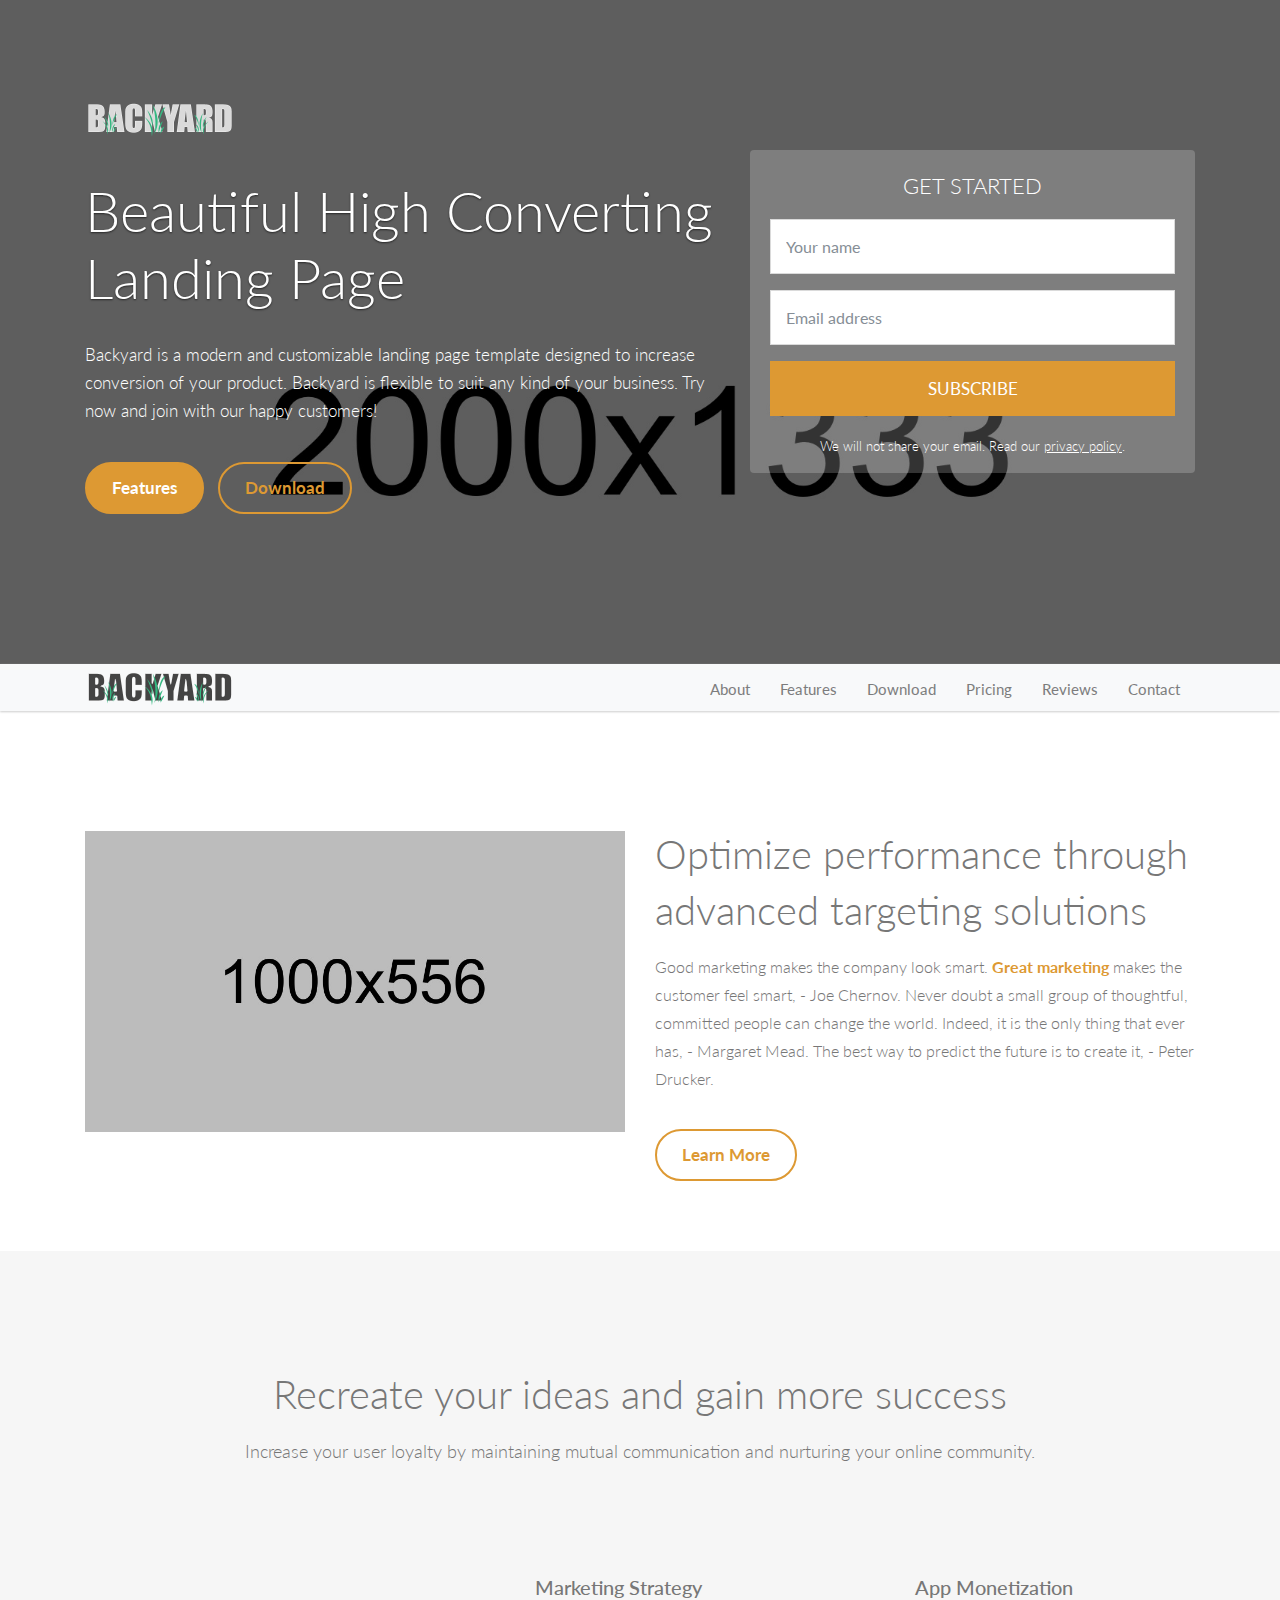
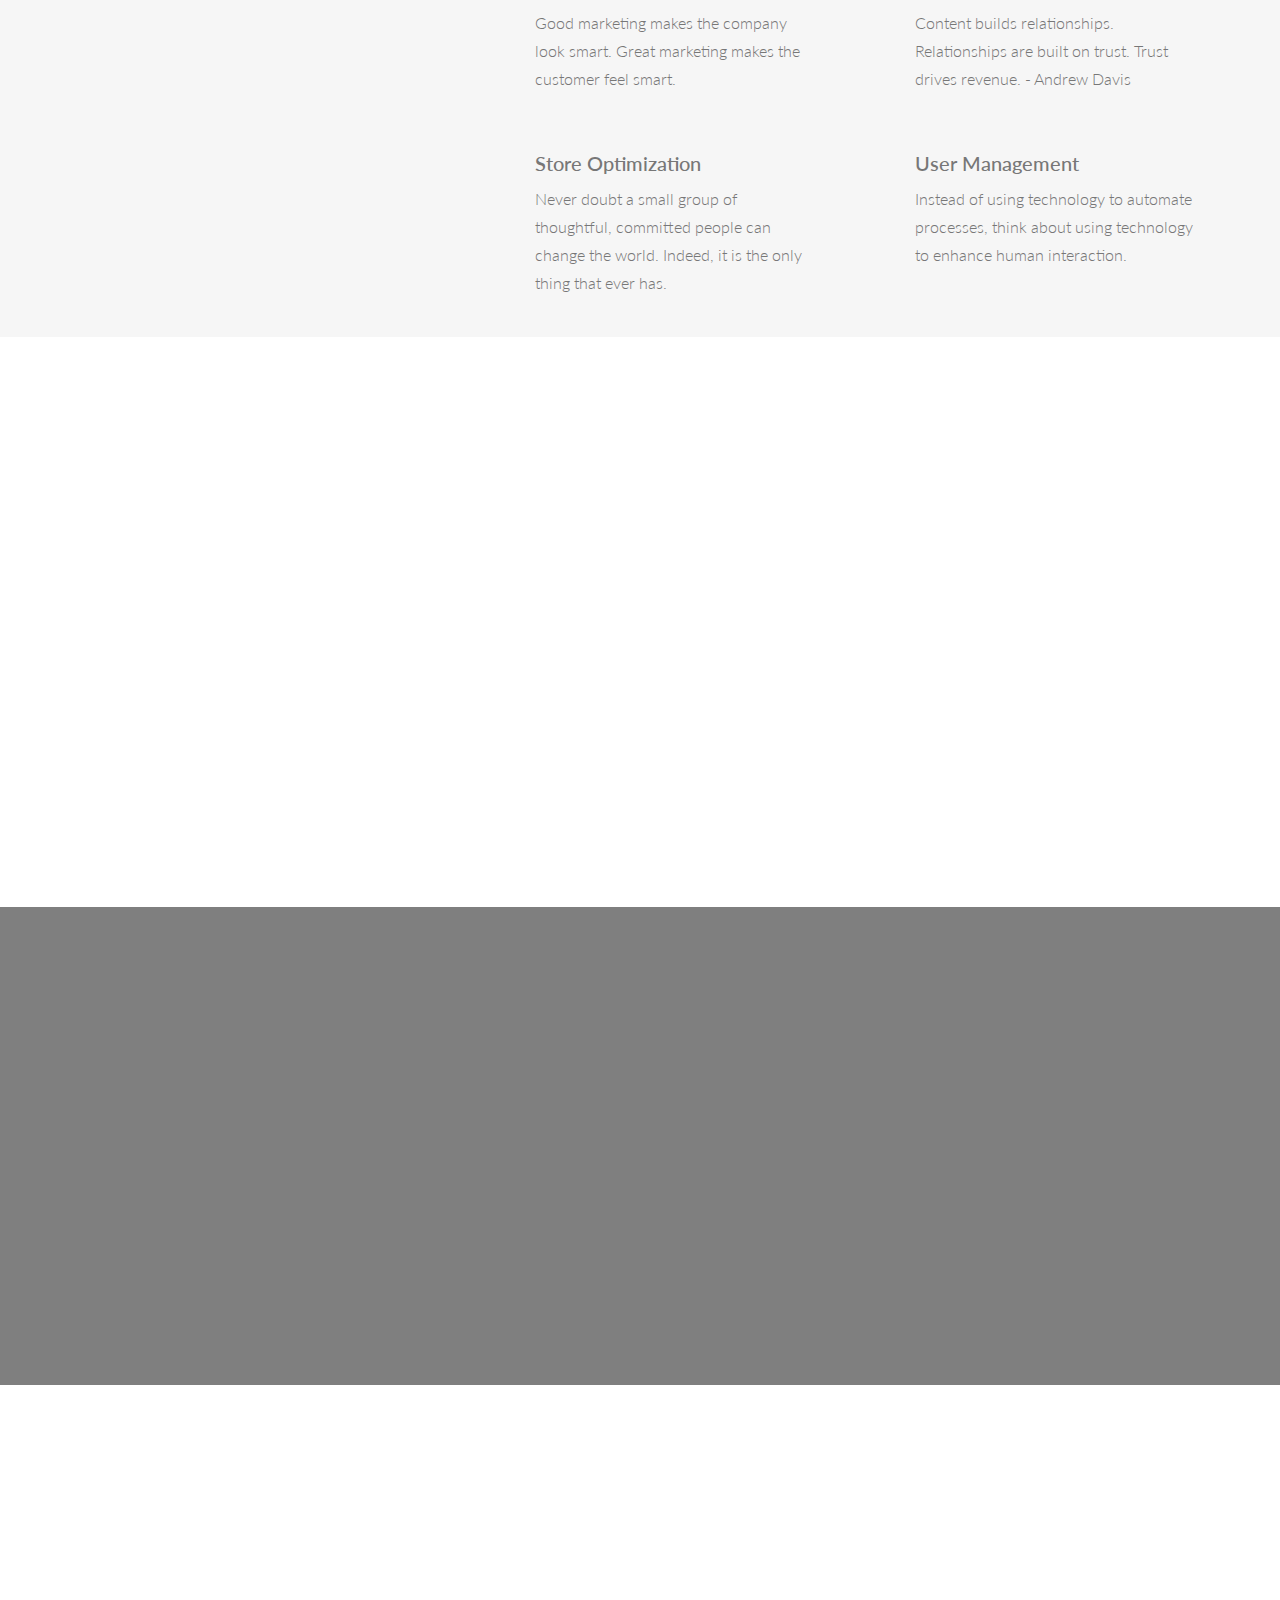
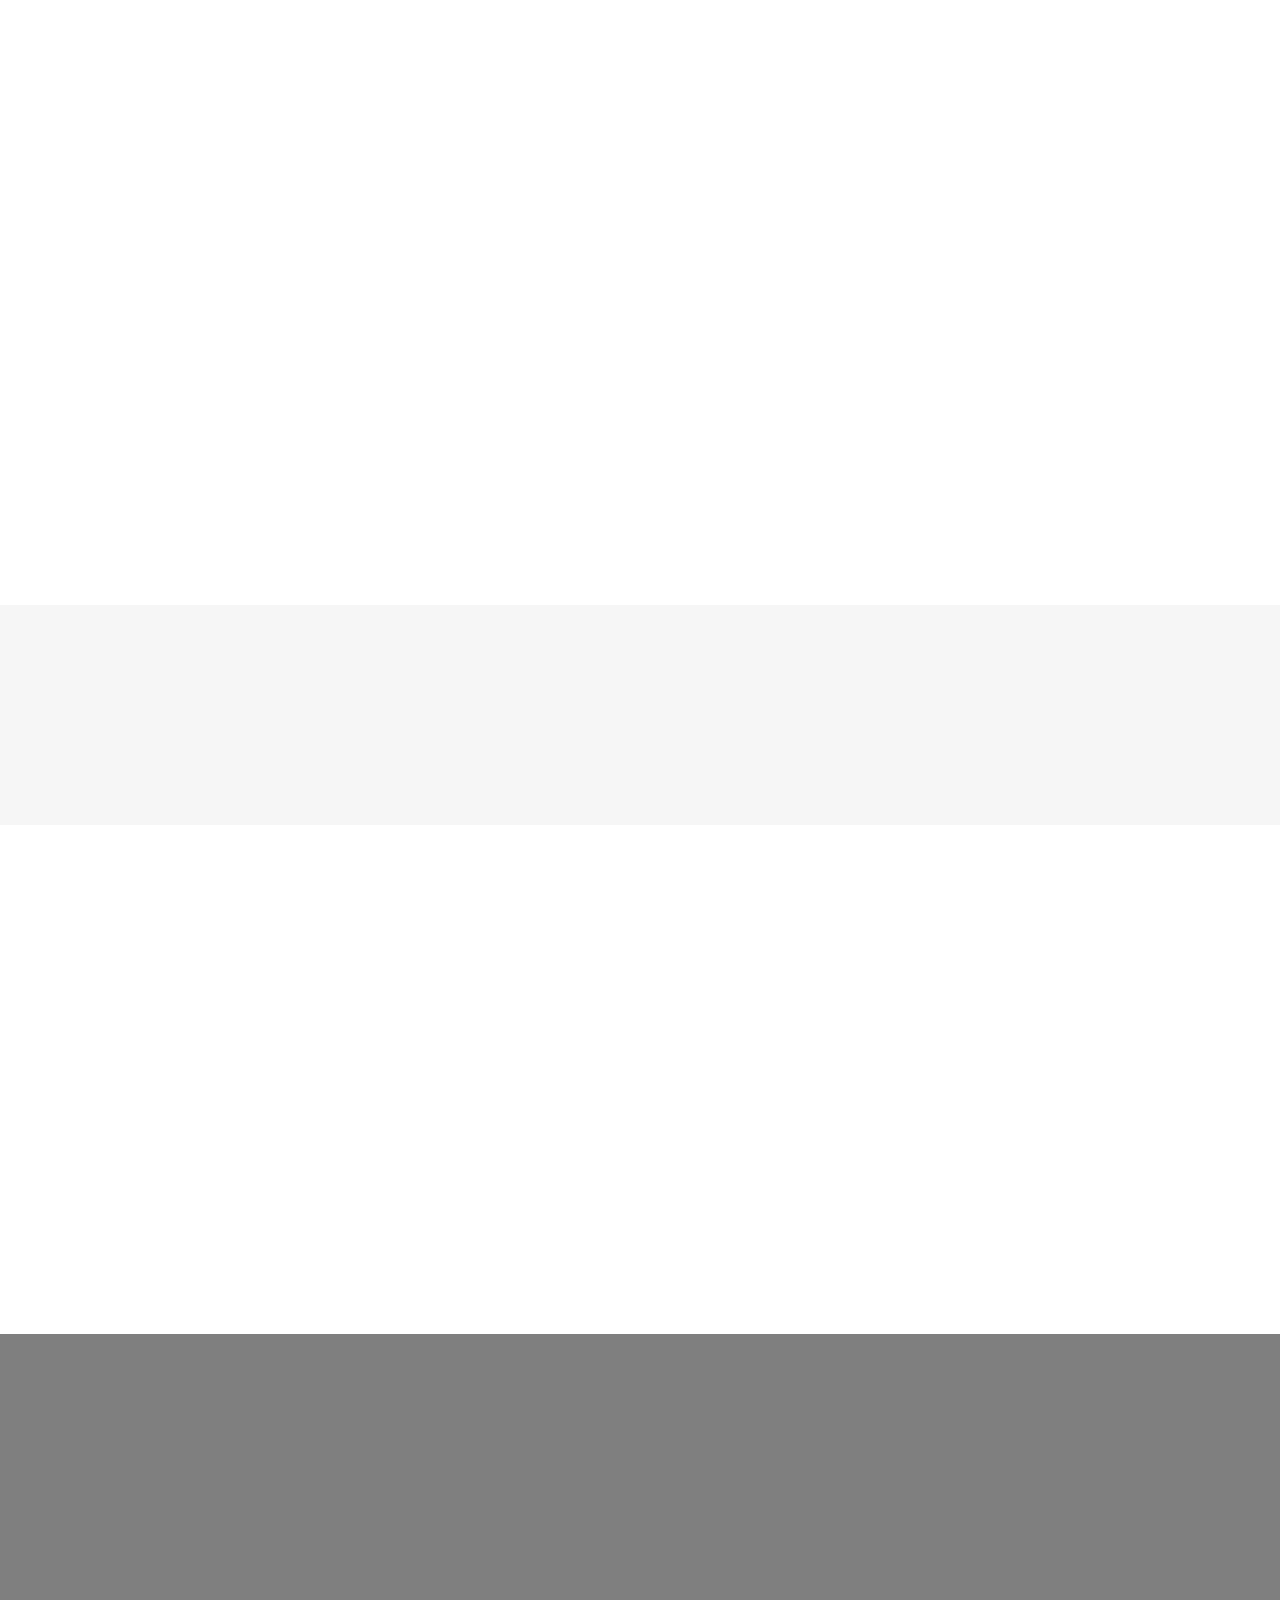
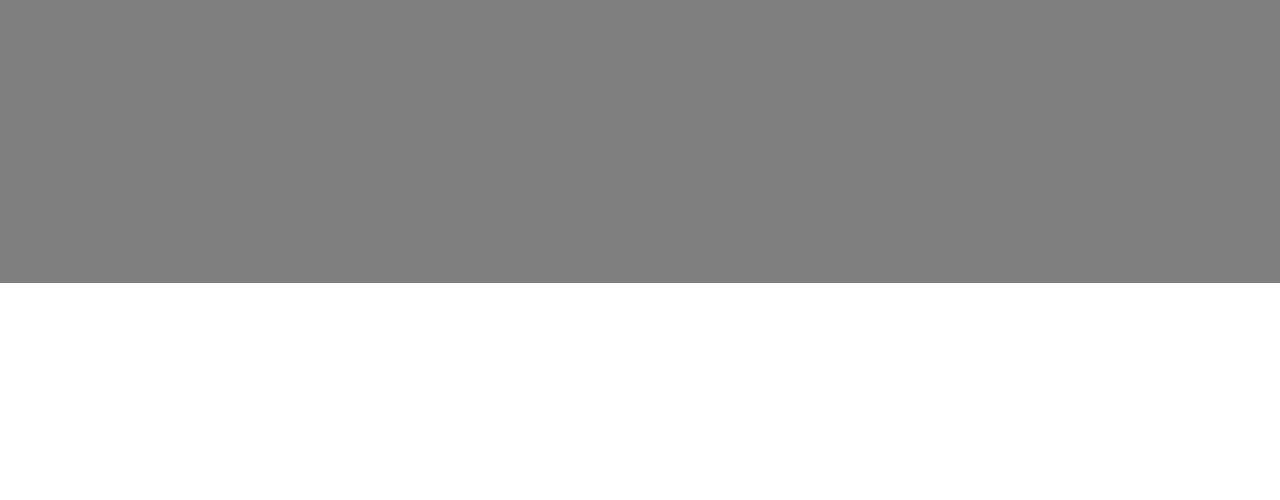
==== index.html @ b18f0d41 "Initial commit" ====
<!DOCTYPE html>
<html>

<head>

	<!-- /.website title -->
	<title>Backyard Landing Page</title>
	<meta name="viewport" content="width=device-width, initial-scale=1, maximum-scale=1, user-scalable=no">

	<!-- CSS Files -->
	<link href="css/bootstrap.min.css" rel="stylesheet" media="screen">
	<link href="css/font-awesome.min.css" rel="stylesheet">
	<link href="fonts/icon-7-stroke/css/pe-icon-7-stroke.css" rel="stylesheet">
	<link href="css/animate.css" rel="stylesheet" media="screen">
	<link href="css/owl.theme.css" rel="stylesheet">
	<link href="css/owl.carousel.css" rel="stylesheet">

	<!-- Colors -->
	<link href="css/css-index.css" rel="stylesheet" media="screen">
	<!-- <link href="css/css-index-green.css" rel="stylesheet" media="screen"> -->
	<!-- <link href="css/css-index-purple.css" rel="stylesheet" media="screen"> -->
	<!-- <link href="css/css-index-red.css" rel="stylesheet" media="screen"> -->
	<!-- <link href="css/css-index-orange.css" rel="stylesheet" media="screen"> -->
	<!-- <link href="css/css-index-yellow.css" rel="stylesheet" media="screen"> -->

	<!-- Google Fonts -->
	<link rel="stylesheet" href="http://fonts.googleapis.com/css?family=Lato:100,300,400,700,900,100italic,300italic,400italic,700italic,900italic" />

</head>

<body data-spy="scroll" data-target="#navbar-scroll">

	<!-- /.preloader -->
	<div id="preloader"></div>
	<div id="top"></div>

	<!-- /.parallax full screen background image -->
	<div class="fullscreen landing parallax" style="background-image:url('images/bg.jpg');" data-img-width="2000" data-img-height="1333" data-diff="100">

		<div class="overlay">
			<div class="container">
				<div class="row">
					<div class="col-md-7">

						<!-- /.logo -->
						<div class="logo wow fadeInDown"> <a href=""><img src="images/logo.png" alt="logo"></a></div>

						<!-- /.main title -->
						<h1 class="wow fadeInLeft">
							Beautiful High Converting Landing Page
						</h1>

						<!-- /.header paragraph -->
						<div class="landing-text wow fadeInUp">
							<p>Backyard is a modern and customizable landing page template designed to increase conversion of your product. Backyard is flexible to suit any kind of your business. Try now and join with our happy customers!</p>
						</div>

						<!-- /.header button -->
						<div class="head-btn wow fadeInLeft">
							<a href="#feature" class="btn-primary">Features</a>
							<a href="#download" class="btn-default">Download</a>
						</div>



					</div>

					<!-- /.signup form -->
					<div class="col-md-5">

						<div class="signup-header wow fadeInUp">
							<h3 class="form-title text-center">GET STARTED</h3>
							<form class="form-header" action="http://moxdesign.us10.list-manage.com/subscribe/post" role="form" method="POST" id="#">
								<input type="hidden" name="u" value="503bdae81fde8612ff4944435">
								<input type="hidden" name="id" value="bfdba52708">
								<div class="form-group">
									<input class="form-control input-lg" name="MERGE1" id="name" type="text" placeholder="Your name" required>
								</div>
								<div class="form-group">
									<input class="form-control input-lg" name="MERGE0" id="email" type="email" placeholder="Email address" required>
								</div>
								<div class="form-group last">
									<input type="submit" class="btn btn-warning btn-block btn-lg" value="SUBSCRIBE">
								</div>
								<p class="privacy text-center">We will not share your email. Read our <a href="privacy.html">privacy policy</a>.</p>
							</form>
						</div>

					</div>
				</div>
			</div>
		</div>
	</div>

	<!-- NAVIGATION -->


	<div id="menu">
		<div class="navbar-wrapper navbar-light bg-light" role="navigation">
			<div class="container">
				<button type="button" class="navbar-toggler" data-toggle="collapse" data-target=".navbar-backyard"> <span class="sr-only">Toggle navigation</span>
&#x2630;</button> <a class="navbar-brand site-name" href="#top"><img src="images/logo2.png" alt="logo"></a>
				<div id="navbar-scroll" class="collapse navbar-collapse navbar-backyard ml-auto">
					<ul class="nav navbar-nav">
						<li><a href="#intro" class="nav-link">About</a>
						</li>
						<li><a href="#feature" class="nav-link">Features</a>
						</li>
						<li><a href="#download" class="nav-link">Download</a>
						</li>
						<li><a href="#package" class="nav-link">Pricing</a>
						</li>
						<li><a href="#testi" class="nav-link">Reviews</a>
						</li>
						<li><a href="#contact" class="nav-link">Contact</a>
						</li>
					</ul>
				</div>
			</div>
		</div>
	</div>



	<!-- /.intro section -->
	<div id="intro">
		<div class="container">
			<div class="row">

				<!-- /.intro image -->
				<div class="col-lg-6 intro-pic wow slideInLeft">
					<img src="images/intro-image.jpg" alt="image" class="img-fluid">
				</div>

				<!-- /.intro content -->
				<div class="col-lg-6 wow slideInRight">
					<h2>Optimize performance through advanced targeting solutions</h2>
					<p>Good marketing makes the company look smart. <a href="#">Great marketing</a> makes the customer feel smart, - Joe Chernov. Never doubt a small group of thoughtful, committed people can change the world. Indeed, it is the only thing that ever has, - Margaret Mead. The best way to predict the future is to create it, - Peter Drucker.
					</p>

					<div class="btn-section"><a href="#feature" class="btn-default">Learn More</a></div>

				</div>
			</div>
		</div>
	</div>








	<!-- /.feature section -->
	<div id="feature">
		<div class="container">
			<div class="row">
				<div class="col-lg-10 mr-lg-auto ml-lg-auto col-12 text-lg-center feature-title">

					<!-- /.feature title -->
					<h2>Recreate your ideas and gain more success</h2>
					<p>Increase your user loyalty by maintaining mutual communication and nurturing your online community.</p>
				</div>
			</div>



			<div class="row row-feat">
				<div class="col-lg-4 text-lg-center">

					<!-- /.feature image -->
					<div class="feature-img">
						<img src="images/feature-image.jpg" alt="image" class="img-fluid wow fadeInLeft">
					</div>
				</div>

				<div class="col-lg-8">
					<div class="row">

						<!-- /.feature 1 -->
						<div class="col-lg-6 feat-list">
							<i class="pe-7s-notebook pe-5x pe-va wow fadeInUp"></i>
							<div class="inner">
								<h4>Marketing Strategy</h4>
								<p>Good marketing makes the company look smart. Great marketing makes the customer feel smart.
								</p>
							</div>
						</div>

						<!-- /.feature 2 -->
						<div class="col-lg-6 feat-list">
							<i class="pe-7s-cash pe-5x pe-va wow fadeInUp" data-wow-delay="0.2s"></i>
							<div class="inner">
								<h4>App Monetization</h4>
								<p>Content builds relationships. Relationships are built on trust. Trust drives revenue. - Andrew Davis</p>
							</div>
						</div>

						<!-- /.feature 3 -->
						<div class="col-lg-6 feat-list">
							<i class="pe-7s-cart pe-5x pe-va wow fadeInUp" data-wow-delay="0.4s"></i>
							<div class="inner">
								<h4>Store Optimization</h4>
								<p>Never doubt a small group of thoughtful, committed people can change the world. Indeed, it is the only thing that ever has.</p>
							</div>
						</div>

						<!-- /.feature 4 -->
						<div class="col-lg-6 feat-list">
							<i class="pe-7s-users pe-5x pe-va wow fadeInUp" data-wow-delay="0.6s"></i>
							<div class="inner">
								<h4>User Management</h4>
								<p>Instead of using technology to automate processes, think about using technology to enhance human interaction.</p>
							</div>
						</div>
					</div>
				</div>

			</div>
		</div>
	</div>

	<!-- /.feature 2 section -->
	<div id="feature-2">
		<div class="container">
			<div class="row">

				<!-- /.feature content -->
				<div class="col-lg-6 wow fadeInLeft">
					<h2>Learn how to make your app marketing efficient</h2>
					<p>Good marketing makes the company look smart. <span class="highlight">Great marketing</span> makes the customer feel smart, - Joe Chernov. Never doubt a small group of thoughtful, committed people can change the world. Indeed, it is the only thing that ever has, - Margaret Mead. The best way to predict the future is to create it, - Peter Drucker.
					</p>

					<div class="btn-section"><a href="#download" class="btn-default">Download Now</a></div>

				</div>

				<!-- /.feature image -->
				<div class="col-lg-6 feature-2-pic wow fadeInRight">
					<img src="images/feature2-image.jpg" alt="macbook" class="img-fluid">
				</div>
			</div>

		</div>
	</div>


	<!-- /.download section -->
	<div id="download">
		<div class="action fullscreen parallax" style="background-image:url('images/bg.jpg');" data-img-width="2000" data-img-height="1333" data-diff="100">
			<div class="overlay">
				<div class="container">
					<div class="row">
						<div class="col-lg-8 mr-auto ml-auto col-sm-12 text-lg-center">

							<!-- /.download title -->
							<h2 class="wow fadeInRight">Would like to know more?</h2>
							<p class="download-text wow fadeInLeft">We'll research the market, identify the right target audience, analyze competitors and avoid users churn to increase retention. Download now for free and join with thousands happy clients.</p>

							<!-- /.download button -->
							<div class="download-cta wow fadeInLeft">
								<a href="#contact" class="btn-secondary">Get Connected</a>
							</div>
						</div>
					</div>
				</div>
			</div>
		</div>
	</div>

	<!-- /.pricing section -->
	<div id="package">
		<div class="container">
			<div class="row">
				<div class="col-lg-10 mr-auto ml-auto">
					<div class="text-center">

						<!-- /.pricing title -->
						<h2 class="wow fadeInLeft">PACKAGES</h2>
						<div class="title-line wow fadeInRight"></div>
					</div>
				</div>
			</div>
			<div class="row package-option">

				<!-- /.package 1 -->
				<div class="col-lg-3">
					<div class="price-box wow fadeInUp">
						<div class="price-heading text-center">

							<!-- /.package icon -->
							<i class="pe-7s-radio pe-5x"></i>

							<!-- /.package name -->
							<h3>Basic</h3>
						</div>

						<!-- /.price -->
						<div class="price-group text-center">
							<span class="dollar">$</span>
							<span class="price">9</span>
							<span class="time">/mo</span>
						</div>

						<!-- /.package features -->
						<ul class="price-feature text-center">
							<li><strong>100MB</strong> Disk Space</li>
							<li><strong>200MB</strong> Bandwidth</li>
							<li><strong>2</strong> Subdomains</li>
							<li><strong>5</strong> Email Accounts</li>
							<li><strike>Webmail Support</strike></li>
						</ul>

						<!-- /.package button -->
						<div class="price-footer text-center">
							<a class="btn btn-price" href="#">BUY NOW</a>
						</div>
					</div>
				</div>

				<!-- /.package 2 -->
				<div class="col-lg-3">
					<div class="price-box wow fadeInUp" data-wow-delay="0.2s">
						<div class="price-heading text-center">

							<!-- /.package icon -->
							<i class="pe-7s-joy pe-5x"></i>

							<!-- /.package name -->
							<h3>Standard</h3>
						</div>

						<!-- /.price -->
						<div class="price-group text-center">
							<span class="dollar">$</span>
							<span class="price">19</span>
							<span class="time">/mo</span>
						</div>

						<!-- /.package features -->
						<ul class="price-feature text-center">
							<li><strong>300MB</strong> Disk Space</li>
							<li><strong>400MB</strong> Bandwidth</li>
							<li><strong>5</strong> Subdomains</li>
							<li><strong>10</strong> Email Accounts</li>
							<li><strike>Webmail Support</strike></li>
						</ul>

						<!-- /.package button -->
						<div class="price-footer text-center">
							<a class="btn btn-price" href="#">BUY NOW</a>
						</div>
					</div>
				</div>

				<!-- /.package 3 -->
				<div class="col-lg-3">
					<div class="price-box wow fadeInUp" data-wow-delay="0.4s">
						<div class="price-heading text-center">

							<!-- /.package icon -->
							<i class="pe-7s-science pe-5x"></i>

							<!-- /.package name -->
							<h3>Advance</h3>
						</div>

						<!-- /.price -->
						<div class="price-group text-center">
							<span class="dollar">$</span>
							<span class="price">29</span>
							<span class="time">/mo</span>
						</div>

						<!-- /.package features -->
						<ul class="price-feature text-center">
							<li><strong>1GB</strong> Disk Space</li>
							<li><strong>1GB</strong> Bandwidth</li>
							<li><strong>10</strong> Subdomains</li>
							<li><strong>25</strong> Email Accounts</li>
							<li>Webmail Support</li>
						</ul>

						<!-- /.package button -->
						<div class="price-footer text-center">
							<a class="btn btn-price" href="#">BUY NOW</a>
						</div>
					</div>
				</div>

				<!-- /.package 4 -->
				<div class="col-lg-3">
					<div class="price-box wow fadeInUp" data-wow-delay="0.6s">
						<div class="price-heading text-center">

							<!-- /.package icon -->
							<i class="pe-7s-tools pe-5x"></i>

							<!-- /.package name -->
							<h3>Ultimate</h3>
						</div>

						<!-- /.price -->
						<div class="price-group text-center">
							<span class="dollar">$</span>
							<span class="price">49</span>
							<span class="time">/mo</span>
						</div>

						<!-- /.package features -->
						<ul class="price-feature text-center">
							<li><strong>5GB</strong> Disk Space</li>
							<li><strong>5GB</strong> Bandwidth</li>
							<li><strong>50</strong> Subdomains</li>
							<li><strong>50</strong> Email Accounts</li>
							<li>Webmail Support</li>
						</ul>

						<!-- /.package button -->
						<div class="price-footer text-center">
							<a class="btn btn-price" href="#">BUY NOW</a>
						</div>
					</div>
				</div>

			</div>
		</div>
	</div>

	<!-- /.client section -->
	<div id="client">
		<div class="container">
			<div class="row">
				<div class="col-lg-12 text-center">
					<img alt="client" src="images/client1.png" class="wow fadeInUp">
					<img alt="client" src="images/client2.png" class="wow fadeInUp" data-wow-delay="0.2s">
					<img alt="client" src="images/client3.png" class="wow fadeInUp" data-wow-delay="0.4s">
					<img alt="client" src="images/client4.png" class="wow fadeInUp" data-wow-delay="0.6s">
				</div>
			</div>
		</div>
	</div>

	<!-- /.testimonial section -->
	<div id="testi">
		<div class="container">
			<div class="row">
				<div class="col-lg-12 text-center">
					<h2 class="wow fadeInLeft">TESTIMONIALS</h2>
					<div class="title-line wow fadeInRight"></div>
				</div>
			</div>
			<div class="row">
				<div class="col-lg-10 mr-auto ml-auto">
					<div id="owl-testi" class="owl-carousel owl-theme wow fadeInUp">

						<!-- /.testimonial 1 -->
						<div class="testi-item">
							<div class="client-pic text-center">

								<!-- /.client photo -->
								<img src="images/testi1.png" alt="client">
							</div>
							<div class="box">

								<!-- /.testimonial content -->
								<p class="message text-center">"We are very happy and satisfied with Backyard service. Our account manager is efficient and very knowledgeable. It was able to create a vast fan base within very short period of time. We would highly recommend Backyard App to anyone."</p>
							</div>
							<div class="client-info text-center">

								<!-- /.client name -->
								Jennifer Lopez, <span class="company">Microsoft</span>
							</div>
						</div>

						<!-- /.testimonial 2 -->
						<div class="testi-item">
							<div class="client-pic text-center">

								<!-- /.client photo -->
								<img src="images/testi2.png" alt="client">
							</div>
							<div class="box">

								<!-- /.testimonial content -->
								<p class="message text-center">"Everything looks great... Thanks for the quick revision turn around. We were lucky to find you guys and will definitely be using some of your other services in the near future."</p>
							</div>
							<div class="client-info text-center">

								<!-- /.client name -->
								Mike Portnoy, <span class="company">Dream Theater</span>
							</div>
						</div>

						<!-- /.testimonial 3 -->
						<div class="testi-item">
							<div class="client-pic text-center">

								<!-- /.client photo -->
								<img src="images/testi3.png" alt="client">
							</div>
							<div class="box">

								<!-- /.testimonial content -->
								<p class="message text-center">"Overall, the two reports were very clear and helpful so thank you for the suggestion to do the focus group. We are currently working with our developer to implement some of these suggestions."</p>
							</div>
							<div class="client-info text-center">

								<!-- /.client name -->
								Jennifer Love Hewitt, <span class="company">Lead Vocal</span>
							</div>
						</div>

					</div>
				</div>
			</div>
		</div>
	</div>

	<!-- /.contact section -->
	<div id="contact">
		<div class="contact fullscreen parallax" style="background-image:url('images/bg.jpg');" data-img-width="2000" data-img-height="1334" data-diff="100">
			<div class="overlay">
				<div class="container">
					<div class="row">
						<div class="contact-row">

							<!-- /.address and contact -->
							<div class="col-lg-5 contact-left wow fadeInUp">
								<h2><span class="highlight">Get</span> in touch</h2>
								<ul class="ul-address">
									<li><i class="pe-7s-map-marker"></i>1600 Amphitheatre Parkway, Mountain View</br>
										California 55000
									</li>
									<li><i class="pe-7s-phone"></i>+1 (123) 456-7890</br>
										+2 (123) 456-7890
									</li>
									<li><i class="pe-7s-mail"></i><a href="mailto:info@yoursite.com">info@yoursite.com</a></li>
									<li><i class="pe-7s-look"></i><a href="#">www.yoursite.com</a></li>
								</ul>

							</div>

							<!-- /.contact form -->
							<div class="col-lg-7 contact-right">
								<form method="POST" id="contact-form" class="form-horizontal" action="contactengine.php" onSubmit="alert( 'Thank you for your feedback!' );">
									<div class="form-group">
										<input type="text" name="Name" id="Name" class="form-control wow fadeInUp" placeholder="Name" required/>
									</div>
									<div class="form-group">
										<input type="text" name="Email" id="Email" class="form-control wow fadeInUp" placeholder="Email" required/>
									</div>
									<div class="form-group">
										<textarea name="Message" rows="20" cols="20" id="Message" class="form-control input-message wow fadeInUp" placeholder="Message" required></textarea>
									</div>
									<div class="form-group">
										<input type="submit" name="submit" value="Submit" class="btn btn-success wow fadeInUp" />
									</div>
								</form>
							</div>
						</div>
					</div>
				</div>
			</div>
		</div>
	</div>

	<!-- /.footer -->
	<footer id="footer">
		<div class="container">
			<div class="row">
				<div class="col-lg-4 mr-auto ml-auto">
					<!-- /.social links -->
					<div class="social text-center">
						<ul>
							<li><a class="wow fadeInUp" href="https://twitter.com/"><i class="fa fa-twitter"></i></a></li>
							<li><a class="wow fadeInUp" href="https://www.facebook.com/" data-wow-delay="0.2s"><i class="fa fa-facebook"></i></a></li>
							<li><a class="wow fadeInUp" href="https://plus.google.com/" data-wow-delay="0.4s"><i class="fa fa-google-plus"></i></a></li>
							<li><a class="wow fadeInUp" href="https://instagram.com/" data-wow-delay="0.6s"><i class="fa fa-instagram"></i></a></li>
						</ul>
					</div>
					<div class="text-center wow fadeInUp" style="font-size: 14px;">Copyright Backyard 2017 - Template by <a href="https://bootstrapthemes.co" target="_blank">https://bootstrapthemes.co</a></div>
					<a href="#" class="scrollToTop"><i class="pe-7s-up-arrow pe-va"></i></a>
				</div>
			</div>
		</div>
	</footer>

	<!-- /.javascript files -->
	<script src="js/jquery.js"></script>
	<script src="js/popper.min.js"></script>
	<script src="js/bootstrap.min.js"></script>
	<script src="js/jquery.sticky.js"></script>
	<script src="js/wow.min.js"></script>
	<script src="js/owl.carousel.min.js"></script>
	<script src="js/custom.js"></script>
	<script>
		new WOW().init();

	</script>
</body>

</html>
---- fonts/icon-7-stroke/css/pe-icon-7-stroke.css ----
@font-face {
	font-family: 'Pe-icon-7-stroke';
	src:url('../fonts/Pe-icon-7-stroke.eot?-2irksn');
	src:url('../fonts/Pe-icon-7-stroke.eot?#iefix-2irksn') format('embedded-opentype'),
		url('../fonts/Pe-icon-7-stroke.woff?-2irksn') format('woff'),
		url('../fonts/Pe-icon-7-stroke.ttf?-2irksn') format('truetype'),
		url('../fonts/Pe-icon-7-stroke.svg?-2irksn#Pe-icon-7-stroke') format('svg');
	font-weight: normal;
	font-style: normal;
}

[class^="pe-7s-"], [class*=" pe-7s-"] {
	display: inline-block;
	font-family: 'Pe-icon-7-stroke';
	speak: none;
	font-style: normal;
	font-weight: normal;
	font-variant: normal;
	text-transform: none;
	line-height: 1;

	/* Better Font Rendering =========== */
	-webkit-font-smoothing: antialiased;
	-moz-osx-font-smoothing: grayscale;
}

.pe-7s-cloud-upload:before {
	content: "\e68a";
}
.pe-7s-cash:before {
	content: "\e68c";
}
.pe-7s-close:before {
	content: "\e680";
}
.pe-7s-bluetooth:before {
	content: "\e68d";
}
.pe-7s-cloud-download:before {
	content: "\e68b";
}
.pe-7s-way:before {
	content: "\e68e";
}
.pe-7s-close-circle:before {
	content: "\e681";
}
.pe-7s-id:before {
	content: "\e68f";
}
.pe-7s-angle-up:before {
	content: "\e682";
}
.pe-7s-wristwatch:before {
	content: "\e690";
}
.pe-7s-angle-up-circle:before {
	content: "\e683";
}
.pe-7s-world:before {
	content: "\e691";
}
.pe-7s-angle-right:before {
	content: "\e684";
}
.pe-7s-volume:before {
	content: "\e692";
}
.pe-7s-angle-right-circle:before {
	content: "\e685";
}
.pe-7s-users:before {
	content: "\e693";
}
.pe-7s-angle-left:before {
	content: "\e686";
}
.pe-7s-user-female:before {
	content: "\e694";
}
.pe-7s-angle-left-circle:before {
	content: "\e687";
}
.pe-7s-up-arrow:before {
	content: "\e695";
}
.pe-7s-angle-down:before {
	content: "\e688";
}
.pe-7s-switch:before {
	content: "\e696";
}
.pe-7s-angle-down-circle:before {
	content: "\e689";
}
.pe-7s-scissors:before {
	content: "\e697";
}
.pe-7s-wallet:before {
	content: "\e600";
}
.pe-7s-safe:before {
	content: "\e698";
}
.pe-7s-volume2:before {
	content: "\e601";
}
.pe-7s-volume1:before {
	content: "\e602";
}
.pe-7s-voicemail:before {
	content: "\e603";
}
.pe-7s-video:before {
	content: "\e604";
}
.pe-7s-user:before {
	content: "\e605";
}
.pe-7s-upload:before {
	content: "\e606";
}
.pe-7s-unlock:before {
	content: "\e607";
}
.pe-7s-umbrella:before {
	content: "\e608";
}
.pe-7s-trash:before {
	content: "\e609";
}
.pe-7s-tools:before {
	content: "\e60a";
}
.pe-7s-timer:before {
	content: "\e60b";
}
.pe-7s-ticket:before {
	content: "\e60c";
}
.pe-7s-target:before {
	content: "\e60d";
}
.pe-7s-sun:before {
	content: "\e60e";
}
.pe-7s-study:before {
	content: "\e60f";
}
.pe-7s-stopwatch:before {
	content: "\e610";
}
.pe-7s-star:before {
	content: "\e611";
}
.pe-7s-speaker:before {
	content: "\e612";
}
.pe-7s-signal:before {
	content: "\e613";
}
.pe-7s-shuffle:before {
	content: "\e614";
}
.pe-7s-shopbag:before {
	content: "\e615";
}
.pe-7s-share:before {
	content: "\e616";
}
.pe-7s-server:before {
	content: "\e617";
}
.pe-7s-search:before {
	content: "\e618";
}
.pe-7s-film:before {
	content: "\e6a5";
}
.pe-7s-science:before {
	content: "\e619";
}
.pe-7s-disk:before {
	content: "\e6a6";
}
.pe-7s-ribbon:before {
	content: "\e61a";
}
.pe-7s-repeat:before {
	content: "\e61b";
}
.pe-7s-refresh:before {
	content: "\e61c";
}
.pe-7s-add-user:before {
	content: "\e6a9";
}
.pe-7s-refresh-cloud:before {
	content: "\e61d";
}
.pe-7s-paperclip:before {
	content: "\e69c";
}
.pe-7s-radio:before {
	content: "\e61e";
}
.pe-7s-note2:before {
	content: "\e69d";
}
.pe-7s-print:before {
	content: "\e61f";
}
.pe-7s-network:before {
	content: "\e69e";
}
.pe-7s-prev:before {
	content: "\e620";
}
.pe-7s-mute:before {
	content: "\e69f";
}
.pe-7s-power:before {
	content: "\e621";
}
.pe-7s-medal:before {
	content: "\e6a0";
}
.pe-7s-portfolio:before {
	content: "\e622";
}
.pe-7s-like2:before {
	content: "\e6a1";
}
.pe-7s-plus:before {
	content: "\e623";
}
.pe-7s-left-arrow:before {
	content: "\e6a2";
}
.pe-7s-play:before {
	content: "\e624";
}
.pe-7s-key:before {
	content: "\e6a3";
}
.pe-7s-plane:before {
	content: "\e625";
}
.pe-7s-joy:before {
	content: "\e6a4";
}
.pe-7s-photo-gallery:before {
	content: "\e626";
}
.pe-7s-pin:before {
	content: "\e69b";
}
.pe-7s-phone:before {
	content: "\e627";
}
.pe-7s-plug:before {
	content: "\e69a";
}
.pe-7s-pen:before {
	content: "\e628";
}
.pe-7s-right-arrow:before {
	content: "\e699";
}
.pe-7s-paper-plane:before {
	content: "\e629";
}
.pe-7s-delete-user:before {
	content: "\e6a7";
}
.pe-7s-paint:before {
	content: "\e62a";
}
.pe-7s-bottom-arrow:before {
	content: "\e6a8";
}
.pe-7s-notebook:before {
	content: "\e62b";
}
.pe-7s-note:before {
	content: "\e62c";
}
.pe-7s-next:before {
	content: "\e62d";
}
.pe-7s-news-paper:before {
	content: "\e62e";
}
.pe-7s-musiclist:before {
	content: "\e62f";
}
.pe-7s-music:before {
	content: "\e630";
}
.pe-7s-mouse:before {
	content: "\e631";
}
.pe-7s-more:before {
	content: "\e632";
}
.pe-7s-moon:before {
	content: "\e633";
}
.pe-7s-monitor:before {
	content: "\e634";
}
.pe-7s-micro:before {
	content: "\e635";
}
.pe-7s-menu:before {
	content: "\e636";
}
.pe-7s-map:before {
	content: "\e637";
}
.pe-7s-map-marker:before {
	content: "\e638";
}
.pe-7s-mail:before {
	content: "\e639";
}
.pe-7s-mail-open:before {
	content: "\e63a";
}
.pe-7s-mail-open-file:before {
	content: "\e63b";
}
.pe-7s-magnet:before {
	content: "\e63c";
}
.pe-7s-loop:before {
	content: "\e63d";
}
.pe-7s-look:before {
	content: "\e63e";
}
.pe-7s-lock:before {
	content: "\e63f";
}
.pe-7s-lintern:before {
	content: "\e640";
}
.pe-7s-link:before {
	content: "\e641";
}
.pe-7s-like:before {
	content: "\e642";
}
.pe-7s-light:before {
	content: "\e643";
}
.pe-7s-less:before {
	content: "\e644";
}
.pe-7s-keypad:before {
	content: "\e645";
}
.pe-7s-junk:before {
	content: "\e646";
}
.pe-7s-info:before {
	content: "\e647";
}
.pe-7s-home:before {
	content: "\e648";
}
.pe-7s-help2:before {
	content: "\e649";
}
.pe-7s-help1:before {
	content: "\e64a";
}
.pe-7s-graph3:before {
	content: "\e64b";
}
.pe-7s-graph2:before {
	content: "\e64c";
}
.pe-7s-graph1:before {
	content: "\e64d";
}
.pe-7s-graph:before {
	content: "\e64e";
}
.pe-7s-global:before {
	content: "\e64f";
}
.pe-7s-gleam:before {
	content: "\e650";
}
.pe-7s-glasses:before {
	content: "\e651";
}
.pe-7s-gift:before {
	content: "\e652";
}
.pe-7s-folder:before {
	content: "\e653";
}
.pe-7s-flag:before {
	content: "\e654";
}
.pe-7s-filter:before {
	content: "\e655";
}
.pe-7s-file:before {
	content: "\e656";
}
.pe-7s-expand1:before {
	content: "\e657";
}
.pe-7s-exapnd2:before {
	content: "\e658";
}
.pe-7s-edit:before {
	content: "\e659";
}
.pe-7s-drop:before {
	content: "\e65a";
}
.pe-7s-drawer:before {
	content: "\e65b";
}
.pe-7s-download:before {
	content: "\e65c";
}
.pe-7s-display2:before {
	content: "\e65d";
}
.pe-7s-display1:before {
	content: "\e65e";
}
.pe-7s-diskette:before {
	content: "\e65f";
}
.pe-7s-date:before {
	content: "\e660";
}
.pe-7s-cup:before {
	content: "\e661";
}
.pe-7s-culture:before {
	content: "\e662";
}
.pe-7s-crop:before {
	content: "\e663";
}
.pe-7s-credit:before {
	content: "\e664";
}
.pe-7s-copy-file:before {
	content: "\e665";
}
.pe-7s-config:before {
	content: "\e666";
}
.pe-7s-compass:before {
	content: "\e667";
}
.pe-7s-comment:before {
	content: "\e668";
}
.pe-7s-coffee:before {
	content: "\e669";
}
.pe-7s-cloud:before {
	content: "\e66a";
}
.pe-7s-clock:before {
	content: "\e66b";
}
.pe-7s-check:before {
	content: "\e66c";
}
.pe-7s-chat:before {
	content: "\e66d";
}
.pe-7s-cart:before {
	content: "\e66e";
}
.pe-7s-camera:before {
	content: "\e66f";
}
.pe-7s-call:before {
	content: "\e670";
}
.pe-7s-calculator:before {
	content: "\e671";
}
.pe-7s-browser:before {
	content: "\e672";
}
.pe-7s-box2:before {
	content: "\e673";
}
.pe-7s-box1:before {
	content: "\e674";
}
.pe-7s-bookmarks:before {
	content: "\e675";
}
.pe-7s-bicycle:before {
	content: "\e676";
}
.pe-7s-bell:before {
	content: "\e677";
}
.pe-7s-battery:before {
	content: "\e678";
}
.pe-7s-ball:before {
	content: "\e679";
}
.pe-7s-back:before {
	content: "\e67a";
}
.pe-7s-attention:before {
	content: "\e67b";
}
.pe-7s-anchor:before {
	content: "\e67c";
}
.pe-7s-albums:before {
	content: "\e67d";
}
.pe-7s-alarm:before {
	content: "\e67e";
}
.pe-7s-airplay:before {
	content: "\e67f";
}
---- css/css-index.css ----
/**
* Backyard
* Landing Page Template
* Author: MoxDesign - http://www.moxdesign.com
**/

html,
body {
	width: 100%;
	overflow-x: hidden;
}

body {
	height: 100%;
	font-family: "Lato", "Serif";
	font-weight: 300;
	padding: 0;
	margin: 0;
	font-size: 16px;
	line-height: 28px;
	color: #777;
	background: #fff;
	overflow-x: hidden;
	position: relative;
}

h1 {
	font-size: 3em;
	line-height: 1.2em;
	margin: 0 0 .3em;
}

h2 {
	font-size: 1.8em;
	line-height: 1.4em;
	margin: 0 0 .3em;
}

h3 {
	font-size: 1.4em;
	line-height: 1.4em;
}

h4 {
	font-size: 1.25em;
	line-height: 1.4em;
}

h5 {
	font-size: 1.1em;
	line-height: 1.4em;
}

h6 {
	font-size: 1em;
	line-height: 1.2em;
}

h1 a,
h2 a,
h3 a,
h4 a,
h5 a,
h6 a {
	text-decoration: none
}

p {
	padding: 0 0 1em;
	margin: 0;
}

a {
	color: #DD9933;
	outline: 0;
	font-weight: bold;
	-webkit-transition: all .8s ease;
	transition: all .8s ease;
}

a:hover {
	text-decoration: none;
	color: #1f2222;
	-webkit-transition: all .8s ease;
	transition: all .8s ease;
}

.highlight {
	color: #DD9933;
}

#preloader {
	position: fixed;
	left: 0;
	top: 0;
	z-index: 999;
	width: 100%;
	height: 100%;
	overflow: visible;
	background: #fff url(../images/loading-opaque.gif) no-repeat center center;
}

.fullscreen {
	width: 100%;
	min-height: 100%;
	background-repeat: no-repeat;
	background-position: 50% 50%;
	background-position: 50% 50%\9 !important;
}

.overlay {
	background-color: rgba(0, 0, 0, 0.5);
	position: relative;
	width: 100%;
	height: 100%;
	display: block;
}

#menu {
	z-index: 99;
}

.navbar-default {
	background: rgba(255, 255, 255, 0.95);
	box-shadow: 0px 0.5px 2px #cecece;
}

.navbar-default .navbar-brand {
	padding: 7px;
}

.navbar-default .navbar-nav > li > a {
	color: #777;
	font-weight: 500;
}

.navbar-default .navbar-nav > li > a:hover,
.navbar-default .navbar-nav > li > a:focus {
	color: #DD9933;
}

.navbar-default .navbar-nav > .active > a,
.navbar-default .navbar-nav > .active > a:hover,
.navbar-default .navbar-nav > .active > a:focus {
	background: transparent;
	color: #DD9933;
}



.btn-default {
	font-size: 17px;
	margin-right: 10px;
	border: 2px solid #DD9933;
	background: transparent;
	transition: all 0.4s;
	color: #DD9933;
	border-radius: 100px;
}

.btn-default:hover,
.btn-default:focus,
.btn-default:active,
.btn-default.active,
.open > .dropdown-toggle.btn-default {
	border: 2px solid #DD9933;
	background: #DD9933;
	color: white;
}

.btn-primary {
	font-size: 17px;
	margin-right: 10px;
	border: 2px solid #DD9933;
	background: #DD9933;
	transition: all 0.4s;
	color: white;
	border-radius: 100px;
}

.btn-primary:hover,
.btn-primary:focus,
.btn-primary:active,
.btn-primary.active,
.open > .dropdown-toggle.btn-primary {
	border: 2px solid #DD9933;
	background: transparent;
	color: #DD9933;
}

.btn-secondary {
	font-size: 20px;
	font-weight: 300;
	line-height: 20px;
	padding: 20px 50px;
	height: 65px;
	border: none;
	background: #DD9933;
	transition: all 0.4s;
	color: white;
	border-radius: 4px;
}

.btn-secondary:hover,
.btn-secondary:focus,
.btn-secondary:active,
.btn-secondary.active,
.open > .dropdown-toggle.btn-secondary {
	background: #bd801e;
	color: white
}

.site-name img {
	width: 150px;
	height: 37px
}

.logo {
	margin: 100px 0 40px 0;
}

.logo img {
	width: 150px;
	height: 37px
}

.landing h1 {
	font-size: 56px;
	font-weight: 300;
	color: #fff;
	margin: 30px 0 30px 0;
	text-shadow: 0 1px 2px rgba(0, 0, 0, .6);
}

.landing p,
.landing h2 {
	color: #fff;
}

.landing-text {
	margin-bottom: 20px;
}

.landing-text p {
	font-size: 17px !important;
}

.head-btn {
	margin-bottom: 150px;
}

.option {
	text-transform: uppercase;
	padding: 5px;
	min-width: 80px;
	margin-right: 5px;
	transition: all 0.4s;
	font-size: 14px;
	color: #fff;
}

.signup-header {
	margin: 150px 0 100px;
	background: rgba(255, 255, 255, 0.2);
	border-radius: 4px;
	padding-left: 20px;
	padding-right: 20px;
}

.signup-header h3 {
	padding: 20px 0 10px;
	color: white;
	font-weight: 300;
}

.form-header input {
	position: relative;
	padding: 5px 15px;
}

.form-header .form-control {
	border-radius: 0;
	border: solid 1px #dadada;
	background-color: #fff;
	color: #333;
	height: 55px;
}

.form-header .btn {
	border-radius: 0;
	height: 55px;
	width: 100%;
	background-color: #DD9933;
	color: white;
	font-size: 17px !important;
	padding: 0 33px;
	border: none;
	margin: 0;
	-webkit-transition: all .8s ease;
	transition: all .8s ease;
}

.form-header .btn:hover {
	background-color: #bd801e;
	-webkit-transition: all .8s ease;
	transition: all .8s ease;
}

.privacy {
	padding-top: 0;
	font-size: 13px;
}

.signup-header p {
	color: white;
}

.privacy a {
	text-decoration: underline;
	color: white;
	font-weight: 300;
}

#policy {
	padding: 100px 0 70px;
}

#intro {
	padding: 100px 0 70px;
}

#intro h2 {
	font-size: 40px;
	font-weight: 300;
	margin: 15px 0 15px 0;
}

.intro-pic {
	margin-top: 20px;
}

.btn-section {
	padding-top: 20px;
}

#feature {
	padding-top: 100px;
	background: #f6f6f6;
}

#feature h2 {
	margin: 15px 0 15px 0;
	font-size: 40px;
	font-weight: 300;
}

#feature .feature-title p {
	font-size: 18px;
}

.row-feat {
	padding-top: 50px;
}

.feat-list {
	margin-top: 40px;
}

.feat-list i {
	font-size: 48px;
	float: left;
	width: 20%;
	color: #555;
	height: 100%;
	position: relative;
	opacity: 0.6;
	-webkit-transition: all .8s ease;
	transition: all .8s ease;
}

.feat-list:hover i {
	color: #DD9933;
	-webkit-transition: all .8s ease;
	transition: all .8s ease;
}

#feature .inner {
	float: left;
	display: inline-block;
	width: 80%;
}

#feature-2 {
	padding: 100px 0 100px;
}

#feature-2 h2 {
	font-size: 40px;
	font-weight: 300;
	margin: 15px 0 15px 0;
}

.feature-2-pic {
	margin-top: 20px;
}

.subscribe {
	color: #fff;
}

.subscribe p {
	margin: 30px auto 30px;
}

.subscribe-form {
	max-width: 400px;
	margin: 50px auto 150px;
	text-align: center;
	overflow: hidden;
}

.subscribe-form form {
	position: relative;
}

.subscribe-form input {
	max-width: 85%;
	position: relative;
	padding: 5px 25px;
}

.subscribe-form .form-control {
	border-radius: 4px 0 0 4px;
	border: none;
	background-color: rgba(255, 255, 255, 0.6);
	color: #333;
	font-size: 1.2em;
	height: 55px;
}

.subscribe-form button {
	border-radius: 0 4px 4px 0;
	background-color: #DD9933;
	color: #ffffff;
	font-size: 1em;
	line-height: 52px;
	position: absolute;
	top: 0px;
	right: 0px;
	padding: 0 30px;
	margin: 0;
	-webkit-transition: all .8s ease;
	transition: all .8s ease;
}

.subscribe-form .btn {
	height: 55px;
}

.subscribe-form .btn:hover {
	background-color: #bd801e;
	color: #fff;
	-webkit-transition: all .8s ease;
	transition: all .8s ease;
}

.subscribe-form .form-control::-webkit-input-placeholder {
	color: #333;
}

.subscribe-form .form-control:-moz-placeholder {
	color: #333;
}

.subscribe-form .form-control::-moz-placeholder {
	color: #333;
}

.subscribe-form .form-control:-ms-input-placeholder {
	color: #333;
}

#package {
	padding-top: 100px;
}

.title-line {
	width: 100px;
	height: 3px;
	margin: 0 auto;
	background: #DD9933;
}

.price-box {
	border: solid 1px #d1d1d1;
}

.package-option {
	padding: 50px 0 100px;
}

.package-option ul {
	padding: 0;
}

.price-heading h3 {
	margin-top: 0;
}

.price-heading i {
	color: #d1d1d1;
	font-size: 75px;
	margin-top: 20px;
}

.price-group {
	padding: 30px 0 10px;
}

.price-group .dollar {
	font-size: 20px;
	position: relative;
	bottom: 48px;
}

.price-group .price {
	color: #DD9933;
	font-size: 90px;
	font-weight: 500;
}

.price-group .time {
	font-size: 18px;
}

.price-feature li {
	margin-left: 30px;
	margin-right: 30px;
	list-style: none;
	border-bottom: solid 1px #d1d1d1;
	line-height: 40px;
}

.btn-price {
	margin: 5px 0 15px;
	font-size: 17px;
	padding: 7px 35px;
	height: 40px;
	background: #DD9933;
	transition: all 0.4s;
	color: white;
	border-radius: 4px;
}

.btn-price:hover {
	background: #bd801e;
	color: white;
}

#client {
	background: #f6f6f6;
	padding: 70px 0 70px;
}

#client img {
	max-height: 80px;
	margin: 0 20px;
	opacity: 1;
	transition: all 0.3s ease;
	-webkit-transition: all 0.3s ease;
	-moz-transition: all 0.3s ease;
}

#client img:hover {
	opacity: 0.7;
	transition: all 0.3s ease;
	-webkit-transition: all 0.3s ease;
	-moz-transition: all 0.3s ease;
}

#testi {
	padding: 100px 0 100px;
}

.testi-item {
	display: block;
	width: 100%;
	height: auto;
	position: relative;
	margin-top: 30px;
}

.testi-item .box {
	margin-right: 15px;
	margin-left: 15px;
}

.testi-item .box .message {
	padding: 20px;
	font-style: italic;
	line-height: 30px;
	font-weight: 300;
	font-size: 20px;
}

.testi-item .client-pic img {
	width: 70px;
	height: 70px;
	border-radius: 50%;
	max-width: 100%;
}

.testi-item .client-info .client-name {
	margin-top: 10px;
	font-size: 16px;
}

.testi-item .client-info .company {
	font-style: italic;
	color: #DD9933;
}

.owl-theme .owl-controls .owl-page span {
	background: #DD9933;
}

.video-header {
	margin: 40px 0 30px;
}

.video-embed {
	position: relative;
	padding-top: 56.25%;
	height: 0;
	background-color: #000000;
	-webkit-box-shadow: 0 5px 15px rgba(0, 0, 0, 0.2);
	box-shadow: 0 5px 15px rgba(0, 0, 0, 0.2);
}

.video-embed iframe {
	position: absolute;
	top: 0;
	left: 0;
	width: 100%;
	height: 100%;
}

.action {
	color: #fff;
}

.action h2 {
	margin-top: 100px;
	font-size: 40px;
	font-weight: 300;
}

.download-cta {
	padding: 50px 0 160px;
}

#contact {
	width: 100%;
	min-height: 100%;
}

#contact h2 {
	color: white;
}

.ul-address a {
	font-weight: normal;
}

.ul-address a:hover {
	color: white;
}

.ul-address li {
	padding-right: 20px;
	margin-bottom: 8px;
	list-style: none;
	color: white;
}

.ul-address i {
	margin-left: 15px;
	position: absolute;
	left: 0;
	color: #DD9933;
	font-size: 25px;
	line-height: 30px;
}

.contact-row {
	margin: 100px 0 100px;
	display: flex;
	flex-basis: 100%;
	flex-wrap: wrap;
}

#contact-form {
	margin: 0 auto;
}

#contact-form input {
	position: relative;
	padding: 5px 25px;
	width: 100%;
}

#contact-form textarea {
	position: relative;
	padding: 10px 25px;
	width: 100%;
	height: 120px !important;
}

#contact-form .form-control {
	border-radius: 0;
	border: solid 1px #dadada;
	background-color: #fff;
	color: #333;
	font-size: 1.2em;
	height: 55px;
}

#contact-form .btn {
	height: 55px;
	width: 100%;
	background-color: #DD9933;
	color: #ffffff;
	font-size: 17px !important;
	line-height: 18px;
	padding: 0 33px;
	border: none;
	border-radius: 0;
	margin: 0;
	-webkit-transition: all .8s ease;
	transition: all .8s ease;
}

#contact-form .btn:hover {
	background-color: #bd801e;
	-webkit-transition: all .8s ease;
	transition: all .8s ease;
}

#footer {
	background: #fff;
	padding: 50px 0 50px;
}

.social ul {
	padding: 0;
	list-style: none;
}

.social li {
	display: inline-block;
	padding-right: .3em;
	padding-bottom: .3em;
}

.social li a {
	display: block;
	width: 40px;
	height: 40px;
	line-height: 40px;
	color: #DD9933;
	border-radius: 50%;
	background: #fff;
	border: solid 1px #DD9933;
	-webkit-transition: all .8s ease;
	transition: all .8s ease;
}

.social li a:hover {
	color: #fff;
	background: #DD9933;
}

#shortcode-basic {
	padding: 70px 0 10px;
}

#shortcode-button {
	padding: 50px 0 10px;
	width: 100%;
	min-height: 100%;
}

#shortcode-button .form-horizontal {
	padding-left: 20px;
	padding-right: 20px;
}

#shortcode-icon {
	padding: 70px 0 10px;
}

#shortcode-alert {
	padding: 70px 0 10px;
}

#shortcode-table {
	padding: 70px 0 10px;
}

#shortcode-column {
	padding: 50px 0 10px;
}

.social-icons i {
	color: #DD9933;
	font-size: 30px;
	line-height: 40px
}

#shortcode-alert {
	padding: 70px 0 30px;
}

.alert {
	border: none;
	border-radius: 0;
	position: relative;
	font-size: 17px;
	line-height: 22px;
	padding: 16px;
	padding-left: 60px;
}

.alert i {
	font-size: 28px;
	position: absolute;
	left: 15px;
	top: 13px;
}

.icon-demo i {
	font-size: 70px;
	margin-right: 20px;
}

.table > thead > tr > th {
	background: #DD9933;
	color: #fff;
	border-bottom: 0;
	text-transform: uppercase;
}

.table > thead > tr > th,
.table > tbody > tr > td {
	font-size: 15px;
	font-weight: 300;
	padding: 20px 20px;
}

.table-bg > tbody > tr:nth-child(odd) > td,
.table-bg > tbody > tr:nth-child(odd) > th {
	background: #fff;
}

.table-bg > tbody > tr:nth-child(even) > td,
.table-bg > tbody > tr:nth-child(even) > th {
	background: #f6f6f6;
}

.scrollToTop {
	width: 40px;
	height: 40px;
	padding: 5px;
	font-size: 30px;
	text-align: center;
	background: rgba(0, 0, 0, 0.2);
	color: white;
	position: fixed;
	bottom: 20px;
	right: 20px;
	border-radius: 50%;
	display: none;
}

.scrollToTop:hover {
	color: #DD9933;
}

.control-group .controls {
	overflow-x: hidden;
}

/* iPads (portrait) ----------- */

@media only screen and (min-width: 768px) and (max-width: 1024px) and (orientation: portrait) {
	.head-btn {
		margin: 50px 0 100px;
	}
	.signup-header {
		margin: 50px 0 100px;
	}
	.price-feature li {
		margin-left: 15px;
		margin-right: 15px;
	}
	.btn-price {
		padding: 7px 25px;
	}
	#intro {
		padding: 30px 0 50px;
	}
	#policy {
		padding: 30px 0 50px;
	}
	#intro h2,
	#feature-2 h2 {
		text-align: center;
	}
	#intro p,
	#feature-2 p {
		text-align: center;
	}
	.btn-section {
		text-align: center;
	}
	#feature {
		padding-top: 75px;
	}
	.feature-img {
		margin-top: 0;
	}
	.row-feat {
		padding-top: 10px;
		padding-bottom: 40px;
	}
	#feature-2 {
		padding: 80px 0 80px;
	}
	.feature-2-pic {
		margin-top: 40px;
	}
	#client img {
		margin: 10px 0 10px;
		max-height: 40px;
	}
	.video-header {
		margin: 50px 0 30px;
	}
	#bottom-action {
		text-align: center;
	}
	.button-demo li {
		padding-bottom: 50px;
	}
}

/* iPads (landscape) ----------- */

@media only screen and (min-width: 768px) and (max-width: 1024px) and (orientation: landscape) {
	.logo {
		margin: 100px 0 30px 0;
	}
	.landing h1 {
		margin: 60px 0 60px 0;
	}
	.landing-text {
		margin: 60px 0 40px 0;
	}
	.signup-header {
		margin-top: 250px;
	}
	.intro-pic {
		margin-top: 100px;
	}
	.feature-img {
		margin-top: 30px;
	}
	.feat-list {
		margin-top: 10px;
	}
	.feat-list p {
		font-size: 15px;
	}
	.feature-2-pic {
		margin-top: 50px;
	}
	#client img {
		max-height: 45px;
	}
	.video-header {
		margin: 50px 0 30px;
	}
}

/* smart-phone ----------- */

@media (max-width: 767px) {
	.logo {
		margin: 40px 0 30px 0;
	}
	.head-btn {
		margin: 30px 0 80px;
	}
	.signup-header {
		margin: 70px 0 80px;
	}
	#intro {
		padding: 70px 0 70px;
	}
	#policy {
		padding: 70px 0 70px;
	}
	#intro h2,
	#feature-2 h2 {
		font-weight: 150;
		text-align: center;
	}
	#intro p,
	#feature-2 p {
		text-align: center;
	}
	.btn-section {
		text-align: center;
	}
	#feature {
		padding-top: 50px;
	}
	.row-feat {
		padding-top: 10px;
		padding-bottom: 40px;
	}
	.feat-list i {
		padding-left: 40px;
	}
	#feature-2 {
		padding: 40px 0 50px;
	}
	.feature-2-pic {
		margin-top: 50px;
	}
	#package {
		padding-top: 80px;
	}
	.package-option {
		padding: 50px 0 50px;
	}
	.price-box {
		margin-bottom: 30px;
	}
	#client img {
		margin: 10px 0 10px;
	}
	.contact-left {
		margin-bottom: 50px;
	}
	.video-header {
		margin: 50px 0 30px;
	}
	#bottom-action {
		text-align: center;
	}
}

/* iPhone 6Plus (landscape) ----------- */

@media (max-width: 736px) {
	.feature-img {
		margin-top: 0;
	}
}

/* iPhone 6 (landscape) ----------- */

@media (max-width: 667px) {
	.logo {
		margin: 30px 0 30px 0;
	}
	.landing h1 {
		font-size: 50px;
		margin: 10px 0 25px 0;
	}
	.landing-text {
		margin-top: 20px;
	}
	.subscribe p {
		margin: 25px auto 15px;
	}
	.subscribe-form {
		margin: 20px auto 100px;
	}
	.action h2 {
		margin-top: 70px;
	}
	.download-cta {
		padding: 50px 0 100px;
	}
}

/* iPhone 5 (landscape) ----------- */

@media (max-width: 568px) {
	.logo {
		margin: 15px 0 15px 0;
	}
	.landing h1 {
		font-size: 40px;
		margin: 20px 0 10px 0;
	}
	.landing-text p {
		font-size: 16px !important;
	}
	#intro {
		padding-top: 50px;
	}
	#policy {
		padding-top: 50px;
	}
	#feature {
		padding-top: 50px;
	}
	.feat-list i {
		padding-left: 20px;
	}
	#feature-2 {
		padding: 50px 0 70px;
	}
	#screenshot {
		padding-top: 70px;
	}
	.screenshots {
		padding-top: 30px;
		padding-bottom: 70px;
	}
	#testi {
		padding: 70px 0 70px;
	}
	.testi-item .box .message {
		line-height: 25px;
		font-size: 18px;
	}
	.action h2 {
		margin: 50px 0 20px;
	}
	.download-text p {
		line-height: 1.5;
	}
}

/* iPhone 4 (landscape) ----------- */

@media (max-width: 480px) {
	.feat-list i {
		padding-left: 5px;
	}
	.action h2 {
		font-size: 30px;
	}
	.button-demo li {
		padding-bottom: 50px;
	}
}

/* smart phone width: 360px ----------- */

@media (max-width: 360px) {
	#intro h2,
	#feature h2,
	#feature-2 h2 {
		font-size: 30px;
	}
	.feat-list i {
		padding-left: 0;
	}
	#feature .inner {
		padding-left: 15px;
	}
	.video-header {
		margin: 30px 0 30px;
	}
}

/* iPhone 4/5 (portrait) ----------- */

@media (max-width: 320px) {
	.logo {
		margin: 30px 0 20px 0;
	}
	.landing h1 {
		margin: 20px 0 35px 0;
	}
	.btn-default {
		font-size: 16px;
		margin: 30px 0 10px;
		padding: 15px 30px;
		height: 35px;
		border-radius: 80px;
	}
	.btn-primary {
		font-size: 16px;
		margin: 30px 0 10px;
		margin-right: 15px;
		padding: 15px 30px;
		height: 35px;
		border-radius: 80px;
	}
	.subscribe-form {
		margin: 50px auto 110px;
	}
	.subscribe-form input {
		padding: 5px 15px;
	}
	.subscribe-form button {
		padding: 0 15px;
	}
	.action h2 {
		margin: 70px 0 20px;
	}
	.table > thead > tr > th,
	.table > tbody > tr > td {
		padding: 20px 10px;
	}
}

/*Modified CSS*/

.navbar-toggler {
	float: right;
	margin-top: 10px;
}

a.btn-default,
a.btn-primary {
	display: inline-block;
	padding: 23px 25px;
	line-height: 2px;
}

ul.list-inline li {
	display: inline-block;
	margin-right: 30px;
}

/* responsive nav stacked liked 3.x */

.navbar-light {
	background: rgba(255, 255, 255, 0.95);
	box-shadow: 0px 0.5px 2px #cecece;
	position: relative;
	z-index: 9
}

.navbar-light .navbar-nav .active > .nav-link,
.navbar-light .navbar-nav .nav-link.active,
.navbar-light .navbar-nav .nav-link.show,
.navbar-light .navbar-nav .show > .nav-link {
	color: #DD9933;
}

.navbar-light .navbar-nav .nav-link:focus,
.navbar-light .navbar-nav .nav-link:hover {
	color: #DD9933
}

@media(max-width:1900px) {
	.navbar-toggler {
		display: none;
	}
	.navbar-nav {
		flex-direction: row;
		float: right;
		margin-top: -45px;
	}
	.collapse {
		display: block
	}
	ul.nav.navbar-nav li a {
		padding: 9px 15px;
		font-size: 15px;
		font-weight: 500;
	}
}


@media (max-width: 767px) {
	.navbar-toggler {
		display: block;
	}
	.collapse {
		display: none
	}
	.navbar-nav {
		flex-direction: column;
		float: none;
		margin-top: 0px;
	}
	ul.nav.navbar-nav li a {
		padding-left: 0;
	}
}

@media (max-width: 576px) {
	.navbar-toggler {
		display: block;
	}
	.collapse {
		display: none
	}
	.navbar-nav {
		flex-direction: column;
		float: none;
		margin-top: 0px;
	}
}

@media (max-width: 320px) {
	.btn-default {
		margin: 0;
	}
}
---- css/css-index-green.css ----
/**
* Backyard
* Landing Page Template
* Author: MoxDesign - http://www.moxdesign.com
**/

html, body {
	width: 100%;
	overflow-x: hidden;
}
body {
	height:100%;
	font-family: "Lato", "Serif";
	font-weight: 300;
	padding:0;
	margin:0;
	font-size:16px;
	line-height: 28px;
	color: #777; 
	background: #fff;
	overflow-x:hidden;
	position: relative;
}
h1 { font-size: 3em; line-height:1.2em; margin:0 0 .3em; }
h2 { font-size: 1.8em; line-height:1.4em; margin:0 0 .3em;  }
h3 { font-size: 1.4em; line-height:1.4em; }
h4 { font-size: 1.25em; line-height:1.4em;}
h5 { font-size: 1.1em; line-height:1.4em; }
h6 { font-size: 1em; line-height:1.2em; }

h1 a, h2 a, h3 a, h4 a, h5 a, h6 a {
	text-decoration: none
}	 
p { 
	padding: 0 0 1em;
	margin:0;
}
a {
	color: #7cb854;
	outline: 0;
	font-weight: bold;
	-webkit-transition: all .8s ease;
	transition: all .8s ease;
} 
a:hover {
	text-decoration: none;
	color: #1f2222;
	-webkit-transition: all .8s ease;
	transition: all .8s ease;
}
.highlight {
	color: #7cb854;
}
#preloader { 
	position: fixed; 
	left: 0; 
	top: 0; 
	z-index: 999; 
	width: 100%; 
	height: 100%; 
	overflow: visible; 
	background: #fff url(../images/loading.gif) no-repeat center center;
}
.fullscreen {
    width:100%;
    min-height:100%;
	background-repeat:no-repeat;
    background-position:50% 50%;
    background-position:50% 50%\9 !important;
}
.overlay {
    background-color: rgba(0, 0, 0, 0.5);
    position: relative;
    width: 100%;
    height: 100%;
    display: block;
}
#menu {
	z-index: 99;
}
.navbar-default {
	background: rgba(255, 255, 255, 0.95);
	box-shadow: 0px 0.5px 2px #cecece;
}
.navbar-default .navbar-brand {
    padding: 7px;
}
.navbar-default .navbar-nav > li > a {
    color: #777;
	font-weight: 500;
}
.navbar-default .navbar-nav > li > a:hover,
.navbar-default .navbar-nav > li > a:focus {
    color: #7cb854;
}
.navbar-default .navbar-nav > .active > a, 
.navbar-default .navbar-nav > .active > a:hover, 
.navbar-default .navbar-nav > .active > a:focus {
	background: transparent;
    color: #7cb854;
}
.btn-default {
	font-size: 17px;
	margin: 30px 0 10px;
	margin-right: 10px;
	line-height: 20px;
	padding: 15px 35px;
	height: 50px;
	border: 2px solid #7cb854;
	background: transparent;
	transition: all 0.4s;
	color: #7cb854;
	border-radius: 100px;
}
.btn-default:hover, .btn-default:focus, .btn-default:active, .btn-default.active, .open > .dropdown-toggle.btn-default {
	border: 2px solid #7cb854;
	background: #7cb854;
	color: white;
}
.btn-primary {
	font-size: 17px;
	margin: 30px 0 10px;
	margin-right: 10px;
	line-height: 20px;
	padding: 15px 35px;
	height: 50px;
	border: 2px solid #7cb854;
	background: #7cb854;
	transition: all 0.4s;
	color: white;
	border-radius: 100px;
}
.btn-primary:hover, .btn-primary:focus, .btn-primary:active, .btn-primary.active, .open > .dropdown-toggle.btn-primary {
	border: 2px solid #7cb854;
	background: transparent;
	color: #7cb854;
}
.btn-secondary {
	font-size: 20px;
	font-weight: 300;
	line-height: 20px;
	padding: 20px 50px;
	height: 65px;
	border: none;
	background: #7cb854;
	transition: all 0.4s;
	color: white;
	border-radius: 4px;
}
.btn-secondary:hover, .btn-secondary:focus, .btn-secondary:active, .btn-secondary.active, .open > .dropdown-toggle.btn-secondary {
	background: #65a839;
	color: white
}

.site-name img {
	width: 150px; 
	height: 37px
}
.logo {
	margin: 100px 0 40px 0;
}
.logo img{
	width: 150px; 
	height: 37px
}
.landing h1{
	font-size: 56px;
	font-weight: 300;
	color: #fff;
	margin: 30px 0 30px 0;
	text-shadow: 0 1px 2px rgba(0, 0, 0, .6);
}
.landing p, .landing h2 {
	color: #fff;
}
.landing-text {
	margin-bottom: 20px;
}
.landing-text p {
	font-size: 17px !important; 
}
.head-btn {
	margin-bottom: 150px;
}
.option {
	text-transform: uppercase;
	padding: 5px;
	min-width: 80px;
	margin-right: 5px;
	transition: all 0.4s;
	font-size: 14px;
	color: #fff;
}
.signup-header {
	margin: 150px 0 100px;
	background: rgba(255,255,255,0.2);
	border-radius: 4px;
	padding-left: 20px;
	padding-right: 20px;	
}
.signup-header h3{
	padding: 20px 0 10px;
	color: white;
	font-weight: 300;
}
.form-header input {
	position: relative;
	padding: 5px 15px;
}
.form-header .form-control {
	border-radius: 0;
	border: solid 1px #dadada;
	background-color: #fff;
	color: #333;
	height: 55px;
}
.form-header .btn {
	border-radius: 0;
	height: 55px;
	width: 100%;
	background-color: #7cb854;
	color: white;
	font-size: 17px !important;
	padding: 0 33px;
	border: none;
	margin: 0;
	-webkit-transition: all .8s ease;
	transition: all .8s ease;
}
.form-header .btn:hover {
	background-color: #65a839;
	-webkit-transition: all .8s ease;
	transition: all .8s ease;
}
.privacy {
	padding-top: 0;
	font-size: 13px;
}
.signup-header p {
	color: white;
}
.privacy a {
	text-decoration: underline;
	color: white;
	font-weight: 300;
}
#policy {
	padding: 100px 0 70px;
}
#intro {
	padding: 100px 0 70px;
}
#intro h2 {
	font-size: 40px;
	font-weight: 300;
	margin: 15px 0 15px 0;
}
.intro-pic {
	margin-top: 20px;
}
.btn-section {
	padding-top: 20px;
}
#feature {
	padding-top: 100px;
	background: #f6f6f6;
}
#feature h2 {
	margin: 15px 0 15px 0;
	font-size: 40px;
	font-weight: 300;
}
#feature .feature-title p {
	font-size: 18px;
}
.row-feat {
	padding-top: 50px;
}
.feat-list {
	margin-top: 40px;
}
.feat-list i {
	font-size: 48px;
	float: left;
	width: 20%;
	color: #555;
	height: 100%;
	position: relative;
	opacity: 0.6;
	-webkit-transition: all .8s ease;
	transition: all .8s ease;
}
.feat-list:hover i {
	color: #7cb854;
	-webkit-transition: all .8s ease;
	transition: all .8s ease;
}
#feature .inner {
	float: left;
	display: inline-block;
	width: 80%;
}
#feature-2 {
	padding: 100px 0 100px;
}
#feature-2 h2 {
	font-size: 40px;
	font-weight: 300;
	margin: 15px 0 15px 0;
}
.feature-2-pic {
	margin-top: 20px;
}
.subscribe {
	color: #fff;
}
.subscribe p {
	margin: 30px auto 30px;
}
.subscribe-form {
	max-width: 400px;
	margin: 50px auto 150px;
	text-align: center;
	overflow: hidden;
}
.subscribe-form form {
	position: relative;
}
.subscribe-form input {
	max-width: 85%;
	position: relative;
	padding: 5px 25px;
}
.subscribe-form .form-control {
	border-radius: 4px 0 0 4px;
	border: none;
	background-color: rgba(255, 255, 255, 0.6);
	color: #333;
	font-size: 1.2em;
	height: 55px;
}
.subscribe-form button {
	border-radius: 0 4px 4px 0;
	background-color: #7cb854;
	color: #ffffff;
	font-size: 1em;
	line-height: 52px;
	position: absolute;
	top: 0px;
	right: 0px;
	padding: 0 30px;
	margin: 0;
	-webkit-transition: all .8s ease;
	transition: all .8s ease;
}
.subscribe-form .btn {
	height: 55px;
}
.subscribe-form .btn:hover {
	background-color: #65a839;
	color: #fff;
	-webkit-transition: all .8s ease;
	transition: all .8s ease;
}
.subscribe-form .form-control::-webkit-input-placeholder {
	color: #333;
}
.subscribe-form .form-control:-moz-placeholder { 
	color: #333;  
}
.subscribe-form .form-control::-moz-placeholder { 
	color: #333;  
}
.subscribe-form .form-control:-ms-input-placeholder {  
	color: #333;  
}
#package {
	padding-top: 100px;
}
.title-line {
    width: 100px;
    height: 3px;
    margin: 0 auto;
    background: #7cb854;
}
.price-box {
	border: solid 1px #d1d1d1;
}
.package-option {
	padding: 50px 0 100px;
}
.package-option ul {
	padding: 0;
}
.price-heading h3 {
	margin-top: 0;
}
.price-heading i {
	color: #d1d1d1;
	font-size: 75px;
	margin-top: 20px;
}
.price-group {
	padding: 30px 0 10px;
}
.price-group .dollar {
	font-size: 20px;
	position: relative;
	bottom: 48px;
}
.price-group .price {
	color: #7cb854;
	font-size: 90px;
	font-weight: 500;
}
.price-group .time {
	font-size: 18px;
}
.price-feature li {
	margin-left: 30px;
	margin-right: 30px;
	list-style: none;
	border-bottom: solid 1px #d1d1d1;
	line-height: 40px;
}
.btn-price {
	margin: 5px 0 15px;
	font-size: 17px;
	padding: 7px 35px;
	height: 40px;
	background: #7cb854;
	transition: all 0.4s;
	color: white;
	border-radius: 4px;	
}
.btn-price:hover {
	background: #65a839;
	color: white;
}
#client {
	background: #f6f6f6;
	padding: 70px 0 70px;
}
#client img {
	max-height: 50px;
	margin: 0 20px;
	opacity: 1;
	transition: all 0.3s ease;
	-webkit-transition: all 0.3s ease;
	-moz-transition: all 0.3s ease;
}
#client img:hover {
	opacity: 0.7;
	transition: all 0.3s ease;
	-webkit-transition: all 0.3s ease;
	-moz-transition: all 0.3s ease;
}
#testi {
	padding: 100px 0 100px;
}
.testi-item {
	display: block;
	width: 100%;
	height: auto;
	position: relative;
	margin-top: 30px;
}
.testi-item .box {
	margin-right: 15px;
	margin-left: 15px;
}
.testi-item .box .message {
	padding: 20px;
	font-style: italic;
	line-height: 30px;
	font-weight: 300;
	font-size: 20px;
}
.testi-item .client-pic img {
	width: 70px;
	height: 70px;
	border-radius: 50%;
	max-width: 100%;
}
.testi-item .client-info .client-name {
	margin-top: 10px;
	font-size: 16px;
}
.testi-item .client-info .company {
	font-style: italic;
	color: #7cb854;
}
.owl-theme .owl-controls .owl-page span{
	background: #7cb854;
}
.video-header {
	margin: 40px 0 30px;
}
.video-embed {
	position: relative;
	padding-top: 56.25%; 
	height: 0;
	background-color: #000000;
	-webkit-box-shadow: 0 5px 15px rgba(0,0,0,0.2);
	box-shadow: 0 5px 15px rgba(0,0,0,0.2);
}
.video-embed iframe {
	position: absolute;
	top: 0;
	left: 0;
	width: 100%;
	height: 100%;
}
.action {
	color: #fff;
}
.action h2 {
	margin-top: 100px;
	font-size: 40px;
	font-weight: 300;
}
.download-cta {
	padding: 50px 0 160px;
}
#contact {
	width: 100%;
	min-height: 100%;
}
#contact  h2{
	color: white;
}
.ul-address a {
	font-weight: normal;
}
.ul-address a:hover {
	color: white;
}
.ul-address li {
	padding-right: 20px; 
	margin-bottom: 8px; 
	list-style: none;
	color: white;
}
.ul-address i {
	margin-left: 15px;
	position: absolute; 
	left: 0;
	color: #7cb854; 
	font-size: 25px;
	line-height: 30px;
}
.contact-row {
	margin: 100px 0 100px;
}
#contact-form {
	margin: 0 auto;
}
#contact-form input {
	position: relative;
	padding: 5px 25px;
	width: 100%;
}
#contact-form textarea {
	position: relative;
	padding: 10px 25px;
	width: 100%;
	height: 120px !important;
}
#contact-form .form-control {
	border-radius: 0;
	border: solid 1px #dadada;
	background-color: #fff;
	color: #333;
	font-size: 1.2em;
	height: 55px;
}
#contact-form .btn {
	height: 55px;
	width: 100%;
	background-color: #7cb854;
	color: #ffffff;
	font-size: 17px !important;
	line-height: 18px;
	padding: 0 33px;
	border: none;
	border-radius: 0;
	margin: 0;
	-webkit-transition: all .8s ease;
	transition: all .8s ease;
}
#contact-form .btn:hover {
	background-color: #65a839;
	-webkit-transition: all .8s ease;
	transition: all .8s ease;
}
#footer {
	background: #fff;
	padding: 50px 0 50px;
}
.social ul {
	padding: 0;
	list-style: none;
}
.social li {
	display: inline-block;
	padding-right: .3em;
	padding-bottom: .3em;
}
.social li a {
	display: block;
	width: 40px;
	height: 40px;
	line-height: 40px;
	color: #7cb854;
	border-radius: 50%;
	background: #fff;
	border: solid 1px #7cb854;
	-webkit-transition: all .8s ease;
	transition: all .8s ease;
}
.social li a:hover {
	color: #fff;
	background: #7cb854;
}
#shortcode-basic {
	padding: 70px 0 10px;
}
#shortcode-button {
	padding: 50px 0 10px;
	width: 100%;
	min-height: 100%;
}
#shortcode-button .form-horizontal {
	padding-left: 20px;
	padding-right: 20px;
}
#shortcode-icon {
	padding: 70px 0 10px;
}
#shortcode-alert {
	padding: 70px 0 10px;
}
#shortcode-table {
	padding: 70px 0 10px;
}
#shortcode-column {
	padding: 50px 0 10px;
}
.social-icons i {
	color: #7cb854;
	font-size: 30px;
	line-height: 40px
}
#shortcode-alert {
	padding: 70px 0 30px;
}
.alert { 
	border: none; 
	border-radius: 0; 
	position: relative; 
	font-size: 17px; 
	line-height: 22px; 
	padding: 16px; 
	padding-left: 60px; 
}
.alert i { 
	font-size: 28px; 
	position: absolute; 
	left: 15px; 
	top: 13px; 
} 
.icon-demo i {
	font-size: 70px;
	margin-right: 20px;
}
.table > thead > tr > th { 
	background: #7cb854; 
	color: #fff; 
	border-bottom: 0; 
	text-transform: uppercase; 
}
.table > thead > tr > th, 
.table > tbody > tr > td { 
	font-size: 15px; 
	font-weight: 300; 
	padding: 20px 20px; 
}
.table-bg > tbody > tr:nth-child(odd) > td, 
.table-bg > tbody > tr:nth-child(odd) > th { 
	background: #fff; 
}
.table-bg > tbody > tr:nth-child(even) > td, 
.table-bg > tbody > tr:nth-child(even) > th { 
	background: #f6f6f6; 
}
.scrollToTop{
	width: 40px; 
	height: 40px;
	padding: 5px;
	font-size: 30px;
	text-align: center; 
	background: rgba(0, 0, 0, 0.2);
	color: white;
	position: fixed;
	bottom: 20px;
	right: 20px;
	border-radius: 50%;
	display: none;
}
.scrollToTop:hover{
	color: #7cb854;
}
.control-group .controls {
	overflow-x: hidden;
}
/* iPads (portrait) ----------- */
@media only screen 
and (min-width : 768px) 
and (max-width : 1024px) 
and (orientation : portrait) {
	.head-btn {
		margin: 50px 0 100px;
	}
	.signup-header {
		margin: 50px 0 100px;
	}
	.price-feature li {
		margin-left: 15px;
		margin-right: 15px;
	}
	.btn-price {
		padding: 7px 25px;
	}
	#intro {
		padding: 30px 0 50px;
	}
	#policy {
		padding: 30px 0 50px;
	}
	#intro h2, #feature-2 h2 {
		text-align: center;
	}
	#intro p, #feature-2 p {
		text-align: center;
	}
	.btn-section {
		text-align: center;
	}
	#feature {
		padding-top: 75px;
	}
	.feature-img {
		margin-top: 0;
	}	
	.row-feat {
		padding-top: 10px;
		padding-bottom: 40px;
	}
	#feature-2 {
		padding: 80px 0 80px;
	}
	.feature-2-pic {
		margin-top: 40px;
	}
	#client img {
		margin: 10px 0 10px;
		max-height: 40px;
	}	
	.video-header {
		margin: 50px 0 30px;
	}
	#bottom-action {
		text-align: center;
	}
	.button-demo li {
		padding-bottom: 50px;
	}
}

/* iPads (landscape) ----------- */
@media only screen 
and (min-width : 768px) 
and (max-width : 1024px) 
and (orientation : landscape) {
	.logo {
		margin: 100px 0 30px 0;
	}
	.landing h1{
		margin: 60px 0 60px 0;
	}	
	.landing-text {
		margin: 60px 0 40px 0;
	}
	.signup-header {
		margin-top: 250px;
	}
	.intro-pic {
		margin-top: 100px;
	}
	.feature-img {
		margin-top: 30px;
	}	
	.feat-list {
		margin-top: 10px;
	}
	.feat-list p {
		font-size: 15px;
	}
	.feature-2-pic {
		margin-top: 50px;
	}
	#client img {
		max-height: 45px;
	}	
	.video-header {
		margin: 50px 0 30px;
	}
}

/* smart-phone ----------- */
@media (max-width: 767px) {
	.logo {
		margin: 40px 0 30px 0;
	}
	.head-btn {
		margin: 30px 0 80px;
	}
	.signup-header {
		margin: 70px 0 80px;
	}
	#intro {
		padding: 70px 0 70px;
	}
	#policy {
		padding: 70px 0 70px;
	}
	#intro h2, #feature-2 h2 {
		font-weight: 150;
		text-align: center;
	}
	#intro p, #feature-2 p {
		text-align: center;
	}
	.btn-section {
		text-align: center;
	}
	#feature {
		padding-top: 50px;
	}
	.row-feat {
		padding-top: 10px;
		padding-bottom: 40px;
	}
	.feat-list i {
		padding-left: 40px;
	}
	#feature-2 {
		padding: 40px 0 50px;
	}
	.feature-2-pic {
		margin-top: 50px;
	}
	#package {
		padding-top: 80px;
	}
	.package-option {
		padding: 50px 0 50px;
	}
	.price-box {
		margin-bottom: 30px;
	}
	#client img {
		margin: 10px 0 10px;
	}	
	.contact-left {
		margin-bottom: 50px;
	}
	.video-header {
		margin: 50px 0 30px;
	}
	#bottom-action {
		text-align: center;
	}
}	
/* iPhone 6Plus (landscape) ----------- */
@media (max-width: 736px) {
	.feature-img {
		margin-top: 0;
	}
}

/* iPhone 6 (landscape) ----------- */
@media (max-width: 667px) {
	.logo {
		margin: 30px 0 30px 0;
	}
	.landing h1{
		font-size: 50px;
		margin: 10px 0 25px 0;
	}
	.landing-text {
		margin-top: 20px;
	}
	.subscribe p {
		margin: 25px auto 15px;
	}
	.subscribe-form {
		margin: 20px auto 100px;
	}
	.action h2 {
		margin-top: 70px;
	}
	.download-cta {
		padding: 50px 0 100px;
	}
}

/* iPhone 5 (landscape) ----------- */
@media (max-width: 568px){
	.logo {
		margin: 15px 0 15px 0;
	}
	.landing h1{
		font-size: 40px;
		margin: 20px 0 10px 0;
	}
	.landing-text p {
		font-size: 16px !important; 
	}
	#intro {
		padding-top: 50px;
	}
	#policy {
		padding-top: 50px;
	}
	#feature {
		padding-top: 50px;
	}
	.feat-list i {
		padding-left: 20px;
	}
	#feature-2 {
		padding: 50px 0 70px;
	}
	#screenshot {
		padding-top: 70px;
	}	
	.screenshots {
		padding-top: 30px;
		padding-bottom: 70px;
	}
	#testi {
		padding: 70px 0 70px;
	}
	.testi-item .box .message {
		line-height: 25px;
		font-size: 18px;
	}
	.action h2 {
		margin: 50px 0 20px;
	}
	.download-text p {
		line-height: 1.5;	
	}	
}

/* iPhone 4 (landscape) ----------- */
@media (max-width: 480px) {
	.feat-list i {
		padding-left: 5px;
	}
	.action h2 {
		font-size: 30px;
	}
	.button-demo li {
		padding-bottom: 50px;
	}
}

/* smart phone width: 360px ----------- */
@media (max-width: 360px) {
	#intro h2, #feature h2, #feature-2 h2 {
		font-size: 30px;
	}
	.feat-list i {
		padding-left: 0;
	}
	#feature .inner {
		padding-left: 15px;
	}
	.video-header {
		margin: 30px 0 30px;
	}
}

/* iPhone 4/5 (portrait) ----------- */
@media (max-width: 320px) {
	.logo {
		margin: 30px 0 20px 0;
	}
	.landing h1{
		margin: 20px 0 35px 0;
	}
	.btn-default {
		font-size: 16px;
		margin: 30px 0 10px;
		padding: 15px 30px;
		height: 35px;
		border-radius: 80px;
	}
	.btn-primary {
		font-size: 16px;
		margin: 30px 0 10px;
		margin-right: 15px;
		padding: 15px 30px;
		height: 35px;
		border-radius: 80px;
	}
	.subscribe-form {
		margin: 50px auto 110px;
	}
	.subscribe-form input {
		padding: 5px 15px;
	}
	.subscribe-form button {
		padding: 0 15px;
	}
	.action h2 {
		margin: 70px 0 20px;
	}
	.table > thead > tr > th, 
	.table > tbody > tr > td { 
		padding: 20px 10px; 
	}
}
---- css/css-index-purple.css ----
/**
* Backyard
* Landing Page Template
* Author: MoxDesign - http://www.moxdesign.com
**/

html, body {
	width: 100%;
	overflow-x: hidden;
}
body {
	height:100%;
	font-family: "Lato", "Serif";
	font-weight: 300;
	padding:0;
	margin:0;
	font-size:16px;
	line-height: 28px;
	color: #777; 
	background: #fff;
	overflow-x:hidden;
	position: relative;
}
h1 { font-size: 3em; line-height:1.2em; margin:0 0 .3em; }
h2 { font-size: 1.8em; line-height:1.4em; margin:0 0 .3em;  }
h3 { font-size: 1.4em; line-height:1.4em; }
h4 { font-size: 1.25em; line-height:1.4em;}
h5 { font-size: 1.1em; line-height:1.4em; }
h6 { font-size: 1em; line-height:1.2em; }

h1 a, h2 a, h3 a, h4 a, h5 a, h6 a {
	text-decoration: none
}	 
p { 
	padding: 0 0 1em;
	margin:0;
}
a {
	color: #7c378a;
	outline: 0;
	font-weight: bold;
	-webkit-transition: all .8s ease;
	transition: all .8s ease;
} 
a:hover {
	text-decoration: none;
	color: #1f2222;
	-webkit-transition: all .8s ease;
	transition: all .8s ease;
}
.highlight {
	color: #7c378a;
}
#preloader { 
	position: fixed; 
	left: 0; 
	top: 0; 
	z-index: 999; 
	width: 100%; 
	height: 100%; 
	overflow: visible; 
	background: #fff url(../images/loading.gif) no-repeat center center;
}
.fullscreen {
    width:100%;
    min-height:100%;
	background-repeat:no-repeat;
    background-position:50% 50%;
    background-position:50% 50%\9 !important;
}
.overlay {
    background-color: rgba(0, 0, 0, 0.5);
    position: relative;
    width: 100%;
    height: 100%;
    display: block;
}
#menu {
	z-index: 99;
}
.navbar-default {
	background: rgba(255, 255, 255, 0.95);
	box-shadow: 0px 0.5px 2px #cecece;
}
.navbar-default .navbar-brand {
    padding: 7px;
}
.navbar-default .navbar-nav > li > a {
    color: #777;
	font-weight: 500;
}
.navbar-default .navbar-nav > li > a:hover,
.navbar-default .navbar-nav > li > a:focus {
    color: #7c378a;
}
.navbar-default .navbar-nav > .active > a, 
.navbar-default .navbar-nav > .active > a:hover, 
.navbar-default .navbar-nav > .active > a:focus {
	background: transparent;
    color: #7c378a;
}
.btn-default {
	font-size: 17px;
	margin: 30px 0 10px;
	margin-right: 10px;
	line-height: 20px;
	padding: 15px 35px;
	height: 50px;
	border: 2px solid #7c378a;
	background: transparent;
	transition: all 0.4s;
	color: #7c378a;
	border-radius: 100px;
}
.btn-default:hover, .btn-default:focus, .btn-default:active, .btn-default.active, .open > .dropdown-toggle.btn-default {
	border: 2px solid #7c378a;
	background: #7c378a;
	color: white;
}
.btn-primary {
	font-size: 17px;
	margin: 30px 0 10px;
	margin-right: 10px;
	line-height: 20px;
	padding: 15px 35px;
	height: 50px;
	border: 2px solid #7c378a;
	background: #7c378a;
	transition: all 0.4s;
	color: white;
	border-radius: 100px;
}
.btn-primary:hover, .btn-primary:focus, .btn-primary:active, .btn-primary.active, .open > .dropdown-toggle.btn-primary {
	border: 2px solid #7c378a;
	background: transparent;
	color: #7c378a;
}
.btn-secondary {
	font-size: 20px;
	font-weight: 300;
	line-height: 20px;
	padding: 20px 50px;
	height: 65px;
	border: none;
	background: #7c378a;
	transition: all 0.4s;
	color: white;
	border-radius: 4px;
}
.btn-secondary:hover, .btn-secondary:focus, .btn-secondary:active, .btn-secondary.active, .open > .dropdown-toggle.btn-secondary {
	background: #6d277b;
	color: white
}

.site-name img {
	width: 150px; 
	height: 37px
}
.logo {
	margin: 100px 0 40px 0;
}
.logo img{
	width: 150px; 
	height: 37px
}
.landing h1{
	font-size: 56px;
	font-weight: 300;
	color: #fff;
	margin: 30px 0 30px 0;
	text-shadow: 0 1px 2px rgba(0, 0, 0, .6);
}
.landing p, .landing h2 {
	color: #fff;
}
.landing-text {
	margin-bottom: 20px;
}
.landing-text p {
	font-size: 17px !important; 
}
.head-btn {
	margin-bottom: 150px;
}
.option {
	text-transform: uppercase;
	padding: 5px;
	min-width: 80px;
	margin-right: 5px;
	transition: all 0.4s;
	font-size: 14px;
	color: #fff;
}
.signup-header {
	margin: 150px 0 100px;
	background: rgba(255,255,255,0.2);
	border-radius: 4px;
	padding-left: 20px;
	padding-right: 20px;	
}
.signup-header h3{
	padding: 20px 0 10px;
	color: white;
	font-weight: 300;
}
.form-header input {
	position: relative;
	padding: 5px 15px;
}
.form-header .form-control {
	border-radius: 0;
	border: solid 1px #dadada;
	background-color: #fff;
	color: #333;
	height: 55px;
}
.form-header .btn {
	border-radius: 0;
	height: 55px;
	width: 100%;
	background-color: #7c378a;
	color: white;
	font-size: 17px !important;
	padding: 0 33px;
	border: none;
	margin: 0;
	-webkit-transition: all .8s ease;
	transition: all .8s ease;
}
.form-header .btn:hover {
	background-color: #6d277b;
	-webkit-transition: all .8s ease;
	transition: all .8s ease;
}
.privacy {
	padding-top: 0;
	font-size: 13px;
}
.signup-header p {
	color: white;
}
.privacy a {
	text-decoration: underline;
	color: white;
	font-weight: 300;
}
#policy {
	padding: 100px 0 70px;
}
#intro {
	padding: 100px 0 70px;
}
#intro h2 {
	font-size: 40px;
	font-weight: 300;
	margin: 15px 0 15px 0;
}
.intro-pic {
	margin-top: 20px;
}
.btn-section {
	padding-top: 20px;
}
#feature {
	padding-top: 100px;
	background: #f6f6f6;
}
#feature h2 {
	margin: 15px 0 15px 0;
	font-size: 40px;
	font-weight: 300;
}
#feature .feature-title p {
	font-size: 18px;
}
.row-feat {
	padding-top: 50px;
}
.feat-list {
	margin-top: 40px;
}
.feat-list i {
	font-size: 48px;
	float: left;
	width: 20%;
	color: #555;
	height: 100%;
	position: relative;
	opacity: 0.6;
	-webkit-transition: all .8s ease;
	transition: all .8s ease;
}
.feat-list:hover i {
	color: #7c378a;
	-webkit-transition: all .8s ease;
	transition: all .8s ease;
}
#feature .inner {
	float: left;
	display: inline-block;
	width: 80%;
}
#feature-2 {
	padding: 100px 0 100px;
}
#feature-2 h2 {
	font-size: 40px;
	font-weight: 300;
	margin: 15px 0 15px 0;
}
.feature-2-pic {
	margin-top: 20px;
}
.subscribe {
	color: #fff;
}
.subscribe p {
	margin: 30px auto 30px;
}
.subscribe-form {
	max-width: 400px;
	margin: 50px auto 150px;
	text-align: center;
	overflow: hidden;
}
.subscribe-form form {
	position: relative;
}
.subscribe-form input {
	max-width: 85%;
	position: relative;
	padding: 5px 25px;
}
.subscribe-form .form-control {
	border-radius: 4px 0 0 4px;
	border: none;
	background-color: rgba(255, 255, 255, 0.6);
	color: #333;
	font-size: 1.2em;
	height: 55px;
}
.subscribe-form button {
	border-radius: 0 4px 4px 0;
	background-color: #7c378a;
	color: #ffffff;
	font-size: 1em;
	line-height: 52px;
	position: absolute;
	top: 0px;
	right: 0px;
	padding: 0 30px;
	margin: 0;
	-webkit-transition: all .8s ease;
	transition: all .8s ease;
}
.subscribe-form .btn {
	height: 55px;
}
.subscribe-form .btn:hover {
	background-color: #6d277b;
	color: #fff;
	-webkit-transition: all .8s ease;
	transition: all .8s ease;
}
.subscribe-form .form-control::-webkit-input-placeholder {
	color: #333;
}
.subscribe-form .form-control:-moz-placeholder { 
	color: #333;  
}
.subscribe-form .form-control::-moz-placeholder { 
	color: #333;  
}
.subscribe-form .form-control:-ms-input-placeholder {  
	color: #333;  
}
#package {
	padding-top: 100px;
}
.title-line {
    width: 100px;
    height: 3px;
    margin: 0 auto;
    background: #7c378a;
}
.price-box {
	border: solid 1px #d1d1d1;
}
.package-option {
	padding: 50px 0 100px;
}
.package-option ul {
	padding: 0;
}
.price-heading h3 {
	margin-top: 0;
}
.price-heading i {
	color: #d1d1d1;
	font-size: 75px;
	margin-top: 20px;
}
.price-group {
	padding: 30px 0 10px;
}
.price-group .dollar {
	font-size: 20px;
	position: relative;
	bottom: 48px;
}
.price-group .price {
	color: #7c378a;
	font-size: 90px;
	font-weight: 500;
}
.price-group .time {
	font-size: 18px;
}
.price-feature li {
	margin-left: 30px;
	margin-right: 30px;
	list-style: none;
	border-bottom: solid 1px #d1d1d1;
	line-height: 40px;
}
.btn-price {
	margin: 5px 0 15px;
	font-size: 17px;
	padding: 7px 35px;
	height: 40px;
	background: #7c378a;
	transition: all 0.4s;
	color: white;
	border-radius: 4px;	
}
.btn-price:hover {
	background: #6d277b;
	color: white;
}
#client {
	background: #f6f6f6;
	padding: 70px 0 70px;
}
#client img {
	max-height: 50px;
	margin: 0 20px;
	opacity: 1;
	transition: all 0.3s ease;
	-webkit-transition: all 0.3s ease;
	-moz-transition: all 0.3s ease;
}
#client img:hover {
	opacity: 0.7;
	transition: all 0.3s ease;
	-webkit-transition: all 0.3s ease;
	-moz-transition: all 0.3s ease;
}
#testi {
	padding: 100px 0 100px;
}
.testi-item {
	display: block;
	width: 100%;
	height: auto;
	position: relative;
	margin-top: 30px;
}
.testi-item .box {
	margin-right: 15px;
	margin-left: 15px;
}
.testi-item .box .message {
	padding: 20px;
	font-style: italic;
	line-height: 30px;
	font-weight: 300;
	font-size: 20px;
}
.testi-item .client-pic img {
	width: 70px;
	height: 70px;
	border-radius: 50%;
	max-width: 100%;
}
.testi-item .client-info .client-name {
	margin-top: 10px;
	font-size: 16px;
}
.testi-item .client-info .company {
	font-style: italic;
	color: #7c378a;
}
.owl-theme .owl-controls .owl-page span{
	background: #7c378a;
}
.video-header {
	margin: 40px 0 30px;
}
.video-embed {
	position: relative;
	padding-top: 56.25%; 
	height: 0;
	background-color: #000000;
	-webkit-box-shadow: 0 5px 15px rgba(0,0,0,0.2);
	box-shadow: 0 5px 15px rgba(0,0,0,0.2);
}
.video-embed iframe {
	position: absolute;
	top: 0;
	left: 0;
	width: 100%;
	height: 100%;
}
.action {
	color: #fff;
}
.action h2 {
	margin-top: 100px;
	font-size: 40px;
	font-weight: 300;
}
.download-cta {
	padding: 50px 0 160px;
}
#contact {
	width: 100%;
	min-height: 100%;
}
#contact  h2{
	color: white;
}
.ul-address a {
	font-weight: normal;
}
.ul-address a:hover {
	color: white;
}
.ul-address li {
	padding-right: 20px; 
	margin-bottom: 8px; 
	list-style: none;
	color: white;
}
.ul-address i {
	margin-left: 15px;
	position: absolute; 
	left: 0;
	color: #7c378a; 
	font-size: 25px;
	line-height: 30px;
}
.contact-row {
	margin: 100px 0 100px;
}
#contact-form {
	margin: 0 auto;
}
#contact-form input {
	position: relative;
	padding: 5px 25px;
	width: 100%;
}
#contact-form textarea {
	position: relative;
	padding: 10px 25px;
	width: 100%;
	height: 120px !important;
}
#contact-form .form-control {
	border-radius: 0;
	border: solid 1px #dadada;
	background-color: #fff;
	color: #333;
	font-size: 1.2em;
	height: 55px;
}
#contact-form .btn {
	height: 55px;
	width: 100%;
	background-color: #7c378a;
	color: #ffffff;
	font-size: 17px !important;
	line-height: 18px;
	padding: 0 33px;
	border: none;
	border-radius: 0;
	margin: 0;
	-webkit-transition: all .8s ease;
	transition: all .8s ease;
}
#contact-form .btn:hover {
	background-color: #6d277b;
	-webkit-transition: all .8s ease;
	transition: all .8s ease;
}
#footer {
	background: #fff;
	padding: 50px 0 50px;
}
.social ul {
	padding: 0;
	list-style: none;
}
.social li {
	display: inline-block;
	padding-right: .3em;
	padding-bottom: .3em;
}
.social li a {
	display: block;
	width: 40px;
	height: 40px;
	line-height: 40px;
	color: #7c378a;
	border-radius: 50%;
	background: #fff;
	border: solid 1px #7c378a;
	-webkit-transition: all .8s ease;
	transition: all .8s ease;
}
.social li a:hover {
	color: #fff;
	background: #7c378a;
}
#shortcode-basic {
	padding: 70px 0 10px;
}
#shortcode-button {
	padding: 50px 0 10px;
	width: 100%;
	min-height: 100%;
}
#shortcode-button .form-horizontal {
	padding-left: 20px;
	padding-right: 20px;
}
#shortcode-icon {
	padding: 70px 0 10px;
}
#shortcode-alert {
	padding: 70px 0 10px;
}
#shortcode-table {
	padding: 70px 0 10px;
}
#shortcode-column {
	padding: 50px 0 10px;
}
.social-icons i {
	color: #7c378a;
	font-size: 30px;
	line-height: 40px
}
#shortcode-alert {
	padding: 70px 0 30px;
}
.alert { 
	border: none; 
	border-radius: 0; 
	position: relative; 
	font-size: 17px; 
	line-height: 22px; 
	padding: 16px; 
	padding-left: 60px; 
}
.alert i { 
	font-size: 28px; 
	position: absolute; 
	left: 15px; 
	top: 13px; 
} 
.icon-demo i {
	font-size: 70px;
	margin-right: 20px;
}
.table > thead > tr > th { 
	background: #7c378a; 
	color: #fff; 
	border-bottom: 0; 
	text-transform: uppercase; 
}
.table > thead > tr > th, 
.table > tbody > tr > td { 
	font-size: 15px; 
	font-weight: 300; 
	padding: 20px 20px; 
}
.table-bg > tbody > tr:nth-child(odd) > td, 
.table-bg > tbody > tr:nth-child(odd) > th { 
	background: #fff; 
}
.table-bg > tbody > tr:nth-child(even) > td, 
.table-bg > tbody > tr:nth-child(even) > th { 
	background: #f6f6f6; 
}
.scrollToTop{
	width: 40px; 
	height: 40px;
	padding: 5px;
	font-size: 30px;
	text-align: center; 
	background: rgba(0, 0, 0, 0.2);
	color: white;
	position: fixed;
	bottom: 20px;
	right: 20px;
	border-radius: 50%;
	display: none;
}
.scrollToTop:hover{
	color: #7c378a;
}
.control-group .controls {
	overflow-x: hidden;
}
/* iPads (portrait) ----------- */
@media only screen 
and (min-width : 768px) 
and (max-width : 1024px) 
and (orientation : portrait) {
	.head-btn {
		margin: 50px 0 100px;
	}
	.signup-header {
		margin: 50px 0 100px;
	}
	.price-feature li {
		margin-left: 15px;
		margin-right: 15px;
	}
	.btn-price {
		padding: 7px 25px;
	}
	#intro {
		padding: 30px 0 50px;
	}
	#policy {
		padding: 30px 0 50px;
	}
	#intro h2, #feature-2 h2 {
		text-align: center;
	}
	#intro p, #feature-2 p {
		text-align: center;
	}
	.btn-section {
		text-align: center;
	}
	#feature {
		padding-top: 75px;
	}
	.feature-img {
		margin-top: 0;
	}	
	.row-feat {
		padding-top: 10px;
		padding-bottom: 40px;
	}
	#feature-2 {
		padding: 80px 0 80px;
	}
	.feature-2-pic {
		margin-top: 40px;
	}
	#client img {
		margin: 10px 0 10px;
		max-height: 40px;
	}	
	.video-header {
		margin: 50px 0 30px;
	}
	#bottom-action {
		text-align: center;
	}
	.button-demo li {
		padding-bottom: 50px;
	}
}

/* iPads (landscape) ----------- */
@media only screen 
and (min-width : 768px) 
and (max-width : 1024px) 
and (orientation : landscape) {
	.logo {
		margin: 100px 0 30px 0;
	}
	.landing h1{
		margin: 60px 0 60px 0;
	}	
	.landing-text {
		margin: 60px 0 40px 0;
	}
	.signup-header {
		margin-top: 250px;
	}
	.intro-pic {
		margin-top: 100px;
	}
	.feature-img {
		margin-top: 30px;
	}	
	.feat-list {
		margin-top: 10px;
	}
	.feat-list p {
		font-size: 15px;
	}
	.feature-2-pic {
		margin-top: 50px;
	}
	#client img {
		max-height: 45px;
	}	
	.video-header {
		margin: 50px 0 30px;
	}
}

/* smart-phone ----------- */
@media (max-width: 767px) {
	.logo {
		margin: 40px 0 30px 0;
	}
	.head-btn {
		margin: 30px 0 80px;
	}
	.signup-header {
		margin: 70px 0 80px;
	}
	#intro {
		padding: 70px 0 70px;
	}
	#policy {
		padding: 70px 0 70px;
	}
	#intro h2, #feature-2 h2 {
		font-weight: 150;
		text-align: center;
	}
	#intro p, #feature-2 p {
		text-align: center;
	}
	.btn-section {
		text-align: center;
	}
	#feature {
		padding-top: 50px;
	}
	.row-feat {
		padding-top: 10px;
		padding-bottom: 40px;
	}
	.feat-list i {
		padding-left: 40px;
	}
	#feature-2 {
		padding: 40px 0 50px;
	}
	.feature-2-pic {
		margin-top: 50px;
	}
	#package {
		padding-top: 80px;
	}
	.package-option {
		padding: 50px 0 50px;
	}
	.price-box {
		margin-bottom: 30px;
	}
	#client img {
		margin: 10px 0 10px;
	}	
	.contact-left {
		margin-bottom: 50px;
	}
	.video-header {
		margin: 50px 0 30px;
	}
	#bottom-action {
		text-align: center;
	}
}	
/* iPhone 6Plus (landscape) ----------- */
@media (max-width: 736px) {
	.feature-img {
		margin-top: 0;
	}
}

/* iPhone 6 (landscape) ----------- */
@media (max-width: 667px) {
	.logo {
		margin: 30px 0 30px 0;
	}
	.landing h1{
		font-size: 50px;
		margin: 10px 0 25px 0;
	}
	.landing-text {
		margin-top: 20px;
	}
	.subscribe p {
		margin: 25px auto 15px;
	}
	.subscribe-form {
		margin: 20px auto 100px;
	}
	.action h2 {
		margin-top: 70px;
	}
	.download-cta {
		padding: 50px 0 100px;
	}
}

/* iPhone 5 (landscape) ----------- */
@media (max-width: 568px){
	.logo {
		margin: 15px 0 15px 0;
	}
	.landing h1{
		font-size: 40px;
		margin: 20px 0 10px 0;
	}
	.landing-text p {
		font-size: 16px !important; 
	}
	#intro {
		padding-top: 50px;
	}
	#policy {
		padding-top: 50px;
	}
	#feature {
		padding-top: 50px;
	}
	.feat-list i {
		padding-left: 20px;
	}
	#feature-2 {
		padding: 50px 0 70px;
	}
	#screenshot {
		padding-top: 70px;
	}	
	.screenshots {
		padding-top: 30px;
		padding-bottom: 70px;
	}
	#testi {
		padding: 70px 0 70px;
	}
	.testi-item .box .message {
		line-height: 25px;
		font-size: 18px;
	}
	.action h2 {
		margin: 50px 0 20px;
	}
	.download-text p {
		line-height: 1.5;	
	}	
}

/* iPhone 4 (landscape) ----------- */
@media (max-width: 480px) {
	.feat-list i {
		padding-left: 5px;
	}
	.action h2 {
		font-size: 30px;
	}
	.button-demo li {
		padding-bottom: 50px;
	}
}

/* smart phone width: 360px ----------- */
@media (max-width: 360px) {
	#intro h2, #feature h2, #feature-2 h2 {
		font-size: 30px;
	}
	.feat-list i {
		padding-left: 0;
	}
	#feature .inner {
		padding-left: 15px;
	}
	.video-header {
		margin: 30px 0 30px;
	}
}

/* iPhone 4/5 (portrait) ----------- */
@media (max-width: 320px) {
	.logo {
		margin: 30px 0 20px 0;
	}
	.landing h1{
		margin: 20px 0 35px 0;
	}
	.btn-default {
		font-size: 16px;
		margin: 30px 0 10px;
		padding: 15px 30px;
		height: 35px;
		border-radius: 80px;
	}
	.btn-primary {
		font-size: 16px;
		margin: 30px 0 10px;
		margin-right: 15px;
		padding: 15px 30px;
		height: 35px;
		border-radius: 80px;
	}
	.subscribe-form {
		margin: 50px auto 110px;
	}
	.subscribe-form input {
		padding: 5px 15px;
	}
	.subscribe-form button {
		padding: 0 15px;
	}
	.action h2 {
		margin: 70px 0 20px;
	}
	.table > thead > tr > th, 
	.table > tbody > tr > td { 
		padding: 20px 10px; 
	}
}
---- css/css-index-red.css ----
/**
* Backyard
* Landing Page Template
* Author: MoxDesign - http://www.moxdesign.com
**/

html, body {
	width: 100%;
	overflow-x: hidden;
}
body {
	height:100%;
	font-family: "Lato", "Serif";
	font-weight: 300;
	padding:0;
	margin:0;
	font-size:16px;
	line-height: 28px;
	color: #777; 
	background: #fff;
	overflow-x:hidden;
	position: relative;
}
h1 { font-size: 3em; line-height:1.2em; margin:0 0 .3em; }
h2 { font-size: 1.8em; line-height:1.4em; margin:0 0 .3em;  }
h3 { font-size: 1.4em; line-height:1.4em; }
h4 { font-size: 1.25em; line-height:1.4em;}
h5 { font-size: 1.1em; line-height:1.4em; }
h6 { font-size: 1em; line-height:1.2em; }

h1 a, h2 a, h3 a, h4 a, h5 a, h6 a {
	text-decoration: none
}	 
p { 
	padding: 0 0 1em;
	margin:0;
}
a {
	color: #d34a4a;
	outline: 0;
	font-weight: bold;
	-webkit-transition: all .8s ease;
	transition: all .8s ease;
} 
a:hover {
	text-decoration: none;
	color: #1f2222;
	-webkit-transition: all .8s ease;
	transition: all .8s ease;
}
.highlight {
	color: #d34a4a;
}
#preloader { 
	position: fixed; 
	left: 0; 
	top: 0; 
	z-index: 999; 
	width: 100%; 
	height: 100%; 
	overflow: visible; 
	background: #fff url(../images/loading.gif) no-repeat center center;
}
.fullscreen {
    width:100%;
    min-height:100%;
	background-repeat:no-repeat;
    background-position:50% 50%;
    background-position:50% 50%\9 !important;
}
.overlay {
    background-color: rgba(0, 0, 0, 0.5);
    position: relative;
    width: 100%;
    height: 100%;
    display: block;
}
#menu {
	z-index: 99;
}
.navbar-default {
	background: rgba(255, 255, 255, 0.95);
	box-shadow: 0px 0.5px 2px #cecece;
}
.navbar-default .navbar-brand {
    padding: 7px;
}
.navbar-default .navbar-nav > li > a {
    color: #777;
	font-weight: 500;
}
.navbar-default .navbar-nav > li > a:hover,
.navbar-default .navbar-nav > li > a:focus {
    color: #d34a4a;
}
.navbar-default .navbar-nav > .active > a, 
.navbar-default .navbar-nav > .active > a:hover, 
.navbar-default .navbar-nav > .active > a:focus {
	background: transparent;
    color: #d34a4a;
}
.btn-default {
	font-size: 17px;
	margin: 30px 0 10px;
	margin-right: 10px;
	line-height: 20px;
	padding: 15px 35px;
	height: 50px;
	border: 2px solid #d34a4a;
	background: transparent;
	transition: all 0.4s;
	color: #d34a4a;
	border-radius: 100px;
}
.btn-default:hover, .btn-default:focus, .btn-default:active, .btn-default.active, .open > .dropdown-toggle.btn-default {
	border: 2px solid #d34a4a;
	background: #d34a4a;
	color: white;
}
.btn-primary {
	font-size: 17px;
	margin: 30px 0 10px;
	margin-right: 10px;
	line-height: 20px;
	padding: 15px 35px;
	height: 50px;
	border: 2px solid #d34a4a;
	background: #d34a4a;
	transition: all 0.4s;
	color: white;
	border-radius: 100px;
}
.btn-primary:hover, .btn-primary:focus, .btn-primary:active, .btn-primary.active, .open > .dropdown-toggle.btn-primary {
	border: 2px solid #d34a4a;
	background: transparent;
	color: #d34a4a;
}
.btn-secondary {
	font-size: 20px;
	font-weight: 300;
	line-height: 20px;
	padding: 20px 50px;
	height: 65px;
	border: none;
	background: #d34a4a;
	transition: all 0.4s;
	color: white;
	border-radius: 4px;
}
.btn-secondary:hover, .btn-secondary:focus, .btn-secondary:active, .btn-secondary.active, .open > .dropdown-toggle.btn-secondary {
	background: #c73d3d;
	color: white
}

.site-name img {
	width: 150px; 
	height: 37px
}
.logo {
	margin: 100px 0 40px 0;
}
.logo img{
	width: 150px; 
	height: 37px
}
.landing h1{
	font-size: 56px;
	font-weight: 300;
	color: #fff;
	margin: 30px 0 30px 0;
	text-shadow: 0 1px 2px rgba(0, 0, 0, .6);
}
.landing p, .landing h2 {
	color: #fff;
}
.landing-text {
	margin-bottom: 20px;
}
.landing-text p {
	font-size: 17px !important; 
}
.head-btn {
	margin-bottom: 150px;
}
.option {
	text-transform: uppercase;
	padding: 5px;
	min-width: 80px;
	margin-right: 5px;
	transition: all 0.4s;
	font-size: 14px;
	color: #fff;
}
.signup-header {
	margin: 150px 0 100px;
	background: rgba(255,255,255,0.2);
	border-radius: 4px;
	padding-left: 20px;
	padding-right: 20px;	
}
.signup-header h3{
	padding: 20px 0 10px;
	color: white;
	font-weight: 300;
}
.form-header input {
	position: relative;
	padding: 5px 15px;
}
.form-header .form-control {
	border-radius: 0;
	border: solid 1px #dadada;
	background-color: #fff;
	color: #333;
	height: 55px;
}
.form-header .btn {
	border-radius: 0;
	height: 55px;
	width: 100%;
	background-color: #d34a4a;
	color: white;
	font-size: 17px !important;
	padding: 0 33px;
	border: none;
	margin: 0;
	-webkit-transition: all .8s ease;
	transition: all .8s ease;
}
.form-header .btn:hover {
	background-color: #c73d3d;
	-webkit-transition: all .8s ease;
	transition: all .8s ease;
}
.privacy {
	padding-top: 0;
	font-size: 13px;
}
.signup-header p {
	color: white;
}
.privacy a {
	text-decoration: underline;
	color: white;
	font-weight: 300;
}
#policy {
	padding: 100px 0 70px;
}
#intro {
	padding: 100px 0 70px;
}
#intro h2 {
	font-size: 40px;
	font-weight: 300;
	margin: 15px 0 15px 0;
}
.intro-pic {
	margin-top: 20px;
}
.btn-section {
	padding-top: 20px;
}
#feature {
	padding-top: 100px;
	background: #f6f6f6;
}
#feature h2 {
	margin: 15px 0 15px 0;
	font-size: 40px;
	font-weight: 300;
}
#feature .feature-title p {
	font-size: 18px;
}
.row-feat {
	padding-top: 50px;
}
.feat-list {
	margin-top: 40px;
}
.feat-list i {
	font-size: 48px;
	float: left;
	width: 20%;
	color: #555;
	height: 100%;
	position: relative;
	opacity: 0.6;
	-webkit-transition: all .8s ease;
	transition: all .8s ease;
}
.feat-list:hover i {
	color: #d34a4a;
	-webkit-transition: all .8s ease;
	transition: all .8s ease;
}
#feature .inner {
	float: left;
	display: inline-block;
	width: 80%;
}
#feature-2 {
	padding: 100px 0 100px;
}
#feature-2 h2 {
	font-size: 40px;
	font-weight: 300;
	margin: 15px 0 15px 0;
}
.feature-2-pic {
	margin-top: 20px;
}
.subscribe {
	color: #fff;
}
.subscribe p {
	margin: 30px auto 30px;
}
.subscribe-form {
	max-width: 400px;
	margin: 50px auto 150px;
	text-align: center;
	overflow: hidden;
}
.subscribe-form form {
	position: relative;
}
.subscribe-form input {
	max-width: 85%;
	position: relative;
	padding: 5px 25px;
}
.subscribe-form .form-control {
	border-radius: 4px 0 0 4px;
	border: none;
	background-color: rgba(255, 255, 255, 0.6);
	color: #333;
	font-size: 1.2em;
	height: 55px;
}
.subscribe-form button {
	border-radius: 0 4px 4px 0;
	background-color: #d34a4a;
	color: #ffffff;
	font-size: 1em;
	line-height: 52px;
	position: absolute;
	top: 0px;
	right: 0px;
	padding: 0 30px;
	margin: 0;
	-webkit-transition: all .8s ease;
	transition: all .8s ease;
}
.subscribe-form .btn {
	height: 55px;
}
.subscribe-form .btn:hover {
	background-color: #c73d3d;
	color: #fff;
	-webkit-transition: all .8s ease;
	transition: all .8s ease;
}
.subscribe-form .form-control::-webkit-input-placeholder {
	color: #333;
}
.subscribe-form .form-control:-moz-placeholder { 
	color: #333;  
}
.subscribe-form .form-control::-moz-placeholder { 
	color: #333;  
}
.subscribe-form .form-control:-ms-input-placeholder {  
	color: #333;  
}
#package {
	padding-top: 100px;
}
.title-line {
    width: 100px;
    height: 3px;
    margin: 0 auto;
    background: #d34a4a;
}
.price-box {
	border: solid 1px #d1d1d1;
}
.package-option {
	padding: 50px 0 100px;
}
.package-option ul {
	padding: 0;
}
.price-heading h3 {
	margin-top: 0;
}
.price-heading i {
	color: #d1d1d1;
	font-size: 75px;
	margin-top: 20px;
}
.price-group {
	padding: 30px 0 10px;
}
.price-group .dollar {
	font-size: 20px;
	position: relative;
	bottom: 48px;
}
.price-group .price {
	color: #d34a4a;
	font-size: 90px;
	font-weight: 500;
}
.price-group .time {
	font-size: 18px;
}
.price-feature li {
	margin-left: 30px;
	margin-right: 30px;
	list-style: none;
	border-bottom: solid 1px #d1d1d1;
	line-height: 40px;
}
.btn-price {
	margin: 5px 0 15px;
	font-size: 17px;
	padding: 7px 35px;
	height: 40px;
	background: #d34a4a;
	transition: all 0.4s;
	color: white;
	border-radius: 4px;	
}
.btn-price:hover {
	background: #c73d3d;
	color: white;
}
#client {
	background: #f6f6f6;
	padding: 70px 0 70px;
}
#client img {
	max-height: 50px;
	margin: 0 20px;
	opacity: 1;
	transition: all 0.3s ease;
	-webkit-transition: all 0.3s ease;
	-moz-transition: all 0.3s ease;
}
#client img:hover {
	opacity: 0.7;
	transition: all 0.3s ease;
	-webkit-transition: all 0.3s ease;
	-moz-transition: all 0.3s ease;
}
#testi {
	padding: 100px 0 100px;
}
.testi-item {
	display: block;
	width: 100%;
	height: auto;
	position: relative;
	margin-top: 30px;
}
.testi-item .box {
	margin-right: 15px;
	margin-left: 15px;
}
.testi-item .box .message {
	padding: 20px;
	font-style: italic;
	line-height: 30px;
	font-weight: 300;
	font-size: 20px;
}
.testi-item .client-pic img {
	width: 70px;
	height: 70px;
	border-radius: 50%;
	max-width: 100%;
}
.testi-item .client-info .client-name {
	margin-top: 10px;
	font-size: 16px;
}
.testi-item .client-info .company {
	font-style: italic;
	color: #d34a4a;
}
.owl-theme .owl-controls .owl-page span{
	background: #d34a4a;
}
.video-header {
	margin: 40px 0 30px;
}
.video-embed {
	position: relative;
	padding-top: 56.25%; 
	height: 0;
	background-color: #000000;
	-webkit-box-shadow: 0 5px 15px rgba(0,0,0,0.2);
	box-shadow: 0 5px 15px rgba(0,0,0,0.2);
}
.video-embed iframe {
	position: absolute;
	top: 0;
	left: 0;
	width: 100%;
	height: 100%;
}
.action {
	color: #fff;
}
.action h2 {
	margin-top: 100px;
	font-size: 40px;
	font-weight: 300;
}
.download-cta {
	padding: 50px 0 160px;
}
#contact {
	width: 100%;
	min-height: 100%;
}
#contact  h2{
	color: white;
}
.ul-address a {
	font-weight: normal;
}
.ul-address a:hover {
	color: white;
}
.ul-address li {
	padding-right: 20px; 
	margin-bottom: 8px; 
	list-style: none;
	color: white;
}
.ul-address i {
	margin-left: 15px;
	position: absolute; 
	left: 0;
	color: #d34a4a; 
	font-size: 25px;
	line-height: 30px;
}
.contact-row {
	margin: 100px 0 100px;
}
#contact-form {
	margin: 0 auto;
}
#contact-form input {
	position: relative;
	padding: 5px 25px;
	width: 100%;
}
#contact-form textarea {
	position: relative;
	padding: 10px 25px;
	width: 100%;
	height: 120px !important;
}
#contact-form .form-control {
	border-radius: 0;
	border: solid 1px #dadada;
	background-color: #fff;
	color: #333;
	font-size: 1.2em;
	height: 55px;
}
#contact-form .btn {
	height: 55px;
	width: 100%;
	background-color: #d34a4a;
	color: #ffffff;
	font-size: 17px !important;
	line-height: 18px;
	padding: 0 33px;
	border: none;
	border-radius: 0;
	margin: 0;
	-webkit-transition: all .8s ease;
	transition: all .8s ease;
}
#contact-form .btn:hover {
	background-color: #c73d3d;
	-webkit-transition: all .8s ease;
	transition: all .8s ease;
}
#footer {
	background: #fff;
	padding: 50px 0 50px;
}
.social ul {
	padding: 0;
	list-style: none;
}
.social li {
	display: inline-block;
	padding-right: .3em;
	padding-bottom: .3em;
}
.social li a {
	display: block;
	width: 40px;
	height: 40px;
	line-height: 40px;
	color: #d34a4a;
	border-radius: 50%;
	background: #fff;
	border: solid 1px #d34a4a;
	-webkit-transition: all .8s ease;
	transition: all .8s ease;
}
.social li a:hover {
	color: #fff;
	background: #d34a4a;
}
#shortcode-basic {
	padding: 70px 0 10px;
}
#shortcode-button {
	padding: 50px 0 10px;
	width: 100%;
	min-height: 100%;
}
#shortcode-button .form-horizontal {
	padding-left: 20px;
	padding-right: 20px;
}
#shortcode-icon {
	padding: 70px 0 10px;
}
#shortcode-alert {
	padding: 70px 0 10px;
}
#shortcode-table {
	padding: 70px 0 10px;
}
#shortcode-column {
	padding: 50px 0 10px;
}
.social-icons i {
	color: #d34a4a;
	font-size: 30px;
	line-height: 40px
}
#shortcode-alert {
	padding: 70px 0 30px;
}
.alert { 
	border: none; 
	border-radius: 0; 
	position: relative; 
	font-size: 17px; 
	line-height: 22px; 
	padding: 16px; 
	padding-left: 60px; 
}
.alert i { 
	font-size: 28px; 
	position: absolute; 
	left: 15px; 
	top: 13px; 
} 
.icon-demo i {
	font-size: 70px;
	margin-right: 20px;
}
.table > thead > tr > th { 
	background: #d34a4a; 
	color: #fff; 
	border-bottom: 0; 
	text-transform: uppercase; 
}
.table > thead > tr > th, 
.table > tbody > tr > td { 
	font-size: 15px; 
	font-weight: 300; 
	padding: 20px 20px; 
}
.table-bg > tbody > tr:nth-child(odd) > td, 
.table-bg > tbody > tr:nth-child(odd) > th { 
	background: #fff; 
}
.table-bg > tbody > tr:nth-child(even) > td, 
.table-bg > tbody > tr:nth-child(even) > th { 
	background: #f6f6f6; 
}
.scrollToTop{
	width: 40px; 
	height: 40px;
	padding: 5px;
	font-size: 30px;
	text-align: center; 
	background: rgba(0, 0, 0, 0.2);
	color: white;
	position: fixed;
	bottom: 20px;
	right: 20px;
	border-radius: 50%;
	display: none;
}
.scrollToTop:hover{
	color: #d34a4a;
}
.control-group .controls {
	overflow-x: hidden;
}
/* iPads (portrait) ----------- */
@media only screen 
and (min-width : 768px) 
and (max-width : 1024px) 
and (orientation : portrait) {
	.head-btn {
		margin: 50px 0 100px;
	}
	.signup-header {
		margin: 50px 0 100px;
	}
	.price-feature li {
		margin-left: 15px;
		margin-right: 15px;
	}
	.btn-price {
		padding: 7px 25px;
	}
	#intro {
		padding: 30px 0 50px;
	}
	#policy {
		padding: 30px 0 50px;
	}
	#intro h2, #feature-2 h2 {
		text-align: center;
	}
	#intro p, #feature-2 p {
		text-align: center;
	}
	.btn-section {
		text-align: center;
	}
	#feature {
		padding-top: 75px;
	}
	.feature-img {
		margin-top: 0;
	}	
	.row-feat {
		padding-top: 10px;
		padding-bottom: 40px;
	}
	#feature-2 {
		padding: 80px 0 80px;
	}
	.feature-2-pic {
		margin-top: 40px;
	}
	#client img {
		margin: 10px 0 10px;
		max-height: 40px;
	}	
	.video-header {
		margin: 50px 0 30px;
	}
	#bottom-action {
		text-align: center;
	}
	.button-demo li {
		padding-bottom: 50px;
	}
}

/* iPads (landscape) ----------- */
@media only screen 
and (min-width : 768px) 
and (max-width : 1024px) 
and (orientation : landscape) {
	.logo {
		margin: 100px 0 30px 0;
	}
	.landing h1{
		margin: 60px 0 60px 0;
	}	
	.landing-text {
		margin: 60px 0 40px 0;
	}
	.signup-header {
		margin-top: 250px;
	}
	.intro-pic {
		margin-top: 100px;
	}
	.feature-img {
		margin-top: 30px;
	}	
	.feat-list {
		margin-top: 10px;
	}
	.feat-list p {
		font-size: 15px;
	}
	.feature-2-pic {
		margin-top: 50px;
	}
	#client img {
		max-height: 45px;
	}	
	.video-header {
		margin: 50px 0 30px;
	}
}

/* smart-phone ----------- */
@media (max-width: 767px) {
	.logo {
		margin: 40px 0 30px 0;
	}
	.head-btn {
		margin: 30px 0 80px;
	}
	.signup-header {
		margin: 70px 0 80px;
	}
	#intro {
		padding: 70px 0 70px;
	}
	#policy {
		padding: 70px 0 70px;
	}
	#intro h2, #feature-2 h2 {
		font-weight: 150;
		text-align: center;
	}
	#intro p, #feature-2 p {
		text-align: center;
	}
	.btn-section {
		text-align: center;
	}
	#feature {
		padding-top: 50px;
	}
	.row-feat {
		padding-top: 10px;
		padding-bottom: 40px;
	}
	.feat-list i {
		padding-left: 40px;
	}
	#feature-2 {
		padding: 40px 0 50px;
	}
	.feature-2-pic {
		margin-top: 50px;
	}
	#package {
		padding-top: 80px;
	}
	.package-option {
		padding: 50px 0 50px;
	}
	.price-box {
		margin-bottom: 30px;
	}
	#client img {
		margin: 10px 0 10px;
	}	
	.contact-left {
		margin-bottom: 50px;
	}
	.video-header {
		margin: 50px 0 30px;
	}
	#bottom-action {
		text-align: center;
	}
}	
/* iPhone 6Plus (landscape) ----------- */
@media (max-width: 736px) {
	.feature-img {
		margin-top: 0;
	}
}

/* iPhone 6 (landscape) ----------- */
@media (max-width: 667px) {
	.logo {
		margin: 30px 0 30px 0;
	}
	.landing h1{
		font-size: 50px;
		margin: 10px 0 25px 0;
	}
	.landing-text {
		margin-top: 20px;
	}
	.subscribe p {
		margin: 25px auto 15px;
	}
	.subscribe-form {
		margin: 20px auto 100px;
	}
	.action h2 {
		margin-top: 70px;
	}
	.download-cta {
		padding: 50px 0 100px;
	}
}

/* iPhone 5 (landscape) ----------- */
@media (max-width: 568px){
	.logo {
		margin: 15px 0 15px 0;
	}
	.landing h1{
		font-size: 40px;
		margin: 20px 0 10px 0;
	}
	.landing-text p {
		font-size: 16px !important; 
	}
	#intro {
		padding-top: 50px;
	}
	#policy {
		padding-top: 50px;
	}
	#feature {
		padding-top: 50px;
	}
	.feat-list i {
		padding-left: 20px;
	}
	#feature-2 {
		padding: 50px 0 70px;
	}
	#screenshot {
		padding-top: 70px;
	}	
	.screenshots {
		padding-top: 30px;
		padding-bottom: 70px;
	}
	#testi {
		padding: 70px 0 70px;
	}
	.testi-item .box .message {
		line-height: 25px;
		font-size: 18px;
	}
	.action h2 {
		margin: 50px 0 20px;
	}
	.download-text p {
		line-height: 1.5;	
	}	
}

/* iPhone 4 (landscape) ----------- */
@media (max-width: 480px) {
	.feat-list i {
		padding-left: 5px;
	}
	.action h2 {
		font-size: 30px;
	}
	.button-demo li {
		padding-bottom: 50px;
	}
}

/* smart phone width: 360px ----------- */
@media (max-width: 360px) {
	#intro h2, #feature h2, #feature-2 h2 {
		font-size: 30px;
	}
	.feat-list i {
		padding-left: 0;
	}
	#feature .inner {
		padding-left: 15px;
	}
	.video-header {
		margin: 30px 0 30px;
	}
}

/* iPhone 4/5 (portrait) ----------- */
@media (max-width: 320px) {
	.logo {
		margin: 30px 0 20px 0;
	}
	.landing h1{
		margin: 20px 0 35px 0;
	}
	.btn-default {
		font-size: 16px;
		margin: 30px 0 10px;
		padding: 15px 30px;
		height: 35px;
		border-radius: 80px;
	}
	.btn-primary {
		font-size: 16px;
		margin: 30px 0 10px;
		margin-right: 15px;
		padding: 15px 30px;
		height: 35px;
		border-radius: 80px;
	}
	.subscribe-form {
		margin: 50px auto 110px;
	}
	.subscribe-form input {
		padding: 5px 15px;
	}
	.subscribe-form button {
		padding: 0 15px;
	}
	.action h2 {
		margin: 70px 0 20px;
	}
	.table > thead > tr > th, 
	.table > tbody > tr > td { 
		padding: 20px 10px; 
	}
}
---- css/css-index-orange.css ----
/**
* Backyard
* Landing Page Template
* Author: MoxDesign - http://www.moxdesign.com
**/

html, body {
	width: 100%;
	overflow-x: hidden;
}
body {
	height:100%;
	font-family: "Lato", "Serif";
	font-weight: 300;
	padding:0;
	margin:0;
	font-size:16px;
	line-height: 28px;
	color: #777; 
	background: #fff;
	overflow-x:hidden;
	position: relative;
}
h1 { font-size: 3em; line-height:1.2em; margin:0 0 .3em; }
h2 { font-size: 1.8em; line-height:1.4em; margin:0 0 .3em;  }
h3 { font-size: 1.4em; line-height:1.4em; }
h4 { font-size: 1.25em; line-height:1.4em;}
h5 { font-size: 1.1em; line-height:1.4em; }
h6 { font-size: 1em; line-height:1.2em; }

h1 a, h2 a, h3 a, h4 a, h5 a, h6 a {
	text-decoration: none
}	 
p { 
	padding: 0 0 1em;
	margin:0;
}
a {
	color: #d27e04;
	outline: 0;
	font-weight: bold;
	-webkit-transition: all .8s ease;
	transition: all .8s ease;
} 
a:hover {
	text-decoration: none;
	color: #1f2222;
	-webkit-transition: all .8s ease;
	transition: all .8s ease;
}
.highlight {
	color: #d27e04;
}
#preloader { 
	position: fixed; 
	left: 0; 
	top: 0; 
	z-index: 999; 
	width: 100%; 
	height: 100%; 
	overflow: visible; 
	background: #fff url(../images/loading.gif) no-repeat center center;
}
.fullscreen {
    width:100%;
    min-height:100%;
	background-repeat:no-repeat;
    background-position:50% 50%;
    background-position:50% 50%\9 !important;
}
.overlay {
    background-color: rgba(0, 0, 0, 0.5);
    position: relative;
    width: 100%;
    height: 100%;
    display: block;
}
#menu {
	z-index: 99;
}
.navbar-default {
	background: rgba(255, 255, 255, 0.95);
	box-shadow: 0px 0.5px 2px #cecece;
}
.navbar-default .navbar-brand {
    padding: 7px;
}
.navbar-default .navbar-nav > li > a {
    color: #777;
	font-weight: 500;
}
.navbar-default .navbar-nav > li > a:hover,
.navbar-default .navbar-nav > li > a:focus {
    color: #d27e04;
}
.navbar-default .navbar-nav > .active > a, 
.navbar-default .navbar-nav > .active > a:hover, 
.navbar-default .navbar-nav > .active > a:focus {
	background: transparent;
    color: #d27e04;
}
.btn-default {
	font-size: 17px;
	margin: 30px 0 10px;
	margin-right: 10px;
	line-height: 20px;
	padding: 15px 35px;
	height: 50px;
	border: 2px solid #d27e04;
	background: transparent;
	transition: all 0.4s;
	color: #d27e04;
	border-radius: 100px;
}
.btn-default:hover, .btn-default:focus, .btn-default:active, .btn-default.active, .open > .dropdown-toggle.btn-default {
	border: 2px solid #d27e04;
	background: #d27e04;
	color: white;
}
.btn-primary {
	font-size: 17px;
	margin: 30px 0 10px;
	margin-right: 10px;
	line-height: 20px;
	padding: 15px 35px;
	height: 50px;
	border: 2px solid #d27e04;
	background: #d27e04;
	transition: all 0.4s;
	color: white;
	border-radius: 100px;
}
.btn-primary:hover, .btn-primary:focus, .btn-primary:active, .btn-primary.active, .open > .dropdown-toggle.btn-primary {
	border: 2px solid #d27e04;
	background: transparent;
	color: #d27e04;
}
.btn-secondary {
	font-size: 20px;
	font-weight: 300;
	line-height: 20px;
	padding: 20px 50px;
	height: 65px;
	border: none;
	background: #d27e04;
	transition: all 0.4s;
	color: white;
	border-radius: 4px;
}
.btn-secondary:hover, .btn-secondary:focus, .btn-secondary:active, .btn-secondary.active, .open > .dropdown-toggle.btn-secondary {
	background: #c07202;
	color: white
}

.site-name img {
	width: 150px; 
	height: 37px
}
.logo {
	margin: 100px 0 40px 0;
}
.logo img{
	width: 150px; 
	height: 37px
}
.landing h1{
	font-size: 56px;
	font-weight: 300;
	color: #fff;
	margin: 30px 0 30px 0;
	text-shadow: 0 1px 2px rgba(0, 0, 0, .6);
}
.landing p, .landing h2 {
	color: #fff;
}
.landing-text {
	margin-bottom: 20px;
}
.landing-text p {
	font-size: 17px !important; 
}
.head-btn {
	margin-bottom: 150px;
}
.option {
	text-transform: uppercase;
	padding: 5px;
	min-width: 80px;
	margin-right: 5px;
	transition: all 0.4s;
	font-size: 14px;
	color: #fff;
}
.signup-header {
	margin: 150px 0 100px;
	background: rgba(255,255,255,0.2);
	border-radius: 4px;
	padding-left: 20px;
	padding-right: 20px;	
}
.signup-header h3{
	padding: 20px 0 10px;
	color: white;
	font-weight: 300;
}
.form-header input {
	position: relative;
	padding: 5px 15px;
}
.form-header .form-control {
	border-radius: 0;
	border: solid 1px #dadada;
	background-color: #fff;
	color: #333;
	height: 55px;
}
.form-header .btn {
	border-radius: 0;
	height: 55px;
	width: 100%;
	background-color: #d27e04;
	color: white;
	font-size: 17px !important;
	padding: 0 33px;
	border: none;
	margin: 0;
	-webkit-transition: all .8s ease;
	transition: all .8s ease;
}
.form-header .btn:hover {
	background-color: #c07202;
	-webkit-transition: all .8s ease;
	transition: all .8s ease;
}
.privacy {
	padding-top: 0;
	font-size: 13px;
}
.signup-header p {
	color: white;
}
.privacy a {
	text-decoration: underline;
	color: white;
	font-weight: 300;
}
#policy {
	padding: 100px 0 70px;
}
#intro {
	padding: 100px 0 70px;
}
#intro h2 {
	font-size: 40px;
	font-weight: 300;
	margin: 15px 0 15px 0;
}
.intro-pic {
	margin-top: 20px;
}
.btn-section {
	padding-top: 20px;
}
#feature {
	padding-top: 100px;
	background: #f6f6f6;
}
#feature h2 {
	margin: 15px 0 15px 0;
	font-size: 40px;
	font-weight: 300;
}
#feature .feature-title p {
	font-size: 18px;
}
.row-feat {
	padding-top: 50px;
}
.feat-list {
	margin-top: 40px;
}
.feat-list i {
	font-size: 48px;
	float: left;
	width: 20%;
	color: #555;
	height: 100%;
	position: relative;
	opacity: 0.6;
	-webkit-transition: all .8s ease;
	transition: all .8s ease;
}
.feat-list:hover i {
	color: #d27e04;
	-webkit-transition: all .8s ease;
	transition: all .8s ease;
}
#feature .inner {
	float: left;
	display: inline-block;
	width: 80%;
}
#feature-2 {
	padding: 100px 0 100px;
}
#feature-2 h2 {
	font-size: 40px;
	font-weight: 300;
	margin: 15px 0 15px 0;
}
.feature-2-pic {
	margin-top: 20px;
}
.subscribe {
	color: #fff;
}
.subscribe p {
	margin: 30px auto 30px;
}
.subscribe-form {
	max-width: 400px;
	margin: 50px auto 150px;
	text-align: center;
	overflow: hidden;
}
.subscribe-form form {
	position: relative;
}
.subscribe-form input {
	max-width: 85%;
	position: relative;
	padding: 5px 25px;
}
.subscribe-form .form-control {
	border-radius: 4px 0 0 4px;
	border: none;
	background-color: rgba(255, 255, 255, 0.6);
	color: #333;
	font-size: 1.2em;
	height: 55px;
}
.subscribe-form button {
	border-radius: 0 4px 4px 0;
	background-color: #d27e04;
	color: #ffffff;
	font-size: 1em;
	line-height: 52px;
	position: absolute;
	top: 0px;
	right: 0px;
	padding: 0 30px;
	margin: 0;
	-webkit-transition: all .8s ease;
	transition: all .8s ease;
}
.subscribe-form .btn {
	height: 55px;
}
.subscribe-form .btn:hover {
	background-color: #c07202;
	color: #fff;
	-webkit-transition: all .8s ease;
	transition: all .8s ease;
}
.subscribe-form .form-control::-webkit-input-placeholder {
	color: #333;
}
.subscribe-form .form-control:-moz-placeholder { 
	color: #333;  
}
.subscribe-form .form-control::-moz-placeholder { 
	color: #333;  
}
.subscribe-form .form-control:-ms-input-placeholder {  
	color: #333;  
}
#package {
	padding-top: 100px;
}
.title-line {
    width: 100px;
    height: 3px;
    margin: 0 auto;
    background: #d27e04;
}
.price-box {
	border: solid 1px #d1d1d1;
}
.package-option {
	padding: 50px 0 100px;
}
.package-option ul {
	padding: 0;
}
.price-heading h3 {
	margin-top: 0;
}
.price-heading i {
	color: #d1d1d1;
	font-size: 75px;
	margin-top: 20px;
}
.price-group {
	padding: 30px 0 10px;
}
.price-group .dollar {
	font-size: 20px;
	position: relative;
	bottom: 48px;
}
.price-group .price {
	color: #d27e04;
	font-size: 90px;
	font-weight: 500;
}
.price-group .time {
	font-size: 18px;
}
.price-feature li {
	margin-left: 30px;
	margin-right: 30px;
	list-style: none;
	border-bottom: solid 1px #d1d1d1;
	line-height: 40px;
}
.btn-price {
	margin: 5px 0 15px;
	font-size: 17px;
	padding: 7px 35px;
	height: 40px;
	background: #d27e04;
	transition: all 0.4s;
	color: white;
	border-radius: 4px;	
}
.btn-price:hover {
	background: #c07202;
	color: white;
}
#client {
	background: #f6f6f6;
	padding: 70px 0 70px;
}
#client img {
	max-height: 50px;
	margin: 0 20px;
	opacity: 1;
	transition: all 0.3s ease;
	-webkit-transition: all 0.3s ease;
	-moz-transition: all 0.3s ease;
}
#client img:hover {
	opacity: 0.7;
	transition: all 0.3s ease;
	-webkit-transition: all 0.3s ease;
	-moz-transition: all 0.3s ease;
}
#testi {
	padding: 100px 0 100px;
}
.testi-item {
	display: block;
	width: 100%;
	height: auto;
	position: relative;
	margin-top: 30px;
}
.testi-item .box {
	margin-right: 15px;
	margin-left: 15px;
}
.testi-item .box .message {
	padding: 20px;
	font-style: italic;
	line-height: 30px;
	font-weight: 300;
	font-size: 20px;
}
.testi-item .client-pic img {
	width: 70px;
	height: 70px;
	border-radius: 50%;
	max-width: 100%;
}
.testi-item .client-info .client-name {
	margin-top: 10px;
	font-size: 16px;
}
.testi-item .client-info .company {
	font-style: italic;
	color: #d27e04;
}
.owl-theme .owl-controls .owl-page span{
	background: #d27e04;
}
.video-header {
	margin: 40px 0 30px;
}
.video-embed {
	position: relative;
	padding-top: 56.25%; 
	height: 0;
	background-color: #000000;
	-webkit-box-shadow: 0 5px 15px rgba(0,0,0,0.2);
	box-shadow: 0 5px 15px rgba(0,0,0,0.2);
}
.video-embed iframe {
	position: absolute;
	top: 0;
	left: 0;
	width: 100%;
	height: 100%;
}
.action {
	color: #fff;
}
.action h2 {
	margin-top: 100px;
	font-size: 40px;
	font-weight: 300;
}
.download-cta {
	padding: 50px 0 160px;
}
#contact {
	width: 100%;
	min-height: 100%;
}
#contact  h2{
	color: white;
}
.ul-address a {
	font-weight: normal;
}
.ul-address a:hover {
	color: white;
}
.ul-address li {
	padding-right: 20px; 
	margin-bottom: 8px; 
	list-style: none;
	color: white;
}
.ul-address i {
	margin-left: 15px;
	position: absolute; 
	left: 0;
	color: #d27e04; 
	font-size: 25px;
	line-height: 30px;
}
.contact-row {
	margin: 100px 0 100px;
}
#contact-form {
	margin: 0 auto;
}
#contact-form input {
	position: relative;
	padding: 5px 25px;
	width: 100%;
}
#contact-form textarea {
	position: relative;
	padding: 10px 25px;
	width: 100%;
	height: 120px !important;
}
#contact-form .form-control {
	border-radius: 0;
	border: solid 1px #dadada;
	background-color: #fff;
	color: #333;
	font-size: 1.2em;
	height: 55px;
}
#contact-form .btn {
	height: 55px;
	width: 100%;
	background-color: #d27e04;
	color: #ffffff;
	font-size: 17px !important;
	line-height: 18px;
	padding: 0 33px;
	border: none;
	border-radius: 0;
	margin: 0;
	-webkit-transition: all .8s ease;
	transition: all .8s ease;
}
#contact-form .btn:hover {
	background-color: #c07202;
	-webkit-transition: all .8s ease;
	transition: all .8s ease;
}
#footer {
	background: #fff;
	padding: 50px 0 50px;
}
.social ul {
	padding: 0;
	list-style: none;
}
.social li {
	display: inline-block;
	padding-right: .3em;
	padding-bottom: .3em;
}
.social li a {
	display: block;
	width: 40px;
	height: 40px;
	line-height: 40px;
	color: #d27e04;
	border-radius: 50%;
	background: #fff;
	border: solid 1px #d27e04;
	-webkit-transition: all .8s ease;
	transition: all .8s ease;
}
.social li a:hover {
	color: #fff;
	background: #d27e04;
}
#shortcode-basic {
	padding: 70px 0 10px;
}
#shortcode-button {
	padding: 50px 0 10px;
	width: 100%;
	min-height: 100%;
}
#shortcode-button .form-horizontal {
	padding-left: 20px;
	padding-right: 20px;
}
#shortcode-icon {
	padding: 70px 0 10px;
}
#shortcode-alert {
	padding: 70px 0 10px;
}
#shortcode-table {
	padding: 70px 0 10px;
}
#shortcode-column {
	padding: 50px 0 10px;
}
.social-icons i {
	color: #d27e04;
	font-size: 30px;
	line-height: 40px
}
#shortcode-alert {
	padding: 70px 0 30px;
}
.alert { 
	border: none; 
	border-radius: 0; 
	position: relative; 
	font-size: 17px; 
	line-height: 22px; 
	padding: 16px; 
	padding-left: 60px; 
}
.alert i { 
	font-size: 28px; 
	position: absolute; 
	left: 15px; 
	top: 13px; 
} 
.icon-demo i {
	font-size: 70px;
	margin-right: 20px;
}
.table > thead > tr > th { 
	background: #d27e04; 
	color: #fff; 
	border-bottom: 0; 
	text-transform: uppercase; 
}
.table > thead > tr > th, 
.table > tbody > tr > td { 
	font-size: 15px; 
	font-weight: 300; 
	padding: 20px 20px; 
}
.table-bg > tbody > tr:nth-child(odd) > td, 
.table-bg > tbody > tr:nth-child(odd) > th { 
	background: #fff; 
}
.table-bg > tbody > tr:nth-child(even) > td, 
.table-bg > tbody > tr:nth-child(even) > th { 
	background: #f6f6f6; 
}
.scrollToTop{
	width: 40px; 
	height: 40px;
	padding: 5px;
	font-size: 30px;
	text-align: center; 
	background: rgba(0, 0, 0, 0.2);
	color: white;
	position: fixed;
	bottom: 20px;
	right: 20px;
	border-radius: 50%;
	display: none;
}
.scrollToTop:hover{
	color: #d27e04;
}
.control-group .controls {
	overflow-x: hidden;
}
/* iPads (portrait) ----------- */
@media only screen 
and (min-width : 768px) 
and (max-width : 1024px) 
and (orientation : portrait) {
	.head-btn {
		margin: 50px 0 100px;
	}
	.signup-header {
		margin: 50px 0 100px;
	}
	.price-feature li {
		margin-left: 15px;
		margin-right: 15px;
	}
	.btn-price {
		padding: 7px 25px;
	}
	#intro {
		padding: 30px 0 50px;
	}
	#policy {
		padding: 30px 0 50px;
	}
	#intro h2, #feature-2 h2 {
		text-align: center;
	}
	#intro p, #feature-2 p {
		text-align: center;
	}
	.btn-section {
		text-align: center;
	}
	#feature {
		padding-top: 75px;
	}
	.feature-img {
		margin-top: 0;
	}	
	.row-feat {
		padding-top: 10px;
		padding-bottom: 40px;
	}
	#feature-2 {
		padding: 80px 0 80px;
	}
	.feature-2-pic {
		margin-top: 40px;
	}
	#client img {
		margin: 10px 0 10px;
		max-height: 40px;
	}	
	.video-header {
		margin: 50px 0 30px;
	}
	#bottom-action {
		text-align: center;
	}
	.button-demo li {
		padding-bottom: 50px;
	}
}

/* iPads (landscape) ----------- */
@media only screen 
and (min-width : 768px) 
and (max-width : 1024px) 
and (orientation : landscape) {
	.logo {
		margin: 100px 0 30px 0;
	}
	.landing h1{
		margin: 60px 0 60px 0;
	}	
	.landing-text {
		margin: 60px 0 40px 0;
	}
	.signup-header {
		margin-top: 250px;
	}
	.intro-pic {
		margin-top: 100px;
	}
	.feature-img {
		margin-top: 30px;
	}	
	.feat-list {
		margin-top: 10px;
	}
	.feat-list p {
		font-size: 15px;
	}
	.feature-2-pic {
		margin-top: 50px;
	}
	#client img {
		max-height: 45px;
	}	
	.video-header {
		margin: 50px 0 30px;
	}
}

/* smart-phone ----------- */
@media (max-width: 767px) {
	.logo {
		margin: 40px 0 30px 0;
	}
	.head-btn {
		margin: 30px 0 80px;
	}
	.signup-header {
		margin: 70px 0 80px;
	}
	#intro {
		padding: 70px 0 70px;
	}
	#policy {
		padding: 70px 0 70px;
	}
	#intro h2, #feature-2 h2 {
		font-weight: 150;
		text-align: center;
	}
	#intro p, #feature-2 p {
		text-align: center;
	}
	.btn-section {
		text-align: center;
	}
	#feature {
		padding-top: 50px;
	}
	.row-feat {
		padding-top: 10px;
		padding-bottom: 40px;
	}
	.feat-list i {
		padding-left: 40px;
	}
	#feature-2 {
		padding: 40px 0 50px;
	}
	.feature-2-pic {
		margin-top: 50px;
	}
	#package {
		padding-top: 80px;
	}
	.package-option {
		padding: 50px 0 50px;
	}
	.price-box {
		margin-bottom: 30px;
	}
	#client img {
		margin: 10px 0 10px;
	}	
	.contact-left {
		margin-bottom: 50px;
	}
	.video-header {
		margin: 50px 0 30px;
	}
	#bottom-action {
		text-align: center;
	}
}	
/* iPhone 6Plus (landscape) ----------- */
@media (max-width: 736px) {
	.feature-img {
		margin-top: 0;
	}
}

/* iPhone 6 (landscape) ----------- */
@media (max-width: 667px) {
	.logo {
		margin: 30px 0 30px 0;
	}
	.landing h1{
		font-size: 50px;
		margin: 10px 0 25px 0;
	}
	.landing-text {
		margin-top: 20px;
	}
	.subscribe p {
		margin: 25px auto 15px;
	}
	.subscribe-form {
		margin: 20px auto 100px;
	}
	.action h2 {
		margin-top: 70px;
	}
	.download-cta {
		padding: 50px 0 100px;
	}
}

/* iPhone 5 (landscape) ----------- */
@media (max-width: 568px){
	.logo {
		margin: 15px 0 15px 0;
	}
	.landing h1{
		font-size: 40px;
		margin: 20px 0 10px 0;
	}
	.landing-text p {
		font-size: 16px !important; 
	}
	#intro {
		padding-top: 50px;
	}
	#policy {
		padding-top: 50px;
	}
	#feature {
		padding-top: 50px;
	}
	.feat-list i {
		padding-left: 20px;
	}
	#feature-2 {
		padding: 50px 0 70px;
	}
	#screenshot {
		padding-top: 70px;
	}	
	.screenshots {
		padding-top: 30px;
		padding-bottom: 70px;
	}
	#testi {
		padding: 70px 0 70px;
	}
	.testi-item .box .message {
		line-height: 25px;
		font-size: 18px;
	}
	.action h2 {
		margin: 50px 0 20px;
	}
	.download-text p {
		line-height: 1.5;	
	}	
}

/* iPhone 4 (landscape) ----------- */
@media (max-width: 480px) {
	.feat-list i {
		padding-left: 5px;
	}
	.action h2 {
		font-size: 30px;
	}
	.button-demo li {
		padding-bottom: 50px;
	}
}

/* smart phone width: 360px ----------- */
@media (max-width: 360px) {
	#intro h2, #feature h2, #feature-2 h2 {
		font-size: 30px;
	}
	.feat-list i {
		padding-left: 0;
	}
	#feature .inner {
		padding-left: 15px;
	}
	.video-header {
		margin: 30px 0 30px;
	}
}

/* iPhone 4/5 (portrait) ----------- */
@media (max-width: 320px) {
	.logo {
		margin: 30px 0 20px 0;
	}
	.landing h1{
		margin: 20px 0 35px 0;
	}
	.btn-default {
		font-size: 16px;
		margin: 30px 0 10px;
		padding: 15px 30px;
		height: 35px;
		border-radius: 80px;
	}
	.btn-primary {
		font-size: 16px;
		margin: 30px 0 10px;
		margin-right: 15px;
		padding: 15px 30px;
		height: 35px;
		border-radius: 80px;
	}
	.subscribe-form {
		margin: 50px auto 110px;
	}
	.subscribe-form input {
		padding: 5px 15px;
	}
	.subscribe-form button {
		padding: 0 15px;
	}
	.action h2 {
		margin: 70px 0 20px;
	}
	.table > thead > tr > th, 
	.table > tbody > tr > td { 
		padding: 20px 10px; 
	}
}
---- css/css-index-yellow.css ----
/**
* Backyard
* Landing Page Template
* Author: MoxDesign - http://www.moxdesign.com
**/

html, body {
	width: 100%;
	overflow-x: hidden;
}
body {
	height:100%;
	font-family: "Lato", "Serif";
	font-weight: 300;
	padding:0;
	margin:0;
	font-size:16px;
	line-height: 28px;
	color: #777; 
	background: #fff;
	overflow-x:hidden;
	position: relative;
}
h1 { font-size: 3em; line-height:1.2em; margin:0 0 .3em; }
h2 { font-size: 1.8em; line-height:1.4em; margin:0 0 .3em;  }
h3 { font-size: 1.4em; line-height:1.4em; }
h4 { font-size: 1.25em; line-height:1.4em;}
h5 { font-size: 1.1em; line-height:1.4em; }
h6 { font-size: 1em; line-height:1.2em; }

h1 a, h2 a, h3 a, h4 a, h5 a, h6 a {
	text-decoration: none
}	 
p { 
	padding: 0 0 1em;
	margin:0;
}
a {
	color: #d1b702;
	outline: 0;
	font-weight: bold;
	-webkit-transition: all .8s ease;
	transition: all .8s ease;
} 
a:hover {
	text-decoration: none;
	color: #1f2222;
	-webkit-transition: all .8s ease;
	transition: all .8s ease;
}
.highlight {
	color: #d1b702;
}
#preloader { 
	position: fixed; 
	left: 0; 
	top: 0; 
	z-index: 999; 
	width: 100%; 
	height: 100%; 
	overflow: visible; 
	background: #fff url(../images/loading.gif) no-repeat center center;
}
.fullscreen {
    width:100%;
    min-height:100%;
	background-repeat:no-repeat;
    background-position:50% 50%;
    background-position:50% 50%\9 !important;
}
.overlay {
    background-color: rgba(0, 0, 0, 0.5);
    position: relative;
    width: 100%;
    height: 100%;
    display: block;
}
#menu {
	z-index: 99;
}
.navbar-default {
	background: rgba(255, 255, 255, 0.95);
	box-shadow: 0px 0.5px 2px #cecece;
}
.navbar-default .navbar-brand {
    padding: 7px;
}
.navbar-default .navbar-nav > li > a {
    color: #777;
	font-weight: 500;
}
.navbar-default .navbar-nav > li > a:hover,
.navbar-default .navbar-nav > li > a:focus {
    color: #d1b702;
}
.navbar-default .navbar-nav > .active > a, 
.navbar-default .navbar-nav > .active > a:hover, 
.navbar-default .navbar-nav > .active > a:focus {
	background: transparent;
    color: #d1b702;
}
.btn-default {
	font-size: 17px;
	margin: 30px 0 10px;
	margin-right: 10px;
	line-height: 20px;
	padding: 15px 35px;
	height: 50px;
	border: 2px solid #d1b702;
	background: transparent;
	transition: all 0.4s;
	color: #d1b702;
	border-radius: 100px;
}
.btn-default:hover, .btn-default:focus, .btn-default:active, .btn-default.active, .open > .dropdown-toggle.btn-default {
	border: 2px solid #d1b702;
	background: #d1b702;
	color: white;
}
.btn-primary {
	font-size: 17px;
	margin: 30px 0 10px;
	margin-right: 10px;
	line-height: 20px;
	padding: 15px 35px;
	height: 50px;
	border: 2px solid #d1b702;
	background: #d1b702;
	transition: all 0.4s;
	color: white;
	border-radius: 100px;
}
.btn-primary:hover, .btn-primary:focus, .btn-primary:active, .btn-primary.active, .open > .dropdown-toggle.btn-primary {
	border: 2px solid #d1b702;
	background: transparent;
	color: #d1b702;
}
.btn-secondary {
	font-size: 20px;
	font-weight: 300;
	line-height: 20px;
	padding: 20px 50px;
	height: 65px;
	border: none;
	background: #d1b702;
	transition: all 0.4s;
	color: white;
	border-radius: 4px;
}
.btn-secondary:hover, .btn-secondary:focus, .btn-secondary:active, .btn-secondary.active, .open > .dropdown-toggle.btn-secondary {
	background: #c3ab02;
	color: white
}

.site-name img {
	width: 150px; 
	height: 37px
}
.logo {
	margin: 100px 0 40px 0;
}
.logo img{
	width: 150px; 
	height: 37px
}
.landing h1{
	font-size: 56px;
	font-weight: 300;
	color: #fff;
	margin: 30px 0 30px 0;
	text-shadow: 0 1px 2px rgba(0, 0, 0, .6);
}
.landing p, .landing h2 {
	color: #fff;
}
.landing-text {
	margin-bottom: 20px;
}
.landing-text p {
	font-size: 17px !important; 
}
.head-btn {
	margin-bottom: 150px;
}
.option {
	text-transform: uppercase;
	padding: 5px;
	min-width: 80px;
	margin-right: 5px;
	transition: all 0.4s;
	font-size: 14px;
	color: #fff;
}
.signup-header {
	margin: 150px 0 100px;
	background: rgba(255,255,255,0.2);
	border-radius: 4px;
	padding-left: 20px;
	padding-right: 20px;	
}
.signup-header h3{
	padding: 20px 0 10px;
	color: white;
	font-weight: 300;
}
.form-header input {
	position: relative;
	padding: 5px 15px;
}
.form-header .form-control {
	border-radius: 0;
	border: solid 1px #dadada;
	background-color: #fff;
	color: #333;
	height: 55px;
}
.form-header .btn {
	border-radius: 0;
	height: 55px;
	width: 100%;
	background-color: #d1b702;
	color: white;
	font-size: 17px !important;
	padding: 0 33px;
	border: none;
	margin: 0;
	-webkit-transition: all .8s ease;
	transition: all .8s ease;
}
.form-header .btn:hover {
	background-color: #c3ab02;
	-webkit-transition: all .8s ease;
	transition: all .8s ease;
}
.privacy {
	padding-top: 0;
	font-size: 13px;
}
.signup-header p {
	color: white;
}
.privacy a {
	text-decoration: underline;
	color: white;
	font-weight: 300;
}
#policy {
	padding: 100px 0 70px;
}
#intro {
	padding: 100px 0 70px;
}
#intro h2 {
	font-size: 40px;
	font-weight: 300;
	margin: 15px 0 15px 0;
}
.intro-pic {
	margin-top: 20px;
}
.btn-section {
	padding-top: 20px;
}
#feature {
	padding-top: 100px;
	background: #f6f6f6;
}
#feature h2 {
	margin: 15px 0 15px 0;
	font-size: 40px;
	font-weight: 300;
}
#feature .feature-title p {
	font-size: 18px;
}
.row-feat {
	padding-top: 50px;
}
.feat-list {
	margin-top: 40px;
}
.feat-list i {
	font-size: 48px;
	float: left;
	width: 20%;
	color: #555;
	height: 100%;
	position: relative;
	opacity: 0.6;
	-webkit-transition: all .8s ease;
	transition: all .8s ease;
}
.feat-list:hover i {
	color: #d1b702;
	-webkit-transition: all .8s ease;
	transition: all .8s ease;
}
#feature .inner {
	float: left;
	display: inline-block;
	width: 80%;
}
#feature-2 {
	padding: 100px 0 100px;
}
#feature-2 h2 {
	font-size: 40px;
	font-weight: 300;
	margin: 15px 0 15px 0;
}
.feature-2-pic {
	margin-top: 20px;
}
.subscribe {
	color: #fff;
}
.subscribe p {
	margin: 30px auto 30px;
}
.subscribe-form {
	max-width: 400px;
	margin: 50px auto 150px;
	text-align: center;
	overflow: hidden;
}
.subscribe-form form {
	position: relative;
}
.subscribe-form input {
	max-width: 85%;
	position: relative;
	padding: 5px 25px;
}
.subscribe-form .form-control {
	border-radius: 4px 0 0 4px;
	border: none;
	background-color: rgba(255, 255, 255, 0.6);
	color: #333;
	font-size: 1.2em;
	height: 55px;
}
.subscribe-form button {
	border-radius: 0 4px 4px 0;
	background-color: #d1b702;
	color: #ffffff;
	font-size: 1em;
	line-height: 52px;
	position: absolute;
	top: 0px;
	right: 0px;
	padding: 0 30px;
	margin: 0;
	-webkit-transition: all .8s ease;
	transition: all .8s ease;
}
.subscribe-form .btn {
	height: 55px;
}
.subscribe-form .btn:hover {
	background-color: #c3ab02;
	color: #fff;
	-webkit-transition: all .8s ease;
	transition: all .8s ease;
}
.subscribe-form .form-control::-webkit-input-placeholder {
	color: #333;
}
.subscribe-form .form-control:-moz-placeholder { 
	color: #333;  
}
.subscribe-form .form-control::-moz-placeholder { 
	color: #333;  
}
.subscribe-form .form-control:-ms-input-placeholder {  
	color: #333;  
}
#package {
	padding-top: 100px;
}
.title-line {
    width: 100px;
    height: 3px;
    margin: 0 auto;
    background: #d1b702;
}
.price-box {
	border: solid 1px #d1d1d1;
}
.package-option {
	padding: 50px 0 100px;
}
.package-option ul {
	padding: 0;
}
.price-heading h3 {
	margin-top: 0;
}
.price-heading i {
	color: #d1d1d1;
	font-size: 75px;
	margin-top: 20px;
}
.price-group {
	padding: 30px 0 10px;
}
.price-group .dollar {
	font-size: 20px;
	position: relative;
	bottom: 48px;
}
.price-group .price {
	color: #d1b702;
	font-size: 90px;
	font-weight: 500;
}
.price-group .time {
	font-size: 18px;
}
.price-feature li {
	margin-left: 30px;
	margin-right: 30px;
	list-style: none;
	border-bottom: solid 1px #d1d1d1;
	line-height: 40px;
}
.btn-price {
	margin: 5px 0 15px;
	font-size: 17px;
	padding: 7px 35px;
	height: 40px;
	background: #d1b702;
	transition: all 0.4s;
	color: white;
	border-radius: 4px;	
}
.btn-price:hover {
	background: #c3ab02;
	color: white;
}
#client {
	background: #f6f6f6;
	padding: 70px 0 70px;
}
#client img {
	max-height: 50px;
	margin: 0 20px;
	opacity: 1;
	transition: all 0.3s ease;
	-webkit-transition: all 0.3s ease;
	-moz-transition: all 0.3s ease;
}
#client img:hover {
	opacity: 0.7;
	transition: all 0.3s ease;
	-webkit-transition: all 0.3s ease;
	-moz-transition: all 0.3s ease;
}
#testi {
	padding: 100px 0 100px;
}
.testi-item {
	display: block;
	width: 100%;
	height: auto;
	position: relative;
	margin-top: 30px;
}
.testi-item .box {
	margin-right: 15px;
	margin-left: 15px;
}
.testi-item .box .message {
	padding: 20px;
	font-style: italic;
	line-height: 30px;
	font-weight: 300;
	font-size: 20px;
}
.testi-item .client-pic img {
	width: 70px;
	height: 70px;
	border-radius: 50%;
	max-width: 100%;
}
.testi-item .client-info .client-name {
	margin-top: 10px;
	font-size: 16px;
}
.testi-item .client-info .company {
	font-style: italic;
	color: #d1b702;
}
.owl-theme .owl-controls .owl-page span{
	background: #d1b702;
}
.video-header {
	margin: 40px 0 30px;
}
.video-embed {
	position: relative;
	padding-top: 56.25%; 
	height: 0;
	background-color: #000000;
	-webkit-box-shadow: 0 5px 15px rgba(0,0,0,0.2);
	box-shadow: 0 5px 15px rgba(0,0,0,0.2);
}
.video-embed iframe {
	position: absolute;
	top: 0;
	left: 0;
	width: 100%;
	height: 100%;
}
.action {
	color: #fff;
}
.action h2 {
	margin-top: 100px;
	font-size: 40px;
	font-weight: 300;
}
.download-cta {
	padding: 50px 0 160px;
}
#contact {
	width: 100%;
	min-height: 100%;
}
#contact  h2{
	color: white;
}
.ul-address a {
	font-weight: normal;
}
.ul-address a:hover {
	color: white;
}
.ul-address li {
	padding-right: 20px; 
	margin-bottom: 8px; 
	list-style: none;
	color: white;
}
.ul-address i {
	margin-left: 15px;
	position: absolute; 
	left: 0;
	color: #d1b702; 
	font-size: 25px;
	line-height: 30px;
}
.contact-row {
	margin: 100px 0 100px;
}
#contact-form {
	margin: 0 auto;
}
#contact-form input {
	position: relative;
	padding: 5px 25px;
	width: 100%;
}
#contact-form textarea {
	position: relative;
	padding: 10px 25px;
	width: 100%;
	height: 120px !important;
}
#contact-form .form-control {
	border-radius: 0;
	border: solid 1px #dadada;
	background-color: #fff;
	color: #333;
	font-size: 1.2em;
	height: 55px;
}
#contact-form .btn {
	height: 55px;
	width: 100%;
	background-color: #d1b702;
	color: #ffffff;
	font-size: 17px !important;
	line-height: 18px;
	padding: 0 33px;
	border: none;
	border-radius: 0;
	margin: 0;
	-webkit-transition: all .8s ease;
	transition: all .8s ease;
}
#contact-form .btn:hover {
	background-color: #c3ab02;
	-webkit-transition: all .8s ease;
	transition: all .8s ease;
}
#footer {
	background: #fff;
	padding: 50px 0 50px;
}
.social ul {
	padding: 0;
	list-style: none;
}
.social li {
	display: inline-block;
	padding-right: .3em;
	padding-bottom: .3em;
}
.social li a {
	display: block;
	width: 40px;
	height: 40px;
	line-height: 40px;
	color: #d1b702;
	border-radius: 50%;
	background: #fff;
	border: solid 1px #d1b702;
	-webkit-transition: all .8s ease;
	transition: all .8s ease;
}
.social li a:hover {
	color: #fff;
	background: #d1b702;
}
#shortcode-basic {
	padding: 70px 0 10px;
}
#shortcode-button {
	padding: 50px 0 10px;
	width: 100%;
	min-height: 100%;
}
#shortcode-button .form-horizontal {
	padding-left: 20px;
	padding-right: 20px;
}
#shortcode-icon {
	padding: 70px 0 10px;
}
#shortcode-alert {
	padding: 70px 0 10px;
}
#shortcode-table {
	padding: 70px 0 10px;
}
#shortcode-column {
	padding: 50px 0 10px;
}
.social-icons i {
	color: #d1b702;
	font-size: 30px;
	line-height: 40px
}
#shortcode-alert {
	padding: 70px 0 30px;
}
.alert { 
	border: none; 
	border-radius: 0; 
	position: relative; 
	font-size: 17px; 
	line-height: 22px; 
	padding: 16px; 
	padding-left: 60px; 
}
.alert i { 
	font-size: 28px; 
	position: absolute; 
	left: 15px; 
	top: 13px; 
} 
.icon-demo i {
	font-size: 70px;
	margin-right: 20px;
}
.table > thead > tr > th { 
	background: #d1b702; 
	color: #fff; 
	border-bottom: 0; 
	text-transform: uppercase; 
}
.table > thead > tr > th, 
.table > tbody > tr > td { 
	font-size: 15px; 
	font-weight: 300; 
	padding: 20px 20px; 
}
.table-bg > tbody > tr:nth-child(odd) > td, 
.table-bg > tbody > tr:nth-child(odd) > th { 
	background: #fff; 
}
.table-bg > tbody > tr:nth-child(even) > td, 
.table-bg > tbody > tr:nth-child(even) > th { 
	background: #f6f6f6; 
}
.scrollToTop{
	width: 40px; 
	height: 40px;
	padding: 5px;
	font-size: 30px;
	text-align: center; 
	background: rgba(0, 0, 0, 0.2);
	color: white;
	position: fixed;
	bottom: 20px;
	right: 20px;
	border-radius: 50%;
	display: none;
}
.scrollToTop:hover{
	color: #d1b702;
}
.control-group .controls {
	overflow-x: hidden;
}
/* iPads (portrait) ----------- */
@media only screen 
and (min-width : 768px) 
and (max-width : 1024px) 
and (orientation : portrait) {
	.head-btn {
		margin: 50px 0 100px;
	}
	.signup-header {
		margin: 50px 0 100px;
	}
	.price-feature li {
		margin-left: 15px;
		margin-right: 15px;
	}
	.btn-price {
		padding: 7px 25px;
	}
	#intro {
		padding: 30px 0 50px;
	}
	#policy {
		padding: 30px 0 50px;
	}
	#intro h2, #feature-2 h2 {
		text-align: center;
	}
	#intro p, #feature-2 p {
		text-align: center;
	}
	.btn-section {
		text-align: center;
	}
	#feature {
		padding-top: 75px;
	}
	.feature-img {
		margin-top: 0;
	}	
	.row-feat {
		padding-top: 10px;
		padding-bottom: 40px;
	}
	#feature-2 {
		padding: 80px 0 80px;
	}
	.feature-2-pic {
		margin-top: 40px;
	}
	#client img {
		margin: 10px 0 10px;
		max-height: 40px;
	}	
	.video-header {
		margin: 50px 0 30px;
	}
	#bottom-action {
		text-align: center;
	}
	.button-demo li {
		padding-bottom: 50px;
	}
}

/* iPads (landscape) ----------- */
@media only screen 
and (min-width : 768px) 
and (max-width : 1024px) 
and (orientation : landscape) {
	.logo {
		margin: 100px 0 30px 0;
	}
	.landing h1{
		margin: 60px 0 60px 0;
	}	
	.landing-text {
		margin: 60px 0 40px 0;
	}
	.signup-header {
		margin-top: 250px;
	}
	.intro-pic {
		margin-top: 100px;
	}
	.feature-img {
		margin-top: 30px;
	}	
	.feat-list {
		margin-top: 10px;
	}
	.feat-list p {
		font-size: 15px;
	}
	.feature-2-pic {
		margin-top: 50px;
	}
	#client img {
		max-height: 45px;
	}	
	.video-header {
		margin: 50px 0 30px;
	}
}

/* smart-phone ----------- */
@media (max-width: 767px) {
	.logo {
		margin: 40px 0 30px 0;
	}
	.head-btn {
		margin: 30px 0 80px;
	}
	.signup-header {
		margin: 70px 0 80px;
	}
	#intro {
		padding: 70px 0 70px;
	}
	#policy {
		padding: 70px 0 70px;
	}
	#intro h2, #feature-2 h2 {
		font-weight: 150;
		text-align: center;
	}
	#intro p, #feature-2 p {
		text-align: center;
	}
	.btn-section {
		text-align: center;
	}
	#feature {
		padding-top: 50px;
	}
	.row-feat {
		padding-top: 10px;
		padding-bottom: 40px;
	}
	.feat-list i {
		padding-left: 40px;
	}
	#feature-2 {
		padding: 40px 0 50px;
	}
	.feature-2-pic {
		margin-top: 50px;
	}
	#package {
		padding-top: 80px;
	}
	.package-option {
		padding: 50px 0 50px;
	}
	.price-box {
		margin-bottom: 30px;
	}
	#client img {
		margin: 10px 0 10px;
	}	
	.contact-left {
		margin-bottom: 50px;
	}
	.video-header {
		margin: 50px 0 30px;
	}
	#bottom-action {
		text-align: center;
	}
}	
/* iPhone 6Plus (landscape) ----------- */
@media (max-width: 736px) {
	.feature-img {
		margin-top: 0;
	}
}

/* iPhone 6 (landscape) ----------- */
@media (max-width: 667px) {
	.logo {
		margin: 30px 0 30px 0;
	}
	.landing h1{
		font-size: 50px;
		margin: 10px 0 25px 0;
	}
	.landing-text {
		margin-top: 20px;
	}
	.subscribe p {
		margin: 25px auto 15px;
	}
	.subscribe-form {
		margin: 20px auto 100px;
	}
	.action h2 {
		margin-top: 70px;
	}
	.download-cta {
		padding: 50px 0 100px;
	}
}

/* iPhone 5 (landscape) ----------- */
@media (max-width: 568px){
	.logo {
		margin: 15px 0 15px 0;
	}
	.landing h1{
		font-size: 40px;
		margin: 20px 0 10px 0;
	}
	.landing-text p {
		font-size: 16px !important; 
	}
	#intro {
		padding-top: 50px;
	}
	#policy {
		padding-top: 50px;
	}
	#feature {
		padding-top: 50px;
	}
	.feat-list i {
		padding-left: 20px;
	}
	#feature-2 {
		padding: 50px 0 70px;
	}
	#screenshot {
		padding-top: 70px;
	}	
	.screenshots {
		padding-top: 30px;
		padding-bottom: 70px;
	}
	#testi {
		padding: 70px 0 70px;
	}
	.testi-item .box .message {
		line-height: 25px;
		font-size: 18px;
	}
	.action h2 {
		margin: 50px 0 20px;
	}
	.download-text p {
		line-height: 1.5;	
	}	
}

/* iPhone 4 (landscape) ----------- */
@media (max-width: 480px) {
	.feat-list i {
		padding-left: 5px;
	}
	.action h2 {
		font-size: 30px;
	}
	.button-demo li {
		padding-bottom: 50px;
	}
}

/* smart phone width: 360px ----------- */
@media (max-width: 360px) {
	#intro h2, #feature h2, #feature-2 h2 {
		font-size: 30px;
	}
	.feat-list i {
		padding-left: 0;
	}
	#feature .inner {
		padding-left: 15px;
	}
	.video-header {
		margin: 30px 0 30px;
	}
}

/* iPhone 4/5 (portrait) ----------- */
@media (max-width: 320px) {
	.logo {
		margin: 30px 0 20px 0;
	}
	.landing h1{
		margin: 20px 0 35px 0;
	}
	.btn-default {
		font-size: 16px;
		margin: 30px 0 10px;
		padding: 15px 30px;
		height: 35px;
		border-radius: 80px;
	}
	.btn-primary {
		font-size: 16px;
		margin: 30px 0 10px;
		margin-right: 15px;
		padding: 15px 30px;
		height: 35px;
		border-radius: 80px;
	}
	.subscribe-form {
		margin: 50px auto 110px;
	}
	.subscribe-form input {
		padding: 5px 15px;
	}
	.subscribe-form button {
		padding: 0 15px;
	}
	.action h2 {
		margin: 70px 0 20px;
	}
	.table > thead > tr > th, 
	.table > tbody > tr > td { 
		padding: 20px 10px; 
	}
}
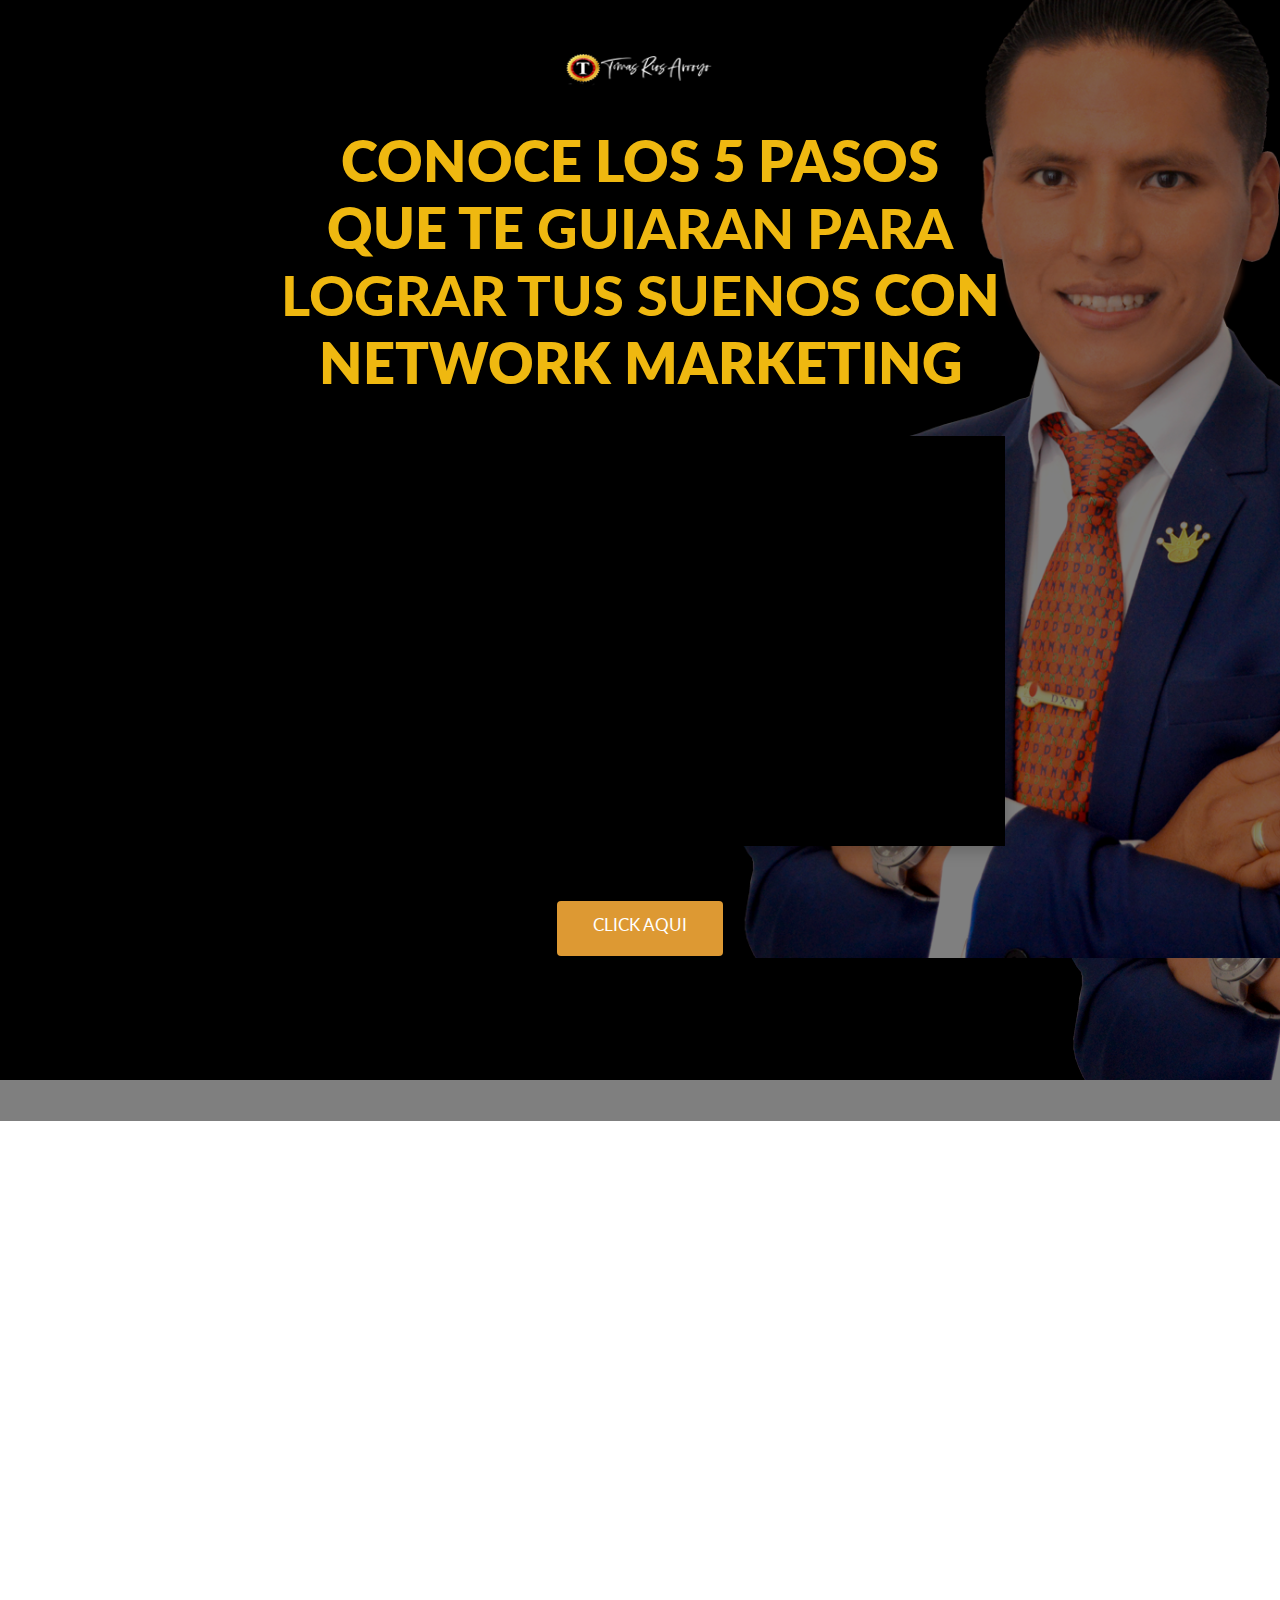
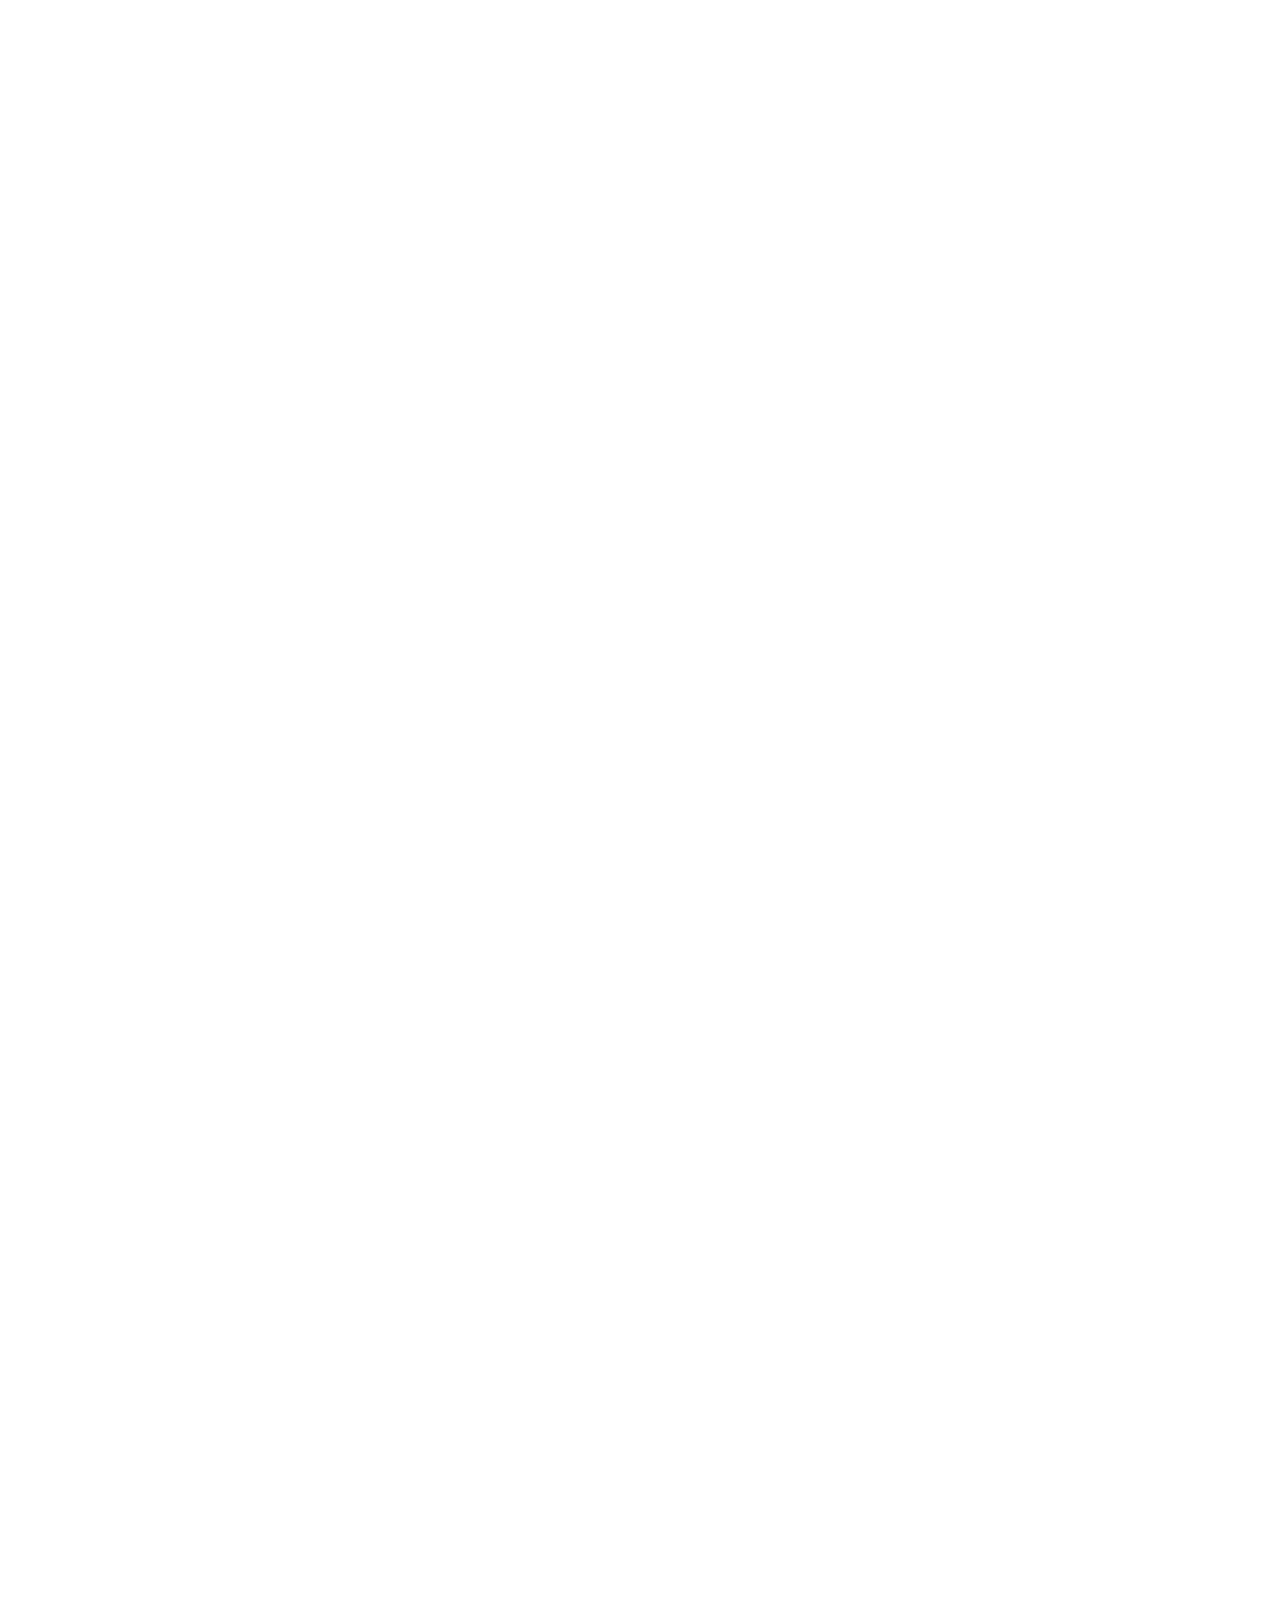
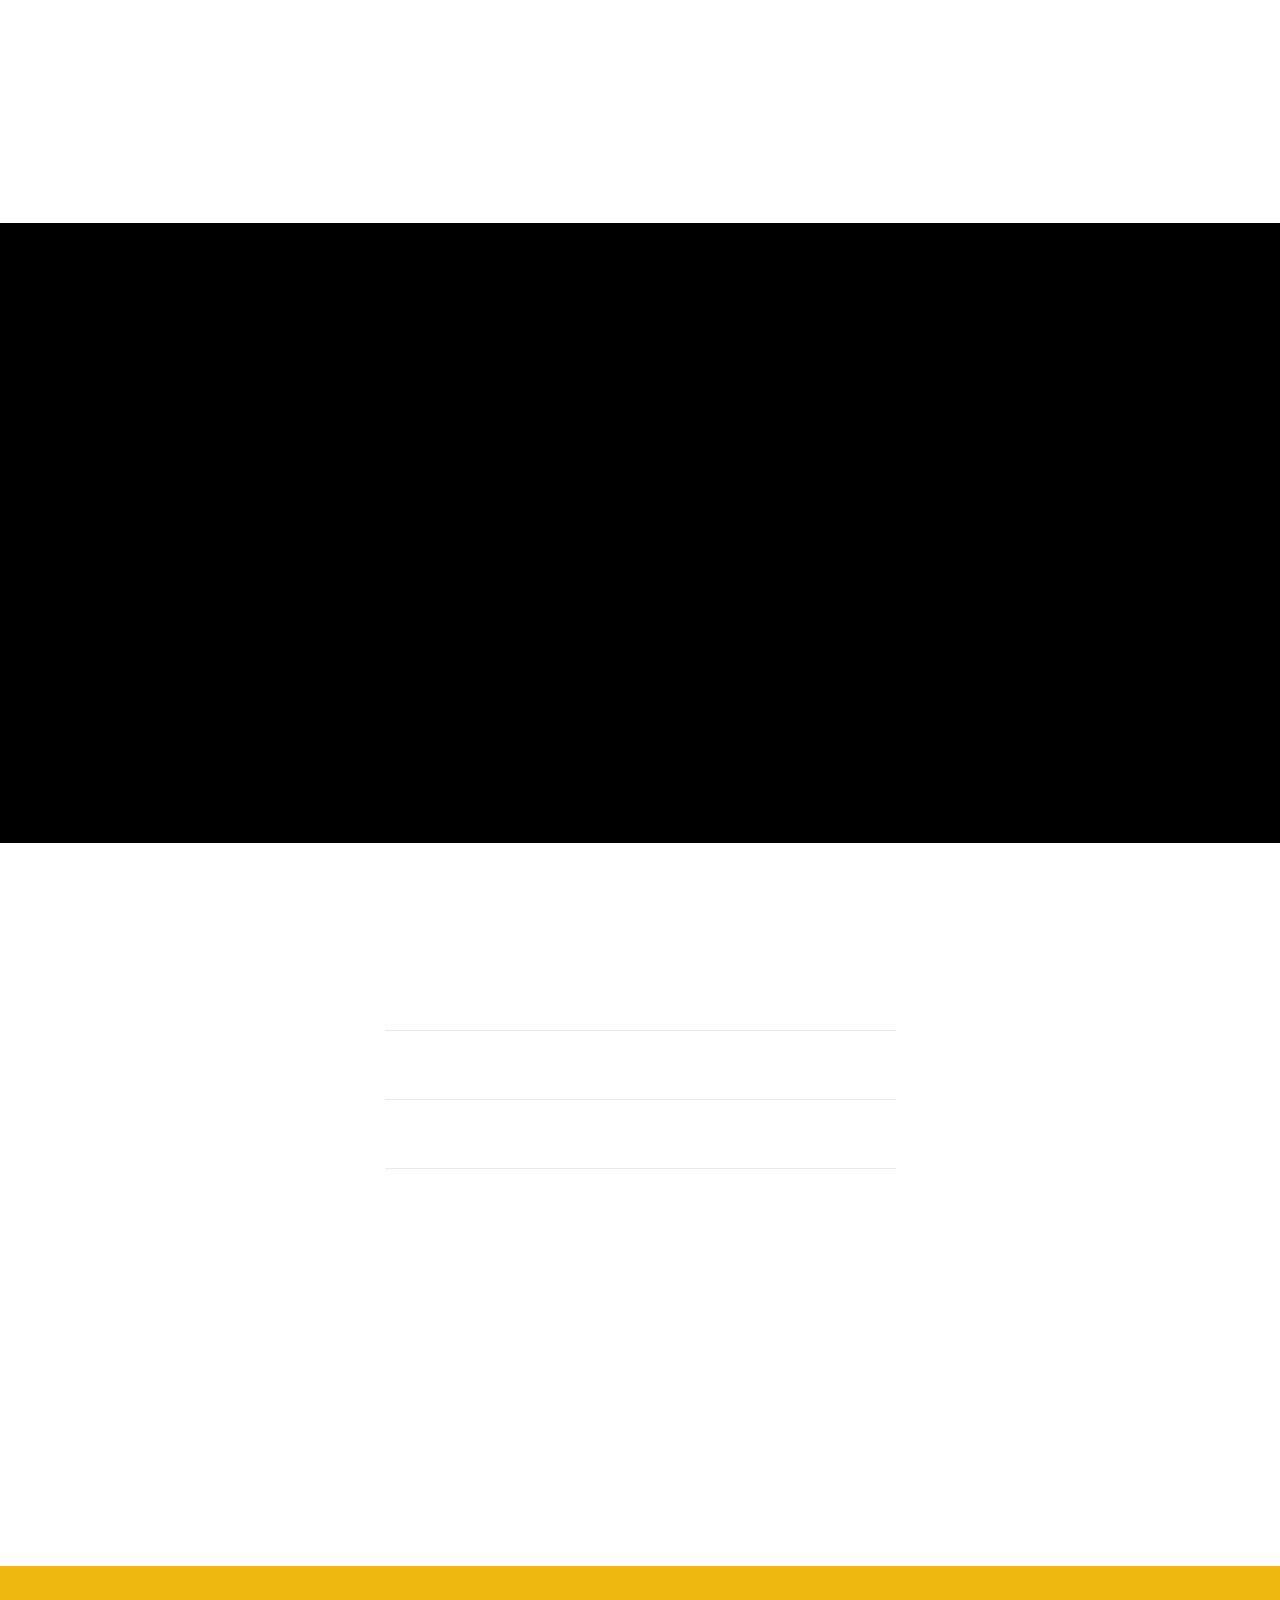
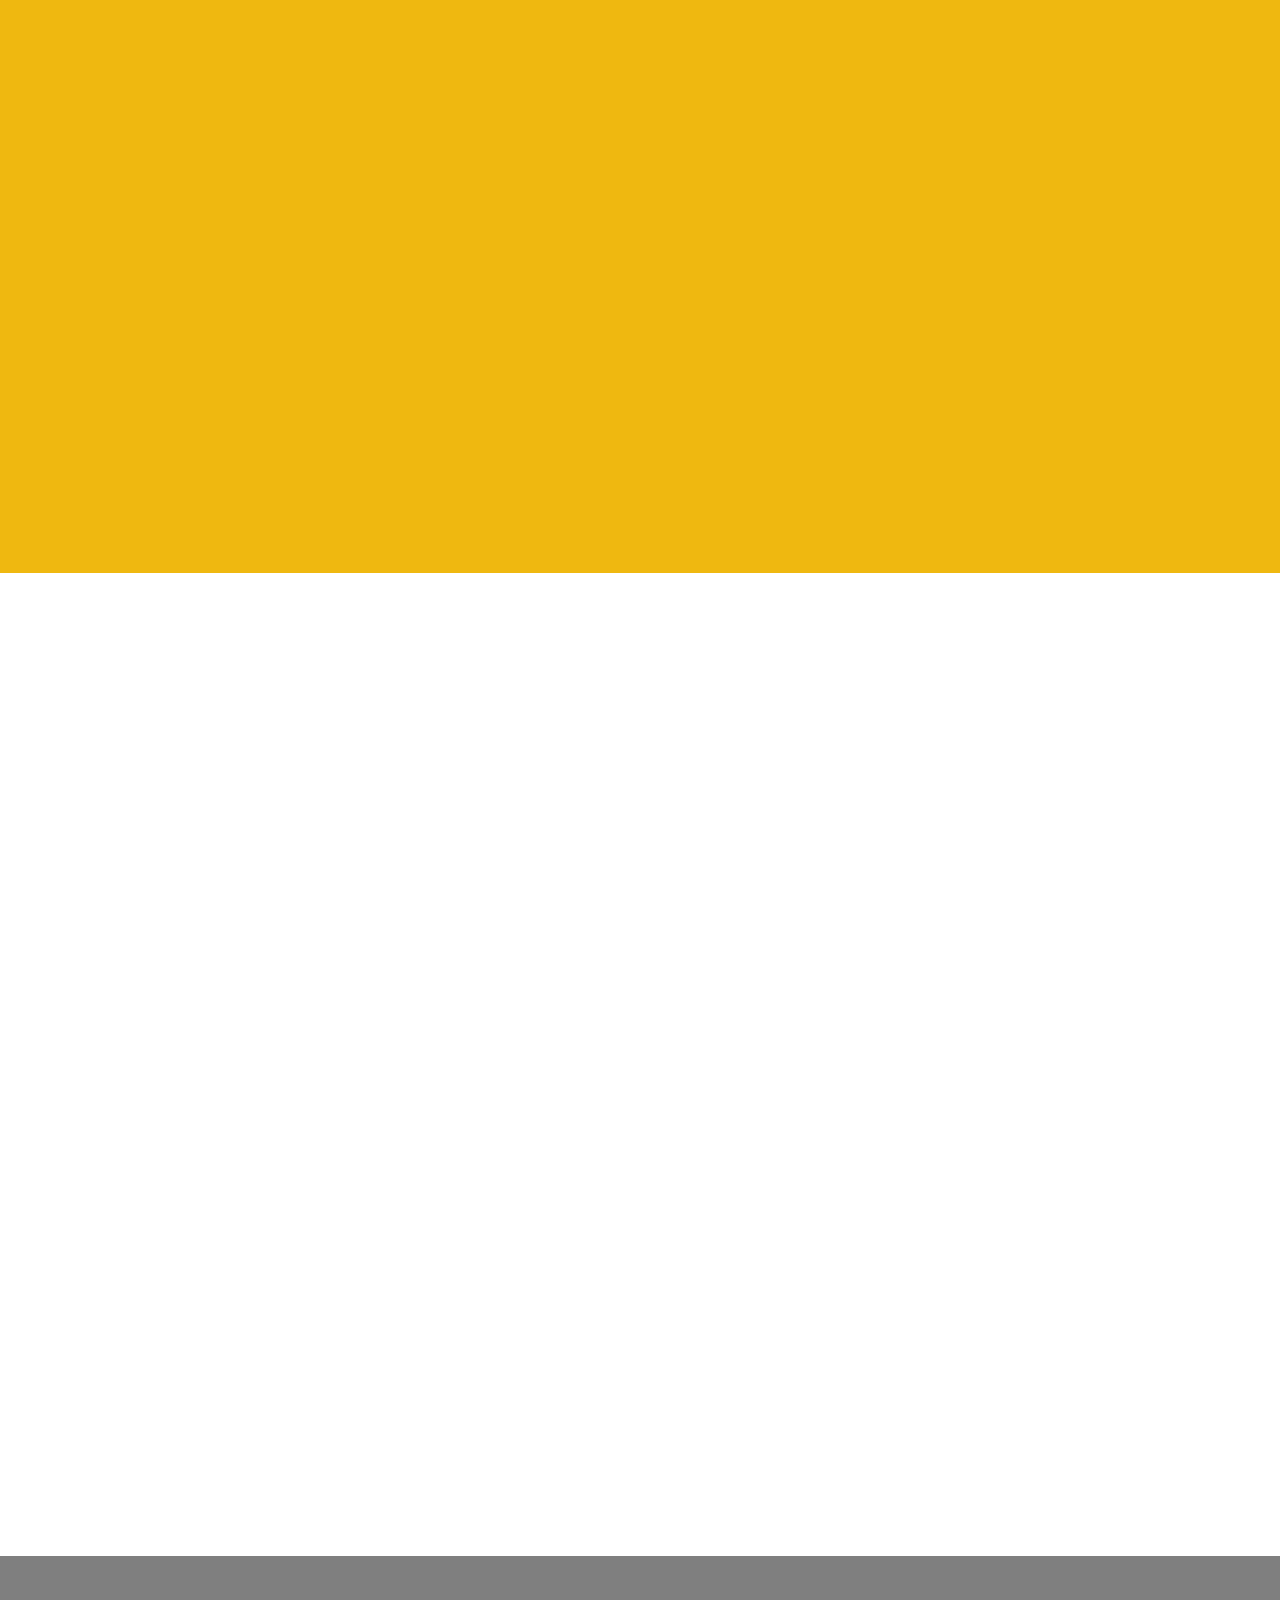
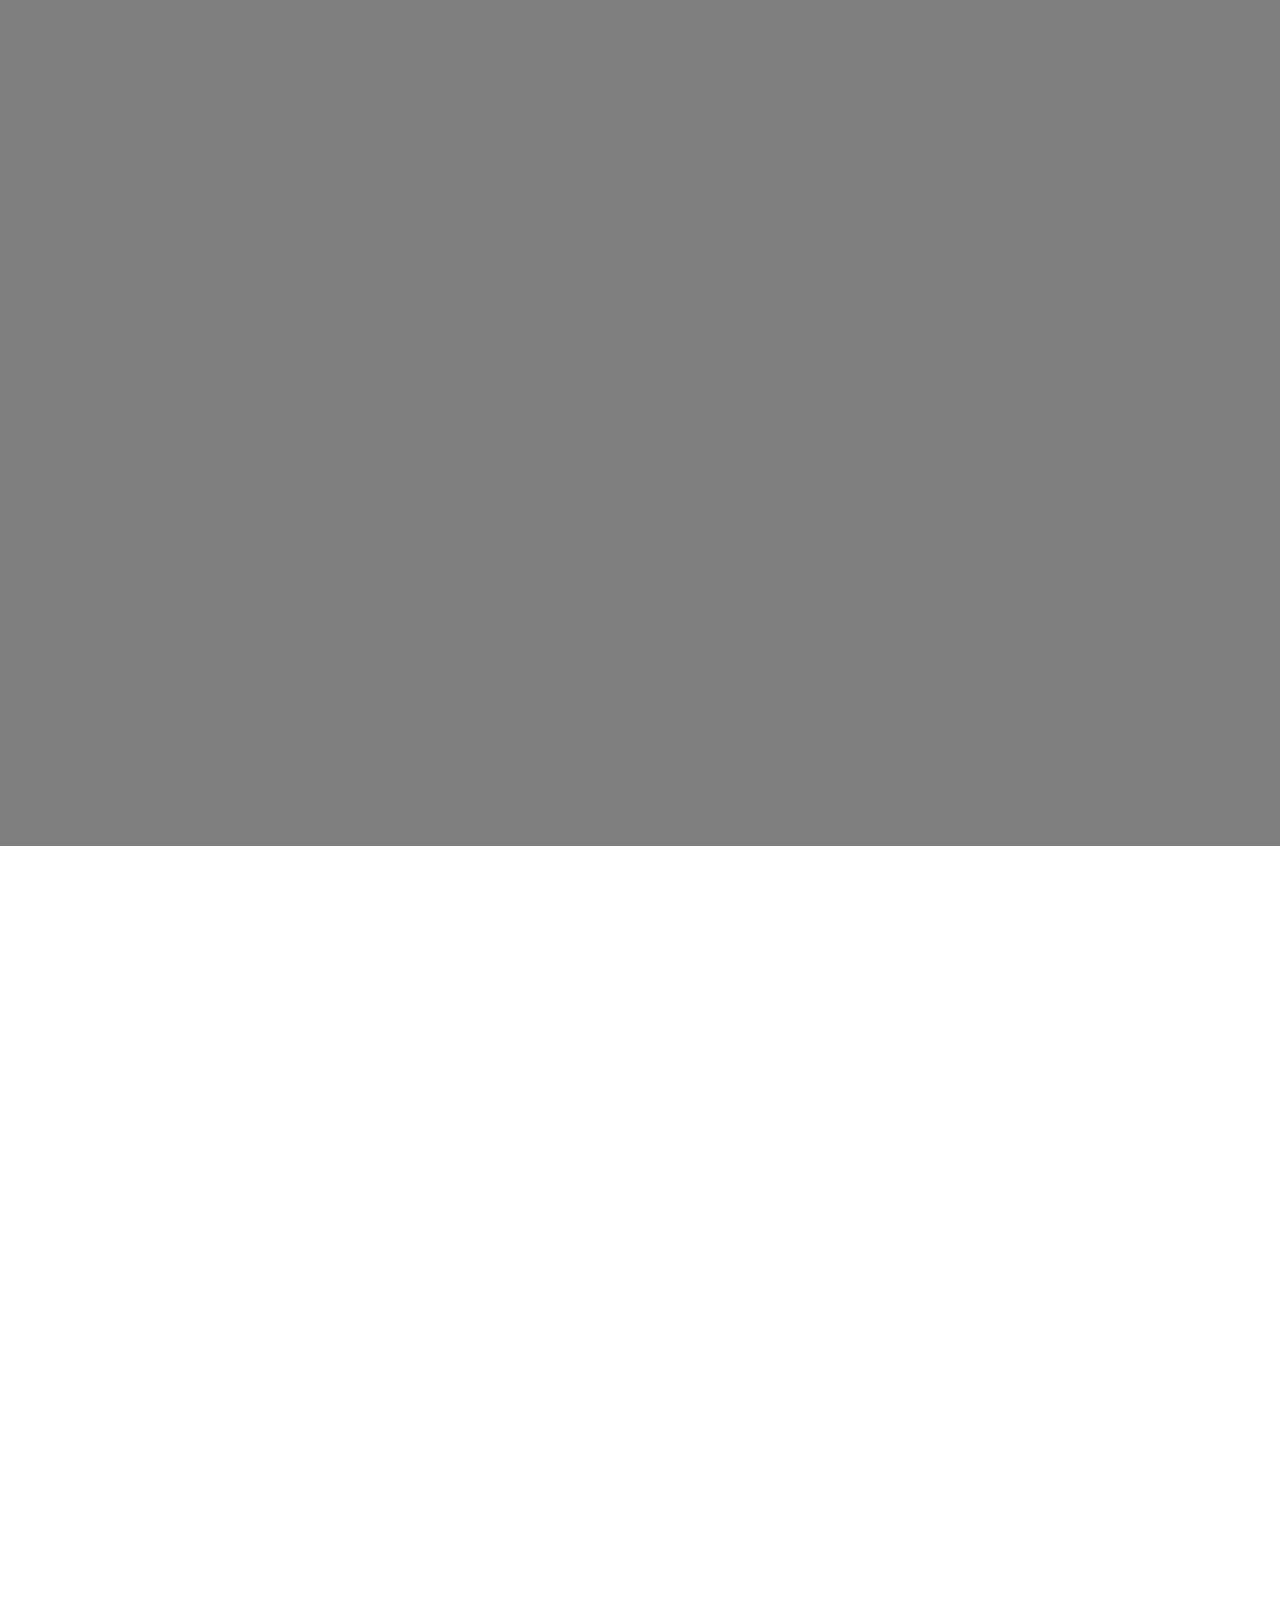
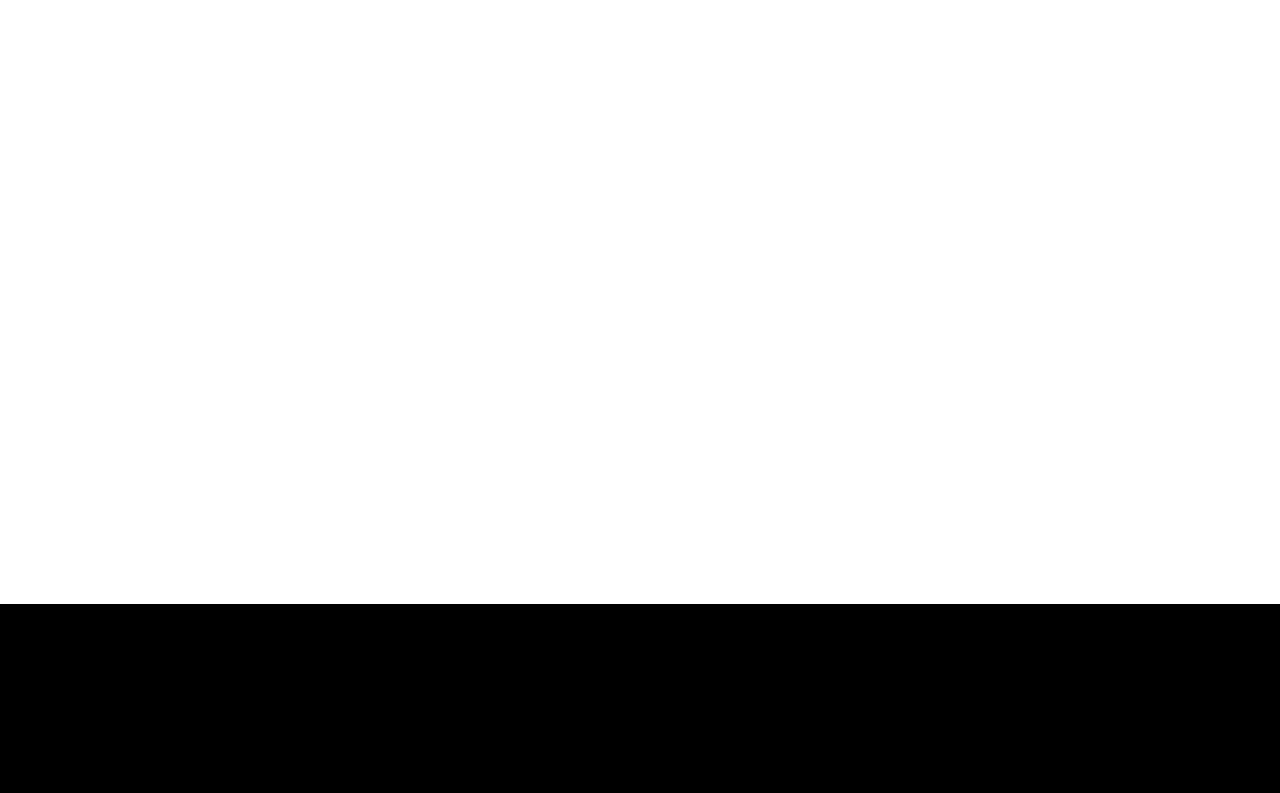
==== commit 99165171: "v.0.0.1" ====
--- a/index.html
+++ b/index.html
@@ -1,604 +1,1098 @@
 <!DOCTYPE html>
 <html>
 
-<head>
-
-	<!-- /.website title -->
-	<title>Backyard Landing Page</title>
-	<meta name="viewport" content="width=device-width, initial-scale=1, maximum-scale=1, user-scalable=no">
-
-	<!-- CSS Files -->
-	<link href="css/bootstrap.min.css" rel="stylesheet" media="screen">
-	<link href="css/font-awesome.min.css" rel="stylesheet">
-	<link href="fonts/icon-7-stroke/css/pe-icon-7-stroke.css" rel="stylesheet">
-	<link href="css/animate.css" rel="stylesheet" media="screen">
-	<link href="css/owl.theme.css" rel="stylesheet">
-	<link href="css/owl.carousel.css" rel="stylesheet">
-
-	<!-- Colors -->
-	<link href="css/css-index.css" rel="stylesheet" media="screen">
-	<!-- <link href="css/css-index-green.css" rel="stylesheet" media="screen"> -->
-	<!-- <link href="css/css-index-purple.css" rel="stylesheet" media="screen"> -->
-	<!-- <link href="css/css-index-red.css" rel="stylesheet" media="screen"> -->
-	<!-- <link href="css/css-index-orange.css" rel="stylesheet" media="screen"> -->
-	<!-- <link href="css/css-index-yellow.css" rel="stylesheet" media="screen"> -->
-
-	<!-- Google Fonts -->
-	<link rel="stylesheet" href="http://fonts.googleapis.com/css?family=Lato:100,300,400,700,900,100italic,300italic,400italic,700italic,900italic" />
-
-</head>
-
-<body data-spy="scroll" data-target="#navbar-scroll">
-
-	<!-- /.preloader -->
-	<div id="preloader"></div>
-	<div id="top"></div>
-
-	<!-- /.parallax full screen background image -->
-	<div class="fullscreen landing parallax" style="background-image:url('images/bg.jpg');" data-img-width="2000" data-img-height="1333" data-diff="100">
-
-		<div class="overlay">
-			<div class="container">
-				<div class="row">
-					<div class="col-md-7">
-
-						<!-- /.logo -->
-						<div class="logo wow fadeInDown"> <a href=""><img src="images/logo.png" alt="logo"></a></div>
-
-						<!-- /.main title -->
-						<h1 class="wow fadeInLeft">
-							Beautiful High Converting Landing Page
-						</h1>
-
-						<!-- /.header paragraph -->
-						<div class="landing-text wow fadeInUp">
-							<p>Backyard is a modern and customizable landing page template designed to increase conversion of your product. Backyard is flexible to suit any kind of your business. Try now and join with our happy customers!</p>
-						</div>
-
-						<!-- /.header button -->
-						<div class="head-btn wow fadeInLeft">
-							<a href="#feature" class="btn-primary">Features</a>
-							<a href="#download" class="btn-default">Download</a>
-						</div>
-
-
-
-					</div>
-
-					<!-- /.signup form -->
-					<div class="col-md-5">
-
-						<div class="signup-header wow fadeInUp">
-							<h3 class="form-title text-center">GET STARTED</h3>
-							<form class="form-header" action="http://moxdesign.us10.list-manage.com/subscribe/post" role="form" method="POST" id="#">
-								<input type="hidden" name="u" value="503bdae81fde8612ff4944435">
-								<input type="hidden" name="id" value="bfdba52708">
-								<div class="form-group">
-									<input class="form-control input-lg" name="MERGE1" id="name" type="text" placeholder="Your name" required>
-								</div>
-								<div class="form-group">
-									<input class="form-control input-lg" name="MERGE0" id="email" type="email" placeholder="Email address" required>
-								</div>
-								<div class="form-group last">
-									<input type="submit" class="btn btn-warning btn-block btn-lg" value="SUBSCRIBE">
-								</div>
-								<p class="privacy text-center">We will not share your email. Read our <a href="privacy.html">privacy policy</a>.</p>
-							</form>
-						</div>
-
-					</div>
-				</div>
-			</div>
-		</div>
-	</div>
-
-	<!-- NAVIGATION -->
-
-
-	<div id="menu">
-		<div class="navbar-wrapper navbar-light bg-light" role="navigation">
-			<div class="container">
-				<button type="button" class="navbar-toggler" data-toggle="collapse" data-target=".navbar-backyard"> <span class="sr-only">Toggle navigation</span>
-&#x2630;</button> <a class="navbar-brand site-name" href="#top"><img src="images/logo2.png" alt="logo"></a>
-				<div id="navbar-scroll" class="collapse navbar-collapse navbar-backyard ml-auto">
-					<ul class="nav navbar-nav">
-						<li><a href="#intro" class="nav-link">About</a>
-						</li>
-						<li><a href="#feature" class="nav-link">Features</a>
-						</li>
-						<li><a href="#download" class="nav-link">Download</a>
-						</li>
-						<li><a href="#package" class="nav-link">Pricing</a>
-						</li>
-						<li><a href="#testi" class="nav-link">Reviews</a>
-						</li>
-						<li><a href="#contact" class="nav-link">Contact</a>
-						</li>
-					</ul>
-				</div>
-			</div>
-		</div>
-	</div>
-
-
-
-	<!-- /.intro section -->
-	<div id="intro">
-		<div class="container">
-			<div class="row">
-
-				<!-- /.intro image -->
-				<div class="col-lg-6 intro-pic wow slideInLeft">
-					<img src="images/intro-image.jpg" alt="image" class="img-fluid">
-				</div>
-
-				<!-- /.intro content -->
-				<div class="col-lg-6 wow slideInRight">
-					<h2>Optimize performance through advanced targeting solutions</h2>
-					<p>Good marketing makes the company look smart. <a href="#">Great marketing</a> makes the customer feel smart, - Joe Chernov. Never doubt a small group of thoughtful, committed people can change the world. Indeed, it is the only thing that ever has, - Margaret Mead. The best way to predict the future is to create it, - Peter Drucker.
-					</p>
-
-					<div class="btn-section"><a href="#feature" class="btn-default">Learn More</a></div>
-
-				</div>
-			</div>
-		</div>
-	</div>
-
-
-
-
-
-
-
-
-	<!-- /.feature section -->
-	<div id="feature">
-		<div class="container">
-			<div class="row">
-				<div class="col-lg-10 mr-lg-auto ml-lg-auto col-12 text-lg-center feature-title">
-
-					<!-- /.feature title -->
-					<h2>Recreate your ideas and gain more success</h2>
-					<p>Increase your user loyalty by maintaining mutual communication and nurturing your online community.</p>
-				</div>
-			</div>
-
-
-
-			<div class="row row-feat">
-				<div class="col-lg-4 text-lg-center">
-
-					<!-- /.feature image -->
-					<div class="feature-img">
-						<img src="images/feature-image.jpg" alt="image" class="img-fluid wow fadeInLeft">
-					</div>
-				</div>
-
-				<div class="col-lg-8">
-					<div class="row">
-
-						<!-- /.feature 1 -->
-						<div class="col-lg-6 feat-list">
-							<i class="pe-7s-notebook pe-5x pe-va wow fadeInUp"></i>
-							<div class="inner">
-								<h4>Marketing Strategy</h4>
-								<p>Good marketing makes the company look smart. Great marketing makes the customer feel smart.
-								</p>
-							</div>
-						</div>
-
-						<!-- /.feature 2 -->
-						<div class="col-lg-6 feat-list">
-							<i class="pe-7s-cash pe-5x pe-va wow fadeInUp" data-wow-delay="0.2s"></i>
-							<div class="inner">
-								<h4>App Monetization</h4>
-								<p>Content builds relationships. Relationships are built on trust. Trust drives revenue. - Andrew Davis</p>
-							</div>
-						</div>
-
-						<!-- /.feature 3 -->
-						<div class="col-lg-6 feat-list">
-							<i class="pe-7s-cart pe-5x pe-va wow fadeInUp" data-wow-delay="0.4s"></i>
-							<div class="inner">
-								<h4>Store Optimization</h4>
-								<p>Never doubt a small group of thoughtful, committed people can change the world. Indeed, it is the only thing that ever has.</p>
-							</div>
-						</div>
-
-						<!-- /.feature 4 -->
-						<div class="col-lg-6 feat-list">
-							<i class="pe-7s-users pe-5x pe-va wow fadeInUp" data-wow-delay="0.6s"></i>
-							<div class="inner">
-								<h4>User Management</h4>
-								<p>Instead of using technology to automate processes, think about using technology to enhance human interaction.</p>
-							</div>
-						</div>
-					</div>
-				</div>
-
-			</div>
-		</div>
-	</div>
-
-	<!-- /.feature 2 section -->
-	<div id="feature-2">
-		<div class="container">
-			<div class="row">
-
-				<!-- /.feature content -->
-				<div class="col-lg-6 wow fadeInLeft">
-					<h2>Learn how to make your app marketing efficient</h2>
-					<p>Good marketing makes the company look smart. <span class="highlight">Great marketing</span> makes the customer feel smart, - Joe Chernov. Never doubt a small group of thoughtful, committed people can change the world. Indeed, it is the only thing that ever has, - Margaret Mead. The best way to predict the future is to create it, - Peter Drucker.
-					</p>
-
-					<div class="btn-section"><a href="#download" class="btn-default">Download Now</a></div>
-
-				</div>
-
-				<!-- /.feature image -->
-				<div class="col-lg-6 feature-2-pic wow fadeInRight">
-					<img src="images/feature2-image.jpg" alt="macbook" class="img-fluid">
-				</div>
-			</div>
-
-		</div>
-	</div>
-
-
-	<!-- /.download section -->
-	<div id="download">
-		<div class="action fullscreen parallax" style="background-image:url('images/bg.jpg');" data-img-width="2000" data-img-height="1333" data-diff="100">
-			<div class="overlay">
-				<div class="container">
-					<div class="row">
-						<div class="col-lg-8 mr-auto ml-auto col-sm-12 text-lg-center">
-
-							<!-- /.download title -->
-							<h2 class="wow fadeInRight">Would like to know more?</h2>
-							<p class="download-text wow fadeInLeft">We'll research the market, identify the right target audience, analyze competitors and avoid users churn to increase retention. Download now for free and join with thousands happy clients.</p>
-
-							<!-- /.download button -->
-							<div class="download-cta wow fadeInLeft">
-								<a href="#contact" class="btn-secondary">Get Connected</a>
-							</div>
-						</div>
-					</div>
-				</div>
-			</div>
-		</div>
-	</div>
-
-	<!-- /.pricing section -->
-	<div id="package">
-		<div class="container">
-			<div class="row">
-				<div class="col-lg-10 mr-auto ml-auto">
-					<div class="text-center">
-
-						<!-- /.pricing title -->
-						<h2 class="wow fadeInLeft">PACKAGES</h2>
-						<div class="title-line wow fadeInRight"></div>
-					</div>
-				</div>
-			</div>
-			<div class="row package-option">
-
-				<!-- /.package 1 -->
-				<div class="col-lg-3">
-					<div class="price-box wow fadeInUp">
-						<div class="price-heading text-center">
-
-							<!-- /.package icon -->
-							<i class="pe-7s-radio pe-5x"></i>
-
-							<!-- /.package name -->
-							<h3>Basic</h3>
-						</div>
-
-						<!-- /.price -->
-						<div class="price-group text-center">
-							<span class="dollar">$</span>
-							<span class="price">9</span>
-							<span class="time">/mo</span>
-						</div>
-
-						<!-- /.package features -->
-						<ul class="price-feature text-center">
-							<li><strong>100MB</strong> Disk Space</li>
-							<li><strong>200MB</strong> Bandwidth</li>
-							<li><strong>2</strong> Subdomains</li>
-							<li><strong>5</strong> Email Accounts</li>
-							<li><strike>Webmail Support</strike></li>
-						</ul>
-
-						<!-- /.package button -->
-						<div class="price-footer text-center">
-							<a class="btn btn-price" href="#">BUY NOW</a>
-						</div>
-					</div>
-				</div>
-
-				<!-- /.package 2 -->
-				<div class="col-lg-3">
-					<div class="price-box wow fadeInUp" data-wow-delay="0.2s">
-						<div class="price-heading text-center">
-
-							<!-- /.package icon -->
-							<i class="pe-7s-joy pe-5x"></i>
-
-							<!-- /.package name -->
-							<h3>Standard</h3>
-						</div>
-
-						<!-- /.price -->
-						<div class="price-group text-center">
-							<span class="dollar">$</span>
-							<span class="price">19</span>
-							<span class="time">/mo</span>
-						</div>
-
-						<!-- /.package features -->
-						<ul class="price-feature text-center">
-							<li><strong>300MB</strong> Disk Space</li>
-							<li><strong>400MB</strong> Bandwidth</li>
-							<li><strong>5</strong> Subdomains</li>
-							<li><strong>10</strong> Email Accounts</li>
-							<li><strike>Webmail Support</strike></li>
-						</ul>
-
-						<!-- /.package button -->
-						<div class="price-footer text-center">
-							<a class="btn btn-price" href="#">BUY NOW</a>
-						</div>
-					</div>
-				</div>
-
-				<!-- /.package 3 -->
-				<div class="col-lg-3">
-					<div class="price-box wow fadeInUp" data-wow-delay="0.4s">
-						<div class="price-heading text-center">
-
-							<!-- /.package icon -->
-							<i class="pe-7s-science pe-5x"></i>
-
-							<!-- /.package name -->
-							<h3>Advance</h3>
-						</div>
-
-						<!-- /.price -->
-						<div class="price-group text-center">
-							<span class="dollar">$</span>
-							<span class="price">29</span>
-							<span class="time">/mo</span>
-						</div>
-
-						<!-- /.package features -->
-						<ul class="price-feature text-center">
-							<li><strong>1GB</strong> Disk Space</li>
-							<li><strong>1GB</strong> Bandwidth</li>
-							<li><strong>10</strong> Subdomains</li>
-							<li><strong>25</strong> Email Accounts</li>
-							<li>Webmail Support</li>
-						</ul>
-
-						<!-- /.package button -->
-						<div class="price-footer text-center">
-							<a class="btn btn-price" href="#">BUY NOW</a>
-						</div>
-					</div>
-				</div>
-
-				<!-- /.package 4 -->
-				<div class="col-lg-3">
-					<div class="price-box wow fadeInUp" data-wow-delay="0.6s">
-						<div class="price-heading text-center">
-
-							<!-- /.package icon -->
-							<i class="pe-7s-tools pe-5x"></i>
-
-							<!-- /.package name -->
-							<h3>Ultimate</h3>
-						</div>
-
-						<!-- /.price -->
-						<div class="price-group text-center">
-							<span class="dollar">$</span>
-							<span class="price">49</span>
-							<span class="time">/mo</span>
-						</div>
-
-						<!-- /.package features -->
-						<ul class="price-feature text-center">
-							<li><strong>5GB</strong> Disk Space</li>
-							<li><strong>5GB</strong> Bandwidth</li>
-							<li><strong>50</strong> Subdomains</li>
-							<li><strong>50</strong> Email Accounts</li>
-							<li>Webmail Support</li>
-						</ul>
-
-						<!-- /.package button -->
-						<div class="price-footer text-center">
-							<a class="btn btn-price" href="#">BUY NOW</a>
-						</div>
-					</div>
-				</div>
-
-			</div>
-		</div>
-	</div>
-
-	<!-- /.client section -->
-	<div id="client">
-		<div class="container">
-			<div class="row">
-				<div class="col-lg-12 text-center">
-					<img alt="client" src="images/client1.png" class="wow fadeInUp">
-					<img alt="client" src="images/client2.png" class="wow fadeInUp" data-wow-delay="0.2s">
-					<img alt="client" src="images/client3.png" class="wow fadeInUp" data-wow-delay="0.4s">
-					<img alt="client" src="images/client4.png" class="wow fadeInUp" data-wow-delay="0.6s">
-				</div>
-			</div>
-		</div>
-	</div>
-
-	<!-- /.testimonial section -->
-	<div id="testi">
-		<div class="container">
-			<div class="row">
-				<div class="col-lg-12 text-center">
-					<h2 class="wow fadeInLeft">TESTIMONIALS</h2>
-					<div class="title-line wow fadeInRight"></div>
-				</div>
-			</div>
-			<div class="row">
-				<div class="col-lg-10 mr-auto ml-auto">
-					<div id="owl-testi" class="owl-carousel owl-theme wow fadeInUp">
-
-						<!-- /.testimonial 1 -->
-						<div class="testi-item">
-							<div class="client-pic text-center">
-
-								<!-- /.client photo -->
-								<img src="images/testi1.png" alt="client">
-							</div>
-							<div class="box">
-
-								<!-- /.testimonial content -->
-								<p class="message text-center">"We are very happy and satisfied with Backyard service. Our account manager is efficient and very knowledgeable. It was able to create a vast fan base within very short period of time. We would highly recommend Backyard App to anyone."</p>
-							</div>
-							<div class="client-info text-center">
-
-								<!-- /.client name -->
-								Jennifer Lopez, <span class="company">Microsoft</span>
-							</div>
-						</div>
-
-						<!-- /.testimonial 2 -->
-						<div class="testi-item">
-							<div class="client-pic text-center">
-
-								<!-- /.client photo -->
-								<img src="images/testi2.png" alt="client">
-							</div>
-							<div class="box">
-
-								<!-- /.testimonial content -->
-								<p class="message text-center">"Everything looks great... Thanks for the quick revision turn around. We were lucky to find you guys and will definitely be using some of your other services in the near future."</p>
-							</div>
-							<div class="client-info text-center">
-
-								<!-- /.client name -->
-								Mike Portnoy, <span class="company">Dream Theater</span>
-							</div>
-						</div>
-
-						<!-- /.testimonial 3 -->
-						<div class="testi-item">
-							<div class="client-pic text-center">
-
-								<!-- /.client photo -->
-								<img src="images/testi3.png" alt="client">
-							</div>
-							<div class="box">
-
-								<!-- /.testimonial content -->
-								<p class="message text-center">"Overall, the two reports were very clear and helpful so thank you for the suggestion to do the focus group. We are currently working with our developer to implement some of these suggestions."</p>
-							</div>
-							<div class="client-info text-center">
-
-								<!-- /.client name -->
-								Jennifer Love Hewitt, <span class="company">Lead Vocal</span>
-							</div>
-						</div>
-
-					</div>
-				</div>
-			</div>
-		</div>
-	</div>
-
-	<!-- /.contact section -->
-	<div id="contact">
-		<div class="contact fullscreen parallax" style="background-image:url('images/bg.jpg');" data-img-width="2000" data-img-height="1334" data-diff="100">
-			<div class="overlay">
-				<div class="container">
-					<div class="row">
-						<div class="contact-row">
-
-							<!-- /.address and contact -->
-							<div class="col-lg-5 contact-left wow fadeInUp">
-								<h2><span class="highlight">Get</span> in touch</h2>
-								<ul class="ul-address">
-									<li><i class="pe-7s-map-marker"></i>1600 Amphitheatre Parkway, Mountain View</br>
-										California 55000
-									</li>
-									<li><i class="pe-7s-phone"></i>+1 (123) 456-7890</br>
-										+2 (123) 456-7890
-									</li>
-									<li><i class="pe-7s-mail"></i><a href="mailto:info@yoursite.com">info@yoursite.com</a></li>
-									<li><i class="pe-7s-look"></i><a href="#">www.yoursite.com</a></li>
-								</ul>
-
-							</div>
-
-							<!-- /.contact form -->
-							<div class="col-lg-7 contact-right">
-								<form method="POST" id="contact-form" class="form-horizontal" action="contactengine.php" onSubmit="alert( 'Thank you for your feedback!' );">
-									<div class="form-group">
-										<input type="text" name="Name" id="Name" class="form-control wow fadeInUp" placeholder="Name" required/>
-									</div>
-									<div class="form-group">
-										<input type="text" name="Email" id="Email" class="form-control wow fadeInUp" placeholder="Email" required/>
-									</div>
-									<div class="form-group">
-										<textarea name="Message" rows="20" cols="20" id="Message" class="form-control input-message wow fadeInUp" placeholder="Message" required></textarea>
-									</div>
-									<div class="form-group">
-										<input type="submit" name="submit" value="Submit" class="btn btn-success wow fadeInUp" />
-									</div>
-								</form>
-							</div>
-						</div>
-					</div>
-				</div>
-			</div>
-		</div>
-	</div>
-
-	<!-- /.footer -->
-	<footer id="footer">
-		<div class="container">
-			<div class="row">
-				<div class="col-lg-4 mr-auto ml-auto">
-					<!-- /.social links -->
-					<div class="social text-center">
-						<ul>
-							<li><a class="wow fadeInUp" href="https://twitter.com/"><i class="fa fa-twitter"></i></a></li>
-							<li><a class="wow fadeInUp" href="https://www.facebook.com/" data-wow-delay="0.2s"><i class="fa fa-facebook"></i></a></li>
-							<li><a class="wow fadeInUp" href="https://plus.google.com/" data-wow-delay="0.4s"><i class="fa fa-google-plus"></i></a></li>
-							<li><a class="wow fadeInUp" href="https://instagram.com/" data-wow-delay="0.6s"><i class="fa fa-instagram"></i></a></li>
-						</ul>
-					</div>
-					<div class="text-center wow fadeInUp" style="font-size: 14px;">Copyright Backyard 2017 - Template by <a href="https://bootstrapthemes.co" target="_blank">https://bootstrapthemes.co</a></div>
-					<a href="#" class="scrollToTop"><i class="pe-7s-up-arrow pe-va"></i></a>
-				</div>
-			</div>
-		</div>
-	</footer>
-
-	<!-- /.javascript files -->
-	<script src="js/jquery.js"></script>
-	<script src="js/popper.min.js"></script>
-	<script src="js/bootstrap.min.js"></script>
-	<script src="js/jquery.sticky.js"></script>
-	<script src="js/wow.min.js"></script>
-	<script src="js/owl.carousel.min.js"></script>
-	<script src="js/custom.js"></script>
-	<script>
-		new WOW().init();
-
-	</script>
-</body>
+    <head>
+        <meta http-equiv="Content-Type" content="text/html; charset=UTF-8" />
+        <!--<meta http-equiv=”Content-Type” content=”text/html; charset=ISO-8859-1″ />-->
+
+        <!-- /.website title -->
+        <title>Curso 5 pasos para el exito</title>
+        <meta name="viewport" content="width=device-width, initial-scale=1, maximum-scale=1, user-scalable=no">
+
+        <!-- CSS Files -->
+        <link href="css/bootstrap.min.css" rel="stylesheet" media="screen">
+        <link href="css/font-awesome.min.css" rel="stylesheet">
+        <link href="fonts/icon-7-stroke/css/pe-icon-7-stroke.css" rel="stylesheet">
+        <link href="css/animate.css" rel="stylesheet" media="screen">
+        <link href="css/owl.theme.css" rel="stylesheet">
+        <link href="css/owl.carousel.css" rel="stylesheet">
+
+        <!-- Colors -->
+        <link href="css/css-index-personalizated.css" rel="stylesheet" media="screen">
+        <!-- <link href="css/css-index-green.css" rel="stylesheet" media="screen"> -->
+        <!-- <link href="css/css-index-purple.css" rel="stylesheet" media="screen"> -->
+        <!-- <link href="css/css-index-red.css" rel="stylesheet" media="screen"> -->
+        <!-- <link href="css/css-index-orange.css" rel="stylesheet" media="screen"> -->
+        <!-- <link href="css/css-index-yellow.css" rel="stylesheet" media="screen"> -->
+
+        <!-- Google Fonts -->
+        <link rel="stylesheet" href="https://fonts.googleapis.com/css?family=Lato:100,300,400,700,900,100italic,300italic,400italic,700italic,900italic" />
+        
+        <!-- FACEBOOK -->
+    <!-- EDIT -->
+    <meta property="og:url" content="https://5pasos.tomasrios.com/">
+
+    <!-- EDIT -->
+    <meta property="og:type" content="article">
+    <meta property="og:title" content="5 pasos para el exito" />
+    <meta property="og:description" content="LOS 5 PASOS PARA LOGRAR MIS SUEÑOS">
+
+    <!-- EDIT -->
+    <meta property="og:updated_time" content="2020-05-11T16:24:56">
+    <!-- EDIT -->
+    <meta property="og:image" content="https://5pasos.tomasrios.com/images/course-5-pasos.jpeg" >
+    <!-- EDIT -->
+    <meta property="og:image:width" content="800">
+    <meta property="og:image:height" content="429">
+
+    <!-- TWITTER -->
+    <meta name="twitter:card" content="summary_large_image">
+    <meta name="twitter:site" content="@moblex92">
+
+    <!-- EDIT -->
+    <meta name="twitter:creator" content="@moblex92">
+    <!-- EDIT -->
+    <meta name="twitter:title" content="5 pasos para el exito">
+    <!-- EDIT -->
+    <meta name="twitter:description" content="LOS 5 PASOS PARA LOGRAR MIS SUEÑOS">
+    <!-- EDIT -->
+    <meta name="twitter:image" content="https://5pasos.tomasrios.com/images/course-5-pasos.jpeg">
+
+    <!-- EDIT -->
+        
+    <!-- FAVICONS -->
+    <link rel="shortcut icon" sizes="16x16" href="https://tomasrios.com/wp-content/uploads/2019/11/cropped-icono.png">
+    <link rel="shortcut icon" sizes="32x32" href="https://tomasrios.com/wp-content/uploads/2019/11/cropped-icono.png">
+        
+
+    </head>
+
+    <body data-spy="scroll" data-target="#navbar-scroll">
+
+        <!-- /.preloader -->
+        <div id="preloader"></div>
+        <div id="top"></div>
+
+        <!-- /.parallax full screen background image -->
+        <div class="fullscreen landing parallax" style="background-image:url('images/tomas-fondo-negro.png');" data-img-width="1728" data-img-height="972" data-diff="100 wow slideInRight delay-5s">
+
+            <div class="overlay">
+                <div class="container">
+                    <div class="row">
+                        <div class="col-md-8 mr-auto ml-auto text-center">
+
+                            <!-- /.logo -->
+                            <div class="logo wow fadeInDown" data-wow-delay="1s" style="margin-top: 50px" data-wow-duration="2s"> <a href="https://tomasrios.com"><img src="images/logo-sign.png" alt="logo"></a></div>
+                            
+                            <!-- /.main title -->
+                            <h1 class="wow fadeInLeft" data-wow-delay="2s" data-wow-duration="3s" style="margin-bottom: 5px; font-weight: 800; color: #efb810;">
+                                CONOCE LOS 5 PASOS QUE TE <strong>GUIARAN PARA LOGRAR TUS SUENOS</strong> CON NETWORK MARKETING
+                            </h1>
+
+                            <!-- /.header paragraph -->
+                            <div class="landing-text-video wow fadeInLeft" style="font-weight: 500;">
+                               <!-- <p>Estoy en network marketing mas de ... a&ntilde;os, tengo los resultados necesarios, se cómo guiar a mi equipo en network marketing, soy un patrocinador que apoya a los suyos a llegar lejos, sé exactamente cómo y donde iniciar el negocio, puedo dar un mejor guía a mi equipo</p>-->
+                            </div>                            
+
+                            <div class="video-header">
+                                <div class="video-embed wow zoomInDown" data-wow-delay="1s" data-wow-duration="2s" data-wow-duration="1s">
+
+                                    <!-- video embed from YOUTUBE 
+                                    <iframe width="560" height="315" src="https://www.youtube.com/embed/vqHYN7_cl3A?&autoplay=1" frameborder="0" allowfullscreen allow="autoplay"></iframe>-->
+                            <!-- <iframe id="wpws-player_youtube_iframe" frameborder="0" allowfullscreen="1" allow="accelerometer; autoplay; encrypted-media; gyroscope; picture-in-picture" title="YouTube video player" src="https://www.youtube.com/embed/vqHYN7_cl3A?autoplay=1&amp;controls=0&amp;rel=0&amp;disablekb=1&amp;showinfo=0&amp;modestbranding=0&amp;html5=1&amp;iv_load_policy=3&amp;playsinline=1&amp;enablejsapi=1&amp;origin=https%3A%2F%2Ftomasrios.com&amp;widgetid=1&amp;showinfo=0" width="369" height="207.5625"></iframe> 
+-->
+
+                                    <!-- video embed from VIMEO -->
+                                    <iframe src="https://player.vimeo.com/video/449458500?&autoplay=1&loop=1&title=0&byline=0&portrait=0&muted=0&#t=0s" width="500" height="281" frameborder="0" allow="autoplay; fullscreen"></iframe>
+
+                                </div>
+                            </div>
+
+
+                            <!-- /.subscribe form -->
+                            <div class="subscribe-form wow pulse infinite delay-5s">
+                                <form class="news-letter mailchimp" action="http://moxdesign.us10.list-manage.com/subscribe/post" role="form" method="POST">
+
+                                    <a class="btn btn-price" href="https://university.tomasrios.com/">CLICK AQUI</a>
+                                </form>
+                            </div>
+                            
+                        </div>
+                    </div>
+                </div>
+            </div>
+
+
+        </div>
+
+        <!-- NAVIGATION 
+
+
+        <div id="menu">
+            <div class="navbar-wrapper navbar-light bg-light" role="navigation">
+                <div class="container">
+                    <button type="button" class="navbar-toggler" data-toggle="collapse" data-target=".navbar-backyard"> <span class="sr-only">Toggle navigation</span>
+                        &#x2630;</button> <a class="navbar-brand site-name" href="#top"><img src="images/logo2.png" alt="logo"></a>
+                    <div id="navbar-scroll" class="collapse navbar-collapse navbar-backyard ml-auto">
+                        <ul class="nav navbar-nav">
+                            <li><a href="#intro" class="nav-link">About</a>
+                            </li>
+                            <li><a href="#feature" class="nav-link">Features</a>
+                            </li>
+                            <li><a href="#download" class="nav-link">Download</a>
+                            </li>
+                            <li><a href="#package" class="nav-link">Pricing</a>
+                            </li>
+                            <li><a href="#testi" class="nav-link">Reviews</a>
+                            </li>
+                            <li><a href="#contact" class="nav-link">Contact</a>
+                            </li>
+                        </ul>
+                    </div>
+                </div>
+            </div>
+        </div>
+-->
+
+
+        <!-- /.intro section -->
+        <div id="intro">
+            <div class="container">
+                <div class="row">
+
+                    <!-- /.intro image -->
+                    <div class="col-lg-6 intro-pic wow slideInLeft" style="text-align: center;">
+                        <img src="images/tomas-front-2.png" alt="image" class="img-fluid" stydata-img-width="auto" data-img-height="auto" data-diff="100">
+                    </div>
+
+                    <!-- /.intro content -->
+                    <div class="col-lg-6 wow slideInRight">
+                        <h2 style="font-weight: 800;">LOS 5 PASOS PARA LOGRAR TUS SUE&Ntilde;OS </h2>
+                       <!-- <h3>( Network Marketing )</h3> -->
+                        <p style="text-align: justify;">Cuando salí del colegio, decidí estudiar una carrera que me de libertad en todas las áreas de mi vida, allí encontré la carrera de network marketing. <br />Cuando inicié no tenía a la mano información, apoyo ni dinero.
+                            <br />Pasé por un proceso que me costó muchas horas de capacitación, muchos libros, muchos audiolibros, todo poniendo en práctica.
+                            <br />Atravesé muchos obstáculos que me permitieron formar un sistema para trabajar con mi equipo, eso fue lo que me llevó a lograr resultados extraordinarios en network marketing como poder viajar por el mundo tener tiempo para pasar con mi familia, hacer cosas que me gustan y no preocuparme por el dinero. 
+                            <br />Disfruto hoy en día de todo lo que hago y es por esa razón que quiero compartir contigo esta valiosa información, quiero ayudarte a que logres tus sueños. 
+                            <br />¡Tú también puedes!
+ 
+                        </p>
+
+                       <!-- <div class="btn-section"><a href="#feature" class="btn-default">Learn More</a></div> -->
+
+                    </div>
+                </div>
+            </div>
+        </div>
+
+
+
+        <!-- /.download section -->
+        <div id="download">
+            <div class="action fullscreen parallax">
+                <!--<div class="overlay">-->
+                    <div class="container">
+                        <div class="row">
+                            <div class="col-lg-8 mr-auto ml-auto col-sm-12 text-lg-center">
+
+                                <!-- /.download title -->
+                                
+                                <h2 class="wow zoomInUp" data-wow-duration="3s"> QUIERO SER PROFESIONAL EN NETWORK MARKETING</h2>
+
+                                <!-- /.download button -->
+                                <div class="download-cta wow pulse infinite" data-wow-duration="1.3s">
+                                    <a href="https://university.tomasrios.com/" class="btn-secondary">PARTICIPAR</a>
+                                </div>
+                            </div>
+                        </div>
+                    </div>
+                </div>
+            </div>
+        <!--</div> -->
+
+
+
+
+        <!-- /.feature section -->
+        <div id="feature-2">
+            <div class="container">
+                <div class="row">
+                    <div class="col-lg-10 mr-lg-auto ml-lg-auto col-12 text-lg-center feature-title" style="text-align: justify-all; padding-bottom: 50px;">
+
+                        <!-- /.feature title -->
+                        <h2 style="text-align: left; font-weight: 900;" class="wow fadeInUpBig" data-wow-duration="1.7s">Los 5 pasos para lograr tus sueños en network marketing</h2>
+                        <p style="text-align: justify;" class="wow bounceInDown" data-wow-duration="2.1s">Este material educativo salio de una nececidad que tienen las personas que estan teniendo problemas como arrancar de manera profesional y lograr sus sueños, por que hay personas que se "compran" el sueño, pero en el camino van perdiendo sus sueños, la pregunta es por que?<br />Esa respueta encontraras en este material educativo, para que tu logres realmente tus sueños en network marketing, el material que vas encontrar es de una experiencia propia que yo mismo lo aplique, y hoy me dio resutados, por esto estoy seguro que tu tambien lo vas a lograr tus sueños.</p><br />
+                    </div>
+                </div>
+
+
+                <!--
+
+                <div class="row row-feat">
+                    <div class="col-lg-4 text-lg-center">
+
+                        <!-- /.feature image --
+                        <div class="feature-img">
+                            <img src="images/feature-image.jpg" alt="image" class="img-fluid wow fadeInLeft">
+                        </div>
+                    </div>
+
+                    <div class="col-lg-8">
+                        <div class="row">
+
+                            <!-- /.feature 1 --
+                            <div class="col-lg-6 feat-list">
+                                <i class="pe-7s-notebook pe-5x pe-va wow fadeInUp"></i>
+                                <div class="inner">
+                                    <h4>Marketing Strategy</h4>
+                                    <p>Good marketing makes the company look smart. Great marketing makes the customer feel smart.
+                                    </p>
+                                </div>
+                            </div>
+
+                            <!-- /.feature 2 --
+                            <div class="col-lg-6 feat-list">
+                                <i class="pe-7s-cash pe-5x pe-va wow fadeInUp" data-wow-delay="0.2s"></i>
+                                <div class="inner">
+                                    <h4>App Monetization</h4>
+                                    <p>Content builds relationships. Relationships are built on trust. Trust drives revenue. - Andrew Davis</p>
+                                </div>
+                            </div>
+
+                            <!-- /.feature 3 --
+                            <div class="col-lg-6 feat-list">
+                                <i class="pe-7s-cart pe-5x pe-va wow fadeInUp" data-wow-delay="0.4s"></i>
+                                <div class="inner">
+                                    <h4>Store Optimization</h4>
+                                    <p>Never doubt a small group of thoughtful, committed people can change the world. Indeed, it is the only thing that ever has.</p>
+                                </div>
+                            </div>
+
+                            <!-- /.feature 4 --
+                            <div class="col-lg-6 feat-list">
+                                <i class="pe-7s-users pe-5x pe-va wow fadeInUp" data-wow-delay="0.6s"></i>
+                                <div class="inner">
+                                    <h4>User Management</h4>
+                                    <p>Instead of using technology to automate processes, think about using technology to enhance human interaction.</p>
+                                </div>
+                            </div>
+                        </div>
+                    </div>
+
+                </div>
+                
+                -->
+                
+            </div>
+        </div>
+        
+        <!-- /.download section -->
+        <div id="download">
+            <div class="action fullscreen parallax">
+                <!--<div class="overlay">-->
+                    <div class="container">
+                        <div class="row">
+                            <div class="col-lg-8 mr-auto ml-auto col-sm-12 text-lg-center">
+
+                                <!-- /.download title -->
+                                
+                                <h2 class="wow pulse infinite" data-wow-duration="2.3s">QUIERO LOS CINCO PASOS AHORA</h2>
+
+                                <!-- /.download button -->
+                                <div class="download-cta wow fadeInLeft">
+                                    <a href="https://university.tomasrios.com/" class="btn-secondary">INSCRIBIRSE</a>
+                                </div>
+                            </div>
+                        </div>
+                    </div>
+                </div>
+            </div>
+        <!--</div>> 
+        
+        
+        <!-- /.feature section -->
+        <div id="feature" style="padding-bottom: 60px;">
+            <div class="container">
+                <div class="row">
+                    <div class="col-lg-10 mr-lg-auto ml-lg-auto col-12 text-lg-center feature-title" style="text-align: justify-all;">
+
+                        <!-- /.feature title -->
+                        <h2 style="text-align: center; font-weight: 800;" class="wow slower zoomInDown" data-wow-delay="0.7s" data-wow-duration="3.1s">ESTO ES LO QUE OBTENDRÁS</h2>
+                </div>
+
+
+                <div class="row row-feat">
+
+
+                    <div class="col-lg-12">
+                        <div class="row">
+
+                            <!-- /.feature 1 -->
+                            <div class="col-lg-6 feat-list">
+                                <i class="pe-7s-network pe-5x pe-va wow fadeInUp" data-wow-delay="2.1s"></i>
+                                <div class="inner wow fadeInLeft" data-wow-delay="2.3s">
+                                    <h4>El poder de la duplicacion:</h4>
+                                    <p>El materia te apoyara a optener una duplicacion masivo, con lideres  formados y educado en network marketing.
+                                    </p>
+                                </div>
+                            </div>
+
+                            <!-- /.feature 2 -->
+                            <div class="col-lg-6 feat-list">
+                                <i class="pe-7s-tools pe-5x pe-va wow fadeInUp" data-wow-delay="2.7s"></i>
+                                <div class="inner wow fadeInRight" data-wow-delay="2.9s">
+                                    <h4>Herramientas de trabajo:</h4>
+                                    <p>Obterdras herramientas para realizar un plan de accion, de manera constante en tu equipo.</p>
+                                </div>
+                            </div>
+
+                            <!-- /.feature 3 -->
+                            <div class="col-lg-6 feat-list">
+                                <i class="pe-7s-notebook pe-5x pe-va wow fadeInUp" data-wow-delay="3.7s"></i>
+                                <div class="inner wow fadeInUp" data-wow-delay="3.9s">
+                                    <h4>Mentoria:</h4>
+                                    <p>Obtendras una mentoria exclusivo directotamente con mi persona.</p>
+                                </div>
+                            </div>
+
+                            <!-- /.feature 4 -->
+                            <div class="col-lg-6 feat-list">
+                                <i class="pe-7s-folder pe-5x pe-va wow fadeInUp" data-wow-delay="4.1s"></i>
+                                <div class="inner wow fadeInUp" data-wow-delay="4.3s">
+                                    <h4>Material actualizado:</h4>
+                                    <p>El material que obtendras es algo actualizado, es una material que ta ayudara a manera la tecnoligia y como lo puedes usar de manera mas correcta.</p>
+                                </div>
+                            </div>
+                        </div>
+                    </div>
+
+                </div>
+                
+            </div>
+        </div> 
+        </div>
+                
+
+        <!-- /.feature 2 section -->
+        <div id="feature-2">
+            <div class="container d-flex justify-content-center">
+                <div class="row">
+
+                    <!-- /.feature content -->
+                    <div class="col-lg-12">
+                        <h2 style="font-weight: 800;" class="wow bounce" data-wow-duration="3.2s">ADEMAS RECIBIRAS</h2>
+                        <!--<h3 style="font-weight: 600;">Ademas recibiras estos bonos valorados en mas de 140$ USD</h3>-->
+                      <!--  <div class="col-lg-12 wow lightSpeedIn">
+                        <ul>
+                        <li>Webinar en vivo mediante zoom.
+                        </li>
+                        <li>Transmisiones en vivo en grupo privado en facebook.
+                        </li>
+                        <li>Calendario del plan de accion.
+                        </li>
+                        <li>Los secretos del network marketing.
+                        </li>
+                        <li>El liderazgo no tiene competecia</li>
+                        <li>Mentoria con grupo excluviso en telegram (Curso los 5 pasos)</li>
+                        </ul>
+                        </div>-->
+                        <div class="col-lg-12 wow fadeInRight">
+                      <!--  <div class="btn-section wow pulse infinite" style="padding-bottom: 45px; padding-top: 45px;"><a href="https://university.tomasrios.com/" class="btn-default">INSCRIBETE!</a>
+                            </div> -->
+                        </div>
+                        
+                                                 <table class="table table-hover table-hover-cells" style="font-weight: 400;">
+
+                           <!--  <thead>
+                                 <tr>
+                                     <th>#</th><th>Field 1</th><th>Field 2</th><th>Field 3</th>
+                                 </tr>
+                             </thead>-->
+                             <tbody>
+                                 <tr class="active">
+                                     <td>Acceso al grupo Privado de Facebook</td></tr>
+                                 <tr>
+                                     <td>Ser parte de nuestro grupo de Telegram</td></tr>
+                                 <tr>
+                                     <td>Descuentos especiales para proximos cursos o talleres que estare lanzando</td></tr>
+                                 
+                                 
+                             </tbody>
+                            </table>
+                        
+                            <h2 style="font-weight: 600; text-align: center;" class="wow bounce" data-wow-duration="2.2s">TOTAL 140$ USD</h2>
+                        
+                        <div class="btn-section wow pulse infinite" style="padding-bottom: 45px; padding-top: 45px;"><a href="https://university.tomasrios.com/" class="btn-default">INSCRIBETE!</a>
+                            </div>
+                        
+                        </div>
+
+                    </div>
+                    
+
+                    <!-- /.feature image -->
+
+                </div>
+
+        </div>
+        
+        
+        <!-- /.feature section -->
+        <div id="feature" style="background-color: #efb810; padding-bottom: 60px;">
+            <div class="container">
+                <div class="row d-flex justify-content-center">
+                    <div class="col-lg-12 mr-lg-auto ml-lg-auto col-12 text-lg-center feature-title wow zoomIn slower" data-wow-duration="2.7s">
+
+                        <!-- /.feature title -->
+                        <h2 style="text-align: center; font-weight: 800; color: #ffffff;">CONTENIDO DEL CURSO</h2>
+                </div>
+
+
+    
+
+
+                    <div class="col-lg-6 wow bounceInDown" data-wow-delay="0.5s" data-wow-duration="2.5s">
+                        <div class="row" style="color: #ffffff;">
+                         <table class="table table-hover table-hover-cells box-shadow--32dp" style="font-weight: 400;">
+
+                           <!--  <thead>
+                                 <tr>
+                                     <th>#</th><th>Field 1</th><th>Field 2</th><th>Field 3</th>
+                                 </tr>
+                             </thead>-->
+                             <tbody>
+                                 <tr class="active">
+                                     <td>Paso 1: El sueño</td><td>1 clase</td></tr>
+                                 <tr>
+                                     <td>PASO 2: La meta</td><td>1 clase </td></tr>
+                                 <tr>
+                                     <td>paso 3: Plan de accion</td><td>1 clase </td></tr>
+                                 <tr>
+                                     <td>Paso 4: Pagar el precio </td><td>1 clase </td></tr>                      
+                                 <tr>
+                                     <td>paso 5: Duplicacion</td><td>1 clase </td></tr>                                 
+                             </tbody>
+                            </table>
+                        </div>
+                    </div>
+                            
+            </div>
+        </div> 
+        </div>
+                
+        
+
+
+        <!-- /.download section -->
+        <div id="download">
+            <div class="action fullscreen parallax">
+                <!--<div class="overlay">-->
+                    <div class="container">
+                        <div class="row">
+                            <div class="col-lg-8 mr-auto ml-auto col-sm-12 text-lg-center">
+
+                                <!-- /.download title -->
+                                <h2 class="wow wobble" data-wow-duration="2.1s">QUIERO SER PROFESIONAL EN NETWORK MARKETING</h2>
+
+                                <!-- /.download button -->
+                                <div class="download-cta wow pulse infinite" data-wow-duration="1.1s">
+                                    <a href="https://university.tomasrios.com/" class="btn-secondary">QUIERO PARTICIPAR</a>
+                                </div>
+                            </div>
+                        </div>
+                    </div>
+                </div>
+            </div>
+        <!--</div>-->
+
+        <!-- /.pricing section
+        <div id="package">
+            <div class="container">
+                <div class="row">
+                    <div class="col-lg-10 mr-auto ml-auto">
+                        <div class="text-center">
+
+                            <!-- /.pricing title 
+                            <h2 class="wow fadeInLeft">PACKAGES</h2>
+                            <div class="title-line wow fadeInRight"></div>
+                        </div>
+                    </div>
+                </div>
+                <div class="row package-option">
+
+                    <!-- /.package 1 
+                    <div class="col-lg-3">
+                        <div class="price-box wow fadeInUp">
+                            <div class="price-heading text-center">
+
+                                <!-- /.package icon 
+                                <i class="pe-7s-radio pe-5x"></i>
+
+                                <!-- /.package name 
+                                <h3>Basic</h3>
+                            </div>
+
+                            <!-- /.price 
+                            <div class="price-group text-center">
+                                <span class="dollar">$</span>
+                                <span class="price">9</span>
+                                <span class="time">/mo</span>
+                            </div>
+
+                            <!-- /.package features 
+                            <ul class="price-feature text-center">
+                                <li><strong>100MB</strong> Disk Space</li>
+                                <li><strong>200MB</strong> Bandwidth</li>
+                                <li><strong>2</strong> Subdomains</li>
+                                <li><strong>5</strong> Email Accounts</li>
+                                <li><strike>Webmail Support</strike></li>
+                            </ul>
+
+                            <!-- /.package button 
+                            <div class="price-footer text-center">
+                                <a class="btn btn-price" href="#">BUY NOW</a>
+                            </div>
+                        </div>
+                    </div>
+
+                    <!-- /.package 2 
+                    <div class="col-lg-3">
+                        <div class="price-box wow fadeInUp" data-wow-delay="0.2s">
+                            <div class="price-heading text-center">
+
+                                <!-- /.package icon 
+                                <i class="pe-7s-joy pe-5x"></i>
+
+                                <!-- /.package name 
+                                <h3>Standard</h3>
+                            </div>
+
+                            <!-- /.price 
+                            <div class="price-group text-center">
+                                <span class="dollar">$</span>
+                                <span class="price">19</span>
+                                <span class="time">/mo</span>
+                            </div>
+
+                            <!-- /.package features 
+                            <ul class="price-feature text-center">
+                                <li><strong>300MB</strong> Disk Space</li>
+                                <li><strong>400MB</strong> Bandwidth</li>
+                                <li><strong>5</strong> Subdomains</li>
+                                <li><strong>10</strong> Email Accounts</li>
+                                <li><strike>Webmail Support</strike></li>
+                            </ul>
+
+                            <!-- /.package button 
+                            <div class="price-footer text-center">
+                                <a class="btn btn-price" href="#">BUY NOW</a>
+                            </div>
+                        </div>
+                    </div>
+
+                    <!-- /.package 3 
+                    <div class="col-lg-3">
+                        <div class="price-box wow fadeInUp" data-wow-delay="0.4s">
+                            <div class="price-heading text-center">
+
+                                <!-- /.package icon 
+                                <i class="pe-7s-science pe-5x"></i>
+
+                                <!-- /.package name 
+                                <h3>Advance</h3>
+                            </div>
+
+                            <!-- /.price 
+                            <div class="price-group text-center">
+                                <span class="dollar">$</span>
+                                <span class="price">29</span>
+                                <span class="time">/mo</span>
+                            </div>
+
+                            <!-- /.package features 
+                            <ul class="price-feature text-center">
+                                <li><strong>1GB</strong> Disk Space</li>
+                                <li><strong>1GB</strong> Bandwidth</li>
+                                <li><strong>10</strong> Subdomains</li>
+                                <li><strong>25</strong> Email Accounts</li>
+                                <li>Webmail Support</li>
+                            </ul>
+
+                            <!-- /.package button 
+                            <div class="price-footer text-center">
+                                <a class="btn btn-price" href="#">BUY NOW</a>
+                            </div>
+                        </div>
+                    </div>
+
+                    <!-- /.package 4 
+                    <div class="col-lg-3">
+                        <div class="price-box wow fadeInUp" data-wow-delay="0.6s">
+                            <div class="price-heading text-center">
+
+                                <!-- /.package icon 
+                                <i class="pe-7s-tools pe-5x"></i>
+
+                                <!-- /.package name 
+                                <h3>Ultimate</h3>
+                            </div>
+
+                            <!-- /.price 
+                            <div class="price-group text-center">
+                                <span class="dollar">$</span>
+                                <span class="price">49</span>
+                                <span class="time">/mo</span>
+                            </div>
+
+                            <!-- /.package features 
+                            <ul class="price-feature text-center">
+                                <li><strong>5GB</strong> Disk Space</li>
+                                <li><strong>5GB</strong> Bandwidth</li>
+                                <li><strong>50</strong> Subdomains</li>
+                                <li><strong>50</strong> Email Accounts</li>
+                                <li>Webmail Support</li>
+                            </ul>
+
+                            <!-- /.package button 
+                            <div class="price-footer text-center">
+                                <a class="btn btn-price" href="#">BUY NOW</a>
+                            </div>
+                        </div>
+                    </div>
+
+                </div>
+            </div>
+        </div>
+
+        <!-- /.client section 
+        <div id="client">
+            <div class="container">
+                <div class="row">
+                    <div class="col-lg-12 text-center">
+                        <img alt="client" src="images/client1.png" class="wow fadeInUp">
+                        <img alt="client" src="images/client2.png" class="wow fadeInUp" data-wow-delay="0.2s">
+                        <img alt="client" src="images/client3.png" class="wow fadeInUp" data-wow-delay="0.4s">
+                        <img alt="client" src="images/client4.png" class="wow fadeInUp" data-wow-delay="0.6s">
+                    </div>
+                </div>
+            </div>
+        </div>
+
+        -->
+        
+        <!-- /.testimonial section -->
+      <div id="testi">
+            <div class="container">
+                <div class="text-center">
+                    <h2 class="wow fadeInLeft">TESTIMONIOS</h2>
+                    <!--linea despues de titulo, cambiado por progress bar 
+                    <div class="title-line wow fadeInRight"></div> -->
+                </div>
+                <div class="row">
+                    <div class="col-sm-12 col-sm-offset-1">	
+                        <div id="owl-testi" class="owl-carousel owl-theme wow fadeInUp">
+
+                            <!-- /.testimonial 1 -->
+                            <div class="testi-item">
+                                <div class="client-pic text-center">
+
+                                    <!-- /.client photo -->
+                                    <img src="images/testi1-1.jpg" alt="client">
+                                </div>
+                                <div class="box">
+
+                                    <!-- /.testimonial content -->
+                                    <p class="message text-center">"Aprendi a mantenerme enfocado en mis sueños y les recomiendo el curso a pasar si quieres resuldos reales en network marketing."</p>
+                                </div>
+                                <div class="client-info text-center">
+
+                                    <!-- /.client name -->
+                                    Grover Rios, <span class="company">Emprendedor en network marketing</span>	
+                                </div>
+                            </div>		
+
+                            <!-- /.testimonial 2 -->
+                            <div class="testi-item">
+                                <div class="client-pic text-center">
+
+                                    <!-- /.client photo -->
+                                    <img src="images/testi2-1.jpg" alt="client">
+                                </div>
+                                <div class="box">
+
+                                    <!-- /.testimonial content -->
+                                    <p class="message text-center">"Nos dio la infomacion que estaba esperando para crear resuldos extraordinarios , estoy muy agradecido con los cursos"</p>
+                                </div>
+                                <div class="client-info text-center">
+
+                                    <!-- /.client name -->
+                                    Ruben Jaldin, <span class="company">Lider en DXN</span>	
+                                </div>
+                            </div>				
+
+                            <!-- /.testimonial 3 -->
+                            <div class="testi-item">
+                                <div class="client-pic text-center">
+
+                                    <!-- /.client photo -->
+                                    <img src="images/testi3-1.jpg" alt="client">
+                                </div>
+                                <div class="box">
+
+                                    <!-- /.testimonial content -->
+                                    <p class="message text-center">"Un experiencia que me cambio la vida al entender que la carrera en network marketing es una profesión hoy estoy avanzando mas rapido despues del curso de los 5 pasos"</p>
+                                </div>
+                                <div class="client-info text-center">
+
+                                    <!-- /.client name -->
+                                    Paola Gil, <span class="company">Joven Emprendedora</span>	
+                                </div>
+                            </div>		
+
+                            <!-- /.testimonial 4 -->
+                            <div class="testi-item">
+                                <div class="client-pic text-center">
+
+                                    <!-- /.client photo -->
+                                    <img src="images/testi4-1.jpg" alt="client">
+                                </div>
+                                <div class="box">
+
+                                    <!-- /.testimonial content -->
+                                    <p class="message text-center">"Nos ayudo enterder por que tener una metas claras en parejas y trabajar en equipo , nos dio excelentes resuldos despues del curso"</p>
+                                </div>
+                                <div class="client-info text-center">
+
+                                    <!-- /.client name -->
+                                    Gilberto Flores & Claudia Esmeralda, <span class="company">Empresarios</span>	
+                                </div>
+                            </div>	
+
+                            <!-- /.testimonial 5 -->
+                            <div class="testi-item">
+                                <div class="client-pic text-center">
+
+                                    <!-- /.client photo -->
+                                    <img src="images/testi5-1.jpg" alt="client">
+                                </div>
+                                <div class="box">
+
+                                    <!-- /.testimonial content -->
+                                    <p class="message text-center">"Me ayudo a ver mas claro mis sueños , saber por que devo pagar el precio con el esfuerzo"</p>
+                                </div>
+                                <div class="client-info text-center">
+
+                                    <!-- /.client name -->
+                                    Samanta Flores, <span class="company">Joven Emprendedora</span>	
+                                </div>
+                            </div>	                            
+
+                        </div>
+                    </div>	
+                </div>	
+            </div>
+        </div>
+        
+        <!-- /.parallax full screen background image -->
+        <div class="fullscreen landing parallax">
+
+            <div class="overlay">
+                <div class="container">
+                    <div class="row">
+                        <div class="col-md-8 mr-auto ml-auto text-center">
+                            
+                            <!-- /.main title -->
+                            <h1 class="wow flipInX" data-wow-delay="1.6s" style="margin-bottom: 5px; font-weight: 800; color: #efb810;">
+                                LO QUE DICEN  <strong>MIS ALUMNOS</strong>!
+                            </h1>                           
+
+                            <div class="video-header">
+                                <div class="video-embed wow zoomIn" data-wow-duration="3s">
+
+                                    <!-- video embed from YOUTUBE 
+                                    <iframe width="560" height="315" src="https://www.youtube.com/embed/vqHYN7_cl3A?&autoplay=1" frameborder="0" allowfullscreen allow="autoplay"></iframe>-->
+                    <!--                <iframe id="wpws-player_youtube_iframe" frameborder="0" allowfullscreen="1" allow="accelerometer; encrypted-media; gyroscope; picture-in-picture" title="YouTube video player" src="https://www.youtube.com/embed/sgNRIee_g9M?controls=0&amp;rel=0&amp;disablekb=1&amp;showinfo=0&amp;modestbranding=0&amp;html5=1&amp;iv_load_policy=3&amp;playsinline=1&amp;enablejsapi=1&amp;origin=https%3A%2F%2Ftomasrios.com&amp;widgetid=1&amp;showinfo=0" width="369" height="207.5625"></iframe> 
+-->
+
+                                    <!-- video embed from VIMEO -->
+                                    <iframe src="https://player.vimeo.com/video/449453711?title=0&amp;byline=0&amp;portrait=0&amp;color=8aba56" width="500" height="281" frameborder="0" allowfullscreen></iframe> 
+                                    <!--<iframe src="https://player.vimeo.com/video/449453711" width="640" height="360" frameborder="0" allow="autoplay; fullscreen" allowfullscreen></iframe>-->
+
+                                </div>
+                            </div>
+
+
+                            <!-- /.subscribe form -->
+                            <div class="subscribe-form wow pulse infinite" data-wow-delay="1.7s" >
+                                <form class="news-letter mailchimp" action="http://moxdesign.us10.list-manage.com/subscribe/post" role="form" method="POST">
+
+                                    <a class="btn btn-price" href="https://university.tomasrios.com/">INSCR&Iacute;BETE</a>
+                                </form>
+                            </div>
+                            
+                        </div>
+                    </div>
+                </div>
+            </div>
+
+
+        </div>
+        
+        
+
+        <!-- /.feature 2 section -->
+        <div id="feature-2">
+            <div class="container d-flex justify-content-center">
+                <div class="row">
+
+                    <!-- /.feature content -->
+                    <div class="col-lg-6">
+                        <h2 style="font-weight: 800; text-align: center;" class="wow shake" data-wow-delay="0.3s" data-wow-duration="1s">¿Para quién es este curso?</h2>
+                        <div class="wow fadeInUp flash" data-wow-delay="1.9s">
+                        <p style="text-align: justify;">
+                             El curso es para personas que estén buscando ser profesionales en network marketing y que estén dispuestos a tomar acción, y estén dispuestos a pasar el proceso en la carrera del network marketing, para personas que quieran duplicar sus resultados, y para personas que se comprometan con su proyecto a crear resultados reales. 
+                        </p>
+                        </div>
+                        </div>
+                    
+
+                    <!-- /.feature image -->
+
+                    <!-- /.feature content -->
+                    <div class="col-lg-6">
+                        <h2 style="font-weight: 800; text-align: center;" class="wow shake" data-wow-delay="0.8s" data-wow-duration="1s">¿Para quién NO es este curso?</h2>
+                        <div class="wow fadeInUp flash" data-wow-delay="3.1s">
+                        <p style="text-align: justify;">
+                             El curso no es para personas que estén buscando cosas fáciles, que estén buscando información o “claves secretas” para obtener resultados sin acción, de igual manera este curso no te va a servir si no eres comprometido con tu proyecto, este curso no es para personas que quieran hacerse ricos de la noche a la mañana, si eres esa persona, este curso no es para ti. 
+                        </p>
+                        </div>
+
+                        </div>
+
+                </div>
+
+            </div>
+        </div>
+        
+        
+
+
+        <!-- /.feature section -->
+        <div id="feature-3">
+            <div class="container">
+                <div class="row d-flex justify-content-center">
+                    <div class="col-lg-12 wow slideInLeft">
+                
+         <h2 style="font-weight: 800; text-align: center;" class="wow swing" data-wow-delay="0.8s" data-wow-duration="1s">       
+             Preguntas Frecuentes</h2>
+<button class="accordion">¿Cuánto tiempo dura el curso?</button>
+<div class="panel">
+  <p>El curso dura aproximadamente 6 horas en total.</p>
+</div>
+
+<button class="accordion">¿Cuánto es el costo del curso?</button>
+<div class="panel">
+  <p>El curso por esta temporada es totalmente gratuito.</p>
+</div>
+
+<button class="accordion">¿Necesito algún requisito?</button>
+<div class="panel">
+  <p>Si, necesitas tener ganas de aprender y si quieres realmente ver resultados estar en la compañía (opcional) y aplicar cada paso te brindarán grandes resultados.</p>
+</div>
+	</div>	
+                </div>
+        </div>
+        </div>
+
+        
+        <!-- /.download section -->
+        <div id="download">
+            <div class="action fullscreen parallax">
+                <!--<div class="overlay">-->
+                    <div class="container">
+                        <div class="row">
+                            <div class="col-lg-8 mr-auto ml-auto col-sm-12 text-lg-center">
+
+                                <!-- /.download title -->
+                                
+                                <h2 class="wow pulse infinite">QUIERO SER PROFESIONAL EN NETWORK MARKETING</h2>
+
+                                <!-- /.download button -->
+                                <div class="download-cta wow flash">
+                                    <a href="https://university.tomasrios.com/" class="btn-secondary">PARTICIPAR</a>
+                                </div>
+                            </div>
+                        </div>
+                    </div>
+                </div>
+            </div>
+        <!--</div>    -->     
+
+<!--        
+        <!-- /.extra --
+        <div id="testi">
+            <div class="container">
+                <div class="row">
+                    <div class="col-lg-12 text-center">
+                        <h2 class="wow fadeInLeft">&iexcl;! Inscr&iacute;bete ahora no te lo pierdas, hoy est&aacute; totalmente gratis &iexcl;!</h2>
+                        <div class="title-line wow fadeInRight"></div>
+                    </div>
+                </div>
+                <div class="row">
+                    <div class="col-lg-10 mr-auto ml-auto">
+                        <div id="owl-testi" class="owl-carousel owl-theme wow fadeInUp">
+
+                            <!-- /.testimonial 1 --
+                            <div class="testi-item">
+                                <div class="client-pic text-center">
+
+                                    <!-- /.client photo --
+                                    <a href="https://us02web.zoom.us/webinar/register/4015910527784/WN_p70eLwO9R86yJa7DkZuMhw"><img src="images/free-2.jpg" alt="free"></a>
+                                </div>
+                                <div class="box">
+
+                                    <!-- /.testimonial content --
+                                    <p class="message text-center">Los 5 pasos para lograr tus sue&ntilde;os en network marketing , es un programa educativo y duplicaci&oacute;n que te llevara a automatizar tu negocio de manera virtual , por que si tu terminas el curso podras de igual manera inscribir a tus socios y conectar al curso completo para que puedo ayudarte a crecer en tu negocio y logres la libertad financiera , el curso esta basado en mis experiencia propias para apoyarte .</p>
+                                </div>
+
+                                <div class="client-info text-center">
+
+                                    <!-- /.client name 
+                                    Jennifer Lopez, <span class="company">Microsoft</span>
+                                </div>
+                            </div>
+
+                            <!-- /.testimonial 2 
+                            <div class="testi-item">
+                                <div class="client-pic text-center">
+
+                                    <!-- /.client photo 
+                                    <img src="http://fakeimg.pl/350x350/ddd" alt="client">
+                                </div>
+                                <div class="box">
+
+                                    <!-- /.testimonial content 
+                                    <p class="message text-center">"Everything looks great... Thanks for the quick revision turn around. We were lucky to find you guys and will definitely be using some of your other services in the near future."</p>
+                                </div>
+                                <div class="client-info text-center">
+
+                                    <!-- /.client name 
+                                    Mike Portnoy, <span class="company">Dream Theater</span>
+                                </div>
+                            </div>
+
+                            <!-- /.testimonial 3 
+                            <div class="testi-item">
+                                <div class="client-pic text-center">
+
+                                    <!-- /.client photo 
+                                    <img src="http://fakeimg.pl/350x350/ddd" alt="client">
+                                </div>
+                                <div class="box">
+
+                                    <!-- /.testimonial content 
+                                    <p class="message text-center">"Overall, the two reports were very clear and helpful so thank you for the suggestion to do the focus group. We are currently working with our developer to implement some of these suggestions."</p>
+                                </div>
+                                <div class="client-info text-center">
+
+                                    <!-- /.client name 
+                                    Jennifer Love Hewitt, <span class="company">Lead Vocal</span>
+                                </div>
+
+
+
+                            </div>
+                        </div>
+                    </div>
+                </div>
+            </div>
+        </div>
+                
+    -->            
+                
+
+        <!-- /.contact section 
+        <div id="contact">
+            <div class="contact fullscreen parallax" style="background-image:url('images/bg.jpg');" data-img-width="2000" data-img-height="1334" data-diff="100">
+                <div class="overlay">
+                    <div class="container">
+                        <div class="row">
+                            <div class="contact-row">
+
+                                <!-- /.address and contact 
+                                <div class="col-lg-5 contact-left wow fadeInUp">
+                                    <h2><span class="highlight">Get</span> in touch</h2>
+                                    <ul class="ul-address">
+                                        <li><i class="pe-7s-map-marker"></i>1600 Amphitheatre Parkway, Mountain View</br>
+                                            California 55000
+                                        </li>
+                                        <li><i class="pe-7s-phone"></i>+1 (123) 456-7890</br>
+                                            +2 (123) 456-7890
+                                        </li>
+                                        <li><i class="pe-7s-mail"></i><a href="mailto:info@yoursite.com">info@yoursite.com</a></li>
+                                        <li><i class="pe-7s-look"></i><a href="#">www.yoursite.com</a></li>
+                                    </ul>
+
+                                </div>
+
+                                <!-- /.contact form 
+                                <div class="col-lg-7 contact-right">
+                                    <form method="POST" id="contact-form" class="form-horizontal" action="contactengine.php" onSubmit="alert( 'Thank you for your feedback!' );">
+                                        <div class="form-group">
+                                            <input type="text" name="Name" id="Name" class="form-control wow fadeInUp" placeholder="Name" required/>
+                                        </div>
+                                        <div class="form-group">
+                                            <input type="text" name="Email" id="Email" class="form-control wow fadeInUp" placeholder="Email" required/>
+                                        </div>
+                                        <div class="form-group">
+                                            <textarea name="Message" rows="20" cols="20" id="Message" class="form-control input-message wow fadeInUp" placeholder="Message" required></textarea>
+                                        </div>
+                                        <div class="form-group">
+                                            <input type="submit" name="submit" value="Submit" class="btn btn-success wow fadeInUp" />
+                                        </div>
+                                    </form>
+                                </div>
+                            </div>
+                        </div>
+                    </div>
+                </div>
+            </div>
+        </div>
+
+-->
+
+        <!-- /.footer -->
+        <footer id="footer">
+            <div class="container">
+                <div class="row">
+                    <div class="col-lg-4 mr-auto ml-auto">
+                        <!-- /.social links -->
+                        <div class="social text-center">
+                            <ul>
+                                <li><a class="wow fadeInUp" href="https://www.youtube.com/channel/UCPu1y0oKm7tG9xxLgbaZarw"><i class="fa fa-youtube"></i></a></li>
+                                <li><a class="wow fadeInUp" href="https://www.facebook.com/pg/tomasrioscorona" data-wow-delay="0.2s"><i class="fa fa-facebook"></i></a></li>
+                                <li><a class="wow fadeInUp" href="https://www.instagram.com/tomasriosarroyo/" data-wow-delay="0.6s"><i class="fa fa-instagram"></i></a></li>
+                            </ul>
+                        </div>
+                        <div class="text-center wow fadeInUp" style="font-size: 14px;">Copyright - JANSE 2020</div>
+                        
+                    </div>
+                </div>
+            </div>
+        </footer>
+
+        <!-- /.javascript files -->
+        <script src="js/jquery.js"></script>
+        <script src="js/popper.min.js"></script>
+        <script src="js/bootstrap.min.js"></script>
+        <script src="js/jquery.sticky.js"></script>
+        <script src="js/wow.min.js"></script>
+        <script src="js/owl.carousel.min.js"></script>
+        <script src="js/custom.js"></script>
+        <!--<script src="js/1.js"></script>-->
+        <script>
+                                                                    new WOW().init();
+
+        </script>
+    </body>
 
 </html>
--- a/css/css-index-personalizated.css
+++ b/css/css-index-personalizated.css
@@ -0,0 +1,1417 @@
+/**
+* Backyard
+* Landing Page Template
+* Author: MoxDesign - http://www.moxdesign.com
+**/
+
+html,
+body {
+	width: 100%;
+	overflow-x: hidden;
+}
+
+body {
+	height: 200%;
+	font-family: "Lato", "Serif";
+	font-weight: 300;
+	padding: 0;
+	margin: 0;
+	font-size: 16px;
+	line-height: 28px;
+	color: #ffffff;
+	background-image: url('../images/tomas-fondo-negro.png');
+    background-repeat: no-repeat;
+background-attachment: fixed;
+	overflow-x: hidden;
+	position: relative;
+}
+
+h1 {
+	font-size: 3em;
+	line-height: 1.2em;
+	margin: 0 0 .3em;
+}
+
+h2 {
+	font-size: 1.8em;
+	line-height: 1.4em;
+	margin: 0 0 .3em;
+}
+
+h3 {
+	font-size: 1.4em;
+	line-height: 1.4em;
+}
+
+h4 {
+	font-size: 1.25em;
+	line-height: 1.4em;
+}
+
+h5 {
+	font-size: 1.1em;
+	line-height: 1.4em;
+}
+
+h6 {
+	font-size: 1em;
+	line-height: 1.2em;
+}
+
+h1 a,
+h2 a,
+h3 a,
+h4 a,
+h5 a,
+h6 a {
+	text-decoration: none
+}
+
+p {
+	padding: 0 0 1em;
+	margin: 0;
+}
+
+a {
+	color: #DD9933;
+	outline: 0;
+	font-weight: bold;
+	-webkit-transition: all .8s ease;
+	transition: all .8s ease;
+}
+
+a:hover {
+	text-decoration: none;
+	color: #1f2222;
+	-webkit-transition: all .8s ease;
+	transition: all .8s ease;
+}
+
+.highlight {
+	color: #DD9933;
+}
+
+#preloader {
+	position: fixed;
+	left: 0;
+	top: 0;
+	z-index: 999;
+	width: 100%;
+	height: 100%;
+	overflow: visible;
+	background: #fff url(../images/loading-opaque.gif) no-repeat center center;
+}
+
+.fullscreen {
+	width: 100%;
+	min-height: 100%;
+	background-repeat: no-repeat;
+	background-position: 50% 50%;
+	background-position: 50% 50%\9 !important;
+}
+
+.overlay {
+	background-color: rgba(0, 0, 0, 0.5);
+	position: relative;
+	width: 100%;
+	height: 100%;
+	display: block;
+}
+
+#menu {
+	z-index: 99;
+}
+
+.navbar-default {
+	background: rgba(255, 255, 255, 0.95);
+	box-shadow: 0px 0.5px 2px #cecece;
+}
+
+.navbar-default .navbar-brand {
+	padding: 7px;
+}
+
+.navbar-default .navbar-nav > li > a {
+	color: #777;
+	font-weight: 500;
+}
+
+.navbar-default .navbar-nav > li > a:hover,
+.navbar-default .navbar-nav > li > a:focus {
+	color: #DD9933;
+}
+
+.navbar-default .navbar-nav > .active > a,
+.navbar-default .navbar-nav > .active > a:hover,
+.navbar-default .navbar-nav > .active > a:focus {
+	background: transparent;
+	color: #DD9933;
+}
+
+
+
+.btn-default {
+	font-size: 17px;
+	margin-right: 10px;
+	border: 2px solid #DD9933;
+	background: transparent;
+	transition: all 0.4s;
+	color: #DD9933;
+	border-radius: 100px;
+}
+
+.btn-default:hover,
+.btn-default:focus,
+.btn-default:active,
+.btn-default.active,
+.open > .dropdown-toggle.btn-default {
+	border: 2px solid #efb810;
+	background: #efb810;
+	color: white;
+}
+
+.btn-primary {
+	font-size: 17px;
+	margin-right: 10px;
+	border: 2px solid #DD9933;
+	background: #DD9933;
+	transition: all 0.4s;
+	color: white;
+	border-radius: 100px;
+}
+
+.btn-primary:hover,
+.btn-primary:focus,
+.btn-primary:active,
+.btn-primary.active,
+.open > .dropdown-toggle.btn-primary {
+	border: 2px solid #DD9933;
+	background: transparent;
+	color: #DD9933;
+}
+
+.btn-secondary {
+	font-size: 20px;
+	font-weight: 300;
+	line-height: 20px;
+	padding: 20px 50px;
+	height: 65px;
+	border: none;
+	background: #FF884E;
+	transition: all 0.4s;
+	color: white;
+	border-radius: 4px;
+}
+
+.btn-secondary:hover,
+.btn-secondary:focus,
+.btn-secondary:active,
+.btn-secondary.active,
+.open > .dropdown-toggle.btn-secondary {
+	background: #E77944;
+	color: white
+}
+
+.site-name img {
+	width: 150px;
+	height: 37px
+}
+
+.logo {
+	margin: 100px 0 40px 0;
+}
+
+.logo img {
+	width: 150px;
+	height: 37px
+}
+
+.landing h1 {
+	font-size: 56px;
+	font-weight: 300;
+	color: #fff;
+	margin: 30px 0 30px 0;
+	text-shadow: 0 1px 2px rgba(0, 0, 0, .6);
+}
+
+.landing p,
+.landing h2 {
+	color: #fff;
+}
+
+.landing-text {
+	margin-bottom: 20px;
+}
+
+.landing-text p {
+	font-size: 17px !important;
+}
+
+.head-btn {
+	margin-bottom: 150px;
+}
+
+.option {
+	text-transform: uppercase;
+	padding: 5px;
+	min-width: 80px;
+	margin-right: 5px;
+	transition: all 0.4s;
+	font-size: 14px;
+	color: #fff;
+}
+
+.signup-header {
+	margin: 150px 0 100px;
+	background: rgba(255, 255, 255, 0.2);
+	border-radius: 4px;
+	padding-left: 20px;
+	padding-right: 20px;
+}
+
+.signup-header h3 {
+	padding: 20px 0 10px;
+	color: white;
+	font-weight: 300;
+}
+
+.form-header input {
+	position: relative;
+	padding: 5px 15px;
+}
+
+.form-header .form-control {
+	border-radius: 0;
+	border: solid 1px #dadada;
+	background-color: #fff;
+	color: #333;
+	height: 55px;
+}
+
+.form-header .btn {
+	border-radius: 0;
+	height: 55px;
+	width: 100%;
+	background-color: #DD9933;
+	color: white;
+	font-size: 17px !important;
+	padding: 0 33px;
+	border: none;
+	margin: 0;
+	-webkit-transition: all .8s ease;
+	transition: all .8s ease;
+}
+
+.form-header .btn:hover {
+	background-color: #bd801e;
+	-webkit-transition: all .8s ease;
+	transition: all .8s ease;
+}
+
+.privacy {
+	padding-top: 0;
+	font-size: 13px;
+}
+
+.signup-header p {
+	color: white;
+}
+
+.privacy a {
+	text-decoration: underline;
+	color: white;
+	font-weight: 300;
+}
+
+#policy {
+	padding: 100px 0 70px;
+}
+
+#intro {
+	padding: 100px 0 70px;
+}
+
+#intro h2 {
+	font-size: 40px;
+	font-weight: 300;
+	margin: 15px 0 15px 0;
+}
+
+.intro-pic {
+	margin-top: 20px;
+}
+
+.btn-section {
+	padding-top: 20px;
+}
+
+#feature {
+	padding-top: 100px;
+	background: #000000;
+    color: #FF884E;
+}
+
+#feature h2 {
+	margin: 15px 0 15px 0;
+	font-size: 40px;
+	font-weight: 300;
+}
+
+#feature .feature-title p {
+	font-size: 18px;
+}
+
+.row-feat {
+	padding-top: 50px;
+}
+
+.feat-list {
+	margin-top: 40px;
+}
+
+.feat-list i {
+	font-size: 48px;
+	float: left;
+	width: 20%;
+	color: #FF884E;
+	height: 100%;
+	position: relative;
+	opacity: 0.6;
+	-webkit-transition: all .8s ease;
+	transition: all .8s ease;
+}
+
+.feat-list:hover i {
+	color: #ffffff;
+	-webkit-transition: all .8s ease;
+	transition: all .8s ease;
+}
+
+#feature .inner {
+	float: center;
+	display: inline-block;
+	width: 80%;
+}
+
+#feature-2 {
+	padding: 100px 0 100px;
+}
+
+#feature-2 h2 {
+	font-size: 40px;
+	font-weight: 300;
+	margin: 15px 0 15px 0;
+}
+
+.feature-2-pic {
+	margin-top: 20px;
+}
+
+.subscribe {
+	color: #fff;
+}
+
+.subscribe p {
+	margin: 30px auto 30px;
+}
+
+.subscribe-form {
+	max-width: 400px;
+	margin: 50px auto 150px;
+	text-align: center;
+	overflow: hidden;
+}
+
+.subscribe-form form {
+	position: relative;
+}
+
+.subscribe-form input {
+	max-width: 85%;
+	position: relative;
+	padding: 5px 25px;
+}
+
+.subscribe-form .form-control {
+	border-radius: 4px 0 0 4px;
+	border: none;
+	background-color: rgba(255, 255, 255, 0.6);
+	color: #333;
+	font-size: 1.2em;
+	height: 55px;
+}
+
+.subscribe-form button {
+	border-radius: 0 4px 4px 0;
+	background-color: #DD9933;
+	color: #ffffff;
+	font-size: 1em;
+	line-height: 52px;
+	position: absolute;
+	top: 0px;
+	right: 0px;
+	padding: 0 30px;
+	margin: 0;
+	-webkit-transition: all .8s ease;
+	transition: all .8s ease;
+}
+
+.subscribe-form .btn {
+	height: 55px;
+}
+
+.subscribe-form .btn:hover {
+	background-color: #bd801e;
+	color: #fff;
+	-webkit-transition: all .8s ease;
+	transition: all .8s ease;
+}
+
+.subscribe-form .form-control::-webkit-input-placeholder {
+	color: #333;
+}
+
+.subscribe-form .form-control:-moz-placeholder {
+	color: #333;
+}
+
+.subscribe-form .form-control::-moz-placeholder {
+	color: #333;
+}
+
+.subscribe-form .form-control:-ms-input-placeholder {
+	color: #333;
+}
+
+#package {
+	padding-top: 100px;
+}
+
+.title-line {
+	width: 100px;
+	height: 3px;
+	margin: 0 auto;
+	background: #DD9933;
+}
+
+.price-box {
+	border: solid 1px #d1d1d1;
+}
+
+.package-option {
+	padding: 50px 0 100px;
+}
+
+.package-option ul {
+	padding: 0;
+}
+
+.price-heading h3 {
+	margin-top: 0;
+}
+
+.price-heading i {
+	color: #d1d1d1;
+	font-size: 75px;
+	margin-top: 20px;
+}
+
+.price-group {
+	padding: 30px 0 10px;
+}
+
+.price-group .dollar {
+	font-size: 20px;
+	position: relative;
+	bottom: 48px;
+}
+
+.price-group .price {
+	color: #DD9933;
+	font-size: 90px;
+	font-weight: 500;
+}
+
+.price-group .time {
+	font-size: 18px;
+}
+
+.price-feature li {
+	margin-left: 30px;
+	margin-right: 30px;
+	list-style: none;
+	border-bottom: solid 1px #d1d1d1;
+	line-height: 40px;
+}
+
+.btn-price {
+	margin: 5px 0 15px;
+	font-size: 17px;
+	padding: 12px 35px;
+	height: 40px;
+	background: #DD9933;
+	transition: all 0.4s;
+	color: white;
+	border-radius: 4px;
+}
+
+.btn-price:hover {
+	background: #E77944;
+	color: white;
+}
+
+#client {
+	background: #f6f6f6;
+	padding: 70px 0 70px;
+}
+
+#client img {
+	max-height: 80px;
+	margin: 0 20px;
+	opacity: 1;
+	transition: all 0.3s ease;
+	-webkit-transition: all 0.3s ease;
+	-moz-transition: all 0.3s ease;
+}
+
+#client img:hover {
+	opacity: 0.7;
+	transition: all 0.3s ease;
+	-webkit-transition: all 0.3s ease;
+	-moz-transition: all 0.3s ease;
+}
+
+#testi {
+	padding: 100px 0 100px;
+}
+
+.testi-item {
+	display: block;
+	width: 100%;
+	height: auto;
+	position: relative;
+	margin-top: 30px;
+}
+
+.testi-item .box {
+	margin-right: 15px;
+	margin-left: 15px;
+}
+
+.testi-item .box .message {
+	padding: 20px;
+	font-style: italic;
+	line-height: 30px;
+	font-weight: 300;
+	font-size: 20px;
+}
+
+.testi-item .client-pic img {
+	width: 70px;
+	height: 70px;
+	border-radius: 50%;
+	max-width: 100%;
+}
+
+.testi-item .client-info .client-name {
+	margin-top: 10px;
+	font-size: 16px;
+}
+
+.testi-item .client-info .company {
+	font-style: italic;
+	color: #DD9933;
+}
+
+.owl-theme .owl-controls .owl-page span {
+	background: #DD9933;
+}
+
+.video-header {
+	margin: 40px 0 30px;
+}
+
+.video-embed {
+	position: relative;
+	padding-top: 56.25%;
+	height: 0;
+	background-color: #000000;
+	-webkit-box-shadow: 0 5px 15px rgba(0, 0, 0, 0.2);
+	box-shadow: 0 5px 15px rgba(0, 0, 0, 0.2);
+}
+
+.video-embed iframe {
+	position: absolute;
+	top: 0;
+	left: 0;
+	width: 100%;
+	height: 100%;
+}
+
+.action {
+	color: #fff;
+}
+
+.action h2 {
+	margin-top: 100px;
+	font-size: 40px;
+	font-weight: 300;
+}
+
+.download-cta {
+	padding: 50px 0 160px;
+}
+
+#contact {
+	width: 100%;
+	min-height: 100%;
+}
+
+#contact h2 {
+	color: white;
+}
+
+.ul-address a {
+	font-weight: normal;
+}
+
+.ul-address a:hover {
+	color: white;
+}
+
+.ul-address li {
+	padding-right: 20px;
+	margin-bottom: 8px;
+	list-style: none;
+	color: white;
+}
+
+.ul-address i {
+	margin-left: 15px;
+	position: absolute;
+	left: 0;
+	color: #DD9933;
+	font-size: 25px;
+	line-height: 30px;
+}
+
+.contact-row {
+	margin: 100px 0 100px;
+	display: flex;
+	flex-basis: 100%;
+	flex-wrap: wrap;
+}
+
+#contact-form {
+	margin: 0 auto;
+}
+
+#contact-form input {
+	position: relative;
+	padding: 5px 25px;
+	width: 100%;
+}
+
+#contact-form textarea {
+	position: relative;
+	padding: 10px 25px;
+	width: 100%;
+	height: 120px !important;
+}
+
+#contact-form .form-control {
+	border-radius: 0;
+	border: solid 1px #dadada;
+	background-color: #fff;
+	color: #333;
+	font-size: 1.2em;
+	height: 55px;
+}
+
+#contact-form .btn {
+	height: 55px;
+	width: 100%;
+	background-color: #DD9933;
+	color: #ffffff;
+	font-size: 17px !important;
+	line-height: 18px;
+	padding: 0 33px;
+	border: none;
+	border-radius: 0;
+	margin: 0;
+	-webkit-transition: all .8s ease;
+	transition: all .8s ease;
+}
+
+#contact-form .btn:hover {
+	background-color: #bd801e;
+	-webkit-transition: all .8s ease;
+	transition: all .8s ease;
+}
+
+#footer {
+	background: #000000;
+	padding: 50px 0 50px;
+}
+
+.social ul {
+	padding: 0;
+	list-style: none;
+}
+
+.social li {
+	display: inline-block;
+	padding-right: .3em;
+	padding-bottom: .3em;
+}
+
+.social li a {
+	display: block;
+	width: 40px;
+	height: 40px;
+	line-height: 40px;
+	color: #DD9933;
+	border-radius: 50%;
+	background: #fff;
+	border: solid 1px #DD9933;
+	-webkit-transition: all .8s ease;
+	transition: all .8s ease;
+}
+
+.social li a:hover {
+	color: #fff;
+	background: #DD9933;
+}
+
+#shortcode-basic {
+	padding: 70px 0 10px;
+}
+
+#shortcode-button {
+	padding: 50px 0 10px;
+	width: 100%;
+	min-height: 100%;
+}
+
+#shortcode-button .form-horizontal {
+	padding-left: 20px;
+	padding-right: 20px;
+}
+
+#shortcode-icon {
+	padding: 70px 0 10px;
+}
+
+#shortcode-alert {
+	padding: 70px 0 10px;
+}
+
+#shortcode-table {
+	padding: 70px 0 10px;
+}
+
+#shortcode-column {
+	padding: 50px 0 10px;
+}
+
+.social-icons i {
+	color: #DD9933;
+	font-size: 30px;
+	line-height: 40px
+}
+
+#shortcode-alert {
+	padding: 70px 0 30px;
+}
+
+.alert {
+	border: none;
+	border-radius: 0;
+	position: relative;
+	font-size: 17px;
+	line-height: 22px;
+	padding: 16px;
+	padding-left: 60px;
+}
+
+.alert i {
+	font-size: 28px;
+	position: absolute;
+	left: 15px;
+	top: 13px;
+}
+
+.icon-demo i {
+	font-size: 70px;
+	margin-right: 20px;
+}
+
+.table > thead > tr > th {
+	background: #DD9933;
+	color: #fff;
+	border-bottom: 0;
+	text-transform: uppercase;
+}
+
+.table > thead > tr > th,
+.table > tbody > tr > td {
+	font-size: 15px;
+	font-weight: 300;
+	padding: 20px 20px;
+}
+
+.table-bg > tbody > tr:nth-child(odd) > td,
+.table-bg > tbody > tr:nth-child(odd) > th {
+	background: #fff;
+}
+
+.table-bg > tbody > tr:nth-child(even) > td,
+.table-bg > tbody > tr:nth-child(even) > th {
+	background: #f6f6f6;
+}
+
+.scrollToTop {
+	width: 40px;
+	height: 40px;
+	padding: 5px;
+	font-size: 30px;
+	text-align: center;
+	background: rgba(0, 0, 0, 0.2);
+	color: white;
+	position: fixed;
+	bottom: 20px;
+	right: 20px;
+	border-radius: 50%;
+	display: none;
+}
+
+.scrollToTop:hover {
+	color: #DD9933;
+}
+
+.control-group .controls {
+	overflow-x: hidden;
+}
+
+/* iPads (portrait) ----------- */
+
+@media only screen and (min-width: 768px) and (max-width: 1024px) and (orientation: portrait) {
+	.head-btn {
+		margin: 50px 0 100px;
+	}
+	.signup-header {
+		margin: 50px 0 100px;
+	}
+	.price-feature li {
+		margin-left: 15px;
+		margin-right: 15px;
+	}
+	.btn-price {
+		padding: 7px 25px;
+	}
+	#intro {
+		padding: 30px 0 50px;
+	}
+	#policy {
+		padding: 30px 0 50px;
+	}
+	#intro h2,
+	#feature-2 h2 {
+		text-align: center;
+	}
+	#intro p,
+	#feature-2 p {
+		text-align: center;
+	}
+	.btn-section {
+		text-align: center;
+	}
+	#feature {
+		padding-top: 75px;
+	}
+	.feature-img {
+		margin-top: 0;
+	}
+	.row-feat {
+		padding-top: 10px;
+		padding-bottom: 40px;
+	}
+	#feature-2 {
+		padding: 80px 0 80px;
+	}
+	.feature-2-pic {
+		margin-top: 40px;
+	}
+	#client img {
+		margin: 10px 0 10px;
+		max-height: 40px;
+	}
+	.video-header {
+		margin: 50px 0 30px;
+	}
+	#bottom-action {
+		text-align: center;
+	}
+	.button-demo li {
+		padding-bottom: 50px;
+	}
+}
+
+/* iPads (landscape) ----------- */
+
+@media only screen and (min-width: 768px) and (max-width: 1024px) and (orientation: landscape) {
+	.logo {
+		margin: 100px 0 30px 0;
+	}
+	.landing h1 {
+		margin: 60px 0 60px 0;
+	}
+	.landing-text {
+		margin: 60px 0 40px 0;
+	}
+	.signup-header {
+		margin-top: 250px;
+	}
+	.intro-pic {
+		margin-top: 100px;
+	}
+	.feature-img {
+		margin-top: 30px;
+	}
+	.feat-list {
+		margin-top: 10px;
+	}
+	.feat-list p {
+		font-size: 15px;
+	}
+	.feature-2-pic {
+		margin-top: 50px;
+	}
+	#client img {
+		max-height: 45px;
+	}
+	.video-header {
+		margin: 50px 0 30px;
+	}
+}
+
+/* smart-phone ----------- */
+
+@media (max-width: 767px) {
+	.logo {
+		margin: 40px 0 30px 0;
+	}
+	.head-btn {
+		margin: 30px 0 80px;
+	}
+	.signup-header {
+		margin: 70px 0 80px;
+	}
+	#intro {
+		padding: 70px 0 70px;
+	}
+	#policy {
+		padding: 70px 0 70px;
+	}
+	#intro h2,
+	#feature-2 h2 {
+		font-weight: 150;
+		text-align: center;
+	}
+	#intro p,
+	#feature-2 p {
+		text-align: center;
+	}
+	.btn-section {
+		text-align: center;
+	}
+	#feature {
+		padding-top: 50px;
+	}
+	.row-feat {
+		padding-top: 10px;
+		padding-bottom: 40px;
+	}
+	.feat-list i {
+		padding-left: 40px;
+	}
+	#feature-2 {
+		padding: 40px 0 50px;
+	}
+	.feature-2-pic {
+		margin-top: 50px;
+	}
+	#package {
+		padding-top: 80px;
+	}
+	.package-option {
+		padding: 50px 0 50px;
+	}
+	.price-box {
+		margin-bottom: 30px;
+	}
+	#client img {
+		margin: 10px 0 10px;
+	}
+	.contact-left {
+		margin-bottom: 50px;
+	}
+	.video-header {
+		margin: 50px 0 30px;
+	}
+	#bottom-action {
+		text-align: center;
+	}
+}
+
+/* iPhone 6Plus (landscape) ----------- */
+
+@media (max-width: 736px) {
+	.feature-img {
+		margin-top: 0;
+	}
+}
+
+/* iPhone 6 (landscape) ----------- */
+
+@media (max-width: 667px) {
+	.logo {
+		margin: 30px 0 30px 0;
+	}
+	.landing h1 {
+		font-size: 50px;
+		margin: 10px 0 25px 0;
+	}
+	.landing-text {
+		margin-top: 20px;
+	}
+	.subscribe p {
+		margin: 25px auto 15px;
+	}
+	.subscribe-form {
+		margin: 20px auto 100px;
+	}
+	.action h2 {
+		margin-top: 70px;
+	}
+	.download-cta {
+		padding: 50px 0 100px;
+	}
+}
+
+/* iPhone 5 (landscape) ----------- */
+
+@media (max-width: 568px) {
+	.logo {
+		margin: 15px 0 15px 0;
+	}
+	.landing h1 {
+		font-size: 40px;
+		margin: 20px 0 10px 0;
+	}
+	.landing-text p {
+		font-size: 16px !important;
+	}
+	#intro {
+		padding-top: 50px;
+	}
+	#policy {
+		padding-top: 50px;
+	}
+	#feature {
+		padding-top: 50px;
+	}
+	.feat-list i {
+		padding-left: 20px;
+	}
+	#feature-2 {
+		padding: 50px 0 70px;
+	}
+	#screenshot {
+		padding-top: 70px;
+	}
+	.screenshots {
+		padding-top: 30px;
+		padding-bottom: 70px;
+	}
+	#testi {
+		padding: 70px 0 70px;
+	}
+	.testi-item .box .message {
+		line-height: 25px;
+		font-size: 18px;
+	}
+	.action h2 {
+		margin: 50px 0 20px;
+	}
+	.download-text p {
+		line-height: 1.5;
+	}
+}
+
+/* iPhone 4 (landscape) ----------- */
+
+@media (max-width: 480px) {
+	.feat-list i {
+		padding-left: 5px;
+	}
+	.action h2 {
+		font-size: 30px;
+	}
+	.button-demo li {
+		padding-bottom: 50px;
+	}
+}
+
+/* smart phone width: 360px ----------- */
+
+@media (max-width: 360px) {
+	#intro h2,
+	#feature h2,
+	#feature-2 h2 {
+		font-size: 30px;
+	}
+	.feat-list i {
+		padding-left: 0;
+	}
+	#feature .inner {
+		padding-left: 15px;
+	}
+	.video-header {
+		margin: 30px 0 30px;
+	}
+}
+
+/* iPhone 4/5 (portrait) ----------- */
+
+@media (max-width: 320px) {
+	.logo {
+		margin: 30px 0 20px 0;
+	}
+	.landing h1 {
+		margin: 20px 0 35px 0;
+	}
+	.btn-default {
+		font-size: 16px;
+		margin: 30px 0 10px;
+		padding: 15px 30px;
+		height: 35px;
+		border-radius: 80px;
+	}
+	.btn-primary {
+		font-size: 16px;
+		margin: 30px 0 10px;
+		margin-right: 15px;
+		padding: 15px 30px;
+		height: 35px;
+		border-radius: 80px;
+	}
+	.subscribe-form {
+		margin: 50px auto 110px;
+	}
+	.subscribe-form input {
+		padding: 5px 15px;
+	}
+	.subscribe-form button {
+		padding: 0 15px;
+	}
+	.action h2 {
+		margin: 70px 0 20px;
+	}
+	.table > thead > tr > th,
+	.table > tbody > tr > td {
+		padding: 20px 10px;
+	}
+}
+
+/*Modified CSS*/
+
+.navbar-toggler {
+	float: right;
+	margin-top: 10px;
+}
+
+a.btn-default,
+a.btn-primary {
+	display: inline-block;
+	padding: 23px 25px;
+	line-height: 2px;
+}
+
+ul.list-inline li {
+	display: inline-block;
+	margin-right: 30px;
+}
+
+/* responsive nav stacked liked 3.x */
+
+.navbar-light {
+	background: rgba(255, 255, 255, 0.95);
+	box-shadow: 0px 0.5px 2px #cecece;
+	position: relative;
+	z-index: 9
+}
+
+.navbar-light .navbar-nav .active > .nav-link,
+.navbar-light .navbar-nav .nav-link.active,
+.navbar-light .navbar-nav .nav-link.show,
+.navbar-light .navbar-nav .show > .nav-link {
+	color: #DD9933;
+}
+
+.navbar-light .navbar-nav .nav-link:focus,
+.navbar-light .navbar-nav .nav-link:hover {
+	color: #DD9933
+}
+
+@media(max-width:1900px) {
+	.navbar-toggler {
+		display: none;
+	}
+	.navbar-nav {
+		flex-direction: row;
+		float: right;
+		margin-top: -45px;
+	}
+	.collapse {
+		display: block
+	}
+	ul.nav.navbar-nav li a {
+		padding: 9px 15px;
+		font-size: 15px;
+		font-weight: 500;
+	}
+}
+
+
+@media (max-width: 767px) {
+	.navbar-toggler {
+		display: block;
+	}
+	.collapse {
+		display: none
+	}
+	.navbar-nav {
+		flex-direction: column;
+		float: none;
+		margin-top: 0px;
+	}
+	ul.nav.navbar-nav li a {
+		padding-left: 0;
+	}
+}
+
+@media (max-width: 576px) {
+	.navbar-toggler {
+		display: block;
+	}
+	.collapse {
+		display: none
+	}
+	.navbar-nav {
+		flex-direction: column;
+		float: none;
+		margin-top: 0px;
+	}
+}
+
+@media (max-width: 320px) {
+	.btn-default {
+		margin: 0;
+	}
+}
+
+#bar{
+  width: 0%;
+  max-width: 100%;
+  height: 4px;
+  background: #DD9933;
+}
+#progressBar{
+  width: 100%;
+  background: #000000;
+}
+
+.box-shadow--2dp {
+    box-shadow: 0 2px 2px 0 rgba(0, 0, 0, .14), 0 3px 1px -2px rgba(0, 0, 0, .2), 0 1px 5px 0 rgba(0, 0, 0, .12)
+}
+.box-shadow--3dp {
+    box-shadow: 0 3px 4px 0 rgba(0, 0, 0, .14), 0 3px 3px -2px rgba(0, 0, 0, .2), 0 1px 8px 0 rgba(0, 0, 0, .12)
+}
+.box-shadow--4dp {
+    box-shadow: 0 4px 5px 0 rgba(0, 0, 0, .14), 0 1px 10px 0 rgba(0, 0, 0, .12), 0 2px 4px -1px rgba(0, 0, 0, .2)
+}
+.box-shadow--6dp {
+    box-shadow: 0 6px 10px 0 rgba(0, 0, 0, .14), 0 1px 18px 0 rgba(0, 0, 0, .12), 0 3px 5px -1px rgba(0, 0, 0, .2)
+}
+.box-shadow--8dp {
+    box-shadow: 0 8px 10px 1px rgba(0, 0, 0, .14), 0 3px 14px 2px rgba(0, 0, 0, .12), 0 5px 5px -3px rgba(0, 0, 0, .2)
+}
+.box-shadow--16dp {
+    box-shadow: 0 16px 24px 2px rgba(0, 0, 0, .14), 0 6px 30px 5px rgba(0, 0, 0, .12), 0 8px 10px -5px rgba(0, 0, 0, .2)
+}
+.box-shadow--32dp {
+    box-shadow: 0 32px 28px 6px rgba(0, 0, 0, .14), 0 6px 30px 5px rgba(0, 0, 0, .12), 0 8px 10px -5px rgba(0, 0, 0, .2)
+}
+
+/* Style the buttons that are used to open and close the accordion panel */
+.accordion {
+  background-color: #eee;
+  color: #444;
+  cursor: pointer;
+  padding: 18px;
+  width: 100%;
+  text-align: left;
+  border: none;
+  outline: none;
+  transition: 0.4s;
+}
+
+/* Add a background color to the button if it is clicked on (add the .active class with JS), and when you move the mouse over it (hover) */
+.active1, .accordion:hover {
+  background-color: #ccc;
+}
+
+/* Style the accordion panel. Note: hidden by default */
+.panel {
+  padding: 0 18px;
+  background-color: white;
+  display: none;
+  overflow: hidden;
+}
+
+.accordion:after {
+  content: '\02795'; /* Unicode character for "plus" sign (+) */
+  font-size: 13px;
+  color: #777;
+  float: right;
+  margin-left: 5px;
+}
+
+.active1:after {
+  content: "\2796"; /* Unicode character for "minus" sign (-) */
+}
+
+#feature-3 {
+	padding: 20px 0 100px;
+    color: #DD9933;
+}
+
+#feature-3 h2 {
+	font-size: 40px;
+	font-weight: 300;
+	margin: 5px 0 25px 0;
+}
+
+.feature-3-pic {
+	margin-top: 20px;
+}
+
+#download .action {
+    background-color: #ffffff;
+}
+
+#download .action h2 {
+    font-weight: 800;
+    color: #000000;
+}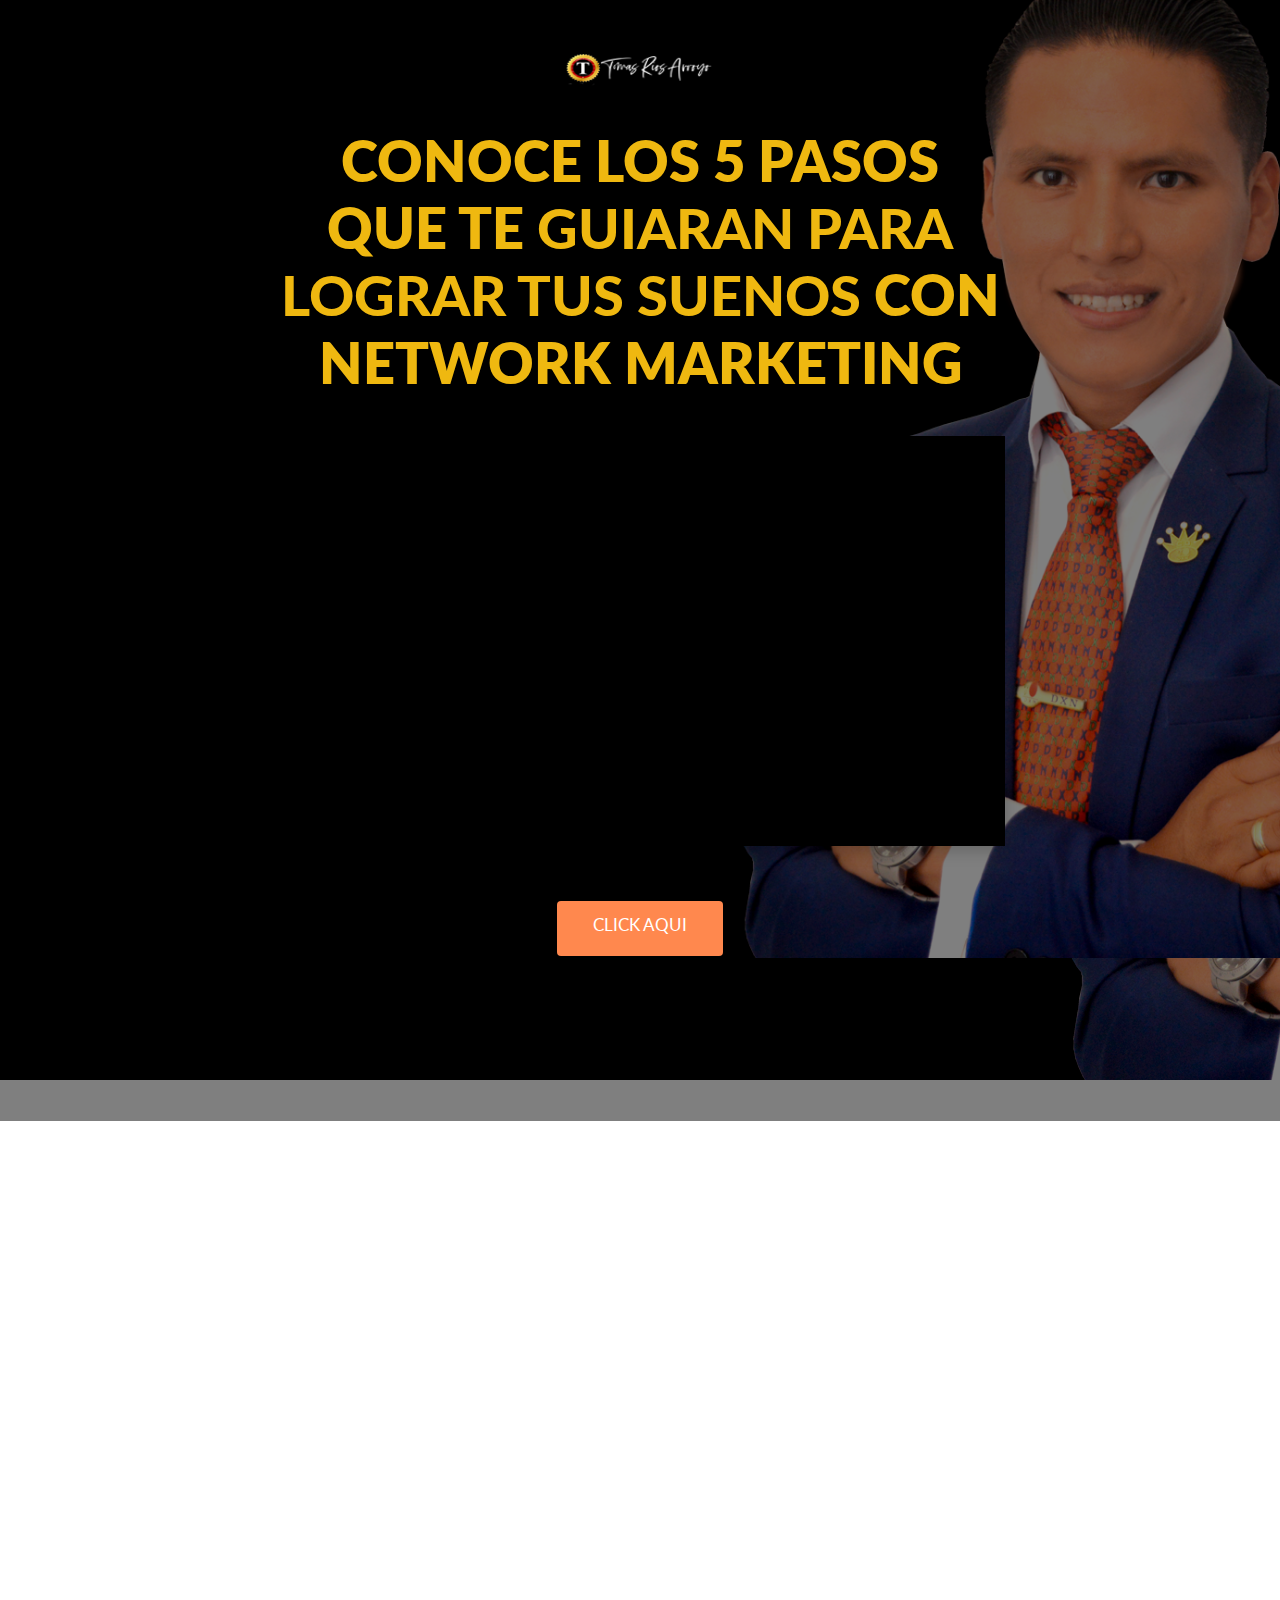
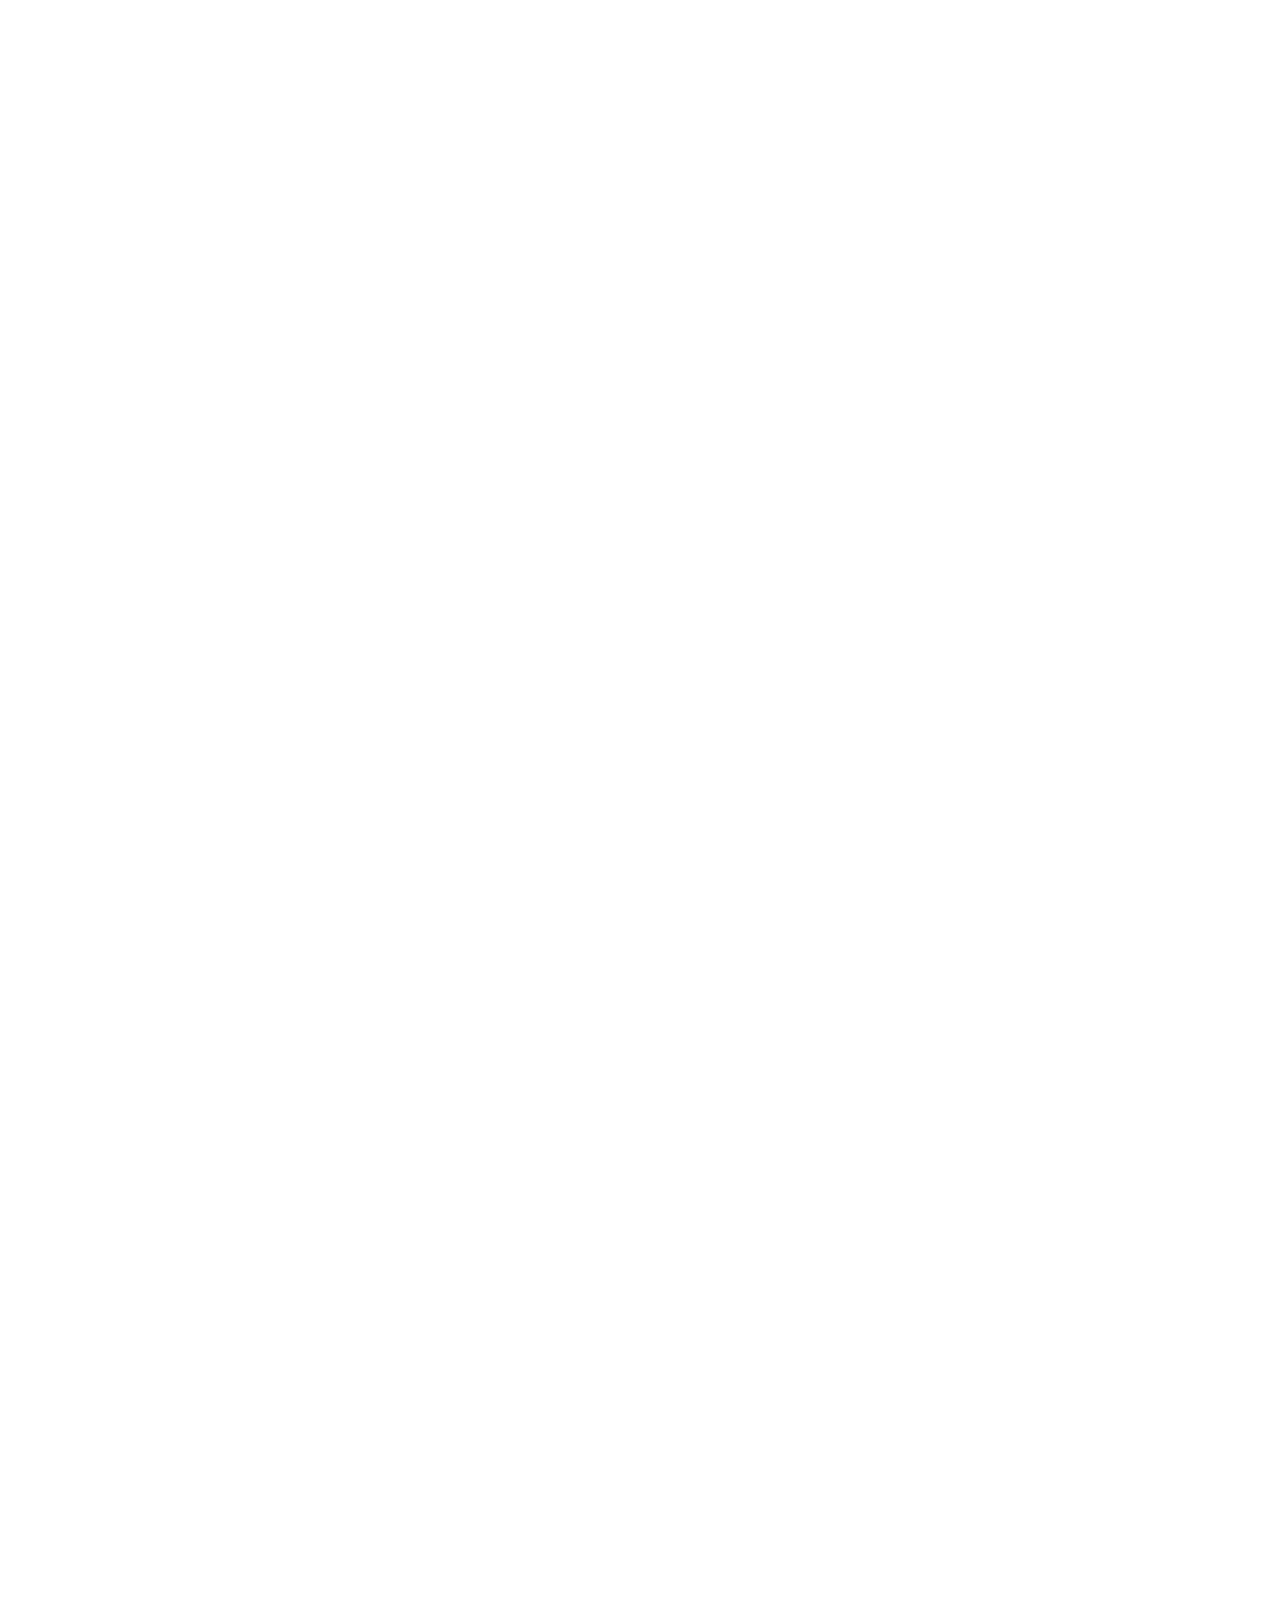
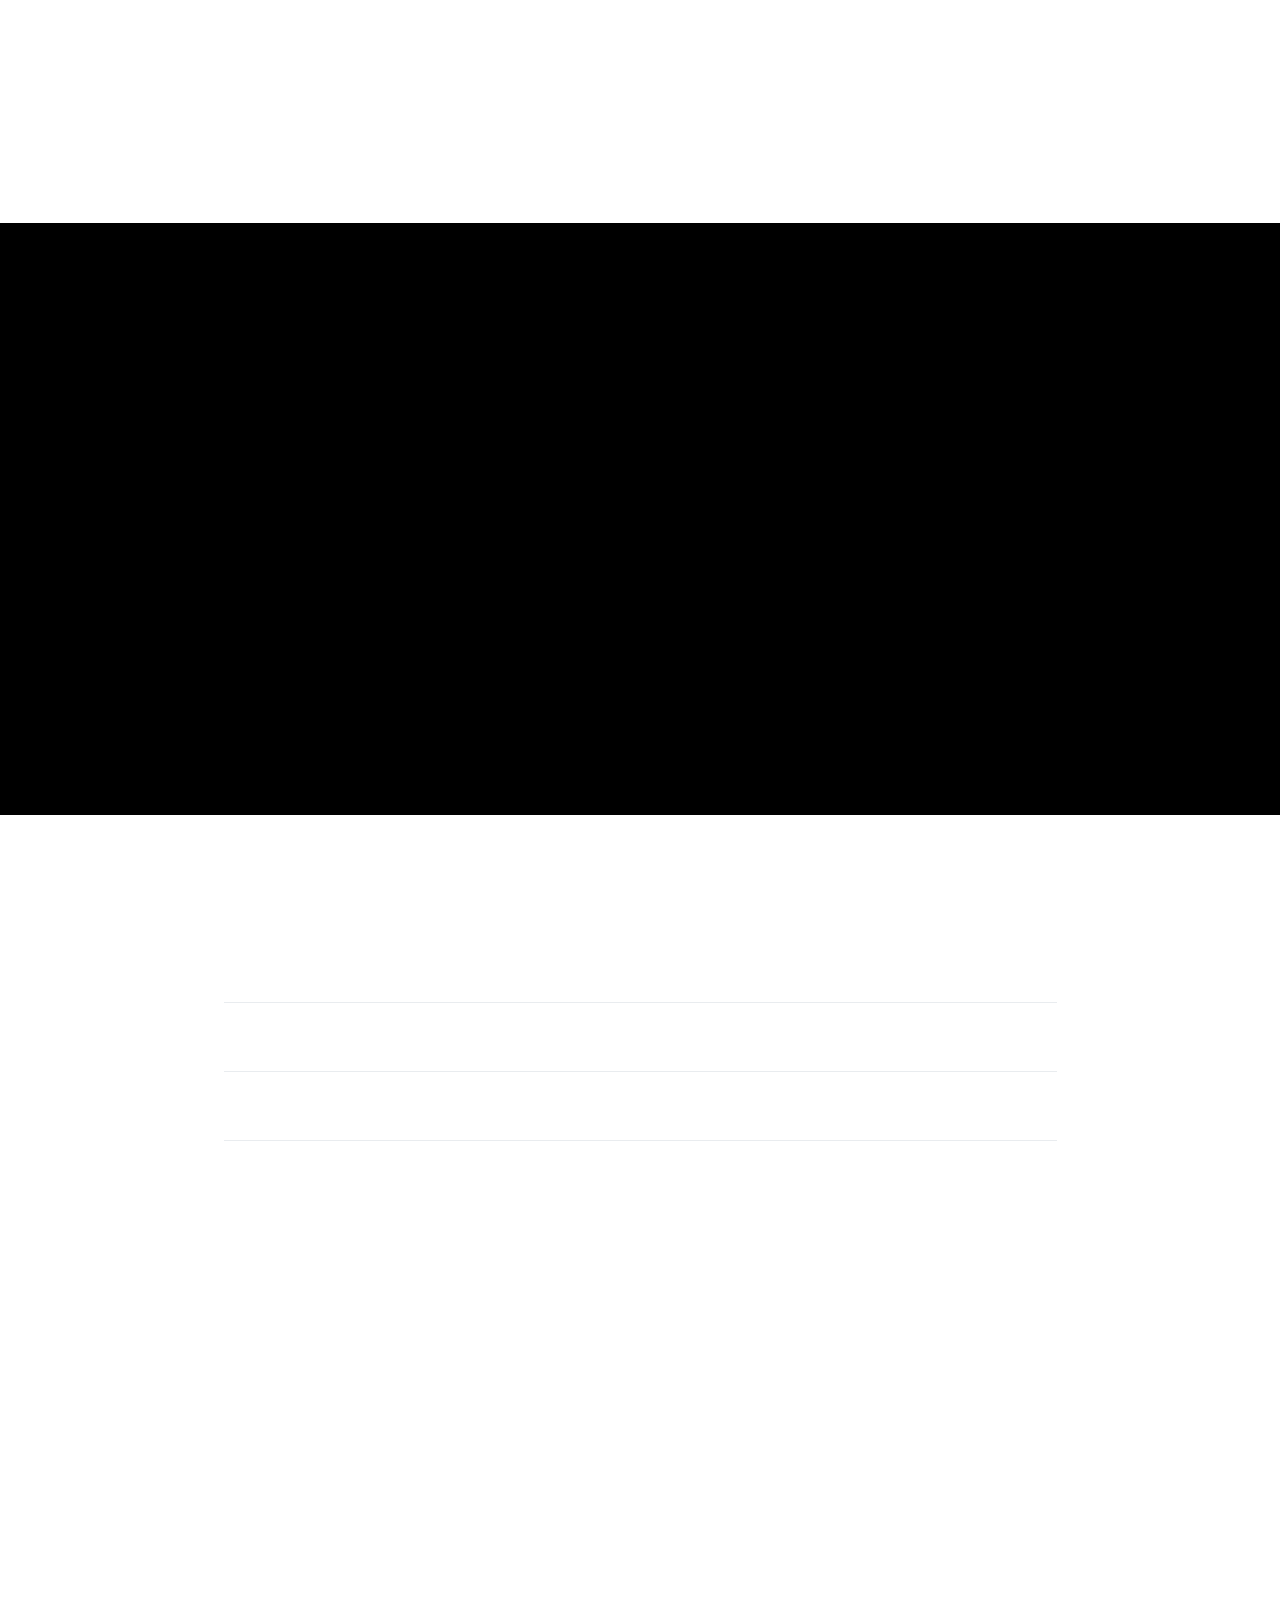
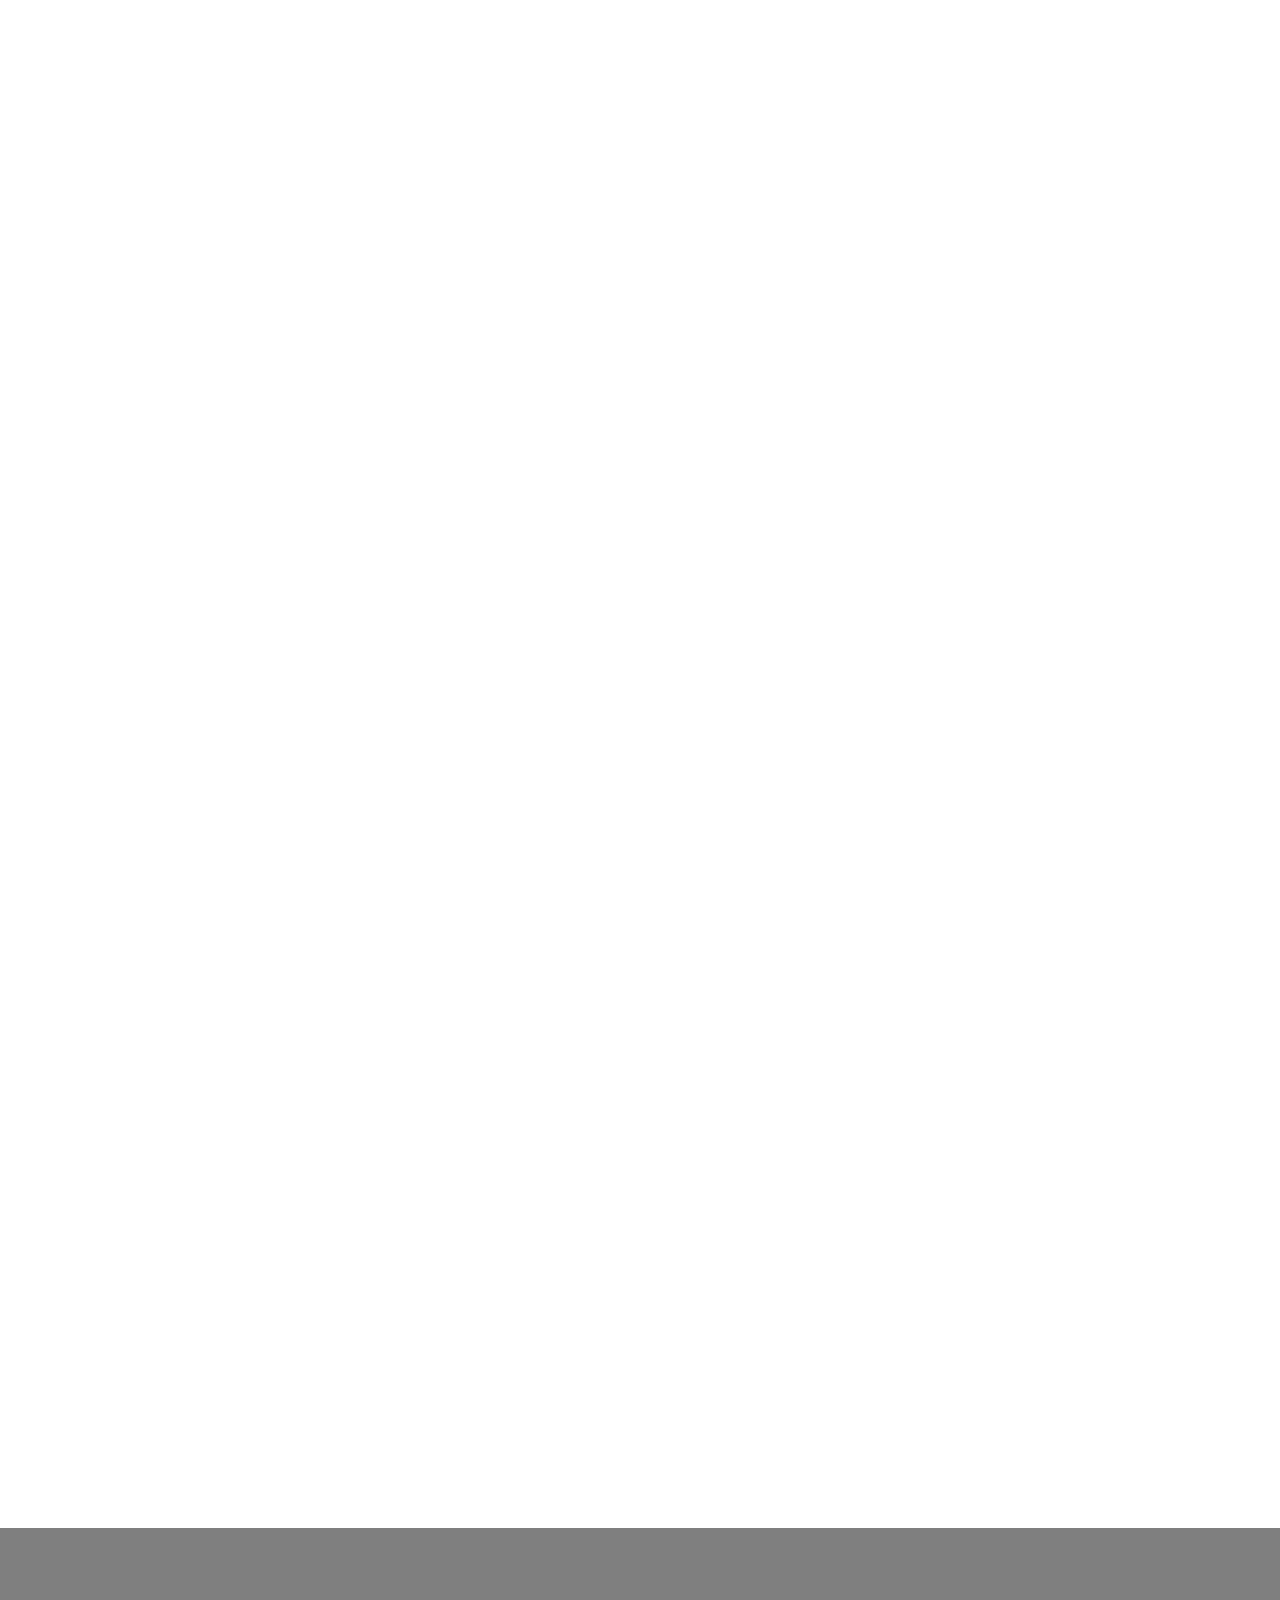
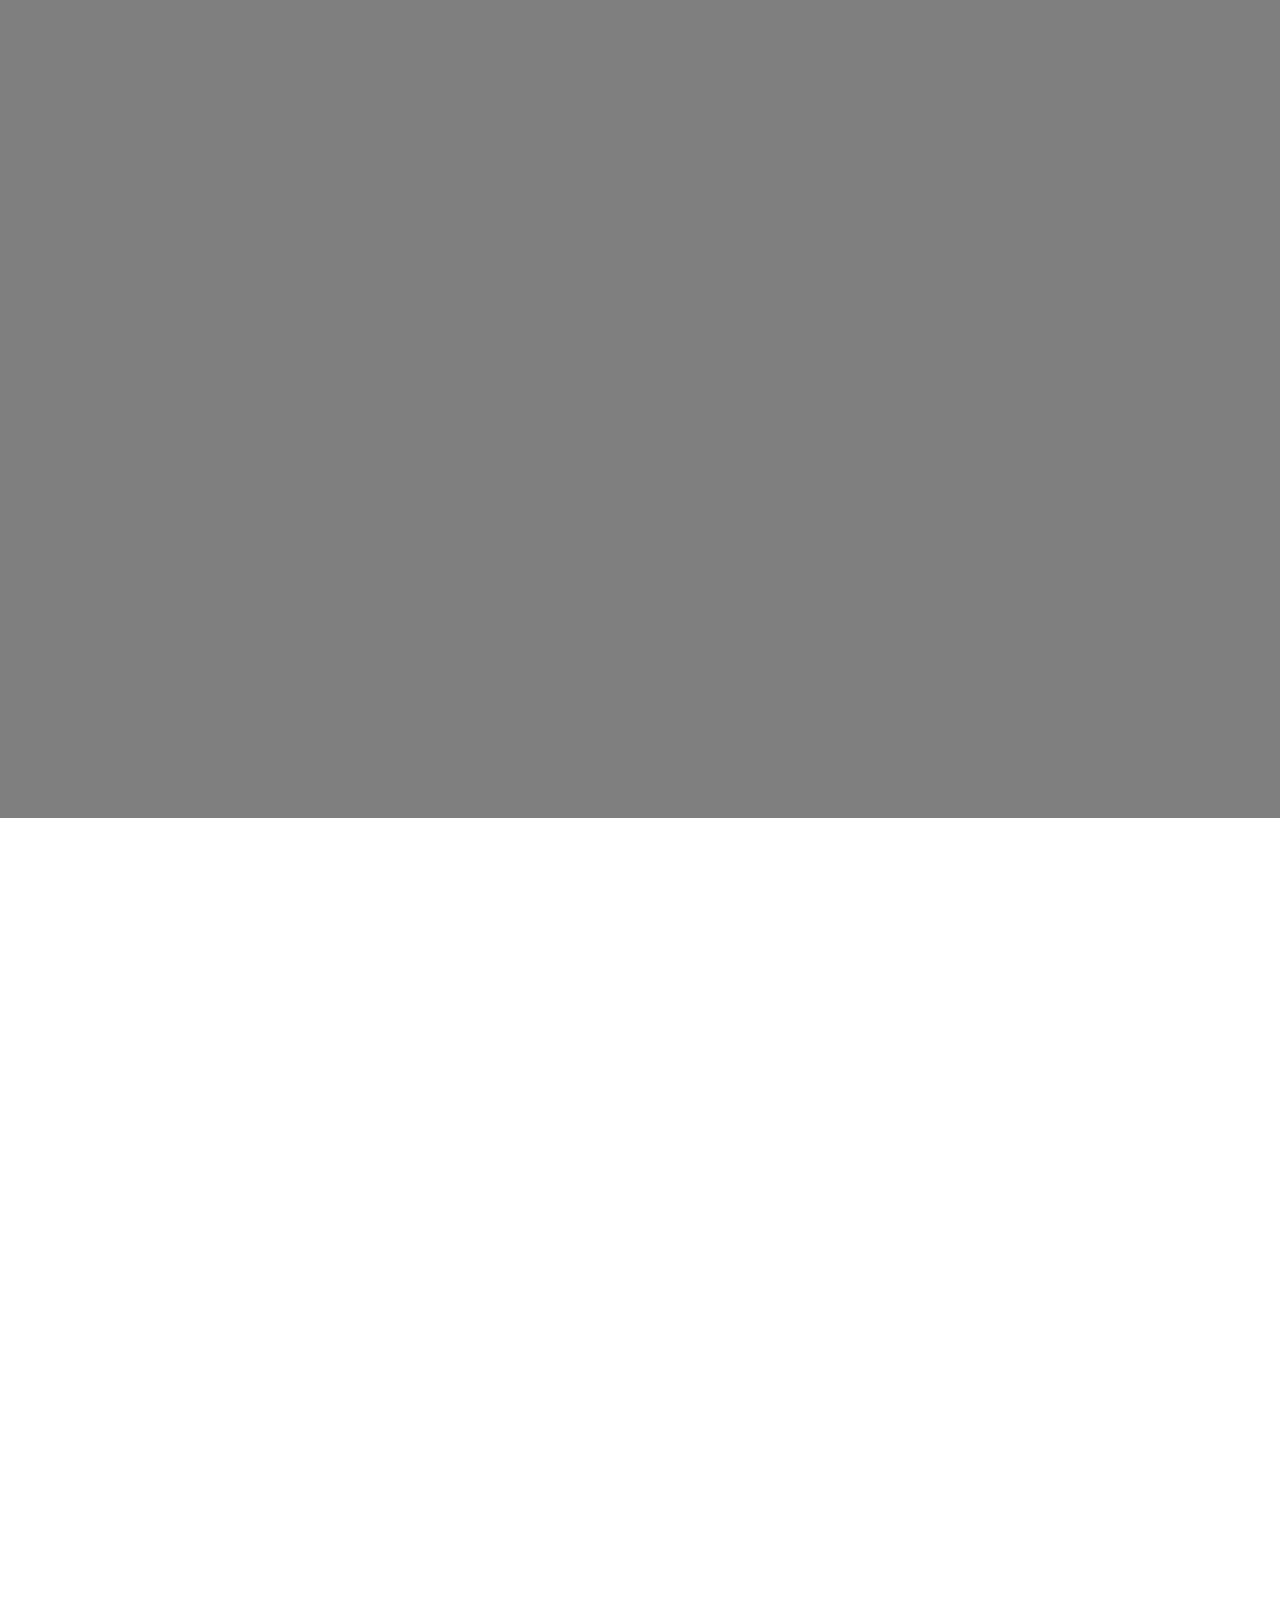
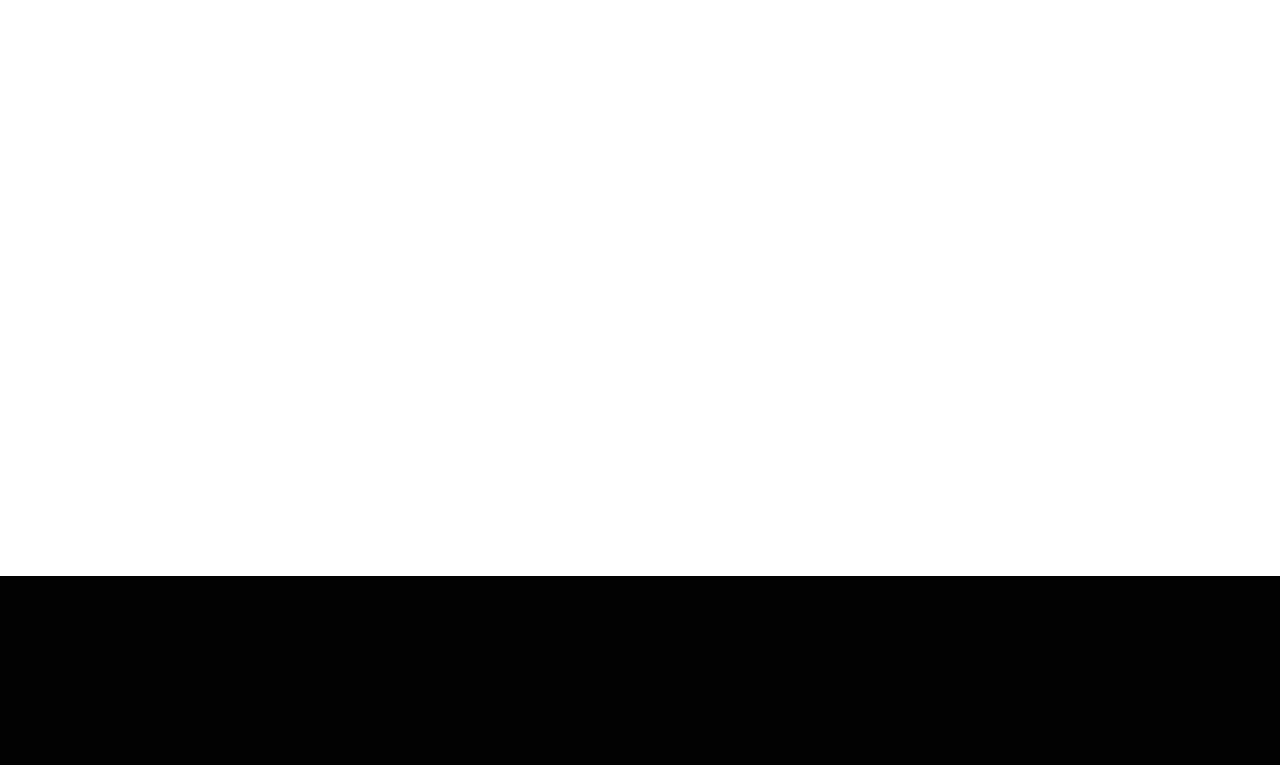
==== commit bc25f1c2: "v.0.0.2" ====
--- a/index.html
+++ b/index.html
@@ -220,7 +220,8 @@
 
                         <!-- /.feature title -->
                         <h2 style="text-align: left; font-weight: 900;" class="wow fadeInUpBig" data-wow-duration="1.7s">Los 5 pasos para lograr tus sueños en network marketing</h2>
-                        <p style="text-align: justify;" class="wow bounceInDown" data-wow-duration="2.1s">Este material educativo salio de una nececidad que tienen las personas que estan teniendo problemas como arrancar de manera profesional y lograr sus sueños, por que hay personas que se "compran" el sueño, pero en el camino van perdiendo sus sueños, la pregunta es por que?<br />Esa respueta encontraras en este material educativo, para que tu logres realmente tus sueños en network marketing, el material que vas encontrar es de una experiencia propia que yo mismo lo aplique, y hoy me dio resutados, por esto estoy seguro que tu tambien lo vas a lograr tus sueños.</p><br />
+                        <p style="text-align: justify;" class="wow bounceInDown" data-wow-duration="2.1s">Este material educativo surgió ante la necesidad de personas que tienen problemas a la hora de iniciar profesionalmente en network marketing  y lograr sus sueños.
+                        <br />Hay personas que “compran” el sueño sin embargo en el camino hacia ello van perdiendo sus sueños ¿por qué? La respuesta la encontrarás en este material educativo que preparé para ti, para que logres tus sueños con network marketing todo lo que vas a encontrar en este material es de mi experiencia propia, que aplique y hasta hoy en día me da resultados, por eso estoy muy seguro que si sigues estos pasos y pones mucho de tu parte también lograrás tus sueños.</p><br />
                     </div>
                 </div>
 
@@ -330,8 +331,8 @@
                             <div class="col-lg-6 feat-list">
                                 <i class="pe-7s-network pe-5x pe-va wow fadeInUp" data-wow-delay="2.1s"></i>
                                 <div class="inner wow fadeInLeft" data-wow-delay="2.3s">
-                                    <h4>El poder de la duplicacion:</h4>
-                                    <p>El materia te apoyara a optener una duplicacion masivo, con lideres  formados y educado en network marketing.
+                                    <h4>El poder de la duplicación:</h4>
+                                    <p>El material te ayudará a obtener una duplicación masiva con líderes formados y educados en network marketing. 
                                     </p>
                                 </div>
                             </div>
@@ -341,7 +342,7 @@
                                 <i class="pe-7s-tools pe-5x pe-va wow fadeInUp" data-wow-delay="2.7s"></i>
                                 <div class="inner wow fadeInRight" data-wow-delay="2.9s">
                                     <h4>Herramientas de trabajo:</h4>
-                                    <p>Obterdras herramientas para realizar un plan de accion, de manera constante en tu equipo.</p>
+                                    <p>Obtendrás herramientas para realizar un plan de acción, de manera constante en tu equipo.</p>
                                 </div>
                             </div>
 
@@ -349,8 +350,8 @@
                             <div class="col-lg-6 feat-list">
                                 <i class="pe-7s-notebook pe-5x pe-va wow fadeInUp" data-wow-delay="3.7s"></i>
                                 <div class="inner wow fadeInUp" data-wow-delay="3.9s">
-                                    <h4>Mentoria:</h4>
-                                    <p>Obtendras una mentoria exclusivo directotamente con mi persona.</p>
+                                    <h4>Mentoría:</h4>
+                                    <p>Obtendrás una mentoría exclusiva directamente con mi persona.</p>
                                 </div>
                             </div>
 
@@ -359,7 +360,7 @@
                                 <i class="pe-7s-folder pe-5x pe-va wow fadeInUp" data-wow-delay="4.1s"></i>
                                 <div class="inner wow fadeInUp" data-wow-delay="4.3s">
                                     <h4>Material actualizado:</h4>
-                                    <p>El material que obtendras es algo actualizado, es una material que ta ayudara a manera la tecnoligia y como lo puedes usar de manera mas correcta.</p>
+                                    <p>El material que obtendrás es actualizado, te ayudará a mejorar tu estrategia para crecer en network marketing.</p>
                                 </div>
                             </div>
                         </div>
@@ -379,7 +380,7 @@
 
                     <!-- /.feature content -->
                     <div class="col-lg-12">
-                        <h2 style="font-weight: 800;" class="wow bounce" data-wow-duration="3.2s">ADEMAS RECIBIRAS</h2>
+                        <h2 style="font-weight: 800;" class="wow bounce" data-wow-duration="3.2s">ADEMÁS RECIBIRÁS</h2>
                         <!--<h3 style="font-weight: 600;">Ademas recibiras estos bonos valorados en mas de 140$ USD</h3>-->
                       <!--  <div class="col-lg-12 wow lightSpeedIn">
                         <ul>
@@ -409,17 +410,17 @@
                              </thead>-->
                              <tbody>
                                  <tr class="active">
-                                     <td>Acceso al grupo Privado de Facebook</td></tr>
+                                     <td>Acceso al grupo Privado de Facebook.</td></tr>
                                  <tr>
                                      <td>Ser parte de nuestro grupo de Telegram</td></tr>
                                  <tr>
-                                     <td>Descuentos especiales para proximos cursos o talleres que estare lanzando</td></tr>
+                                     <td>Descuentos especiales para próximos cursos o talleres que estaré lanzando</td></tr>
                                  
                                  
                              </tbody>
                             </table>
                         
-                            <h2 style="font-weight: 600; text-align: center;" class="wow bounce" data-wow-duration="2.2s">TOTAL 140$ USD</h2>
+                            <h2 style="font-weight: 400; text-align: center;" class="wow bounce" data-wow-duration="2.2s">ESTE CURSO ESTÁ VALORADO EN 500 $ USD</h2>
                         
                         <div class="btn-section wow pulse infinite" style="padding-bottom: 45px; padding-top: 45px;"><a href="https://university.tomasrios.com/" class="btn-default">INSCRIBETE!</a>
                             </div>
@@ -437,13 +438,13 @@
         
         
         <!-- /.feature section -->
-        <div id="feature" style="background-color: #efb810; padding-bottom: 60px;">
+        <div id="feature" style="background-color: #ffffff; padding-bottom: 60px;">
             <div class="container">
                 <div class="row d-flex justify-content-center">
                     <div class="col-lg-12 mr-lg-auto ml-lg-auto col-12 text-lg-center feature-title wow zoomIn slower" data-wow-duration="2.7s">
 
                         <!-- /.feature title -->
-                        <h2 style="text-align: center; font-weight: 800; color: #ffffff;">CONTENIDO DEL CURSO</h2>
+                        <h2 style="text-align: center; font-weight: 800; color: #FF884E;">CONTENIDO DEL CURSO</h2>
                 </div>
 
 
@@ -451,7 +452,7 @@
 
 
                     <div class="col-lg-6 wow bounceInDown" data-wow-delay="0.5s" data-wow-duration="2.5s">
-                        <div class="row" style="color: #ffffff;">
+                        <div class="row" style="color: #FF884E;">
                          <table class="table table-hover table-hover-cells box-shadow--32dp" style="font-weight: 400;">
 
                            <!--  <thead>
@@ -701,7 +702,7 @@
                                 <div class="box">
 
                                     <!-- /.testimonial content -->
-                                    <p class="message text-center">"Aprendi a mantenerme enfocado en mis sueños y les recomiendo el curso a pasar si quieres resuldos reales en network marketing."</p>
+                                    <p class="message text-center">"Aprendí a mantenerme enfocado en mis sueños y les recomiendo el curso si quieren resultados reales en network marketing"</p>
                                 </div>
                                 <div class="client-info text-center">
 
@@ -720,12 +721,12 @@
                                 <div class="box">
 
                                     <!-- /.testimonial content -->
-                                    <p class="message text-center">"Nos dio la infomacion que estaba esperando para crear resuldos extraordinarios , estoy muy agradecido con los cursos"</p>
+                                    <p class="message text-center">"Nos dió la información que estaba esperando para crear resultados extraordinarios, estoy muy agradecido con los cursos"</p>
                                 </div>
                                 <div class="client-info text-center">
 
                                     <!-- /.client name -->
-                                    Ruben Jaldin, <span class="company">Lider en DXN</span>	
+                                    Ruben Jaldin, <span class="company">Líder en DXN</span>	
                                 </div>
                             </div>				
 
@@ -739,7 +740,7 @@
                                 <div class="box">
 
                                     <!-- /.testimonial content -->
-                                    <p class="message text-center">"Un experiencia que me cambio la vida al entender que la carrera en network marketing es una profesión hoy estoy avanzando mas rapido despues del curso de los 5 pasos"</p>
+                                    <p class="message text-center">"Una experiencia que me cambió la vida al entender que la carrera en network marketing es una profesión, hoy estoy avanzando más rápido después del curso de los 5 pasos"</p>
                                 </div>
                                 <div class="client-info text-center">
 
@@ -758,7 +759,7 @@
                                 <div class="box">
 
                                     <!-- /.testimonial content -->
-                                    <p class="message text-center">"Nos ayudo enterder por que tener una metas claras en parejas y trabajar en equipo , nos dio excelentes resuldos despues del curso"</p>
+                                    <p class="message text-center">"Nos ayudó a entender, porqué tener metas claras en pareja y trabajar en equipo, nos dio excelentes resultados después del curso"</p>
                                 </div>
                                 <div class="client-info text-center">
 
@@ -777,7 +778,7 @@
                                 <div class="box">
 
                                     <!-- /.testimonial content -->
-                                    <p class="message text-center">"Me ayudo a ver mas claro mis sueños , saber por que devo pagar el precio con el esfuerzo"</p>
+                                    <p class="message text-center">"Me ayudó a ver con más claridad mis sueños, saber el porqué debo pagar el precio con esfuerzo"</p>
                                 </div>
                                 <div class="client-info text-center">
 
--- a/css/css-index-personalizated.css
+++ b/css/css-index-personalizated.css
@@ -153,10 +153,10 @@
 .btn-default {
 	font-size: 17px;
 	margin-right: 10px;
-	border: 2px solid #DD9933;
+	border: 2px solid #FF884E;
 	background: transparent;
 	transition: all 0.4s;
-	color: #DD9933;
+	color: #FF884E;
 	border-radius: 100px;
 }
 
@@ -165,16 +165,16 @@
 .btn-default:active,
 .btn-default.active,
 .open > .dropdown-toggle.btn-default {
-	border: 2px solid #efb810;
-	background: #efb810;
+	border: 2px solid #E77944;
+	background: #E77944;
 	color: white;
 }
 
 .btn-primary {
 	font-size: 17px;
 	margin-right: 10px;
-	border: 2px solid #DD9933;
-	background: #DD9933;
+	border: 2px solid #FF884E;
+	background: #FF884E;
 	transition: all 0.4s;
 	color: white;
 	border-radius: 100px;
@@ -185,9 +185,9 @@
 .btn-primary:active,
 .btn-primary.active,
 .open > .dropdown-toggle.btn-primary {
-	border: 2px solid #DD9933;
+	border: 2px solid #E77944;
 	background: transparent;
-	color: #DD9933;
+	color: #E77944;
 }
 
 .btn-secondary {
@@ -292,7 +292,7 @@
 	border-radius: 0;
 	height: 55px;
 	width: 100%;
-	background-color: #DD9933;
+	background-color: #FF884E;
 	color: white;
 	font-size: 17px !important;
 	padding: 0 33px;
@@ -303,7 +303,7 @@
 }
 
 .form-header .btn:hover {
-	background-color: #bd801e;
+	background-color: #E77944;
 	-webkit-transition: all .8s ease;
 	transition: all .8s ease;
 }
@@ -461,7 +461,7 @@
 }
 
 .subscribe-form .btn:hover {
-	background-color: #bd801e;
+	background-color: #E77944;
 	color: #fff;
 	-webkit-transition: all .8s ease;
 	transition: all .8s ease;
@@ -549,7 +549,7 @@
 	font-size: 17px;
 	padding: 12px 35px;
 	height: 40px;
-	background: #DD9933;
+	background: #FF884E;
 	transition: all 0.4s;
 	color: white;
 	border-radius: 4px;
@@ -744,7 +744,7 @@
 }
 
 #contact-form .btn:hover {
-	background-color: #bd801e;
+	background-color: #E77944;
 	-webkit-transition: all .8s ease;
 	transition: all .8s ease;
 }
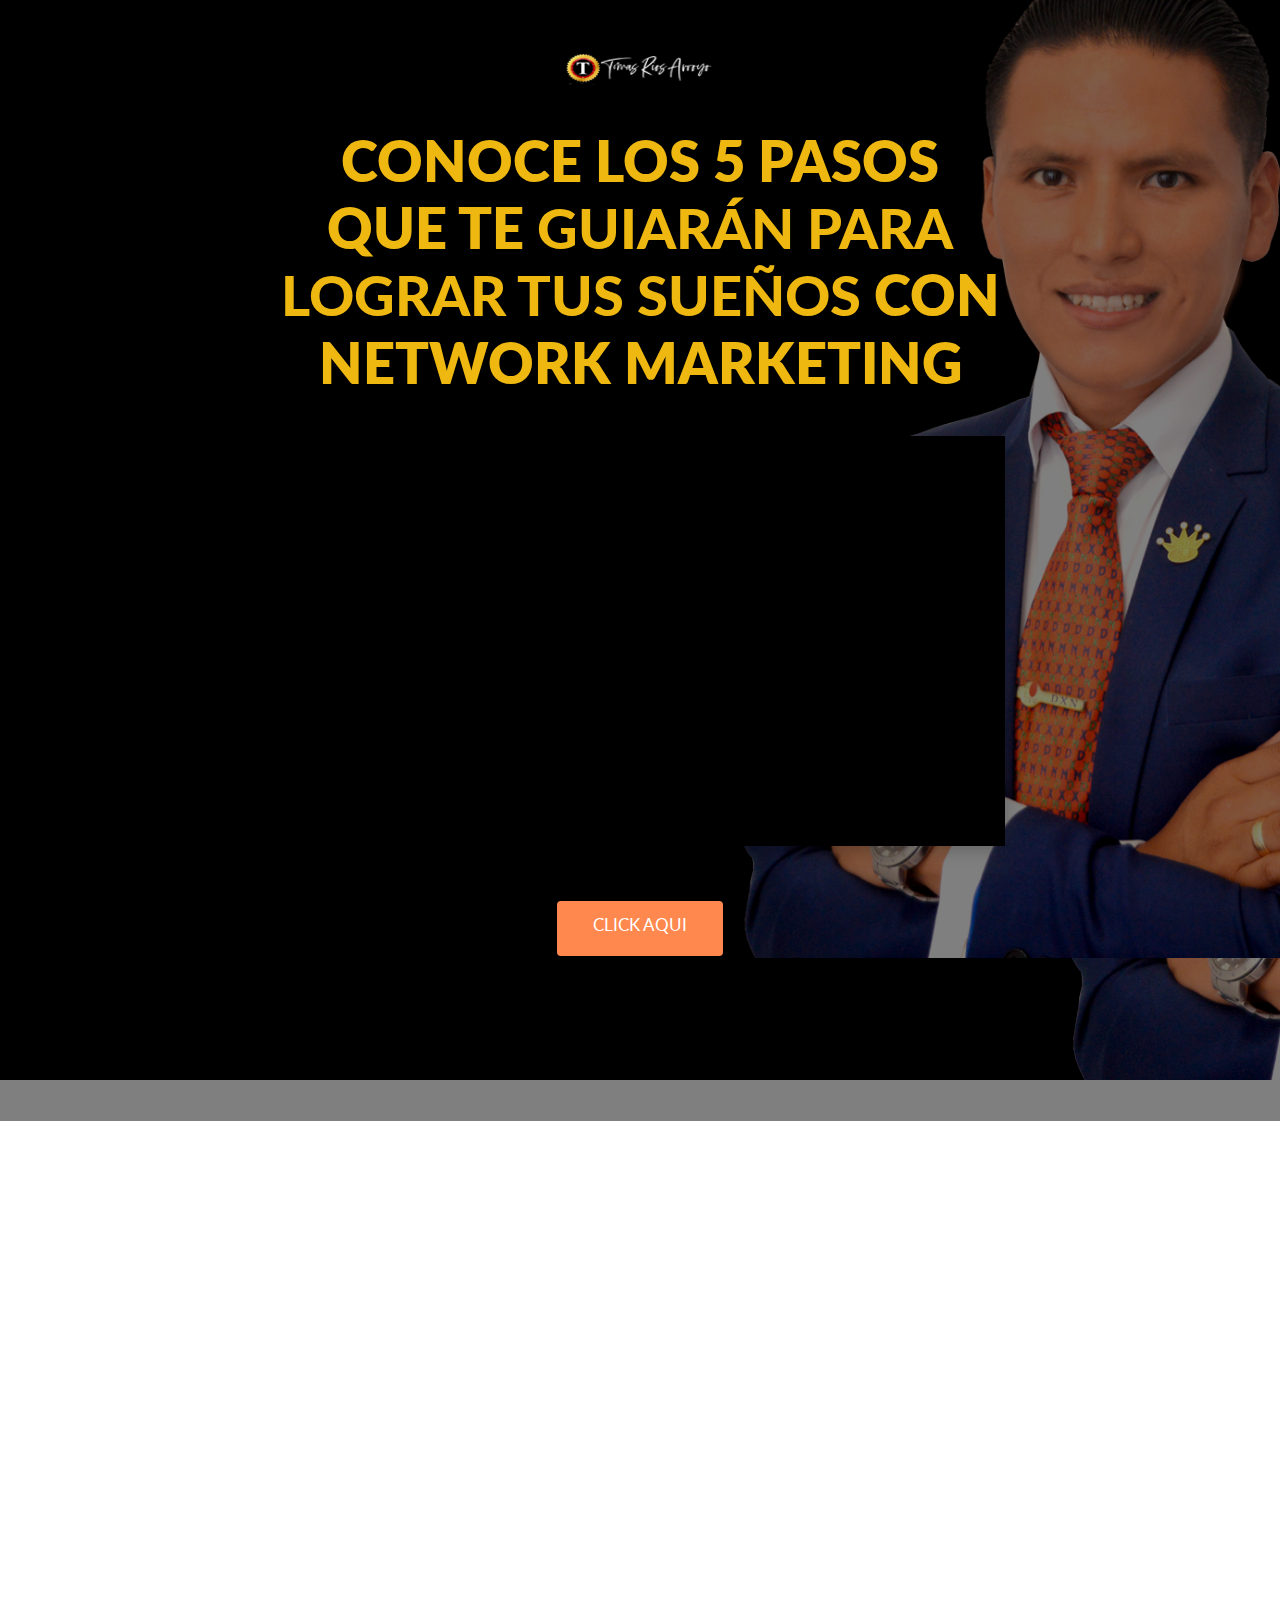
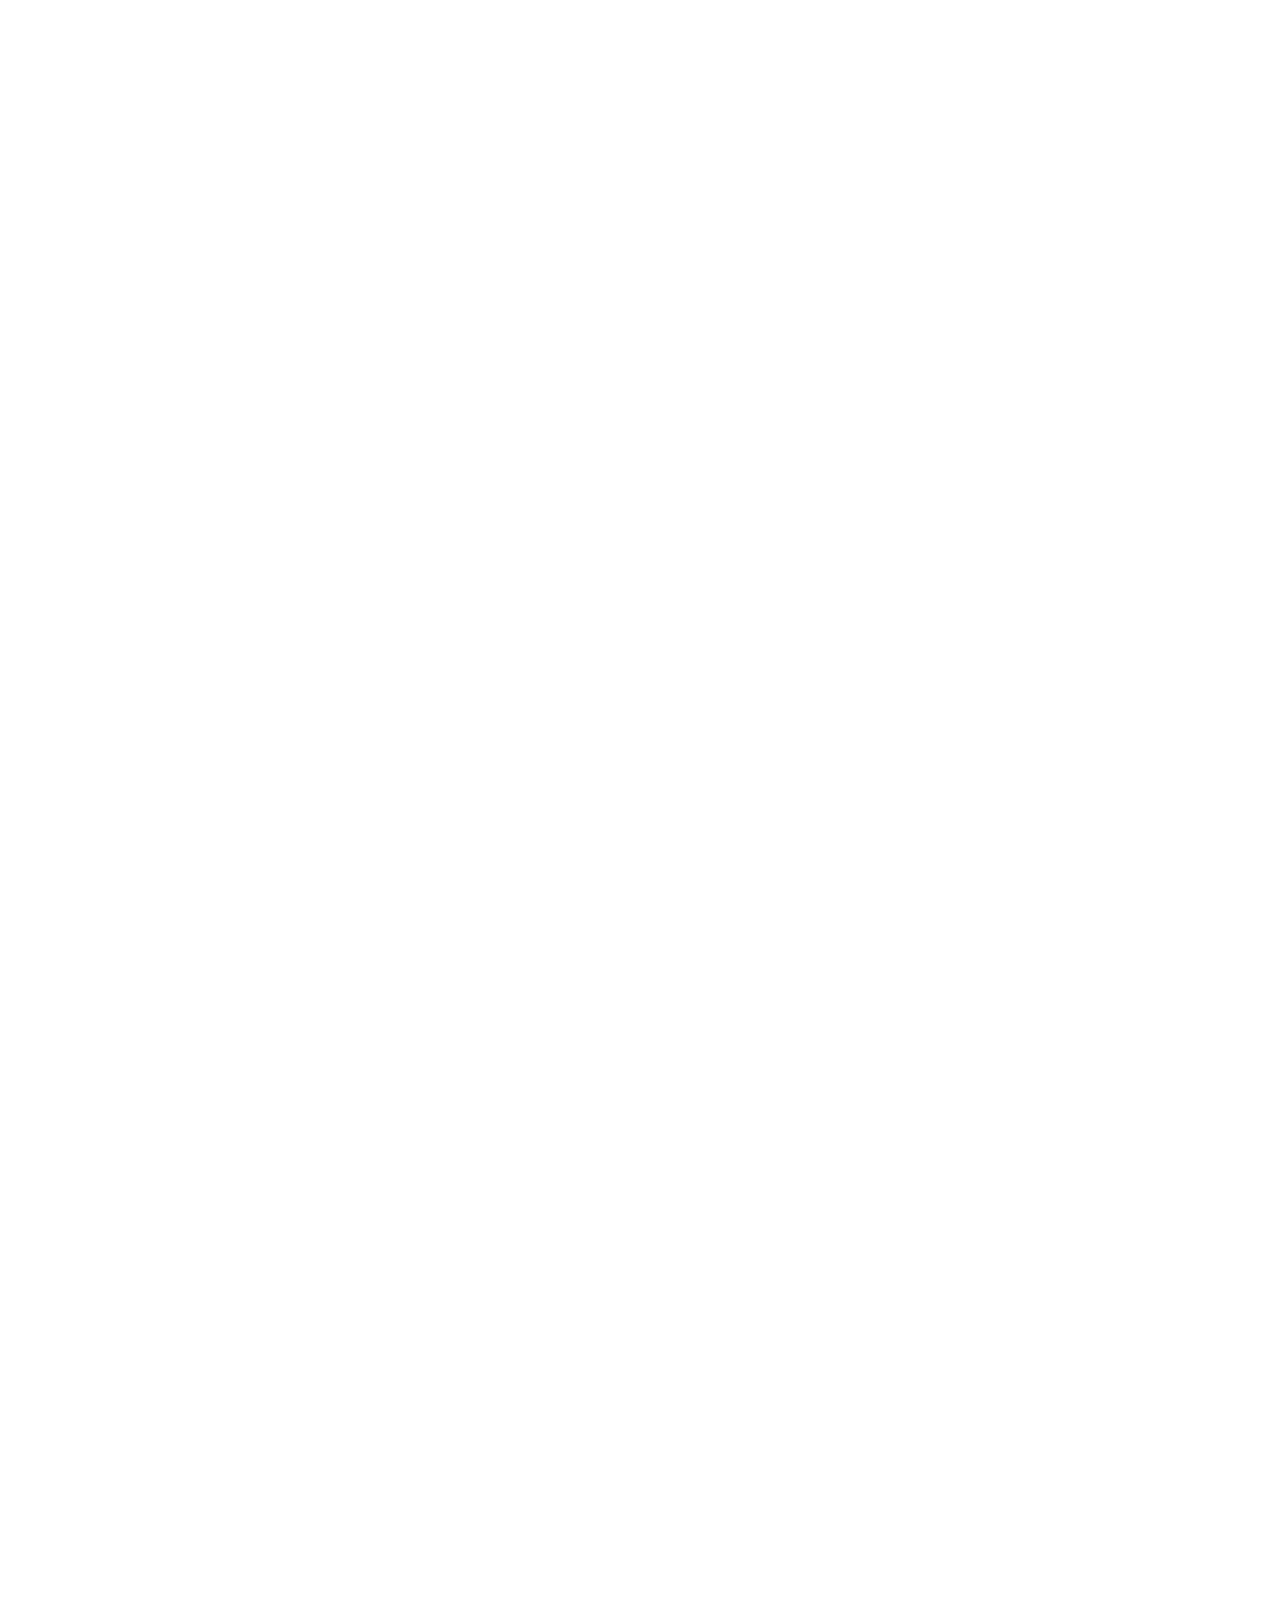
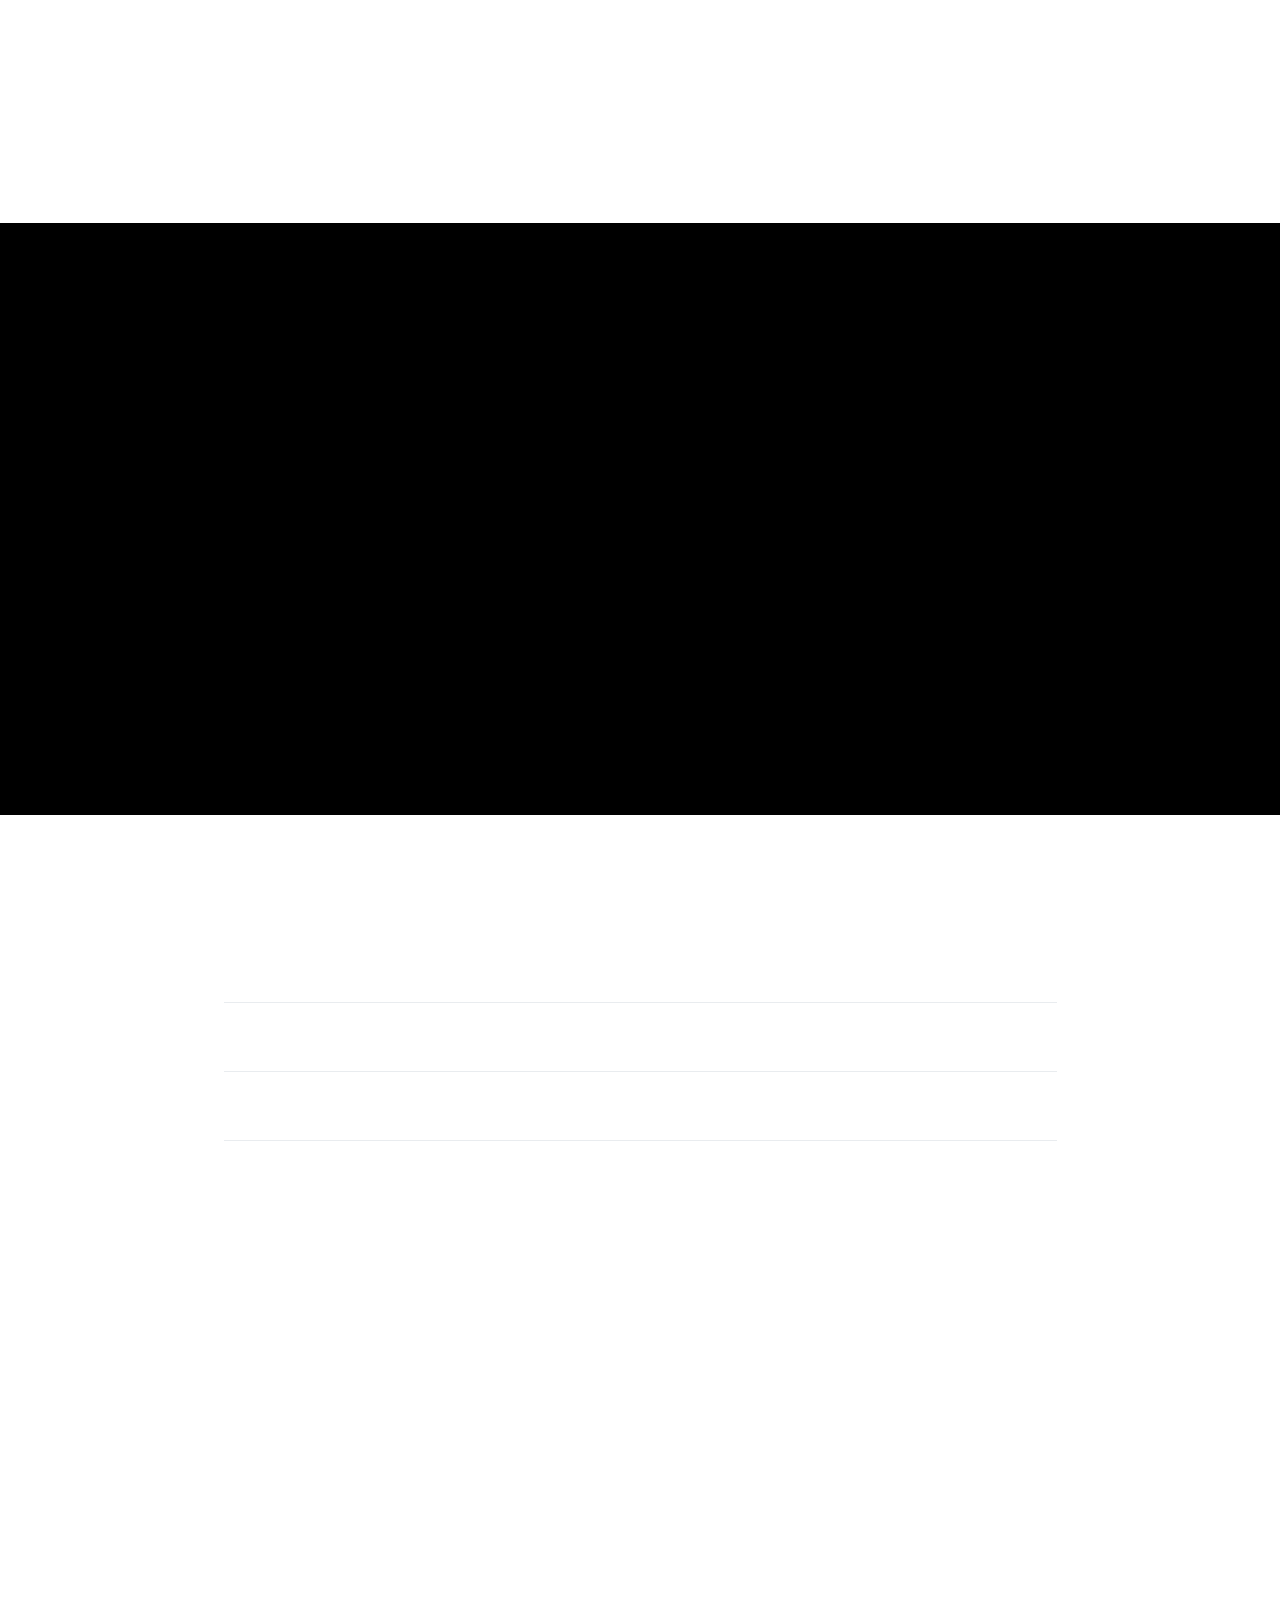
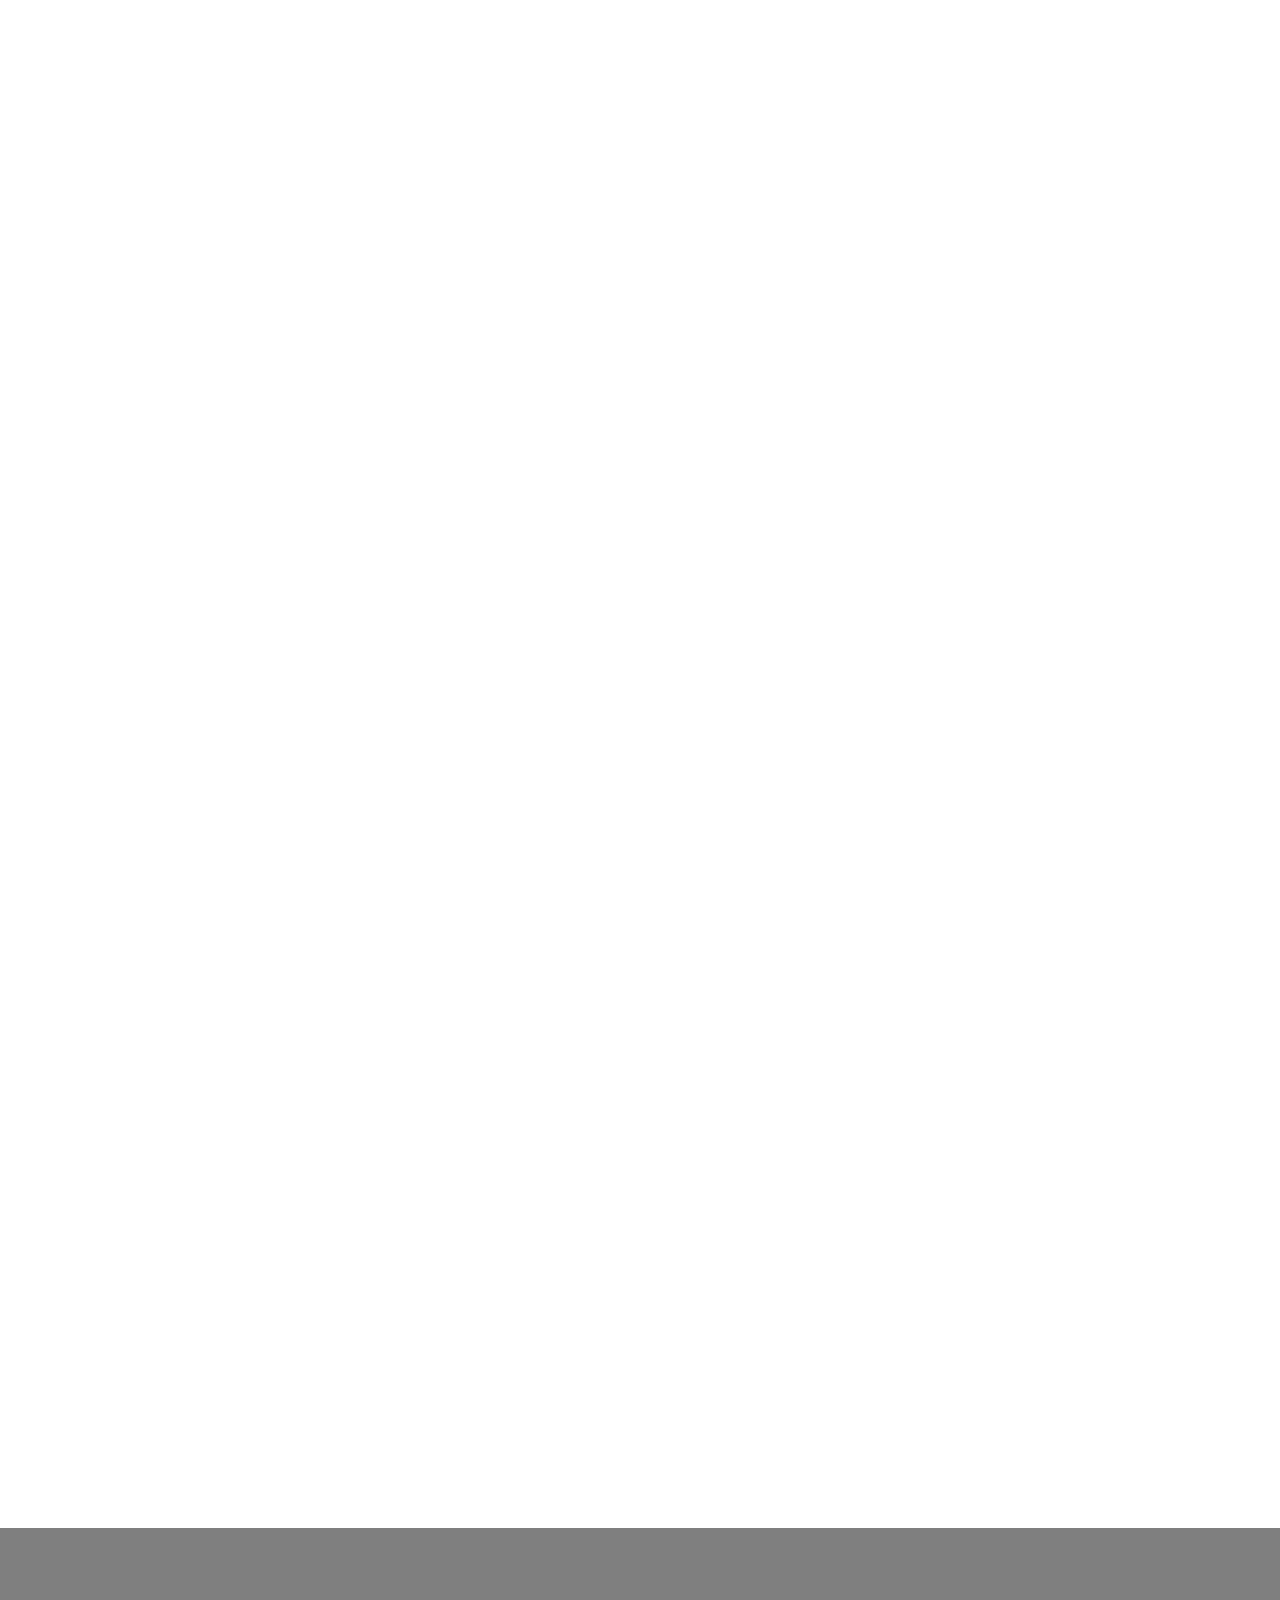
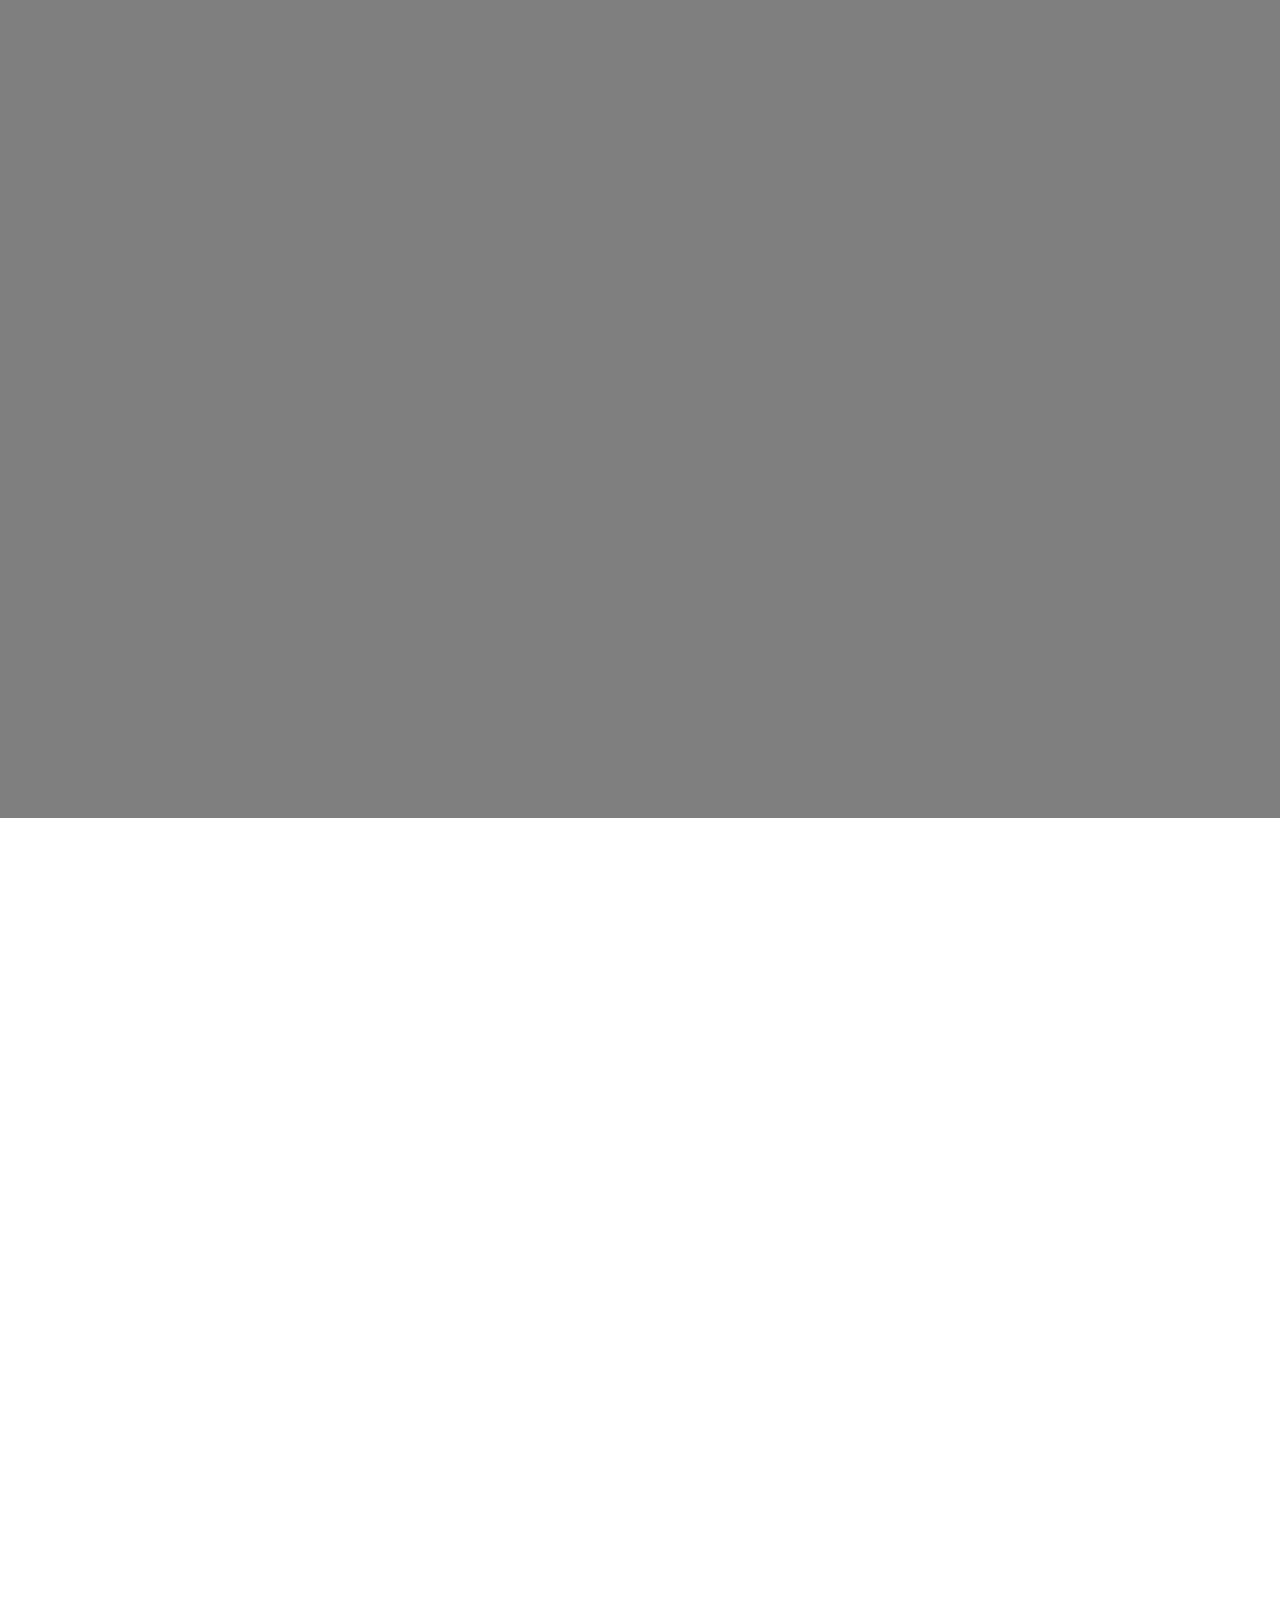
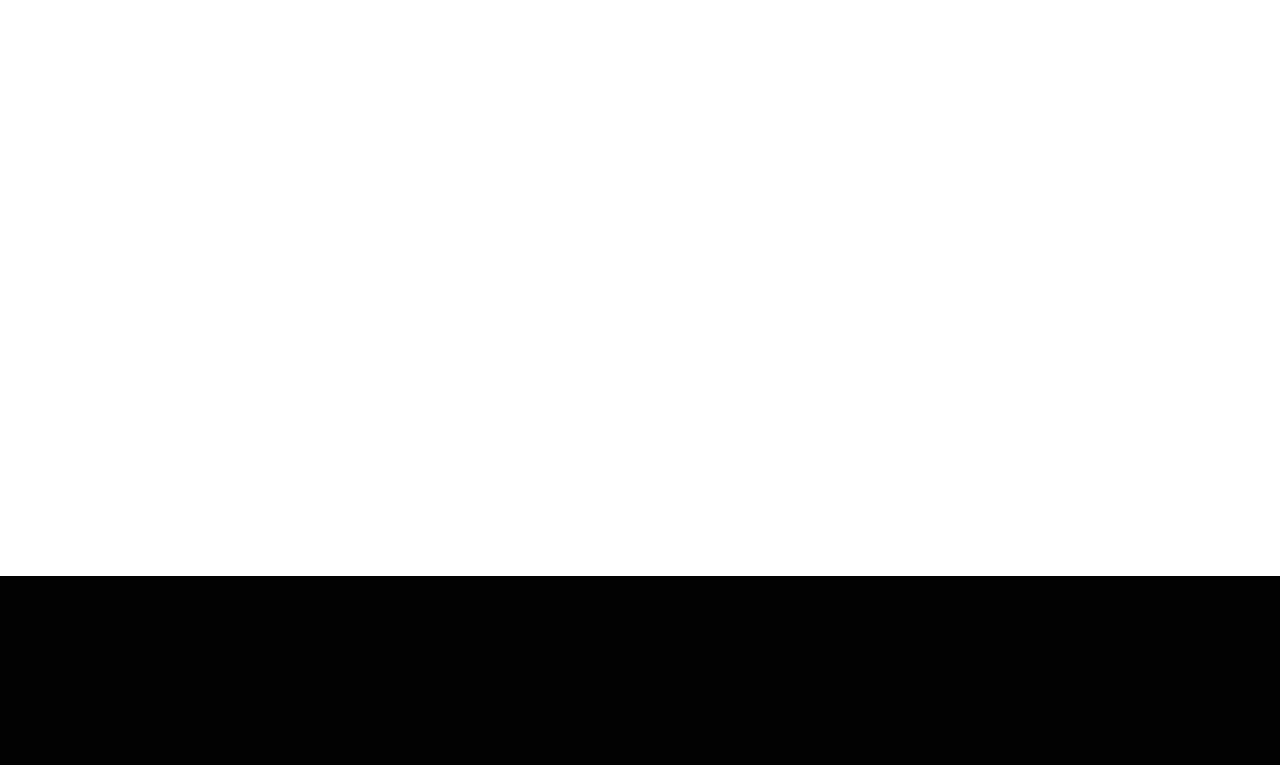
==== commit fe07ab6a: "v.0.0.3" ====
--- a/index.html
+++ b/index.html
@@ -86,7 +86,7 @@
                             
                             <!-- /.main title -->
                             <h1 class="wow fadeInLeft" data-wow-delay="2s" data-wow-duration="3s" style="margin-bottom: 5px; font-weight: 800; color: #efb810;">
-                                CONOCE LOS 5 PASOS QUE TE <strong>GUIARAN PARA LOGRAR TUS SUENOS</strong> CON NETWORK MARKETING
+                                CONOCE LOS 5 PASOS QUE TE <strong>GUIARÁN PARA LOGRAR TUS SUEÑOS</strong> CON NETWORK MARKETING
                             </h1>
 
                             <!-- /.header paragraph -->
@@ -448,7 +448,21 @@
                 </div>
 
 
-    
+    <!-- aditional video platback -->
+                    
+                
+                    <div id="feature-3">
+                      <div class="container">
+                          <div class="row d-flex justify-content-center">
+                            <video autoplay muted loop id="myVideo" class="col-lg-8">
+                            <source src="vid/web.mp4" type="video/mp4">
+                            </video>
+                          </div>
+                        </div>
+                      </div>
+                
+                    
+                    
 
 
                     <div class="col-lg-6 wow bounceInDown" data-wow-delay="0.5s" data-wow-duration="2.5s">
--- a/css/css-index-personalizated.css
+++ b/css/css-index-personalizated.css
@@ -1414,4 +1414,13 @@
 #download .action h2 {
     font-weight: 800;
     color: #000000;
-}+}
+
+/* Style the video: 100% width and height to cover the entire window - adtional loopback video 
+#myVideo {
+  position: inherit;
+  right: 0;
+  bottom: 0;
+  min-width: auto;
+  min-height: auto;
+}*/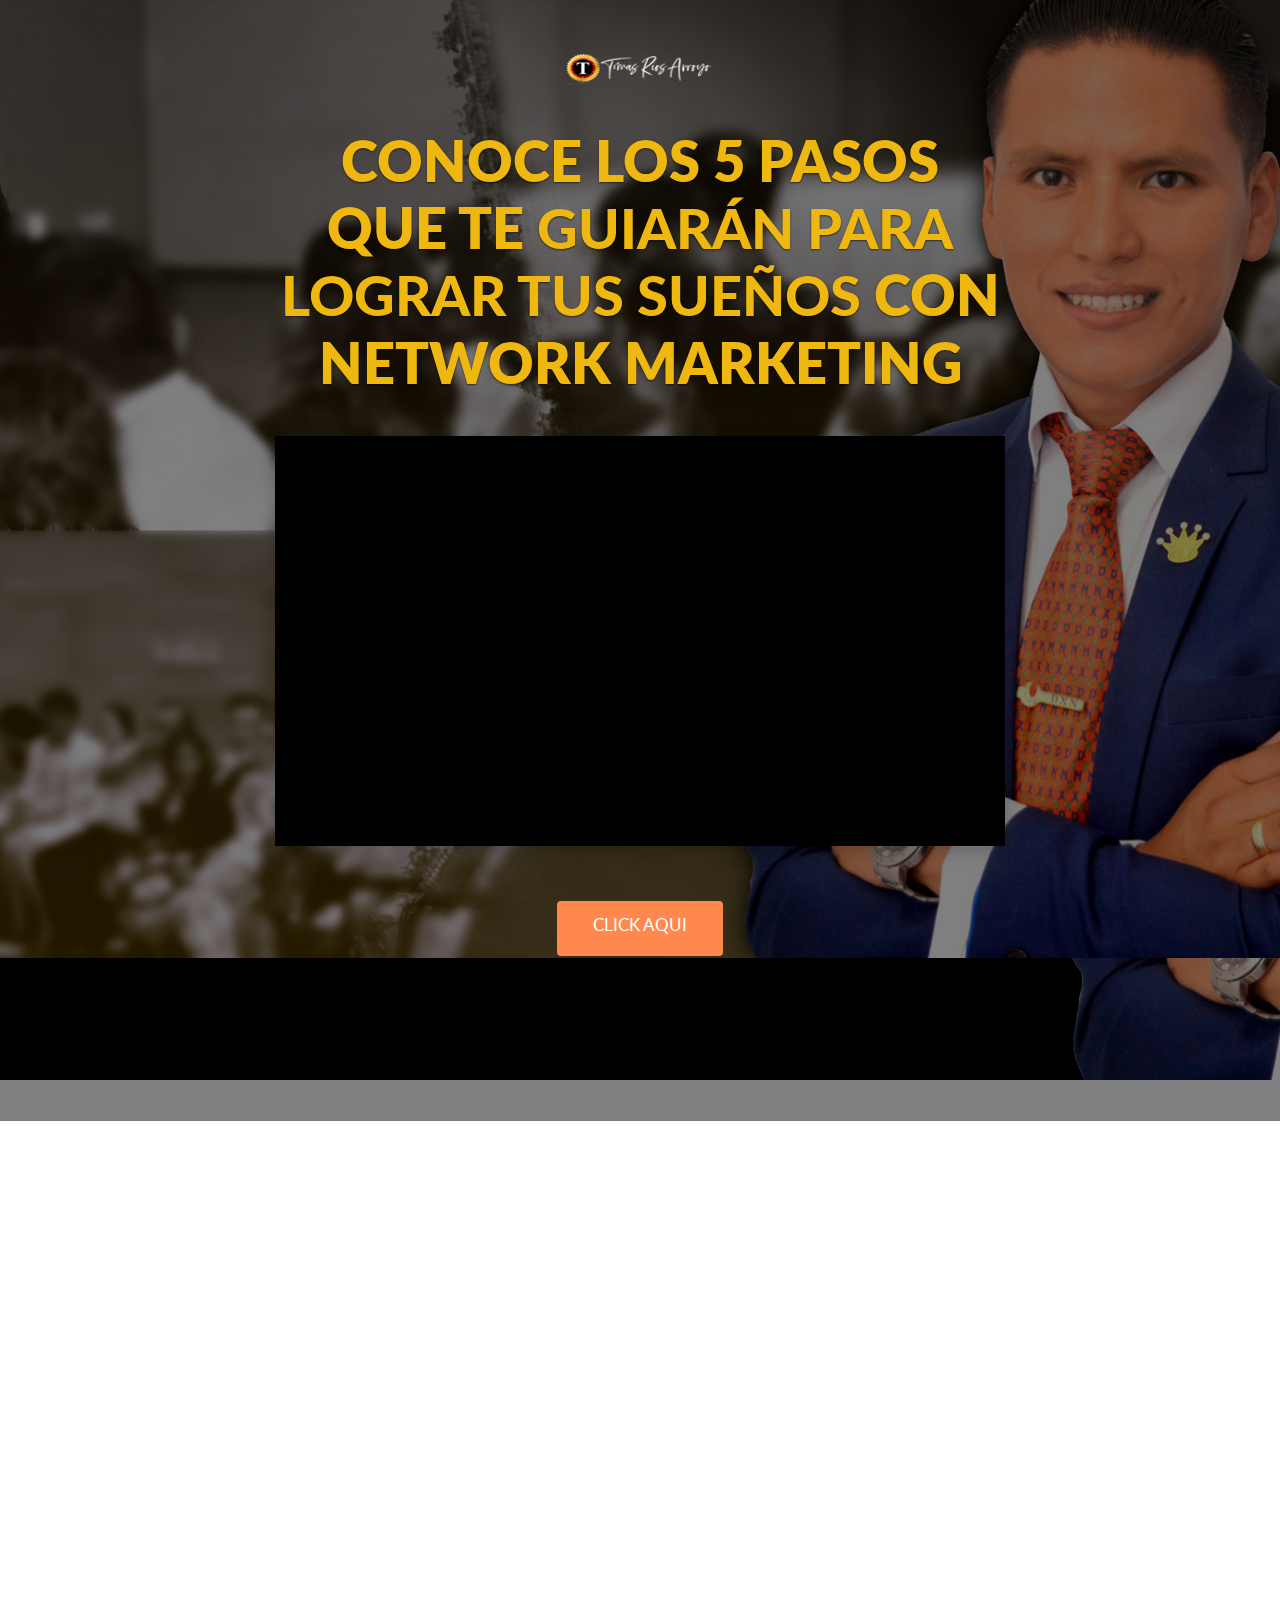
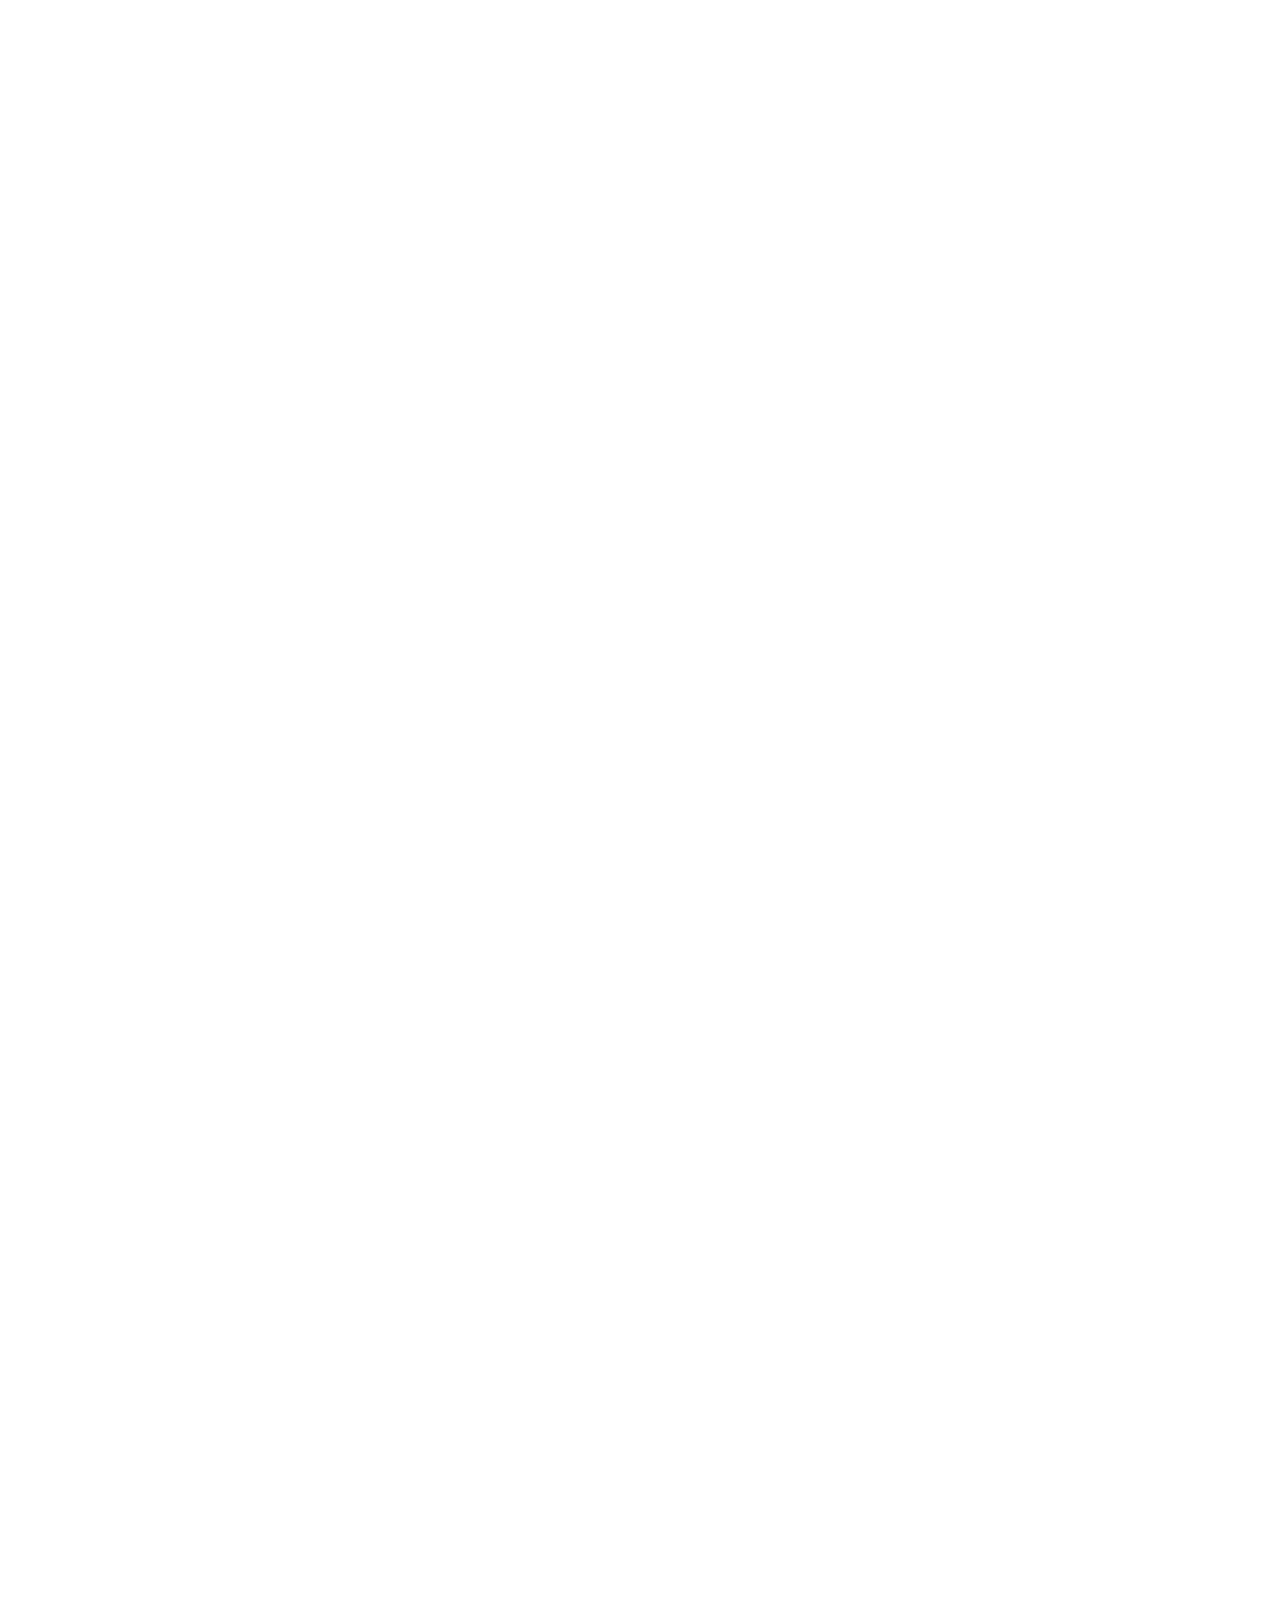
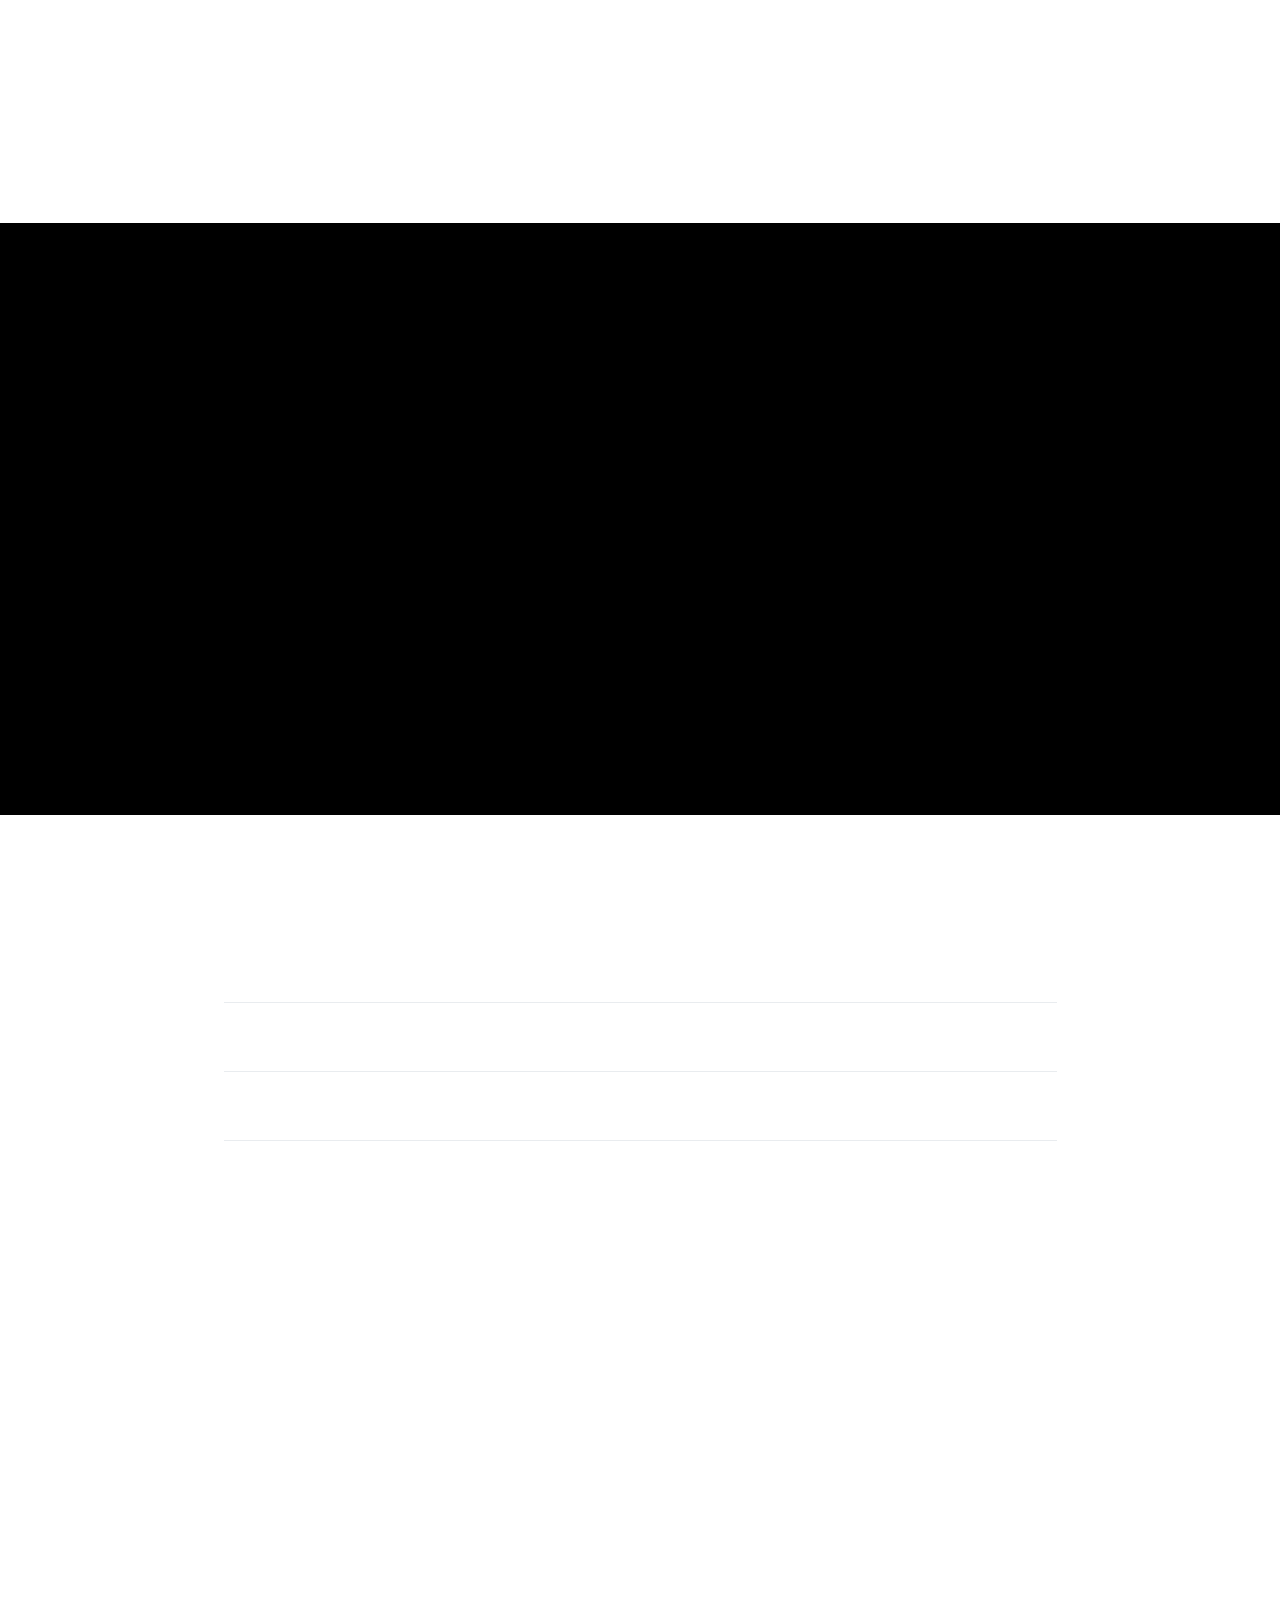
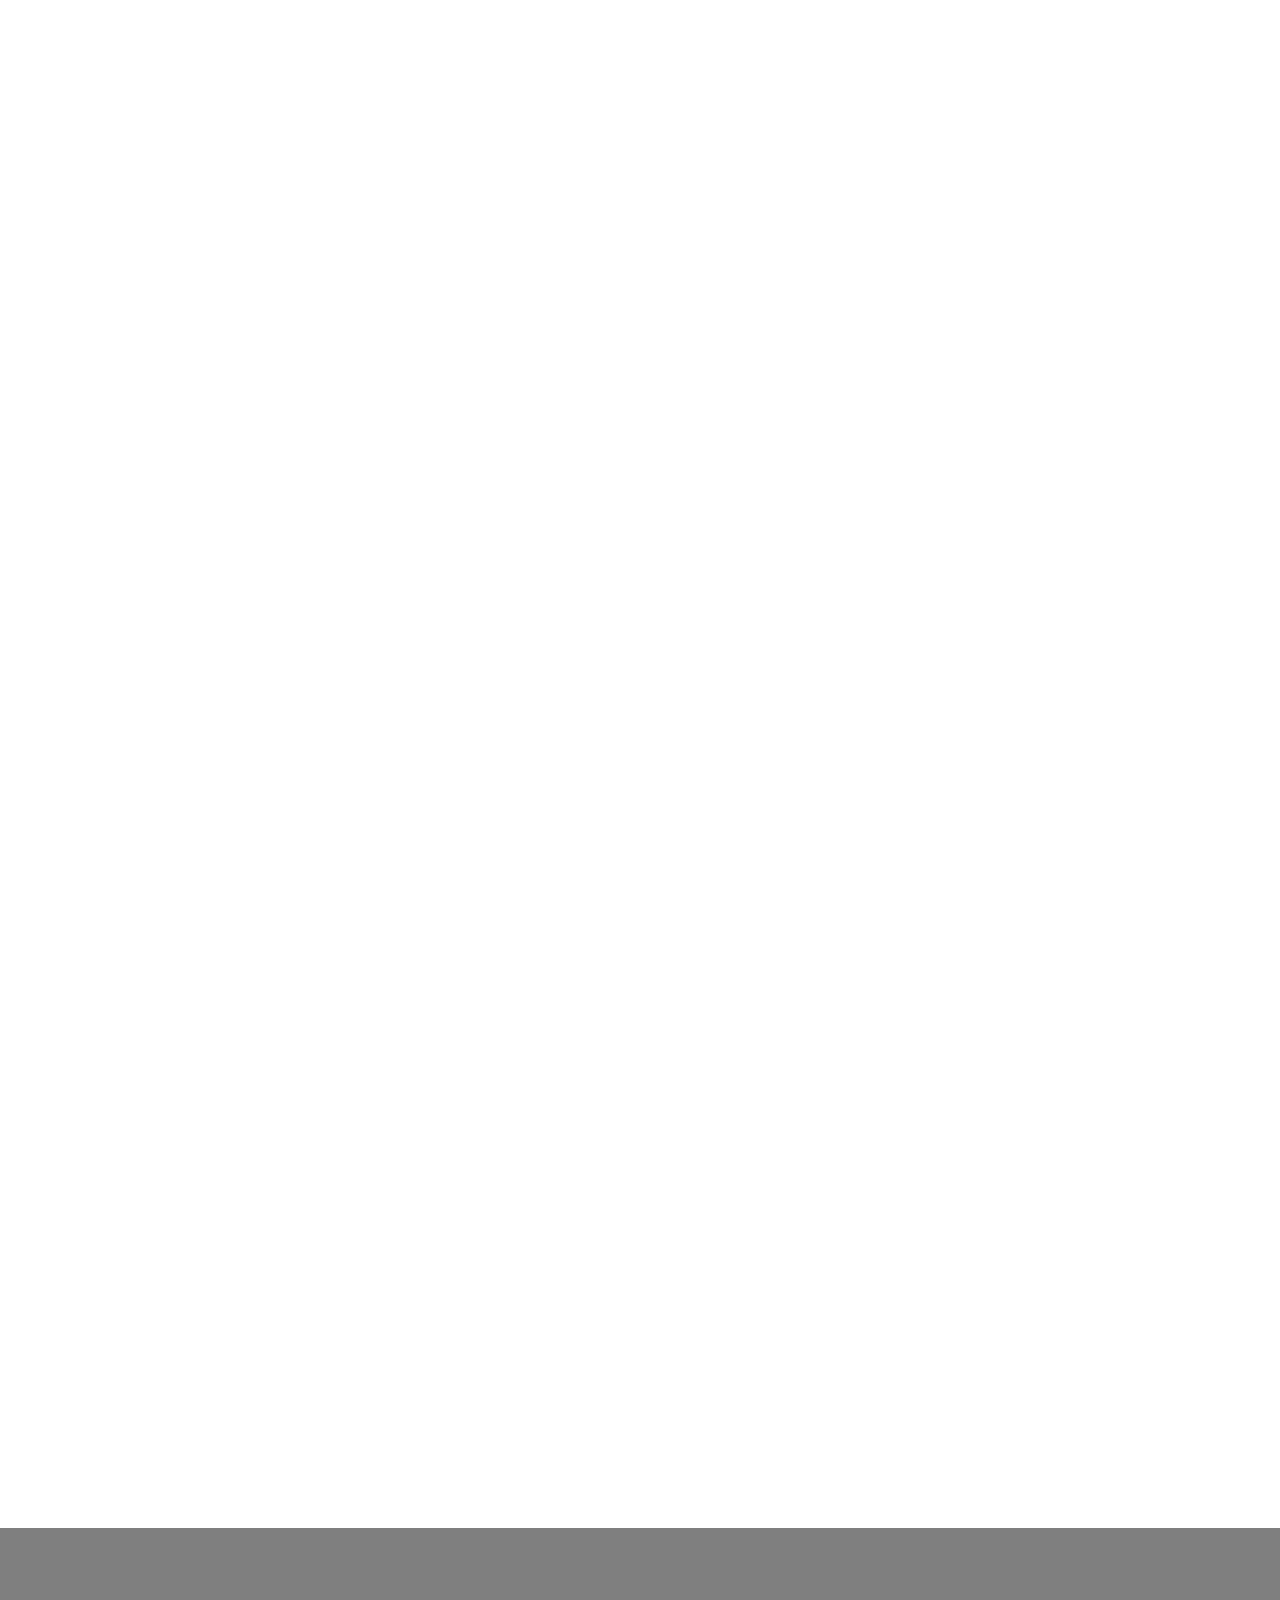
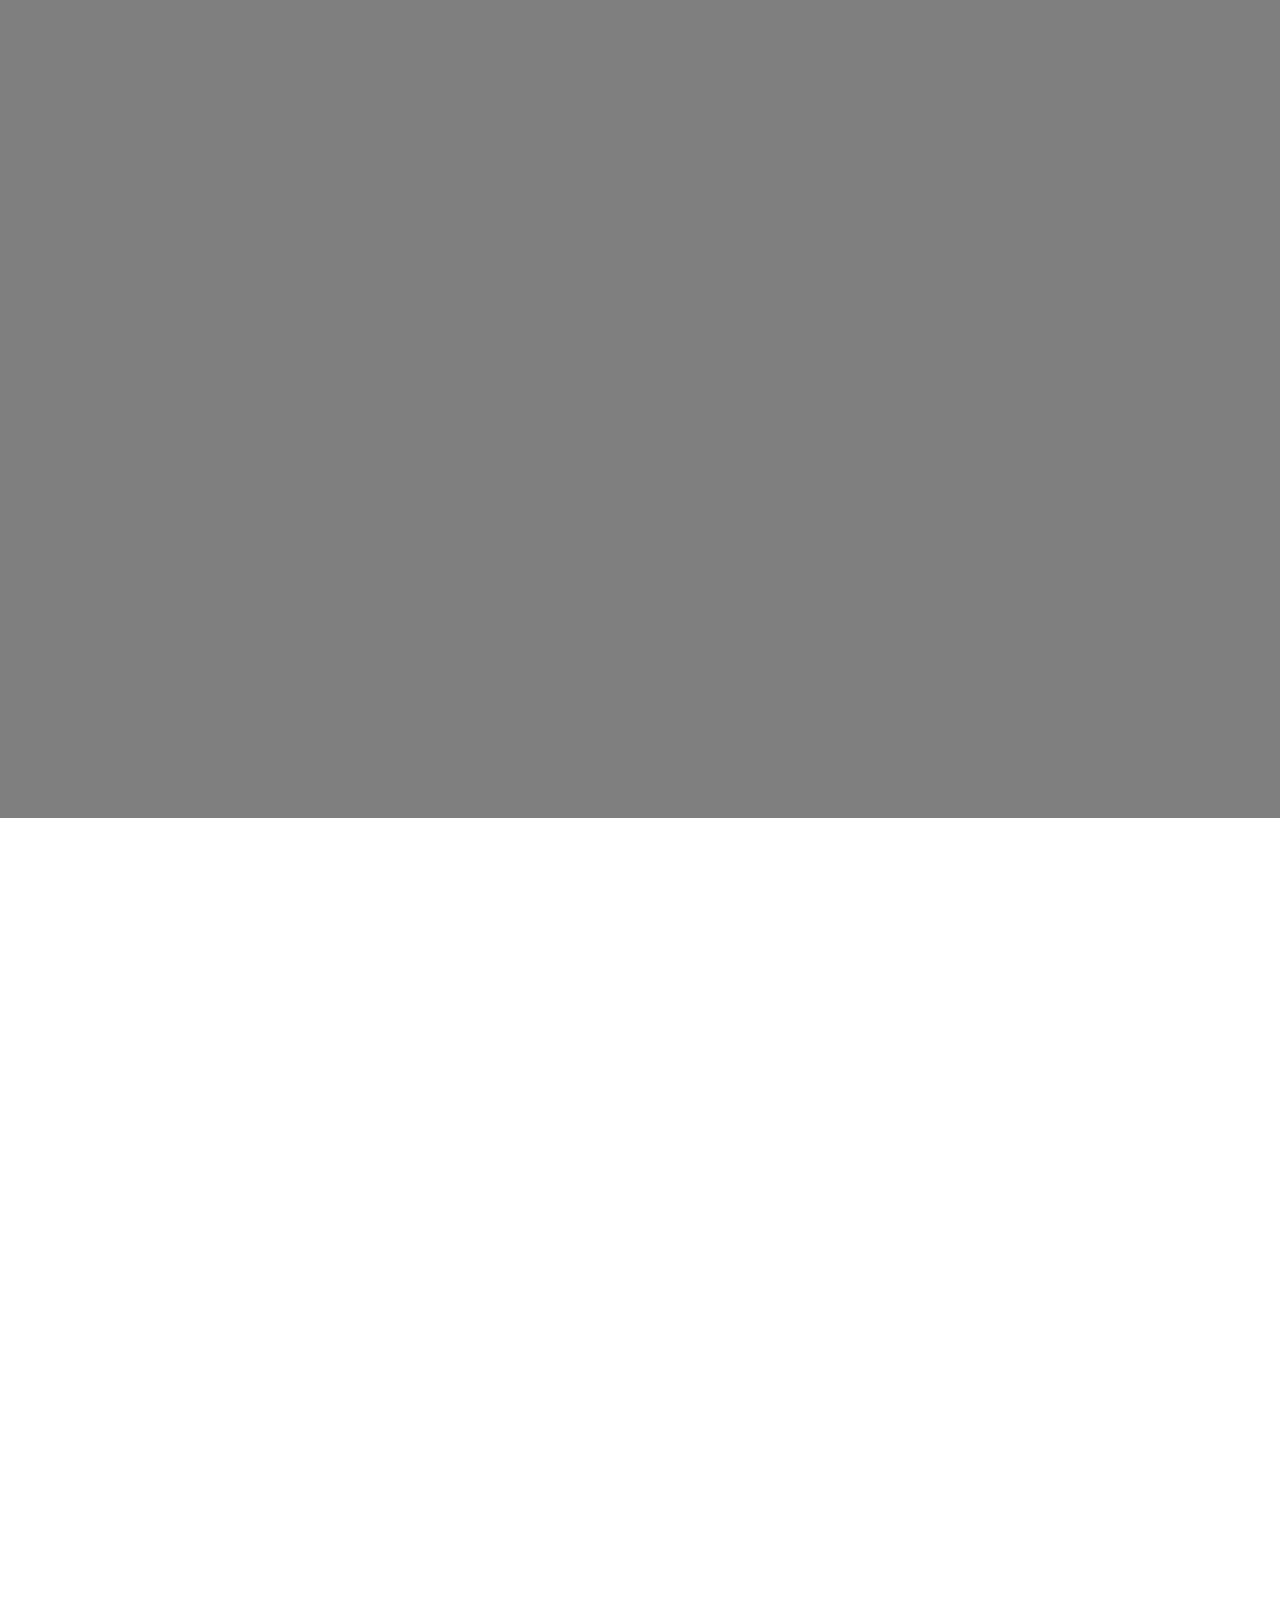
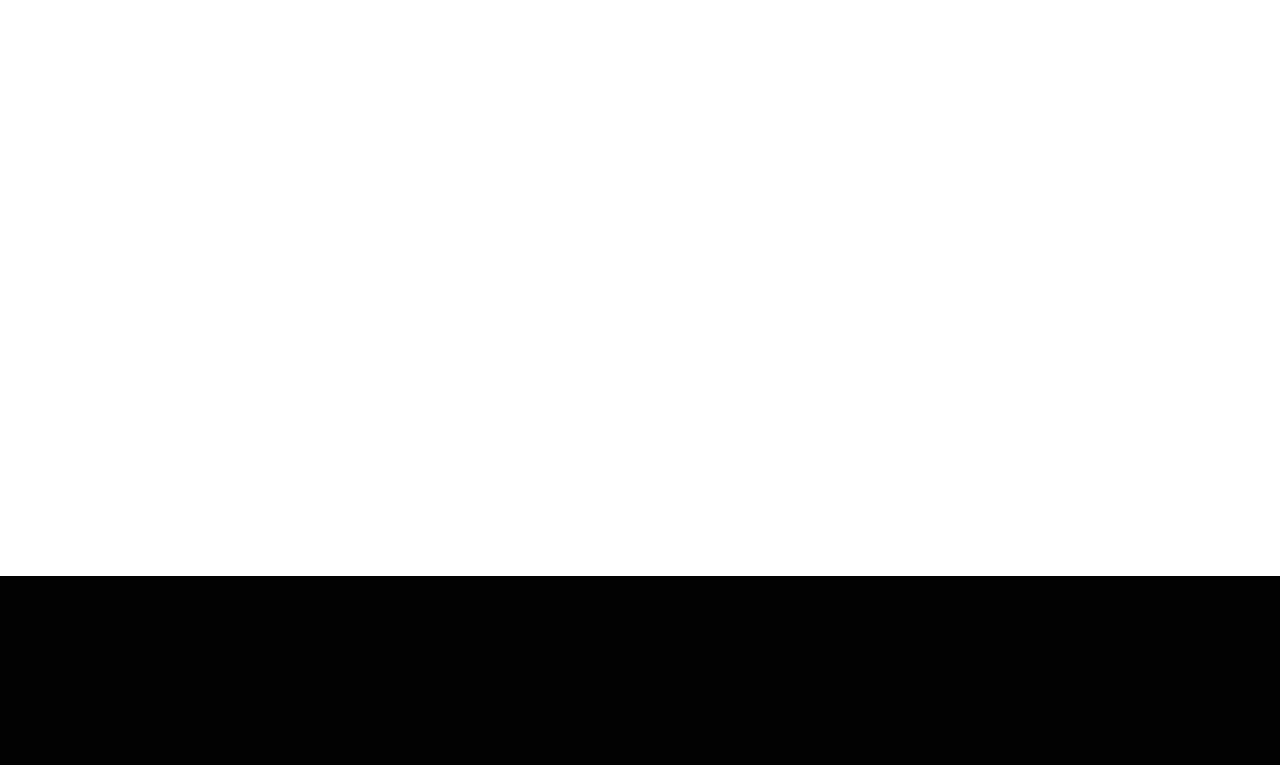
==== commit 8306cfbd: "v.0.0.4" ====
--- a/index.html
+++ b/index.html
@@ -74,7 +74,7 @@
         <div id="top"></div>
 
         <!-- /.parallax full screen background image -->
-        <div class="fullscreen landing parallax" style="background-image:url('images/tomas-fondo-negro.png');" data-img-width="1728" data-img-height="972" data-diff="100 wow slideInRight delay-5s">
+        <div class="fullscreen landing parallax" style="background-image:url('images/tomas-fondo-config.jpg');" data-img-width="1728" data-img-height="972" data-diff="100 wow slideInRight delay-5s">
 
             <div class="overlay">
                 <div class="container">
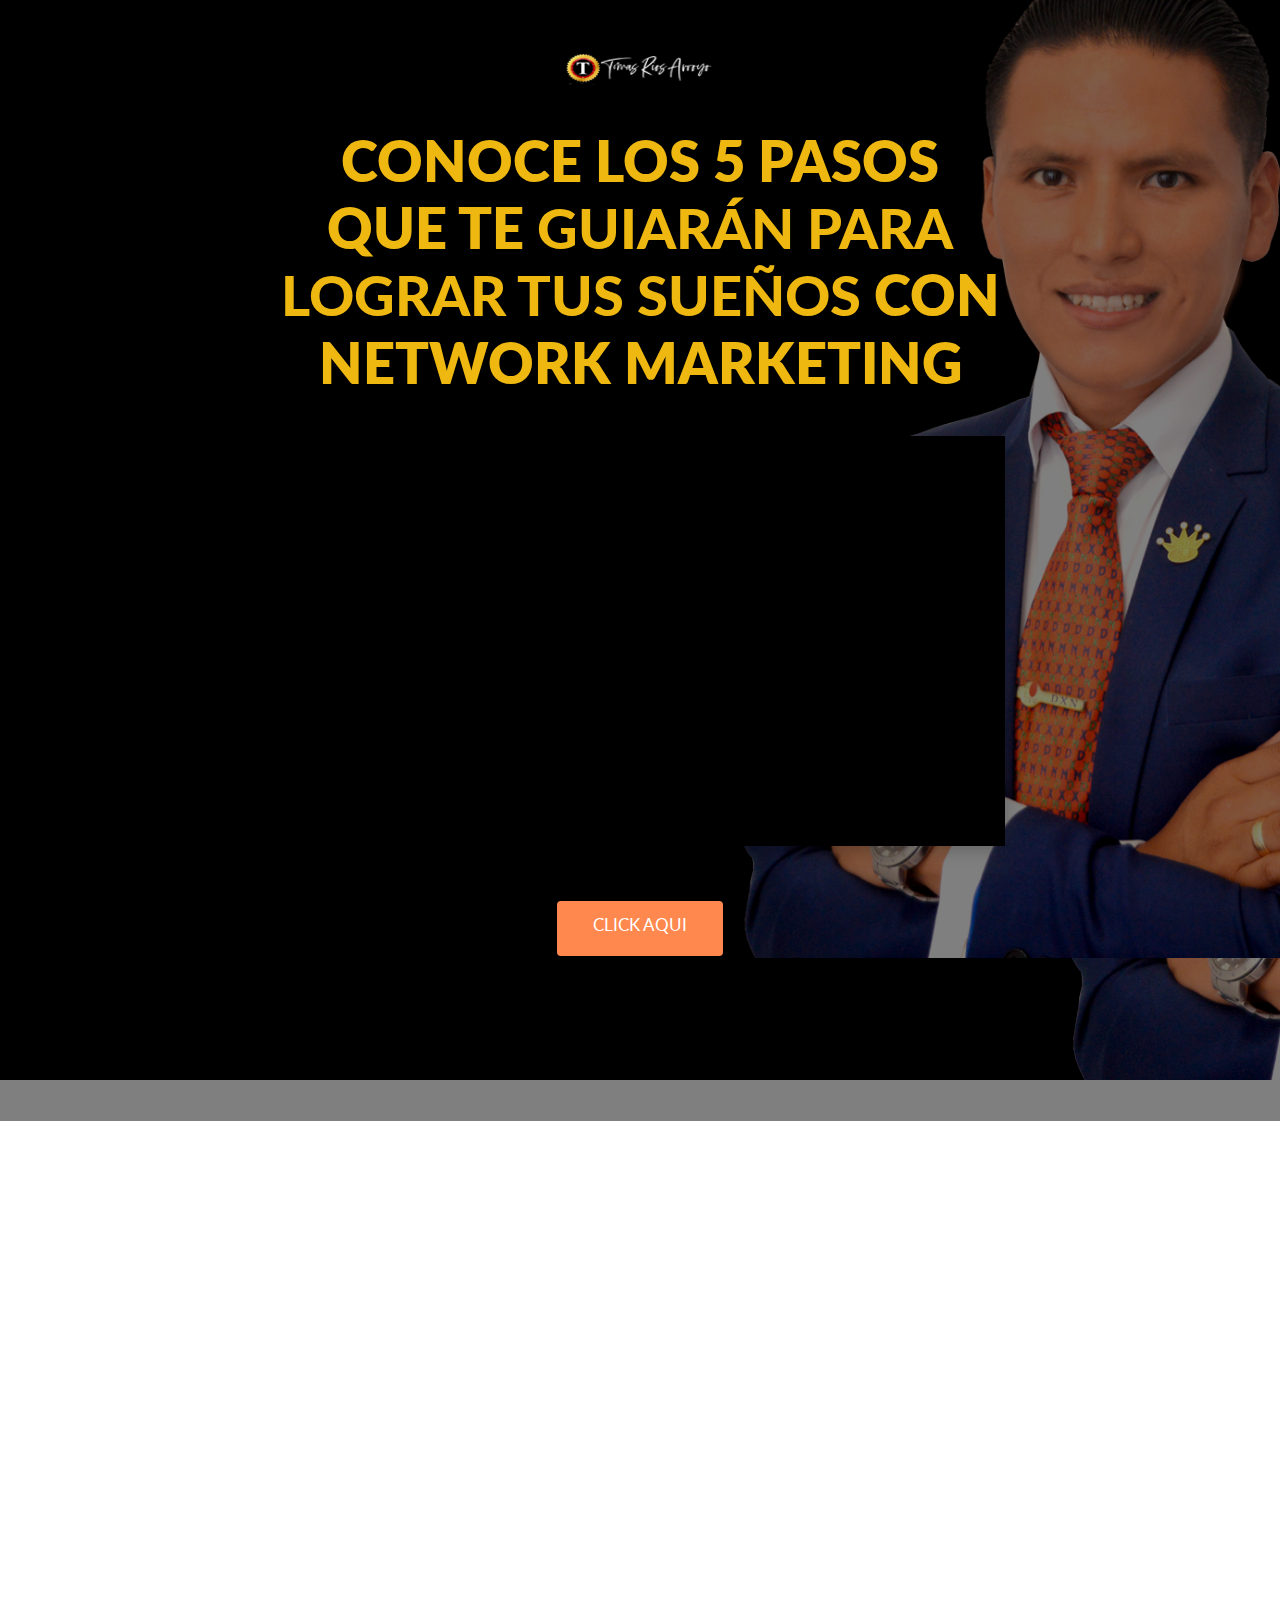
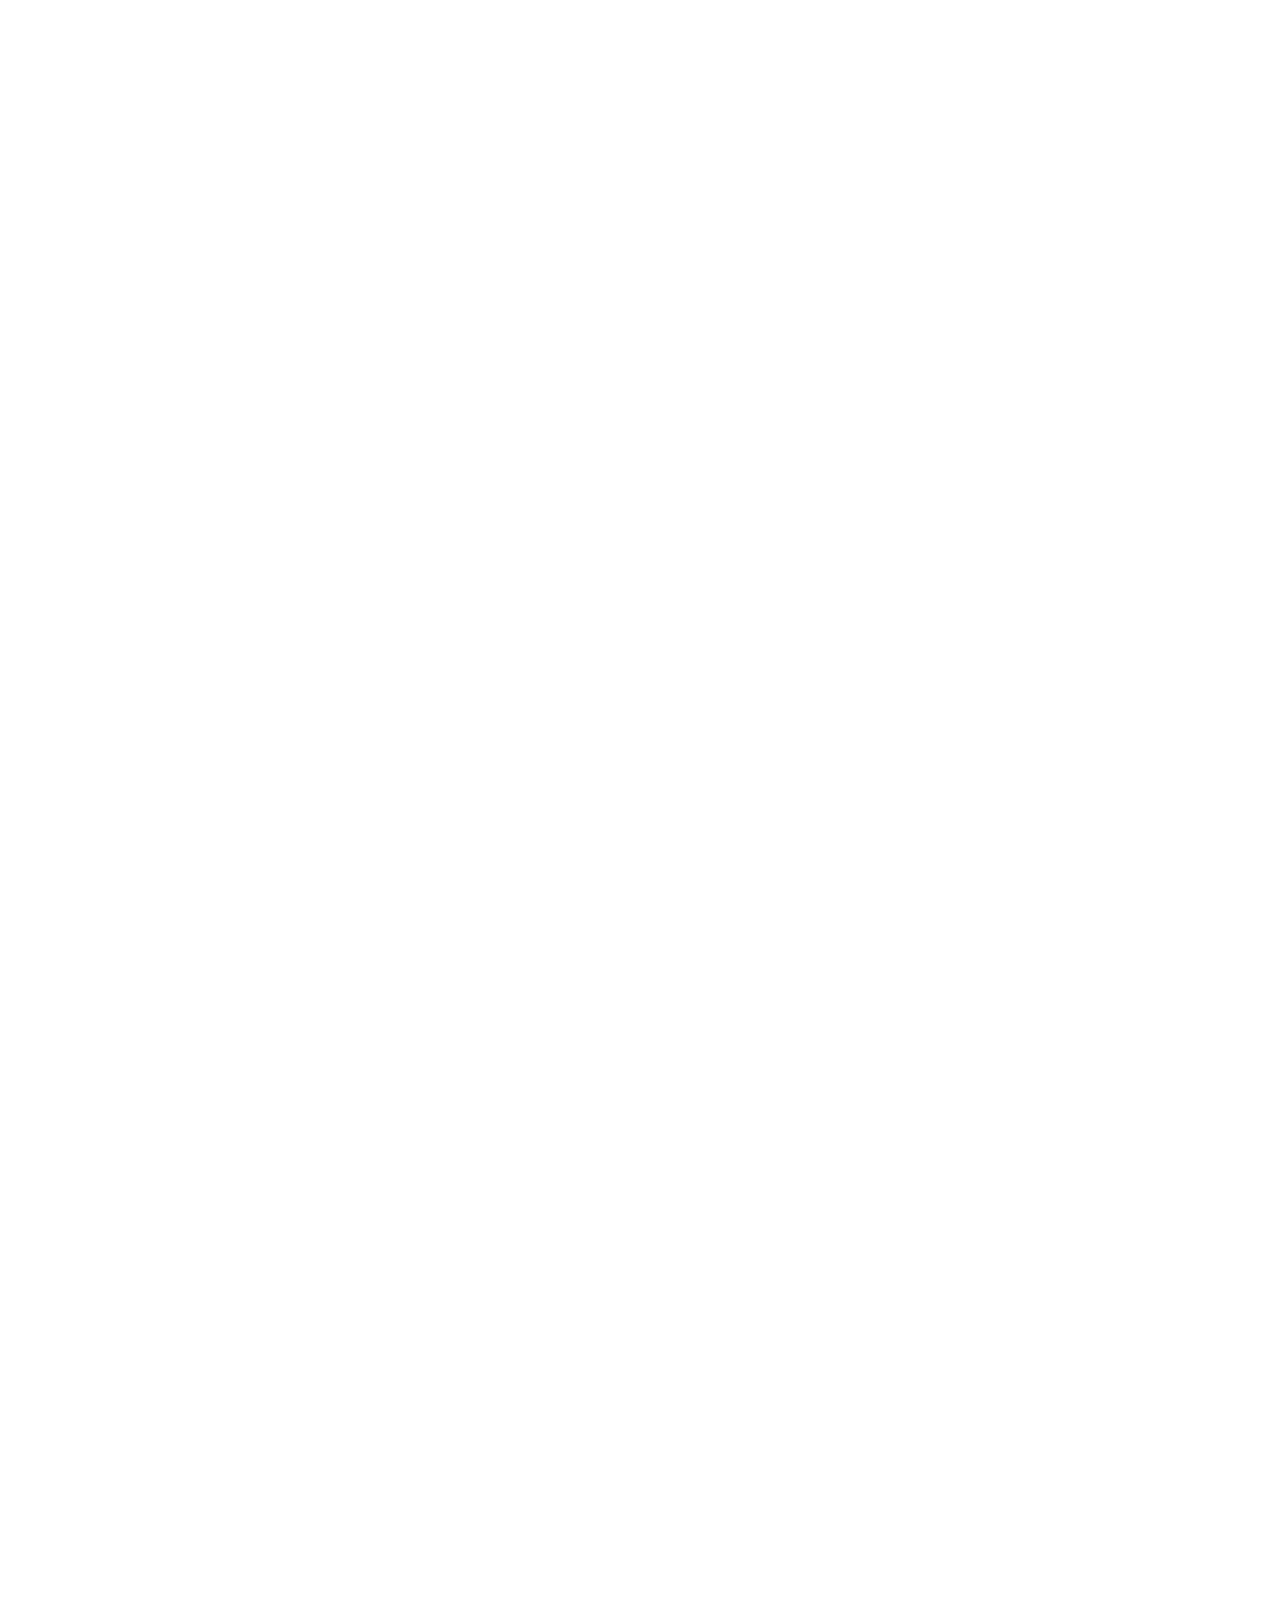
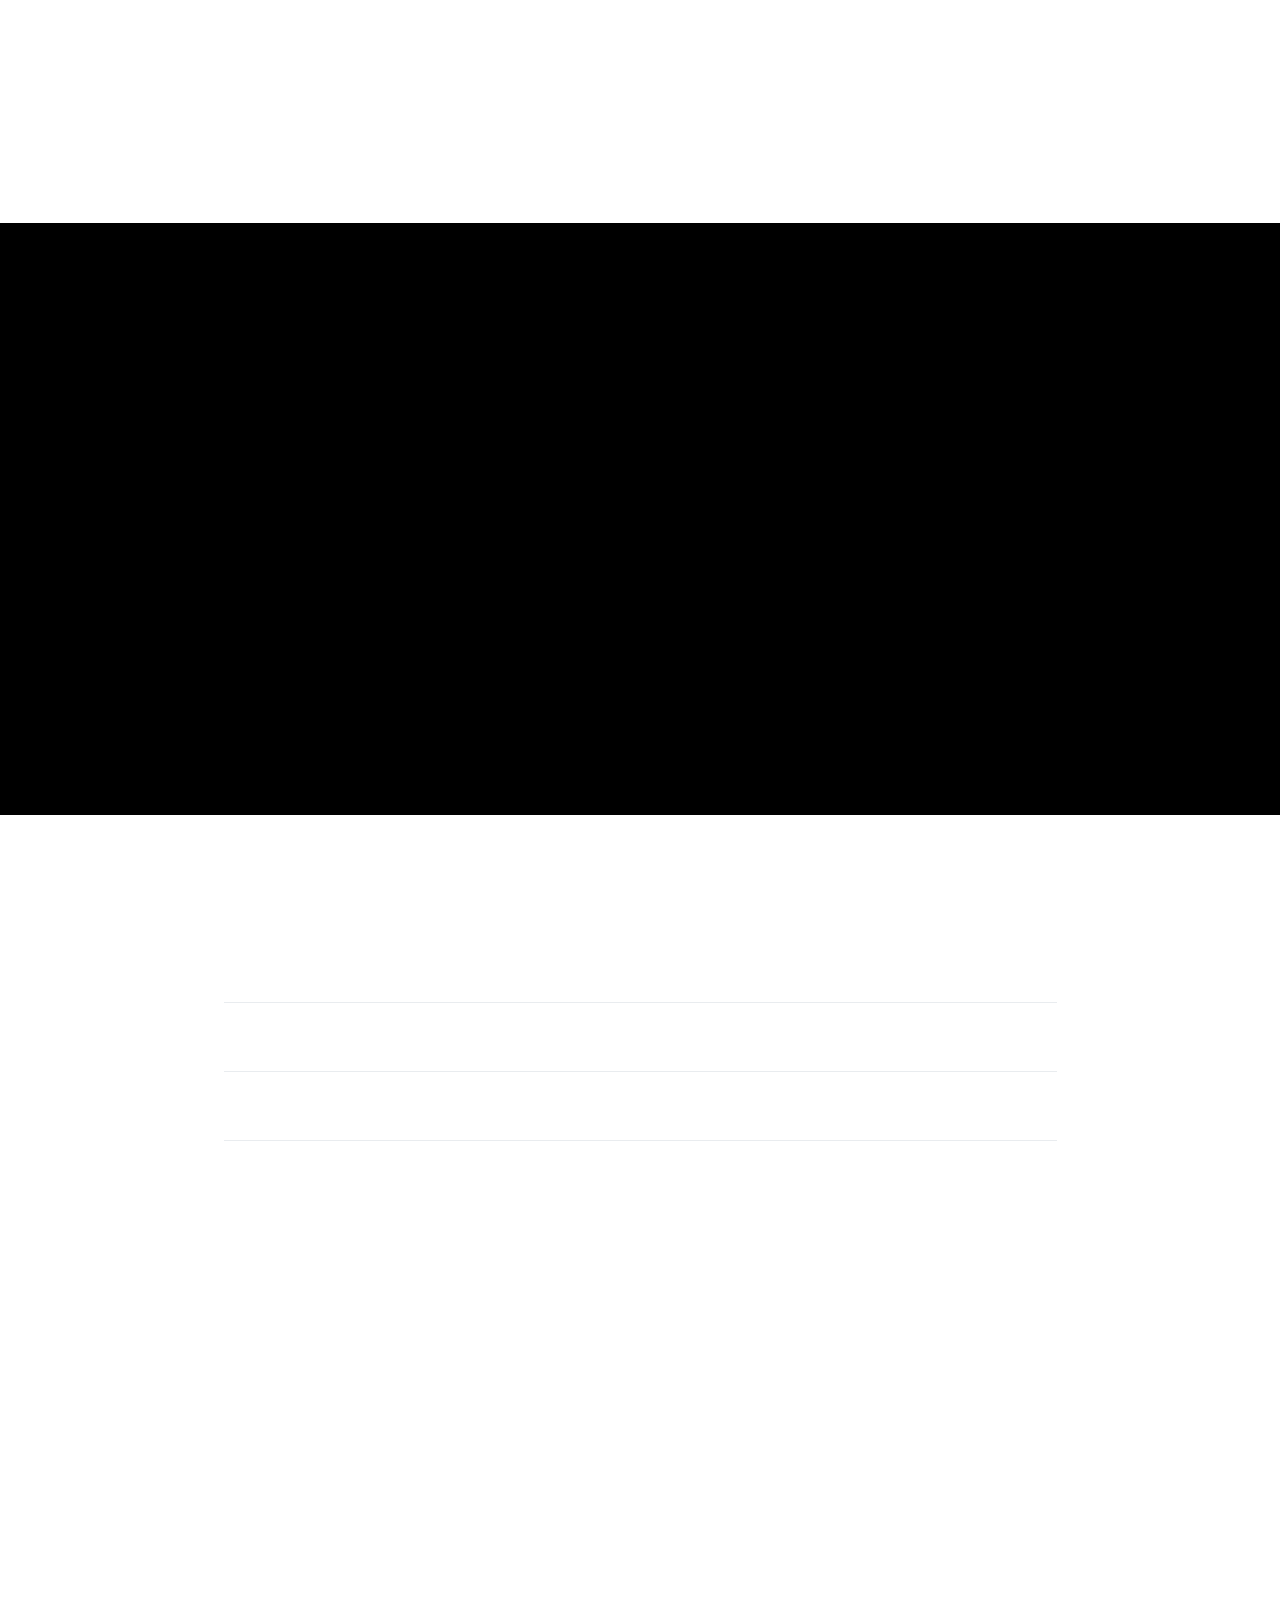
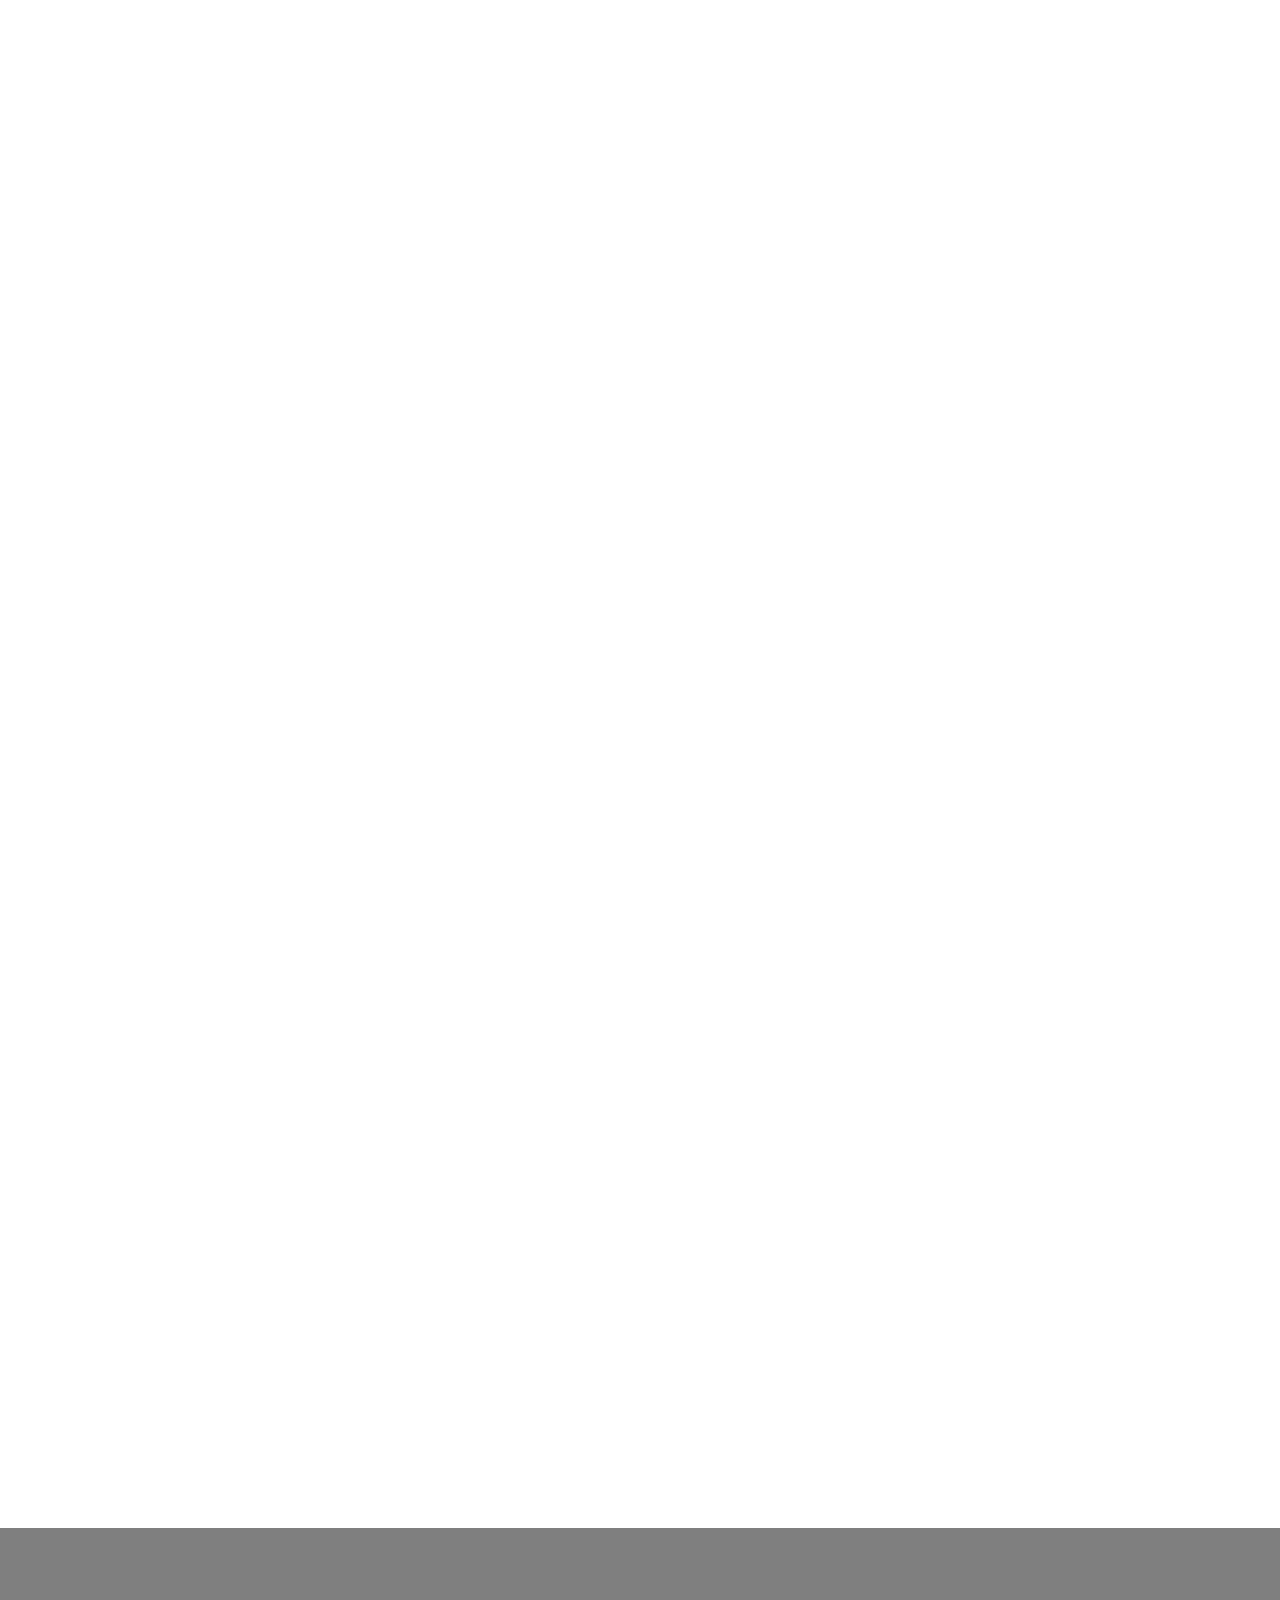
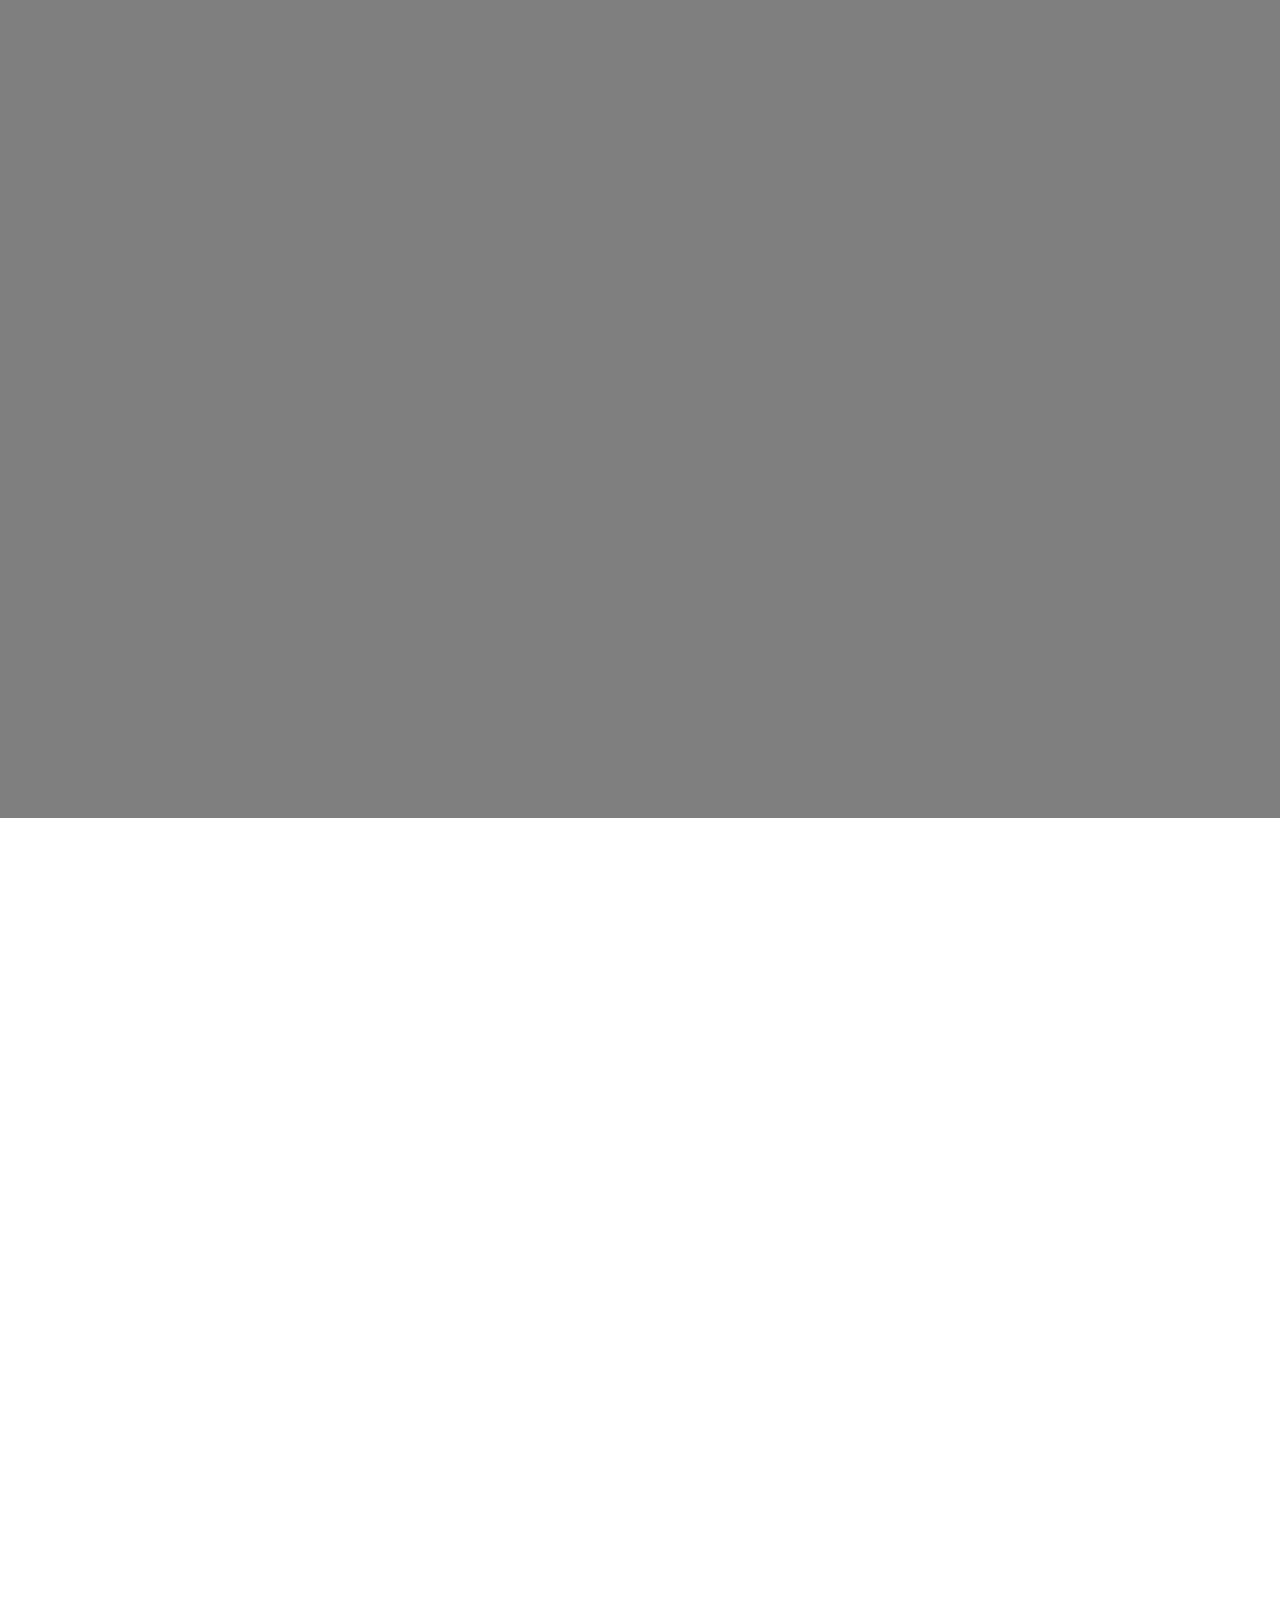
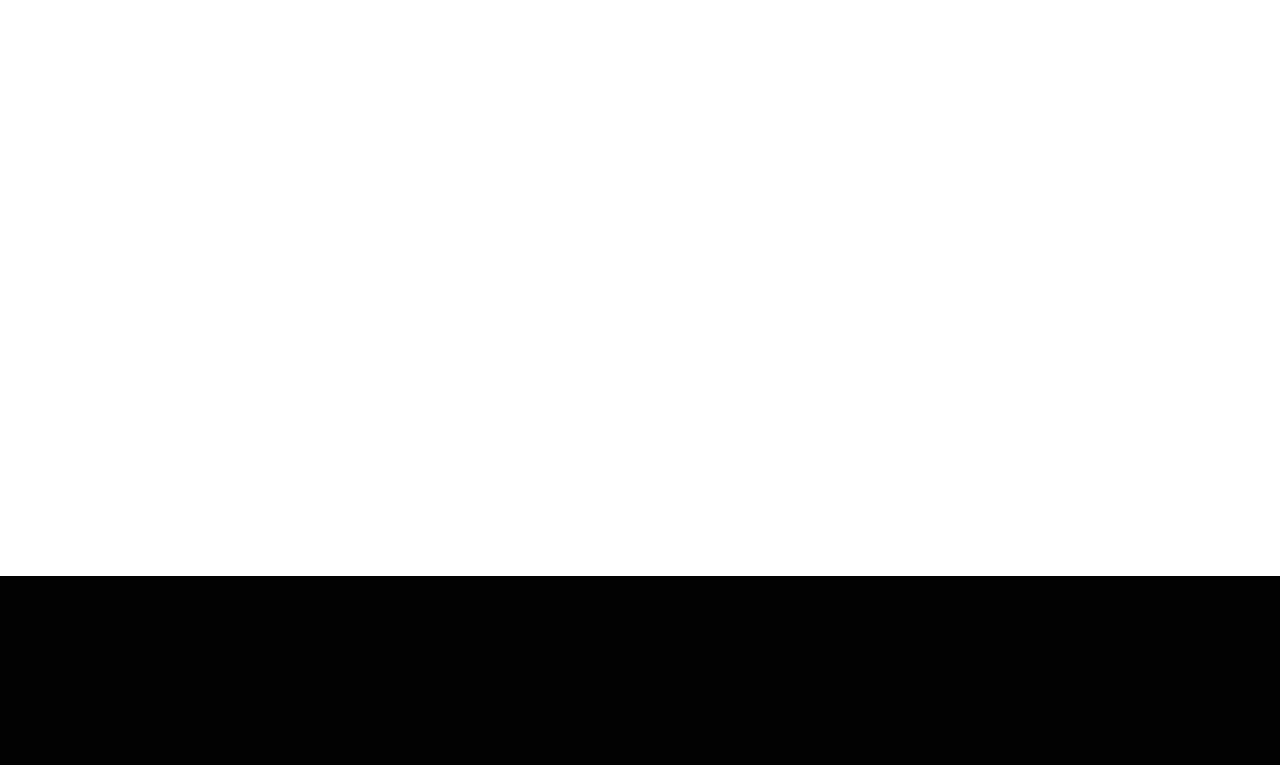
==== commit d12f1d5b: "v.0.0.8" ====
--- a/index.html
+++ b/index.html
@@ -74,7 +74,7 @@
         <div id="top"></div>
 
         <!-- /.parallax full screen background image -->
-        <div class="fullscreen landing parallax" style="background-image:url('images/tomas-fondo-config.jpg');" data-img-width="1728" data-img-height="972" data-diff="100 wow slideInRight delay-5s">
+        <div class="fullscreen landing parallax" style="background-image:url('images/tomas-fondo-negro.png');" data-img-width="1728" data-img-height="972" data-diff="100 wow slideInRight delay-5s">
 
             <div class="overlay">
                 <div class="container">
